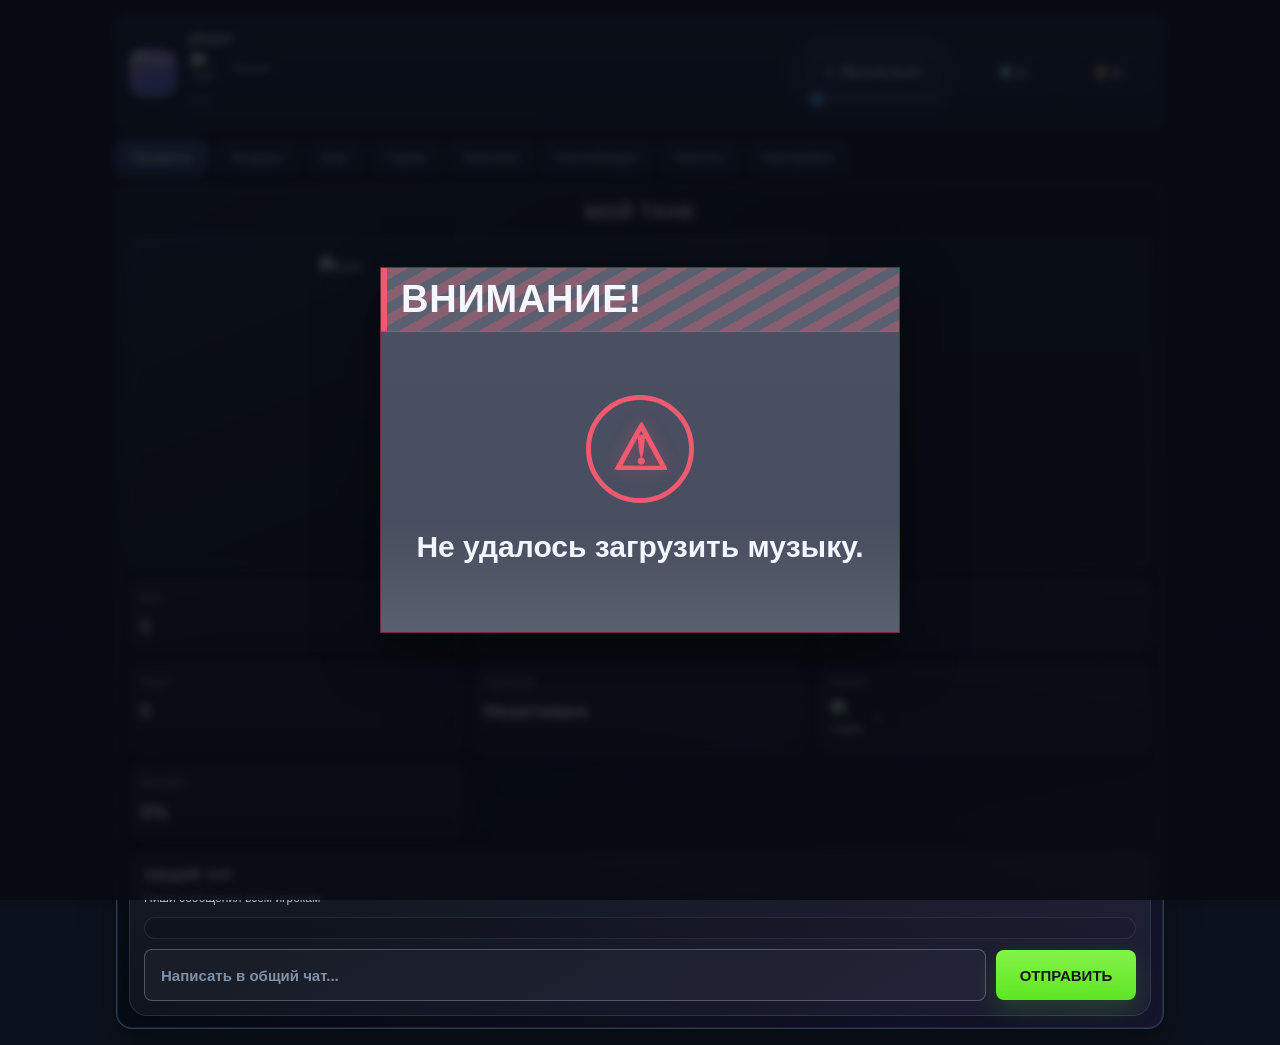
==== index.html @ f371767c "Add files via upload" ====
﻿<!doctype html>
<html lang="ru">
  <head>
    <meta charset="UTF-8" />
    <meta name="viewport" content="width=device-width, initial-scale=1.0" />
    <title>Tanki Online</title>
    <link rel="stylesheet" href="./styles.css?v=45" />
    <script src="https://telegram.org/js/telegram-web-app.js"></script>
    <script src="./config.js"></script>
    <script src="./app.js?v=81" defer></script>
  </head>
  <body>
    <div class="app" id="app">
      <header class="hud">
        <div class="hudLeft">
          <img id="logoImg" class="logo" alt="logo" />
          <div class="userMeta">
            <div class="nickname" id="nickname">player</div>
            <div class="rankLine">
              <span class="rankPremiumStack rankPremiumStack--hud" id="hudRankStack">
                <img id="hudPremiumBadge" class="premiumBadgeLayer" alt="" style="display:none" />
                <img id="rankImg" class="rankIcon rankIconFront" alt="rank" />
              </span>
              <span id="rankName">Звание</span>
            </div>
            <div class="expLine">
              <div class="expValue" id="expValue">0 / 0</div>
              <div class="expTrack"><div id="expFill" class="expFill"></div></div>
            </div>
          </div>
        </div>
        <div class="hudRight">
          <div class="audioControl">
            <button id="musicToggleBtn" class="ghostBtn musicBtn" type="button">
              <span class="musicLed" id="musicLed" aria-hidden="true"></span>
              <span id="musicToggleLabel">Музыка выкл</span>
            </button>
            <input id="musicVolume" class="musicVolume" type="range" min="0" max="100" step="1" value="35" />
          </div>
          <div class="currency">💎 <span id="pillCrystals">0</span></div>
          <div class="currency">📦 <span id="pillContainers">0</span></div>
        </div>
      </header>

      <nav class="mainTabs" id="tabs">
        <button class="mainTab isActive" data-tab="profile">Профиль</button>
        <button class="mainTab" data-tab="leaders">Лидеры</button>
        <button class="mainTab" data-tab="battles">Бои</button>
        <button class="mainTab" data-tab="garage">Гараж</button>
        <button class="mainTab" data-tab="shop">Магазин</button>
        <button class="mainTab" data-tab="containers">Контейнеры</button>
        <button class="mainTab" data-tab="quests">Квесты <span id="questsTabAlert" class="questTabAlert" style="display:none;">!</span></button>
        <button class="mainTab" data-tab="settings">Настройки</button>
      </nav>

      <section class="notice" id="panelNotice" style="display: none"><div id="notice"></div></section>

      <main class="panel panelProfile" id="panelProfile">
        <div class="profileTankTitle">Мой танк</div>
        <div class="profileTankWrap">
          <div class="tankGlow"></div>
          <img id="tankImg" class="profileTank" alt="tank" />
        </div>
        <div class="statsGrid">
          <div class="statCard"><div class="statLabel">Бои</div><div class="statValue" id="battlesValue">0</div></div>
          <div class="statCard"><div class="statLabel">Победы</div><div class="statValue" id="winsValue">0</div></div>
          <div class="statCard"><div class="statLabel">Поражения</div><div class="statValue" id="lossesValue">0</div></div>
          <div class="statCard"><div class="statLabel">Опыт</div><div class="statValue" id="expTotalValue">0</div></div>
          <div class="statCard">
            <div class="statLabel">Премиум</div>
            <div class="statValue" id="premiumStatusValue">Неактивен</div>
            <div class="statMini" id="premiumUntilValue" style="margin-top:6px; opacity:.9; color: rgba(160, 180, 210, 0.92); font-size: 12px; line-height: 1.3;"></div>
          </div>
          <div class="statCard">
            <div class="statLabel">Звание</div>
            <div class="statValue rankValueRow">
              <span class="rankPremiumStack rankPremiumStack--profile" id="profileRankStack">
                <img id="profilePremiumBadge" class="premiumBadgeLayer" alt="" style="display:none" />
                <img id="rankValueIcon" class="rankValueIcon rankIconFront" alt="rank" />
              </span>
              <span id="rankValue">-</span>
            </div>
          </div>
          <div class="statCard"><div class="statLabel">Винрейт</div><div class="statValue" id="winrateValue">0%</div></div>
        </div>

        <section class="chatCard" id="globalChatCard">
          <div class="chatHead">
            <div class="chatTitle">ОБЩИЙ ЧАТ</div>
            <div class="chatSubtitle">Пиши сообщения всем игрокам</div>
          </div>
          <div id="globalChatList" class="chatList"></div>
          <form id="globalChatForm" class="chatForm">
            <input id="globalChatInput" class="promoInput chatInput" type="text" placeholder="Написать в общий чат..." maxlength="300" autocomplete="off" />
            <button id="globalChatSend" class="promoBtn chatSendBtn" type="submit">Отправить</button>
          </form>
        </section>
      </main>

      <main class="panel panelGarage" id="panelGarage" style="display:none">
        <div class="subTabs" id="garageCategoryTabs">
          <button class="subTab isActive" data-cat="weapon">Пушки</button>
          <button class="subTab" data-cat="hull">Корпуса</button>
        </div>
        <div class="garageStage">
          <div class="stageInfo">
            <div class="stageTitle" id="garageSelectedName">—</div>
            <div class="stageDesc" id="garageSelectedDesc">Выберите пушку или корпус</div>
            <button id="equipBtn" class="equipBtn">Установить</button>
            <div class="hint" id="garageHint"></div>
          </div>
          <div class="tankShowcase">
            <div class="tankGlow"></div>
            <img id="garageTankImg" alt="tank" />
          </div>
        </div>
        <div class="itemsRail" id="garageItemsRail"></div>
      </main>

      <main class="panel panelLeaders" id="panelLeaders" style="display:none">
        <div class="leadersPromoLayout">
          <div class="promoHeroCard leadersHeroCard" aria-hidden="true">
            <div class="leadersHeroArt">
              <div class="leadersHeroTrophy">🏆</div>
              <div class="leadersHeroHeadline">ТОП ИГРОКИ</div>
              <div class="leadersHeroSub">Опыт • Победы • Бои</div>
              <div class="leadersHeroShine" aria-hidden="true"></div>
            </div>
          </div>
          <div class="leadersBoardCard">
            <div class="leadersHeader">
              <div class="leadersTitle">ТАБЛИЦА ЛИДЕРОВ</div>
              <div class="leadersSubtitle">Лучшие игроки сервера</div>
            </div>
            <div class="leadersControls" id="leadersSortTabs">
              <button class="leadersSortBtn isActive" type="button" data-sort="experience">Опыт</button>
              <button class="leadersSortBtn" type="button" data-sort="wins">Победы</button>
              <button class="leadersSortBtn" type="button" data-sort="battles">Бои</button>
            </div>
            <div class="leadersTableWrap">
              <div class="leadersTableHead">
                <span>#</span><span>Игрок</span><span>Опыт</span><span>W/L</span><span>Бои</span>
              </div>
              <div id="leadersRows" class="leadersRows"></div>
            </div>
            <div id="leadersMeWrap" class="leadersMeWrap" style="display:none">
              <div class="leadersMeLabel">Твоя позиция</div>
              <div id="leadersMeRow" class="leadersMeRow"></div>
            </div>
          </div>
        </div>
      </main>

      <main class="panel panelBattles" id="panelBattles" style="display:none">
        <div class="battlesHeader">
          <div id="battlesTitle" class="battlesTitle">ВЫБОР РЕЖИМА</div>
        </div>

        <div class="battleLobbyCreateWrap">
          <button id="createLobbyBtn" class="promoBtn battleLobbyCreateBtn" type="button">Создать бой</button>
        </div>

        <div id="battleModesGrid" class="battleModesGrid" aria-label="Режимы боев">
          <button id="battleBotModeCard" class="battleModeCard isPrimary" type="button">
            <div class="battleModeName">БОЙ С БОТОМ</div>
            <div class="battleModeIcon">☠</div>
          </button>
          <button id="battlePlayerModeCard" class="battleModeCard" type="button">
            <div class="battleModeName">БОЙ С ИГРОКОМ</div>
            <div class="battleModeIcon">⚔</div>
          </button>
        </div>

        <section id="battleLobbiesSection" class="battleLobbiesSection">
          <div class="battleLobbiesTitle">Открытые бои</div>
          <div id="battleLobbiesList" class="battleLobbiesList"></div>
        </section>

        <div id="battleBotCard" class="battleBotCard" style="display:none">
          <div class="battleBotCardTitle">БОЙ С БОТОМ</div>
          <div class="battleBotCardIcon">☠</div>
          <div class="battleBotCardActions">
            <button id="startBotBattleBtn" class="equipBtn" type="button">Начать бой</button>
            <button id="backToModesBtn" class="ghostBtn" type="button" style="margin-top:0">Назад</button>
          </div>
        </div>

        <div id="battlePlayerCard" class="battleBotCard" style="display:none">
          <div class="battleBotCardTitle">БОЙ С ИГРОКОМ</div>
          <div class="battleBotCardActions" style="flex-direction:column; width:min(100%, 360px);">
            <input id="pvpUsernameInput" class="promoInput" type="text" placeholder="@username" autocomplete="off" />
            <button id="sendPvpInviteBtn" class="promoBtn" type="button">Отправить приглашение</button>
            <button id="cancelPvpInviteBtn" class="ghostBtn" type="button" style="margin-top:0; display:none;">Отменить приглашение</button>
            <button id="backToModesFromPvpBtn" class="ghostBtn" type="button" style="margin-top:0">Назад</button>
            <div id="pvpInviteHint" class="hint" style="text-align:center;"></div>
          </div>
        </div>

        <div id="battleArena" class="battleArena" style="display:none">
          <div id="battleLoadingOverlay" class="battleLoadingOverlay" style="display:none" aria-hidden="true">
            <div class="battleLoadingCard">
              <div class="battleLoadingSpinner" aria-hidden="true"></div>
              <div class="battleLoadingText">ЗАГРУЗКА БОЯ…</div>
            </div>
          </div>
          <div class="battleArenaTop">
            <button id="battleSurrenderBtn" class="ghostBtn" type="button" style="margin-top:0">Сдаться</button>
          </div>

          <div class="battleStage">
            <aside class="battleSide battleSideLeft">
              <div id="battlePlayerTitle" class="battleSideTitle">ВАШ ТАНК</div>
              <div id="battleAimState" class="battleAimState" style="display:none">🎯 Прицел активен</div>
              <img id="battlePlayerTankImg" class="battleTankImg" alt="player tank" />
              <div class="battleSideHp">
                <div class="battleSideHpHead">
                  <span class="battleSideHpLabel">HP</span>
                  <span id="battlePlayerHpText" class="battleSideHpValue">0/0</span>
                </div>
                <div class="battleHpTrack"><div id="battlePlayerHpFill" class="battleHpFill isPlayer"></div></div>
                <div id="battlePlayerDamageHint" class="battleDamageHint" style="display:none"></div>
              </div>
              <div class="battleSideMeta">
                <div id="battlePlayerWeapon" class="battleSideLine">—</div>
                <div id="battlePlayerHull" class="battleSideLine">—</div>
              </div>
            </aside>

            <section class="battleCenter">
              <div id="battleMap" class="battleMap" aria-label="Карта боя"></div>
              <div id="battleLog" class="battleLog"></div>

              <div class="battleControls">
                <div class="battleMovePad">
                  <div class="battlePadRow battlePadRowTop">
                    <span class="battlePadSpacer" aria-hidden="true"></span>
                    <button class="battlePadBtn" data-battle-move="up" type="button" aria-label="Вверх"><span>▲</span></button>
                    <span class="battlePadSpacer" aria-hidden="true"></span>
                  </div>
                  <div class="battlePadRow">
                    <button class="battlePadBtn" data-battle-move="left" type="button" aria-label="Влево"><span>◀</span></button>
                    <button class="battlePadBtn" data-battle-move="down" type="button" aria-label="Вниз"><span>▼</span></button>
                    <button class="battlePadBtn" data-battle-move="right" type="button" aria-label="Вправо"><span>▶</span></button>
                  </div>
                </div>
                <div class="battleActionPad">
                  <button id="battleShootBtn" class="equipBtn" type="button" style="margin-top:0">Огонь</button>
                  <button id="battleAimBtn" class="ghostBtn" type="button" style="margin-top:10px; display:none">Прицел</button>
                  <button id="battlePaladinStepBtn" class="ghostBtn" type="button" style="margin-top:10px; display:none">Ход: 1 клетка</button>
                  <div class="battleHotkeysHint">ПК: WASD/стрелки - движение, F - огонь, G - прицел</div>
                  <div id="battleTurnTimer" class="battleCooldown"></div>
                  <div id="battleCooldown" class="battleCooldown"></div>
                </div>
              </div>

              <div class="battleChatWrap battleChatInArena" id="battleChatWrap" style="display:none">
                <div class="battleChatHead">
                  <div class="battleChatTitle">ЧАТ БОЯ</div>
                </div>
                <div id="battleChatList" class="battleChatList"></div>
                <form id="battleChatForm" class="battleChatForm">
                  <input id="battleChatInput" class="promoInput battleChatInput" type="text" placeholder="Сообщение..." maxlength="300" autocomplete="off" />
                  <button id="battleChatSend" class="promoBtn battleChatSend" type="submit">ОК</button>
                </form>
              </div>
            </section>

            <aside class="battleSide battleSideRight">
              <div id="battleOpponentTitle" class="battleSideTitle">ПРОТИВНИК</div>
              <img id="battleBotTankImg" class="battleTankImg" alt="bot tank" />
              <div class="battleSideHp">
                <div class="battleSideHpHead">
                  <span class="battleSideHpLabel">HP</span>
                  <span id="battleBotHpText" class="battleSideHpValue">0/0</span>
                </div>
                <div class="battleHpTrack"><div id="battleBotHpFill" class="battleHpFill isBot"></div></div>
                <div id="battleBotDamageHint" class="battleDamageHint" style="display:none"></div>
              </div>
              <div class="battleSideMeta">
                <div id="battleBotWeapon" class="battleSideLine">—</div>
                <div id="battleBotHull" class="battleSideLine">—</div>
              </div>
            </aside>
          </div>
        </div>

      </main>

      <main class="panel panelShop" id="panelShop" style="display:none">
        <div class="shopLayout">
          <aside class="shopMenu" id="shopCategory">
            <button class="shopCat isActive" data-cat="weapon">Пушки</button>
            <button class="shopCat" data-cat="hull">Корпуса</button>
            <button class="shopCat" data-cat="premium">Премиум подписка</button>
            <button class="shopCat" data-cat="promo">Промокоды</button>
          </aside>
          <section class="shopContent">
            <div class="shopHeader" id="shopHeader">Предложения</div>
            <div id="shopList" class="shopList"></div>
            <div id="promoPanel" class="promoPanel" style="display:none">
              <div class="promoHeroCard" aria-hidden="true">
                <div class="promoHeroDots">
                  <span class="promoHeroDot"></span>
                  <span class="promoHeroDot"></span>
                  <span class="promoHeroDot"></span>
                </div>
              </div>
              <div class="promoRedeemCard">
                <div class="promoTitle">Активировать промокод</div>
                <div class="promoSubtitle">
                  Промокоды вводятся только в веб‑магазине.
                </div>
                <form id="promoForm" class="promoForm">
                  <input
                    id="promoCodeInput"
                    class="promoInput"
                    type="text"
                    placeholder="TNKI0-XXXXX-XXXXX-XXXXX"
                    autocomplete="off"
                  />
                  <button id="promoSubmitBtn" class="promoBtn" type="submit">Отправить</button>
                </form>
                <div id="promoResult" class="promoResult"></div>
              </div>
            </div>
          </section>
        </div>
      </main>

      <main class="panel panelContainers" id="panelContainers" style="display:none">
        <div class="subTabs containerTabs"><button class="subTab isActive">Обычный</button></div>
        <div class="containerWrap"><img id="containerImg" class="containerImg" alt="container" /></div>
        <div class="containerActions">
          <button id="openContainerBtn" class="equipBtn">Открыть контейнер</button>
          <button id="viewContainerRewardsBtn" class="ghostBtn" type="button">Посмотреть содержимое контейнера</button>
          <button id="refreshBtn" class="ghostBtn">Обновить</button>
        </div>
        <div class="hint" id="containerResult"></div>
      </main>

      <main class="panel panelQuests" id="panelQuests" style="display:none">
        <div class="leadersTitle" style="margin-bottom:10px;">ЕЖЕДНЕВНЫЕ КВЕСТЫ</div>
        <div id="questsResetTime" class="questResetTime">До обновления: --ч --м</div>
        <div id="questsList" class="questsList"></div>
      </main>

      <main class="panel panelSettings" id="panelSettings" style="display:none">
        <div class="leadersTitle" style="margin-bottom:12px;">НАСТРОЙКИ</div>
        <div class="subTabs" id="settingsTabs" style="margin-bottom:10px;">
          <button class="subTab isActive" data-settings="privacy" type="button">Приватность</button>
          <button class="subTab" data-settings="chat" type="button">Чат</button>
        </div>

        <section class="card" id="settingsPrivacy">
          <div class="shopTitle" style="margin-bottom:8px;">Приватность</div>
          <label class="battleLobbyAllRanks" style="margin-top:6px;">
            <input id="setBlockInvites" type="checkbox" />
            <span>Приглашения: запретить другим приглашать меня в бой</span>
          </label>
          <div class="hint" style="margin-top:8px; opacity:.9;">
            Исключения по username (через запятую):
          </div>
          <input id="setInvitesAllowlist" class="promoInput" type="text" placeholder="@user1, user2, user3" autocomplete="off" />

          <label class="battleLobbyAllRanks" style="margin-top:10px;">
            <input id="setShowAvatar" type="checkbox" checked />
            <span>Аватар: показывать мой аватар всем</span>
          </label>
          <div class="purchaseActions" style="margin-top:12px;">
            <button id="settingsSaveBtn" class="purchaseActionBtn" type="button">Сохранить</button>
          </div>
          <div class="hint" id="settingsSavedHint" style="margin-top:8px;"></div>
        </section>

        <section class="card" id="settingsChat" style="display:none;">
          <div class="shopTitle" style="margin-bottom:8px;">Чат</div>
          <label class="battleLobbyCoverLabel" for="setChatVisibility">Видимость чата</label>
          <select id="setChatVisibility" class="battleLobbySelect" aria-label="Видимость чата">
            <option value="on">Вкл (все чаты)</option>
            <option value="battle_only">Только в боях</option>
            <option value="off">Выкл (никакие чаты)</option>
          </select>
          <div class="hint" style="margin-top:8px; opacity:.9;">
            Если чат выключен, соперник не сможет писать вам в чат боя.
          </div>
          <div class="purchaseActions" style="margin-top:12px;">
            <button id="settingsSaveBtn2" class="purchaseActionBtn" type="button">Сохранить</button>
          </div>
          <div class="hint" id="settingsSavedHint2" style="margin-top:8px;"></div>
        </section>
      </main>
    </div>

    <div class="rewardModal" id="rewardModal" style="display:none">
      <div class="rewardCard" id="rewardCard">
        <div class="rewardTitle">Контейнер открыт</div>
        <div class="rewardContainerBox" id="rewardContainerBox">
          <img id="rewardContainerImg" class="rewardContainerImg" alt="opened container" />
          <img id="rewardDropImg" class="rewardDropImg" alt="reward" />
        </div>
        <div id="rewardText" class="rewardText"></div>
      </div>
    </div>

    <div class="errorModal" id="errorModal" style="display:none">
      <div class="errorCard" role="alertdialog" aria-modal="true" aria-labelledby="errorTitle">
        <div class="errorHead">
          <div class="errorAccent"></div>
          <div class="errorTitle" id="errorTitle">ВНИМАНИЕ!</div>
        </div>
        <div class="errorBody">
          <div class="errorIcon" aria-hidden="true">⚠</div>
          <div class="errorText" id="errorBody">Произошла ошибка.</div>
        </div>
      </div>
    </div>

    <div class="purchaseModal" id="purchaseModal" style="display:none">
      <div class="purchaseCard" role="dialog" aria-modal="true" aria-labelledby="purchaseTitle">
        <button id="purchaseCloseTopBtn" class="purchaseCloseTop" type="button" aria-label="Закрыть">×</button>
        <div class="purchaseIconPane">
          <div id="purchaseIcon" class="purchaseCartIcon" aria-hidden="true">🛒</div>
        </div>
        <div class="purchaseContent">
          <div class="purchaseTitle" id="purchaseTitle">ПОКУПКА ПРОИЗВЕДЕНА УСПЕШНО</div>
          <div class="purchaseLabel" id="purchaseLabel">Вы приобрели:</div>
          <div class="purchaseRow">
            <span id="purchaseItemName" class="purchaseItemName">Предмет</span>
            <span id="purchaseItemPrice" class="purchaseItemPrice">0</span>
          </div>
          <div class="purchaseActions">
            <button id="purchaseCloseBtn" class="purchaseActionBtn" type="button">Закрыть</button>
          </div>
        </div>
      </div>
    </div>

    <div class="battleResultModal" id="battleResultModal" style="display:none">
      <div class="battleResultCard" id="battleResultCard" role="dialog" aria-modal="true" aria-labelledby="battleResultTitle">
        <div class="battleResultBanner" id="battleResultBanner">
          <div id="battleResultTitle" class="battleResultTitle">ПОБЕДА</div>
        </div>
        <div class="battleResultBody">
          <div id="battleResultIcon" class="battleResultIcon" aria-hidden="true">🏆</div>
          <div id="battleResultText" class="battleResultText">Сражение завершено. Нажмите вне окна, чтобы продолжить.</div>
        </div>
      </div>
    </div>

    <div class="purchaseModal" id="surrenderModal" style="display:none">
      <div class="purchaseCard" role="dialog" aria-modal="true" aria-labelledby="surrenderTitle">
        <div class="purchaseIconPane">
          <div class="purchaseCartIcon" aria-hidden="true">🏳️</div>
        </div>
        <div class="purchaseContent">
          <div class="purchaseTitle" id="surrenderTitle">СДАТЬСЯ?</div>
          <div class="purchaseLabel">Ты точно хочешь завершить бой поражением?</div>
          <div class="purchaseActions" style="gap:10px;">
            <button id="surrenderCancelBtn" class="ghostBtn" type="button" style="margin-top:0;">Отмена</button>
            <button id="surrenderConfirmBtn" class="purchaseActionBtn" type="button">Сдаться</button>
          </div>
        </div>
      </div>
    </div>

    <div class="purchaseModal" id="pvpInviteModal" style="display:none">
      <div class="purchaseCard" role="dialog" aria-modal="true" aria-labelledby="pvpInviteTitle">
        <button id="pvpInviteCloseTopBtn" class="purchaseCloseTop" type="button" aria-label="Закрыть">×</button>
        <div class="purchaseIconPane">
          <div class="purchaseCartIcon" aria-hidden="true">⚔</div>
        </div>
        <div class="purchaseContent">
          <div class="purchaseTitle" id="pvpInviteTitle">ПРИГЛАШЕНИЕ В БОЙ</div>
          <div class="purchaseLabel" id="pvpInviteLabel">Вас пригласили в PvP бой.</div>
          <div class="purchaseRow">
            <span id="pvpInviteName" class="purchaseItemName">Игрок</span>
            <span id="pvpInviteTime" class="purchaseItemPrice">120 сек</span>
          </div>
          <div class="purchaseActions" style="gap:10px;">
            <button id="pvpDeclineBtn" class="ghostBtn" type="button" style="margin-top:0;">Отказаться</button>
            <button id="pvpAcceptBtn" class="purchaseActionBtn" type="button">Играть</button>
          </div>
        </div>
      </div>
    </div>

    <div class="rankUpModal" id="rankUpModal" style="display:none">
      <div class="rankUpCard" role="dialog" aria-modal="true" aria-labelledby="rankUpTitle">
        <div class="rankUpHead">
          <div class="rankUpTitle" id="rankUpTitle">НОВОЕ ЗВАНИЕ!</div>
        </div>
        <div class="rankUpBody">
          <img id="rankUpImg" class="rankUpImg" alt="rank" />
          <div id="rankUpName" class="rankUpName">—</div>
          <div class="rankUpGift">Подарок: <b>+5 контейнеров</b></div>
        </div>
      </div>
    </div>

    <div class="purchaseModal" id="createLobbyModal" style="display:none">
      <div class="purchaseCard" role="dialog" aria-modal="true" aria-labelledby="createLobbyTitle">
        <div class="purchaseIconPane">
          <div class="purchaseCartIcon" aria-hidden="true">⚔</div>
        </div>
        <div class="purchaseContent">
          <div class="purchaseTitle" id="createLobbyTitle">СОЗДАТЬ БОЙ</div>
          <div class="purchaseLabel">Настрой бой и жди соперника (3 минуты).</div>

          <div class="promoForm" style="gap:10px;">
            <input id="lobbyNameInput" class="promoInput" type="text" placeholder="Название боя" maxlength="32" autocomplete="off" />
            <label class="battleLobbyAllRanks">
              <input id="lobbyAllowAllRanks" type="checkbox" />
              <span>Разрешить все звания</span>
            </label>
            <div id="lobbyRankRange" class="battleLobbyRankRange">
              <select id="lobbyMinRank" class="battleLobbySelect"></select>
              <span class="battleLobbyDash">—</span>
              <select id="lobbyMaxRank" class="battleLobbySelect"></select>
            </div>
            <label class="battleLobbyCoverLabel" for="lobbyCoverMap">Выбор карты</label>
            <select id="lobbyCoverMap" class="battleLobbySelect battleLobbyCoverSelect" aria-label="Тип карты">
              <option value="random">Случайная (с укрытиями или без)</option>
              <option value="with">С укрытиями</option>
              <option value="without">Без укрытий</option>
            </select>
            <label class="battleLobbyCoverLabel" for="lobbyPvpMode">Режим боя</label>
            <select id="lobbyPvpMode" class="battleLobbySelect battleLobbyCoverSelect" aria-label="Режим боя">
              <option value="classic">Классический (на выбывание)</option>
              <option value="deathmatch">Deathmatch (по киллам и таймеру)</option>
            </select>
            <div id="lobbyDeathmatchOptions" class="battleLobbyRankRange" style="grid-template-columns: 1fr 1fr;">
              <div>
                <label class="battleLobbyCoverLabel" for="lobbyMatchSeconds">⏱ Время матча (сек)</label>
                <input id="lobbyMatchSeconds" class="promoInput" type="number" min="60" max="600" step="30" value="120" placeholder="120" />
              </div>
              <div>
                <label class="battleLobbyCoverLabel" for="lobbyTargetKills">🎯 Лимит фрагов</label>
                <input id="lobbyTargetKills" class="promoInput" type="number" min="1" max="30" step="1" value="5" placeholder="5" />
              </div>
            </div>
            <label class="battleLobbyAllRanks">
              <input id="lobbyNoStatsUpdate" type="checkbox" />
              <span>Без изменения статистики и наград после боя</span>
            </label>
          </div>

          <div class="purchaseActions" style="gap:10px;">
            <button id="createLobbyCancelBtn" class="ghostBtn" type="button" style="margin-top:0;">Отмена</button>
            <button id="createLobbyConfirmBtn" class="purchaseActionBtn" type="button">Создать</button>
          </div>
        </div>
      </div>
    </div>

    <div class="purchaseModal" id="confirmModal" style="display:none">
      <div class="purchaseCard" role="dialog" aria-modal="true" aria-labelledby="confirmTitle">
        <div class="purchaseIconPane">
          <div class="purchaseCartIcon" id="confirmIcon" aria-hidden="true">⚑</div>
        </div>
        <div class="purchaseContent">
          <div class="purchaseTitle" id="confirmTitle">ПОДТВЕРДИТЕ</div>
          <div class="purchaseLabel" id="confirmLabel">Вы уверены?</div>
          <div class="purchaseRow">
            <div class="purchaseItemName" id="confirmName">—</div>
            <div class="purchaseItemPrice" id="confirmMeta"></div>
          </div>
          <div class="purchaseActions" style="gap:10px;">
            <button id="confirmCancelBtn" class="ghostBtn" type="button">Отмена</button>
            <button id="confirmOkBtn" class="purchaseActionBtn" type="button">Подтвердить</button>
          </div>
        </div>
      </div>
    </div>

    <div class="purchaseModal joinLobbyModalRoot" id="joinLobbyModal" style="display:none">
      <div class="purchaseCard joinLobbyPurchaseCard" role="dialog" aria-modal="true" aria-labelledby="joinLobbyTitle">
        <div class="purchaseIconPane joinLobbyIconPane">
          <div class="purchaseCartIcon joinLobbyPadIcon" aria-hidden="true">🎮</div>
        </div>
        <div class="purchaseContent joinLobbyPurchaseContent">
          <div class="purchaseTitle" id="joinLobbyTitle">ВСТУПИТЬ В БОЙ?</div>
          <div class="purchaseLabel joinLobbySubtitle" id="joinLobbyLabel">Вы хотите вступить в бой?</div>
          <p class="joinLobbyBattleHint" id="joinLobbyBattleHint"></p>
          <div class="joinLobbyDataRow">
            <span id="joinLobbyCreatorName" class="joinLobbyDataLeft"></span>
            <div class="joinLobbyDataRight" id="joinLobbyRankMeta"></div>
          </div>
          <div class="purchaseActions joinLobbyPurchaseActions">
            <button id="joinLobbyCancelBtn" class="ghostBtn joinLobbyGhostBtn" type="button">Отмена</button>
            <button id="joinLobbyConfirmBtn" class="purchaseActionBtn joinLobbyConfirmBtn" type="button">Вступить</button>
          </div>
        </div>
      </div>
    </div>

    <div class="lootModal" id="lootModal" style="display:none">
      <div class="lootCard" role="dialog" aria-modal="true" aria-labelledby="lootTitle">
        <button id="lootCloseTopBtn" class="lootCloseTop" type="button" aria-label="Закрыть">×</button>
        <div class="lootSidebar">
          <div class="lootSidebarIcon">📦</div>
          <div class="lootSidebarLabel">Награды контейнера</div>
          <div id="lootPreviewName" class="lootPreviewName">Обычный контейнер</div>
          <div id="lootPreviewDesc" class="lootPreviewDesc">Выберите предмет из списка, чтобы посмотреть описание и шанс выпадения.</div>
        </div>
        <div class="lootContent">
          <div class="lootHeader">
            <div class="lootTitle" id="lootTitle">ВОЗМОЖНЫЕ НАГРАДЫ</div>
            <div class="lootFilters" id="lootFilters">
              <button class="lootFilterBtn isActive" type="button" data-rarity="all">Все</button>
              <button class="lootFilterBtn rarity-rare" type="button" data-rarity="rare">Редкие</button>
              <button class="lootFilterBtn rarity-epic" type="button" data-rarity="epic">Эпические</button>
              <button class="lootFilterBtn rarity-ultrarare" type="button" data-rarity="ultrarare">Ультраредкие</button>
              <button class="lootFilterBtn rarity-legendary" type="button" data-rarity="legendary">Легендарные</button>
            </div>
          </div>
          <div class="lootGrid" id="lootGrid"></div>
        </div>
      </div>
    </div>

    <div class="toastHost" id="toastHost" aria-live="polite" aria-atomic="true"></div>

    <!-- app.js loaded in <head> with cache-bust -->
  </body>
</html>
---- styles.css ----
.questResetTime {
  margin-bottom: 14px;
  padding: 10px 12px;
  border-radius: 12px;
  border: 1px solid rgba(126, 188, 255, 0.26);
  background: linear-gradient(180deg, rgba(20, 33, 53, 0.82), rgba(13, 23, 40, 0.9));
  color: #bcd1ee;
  font-size: 12px;
  font-weight: 700;
  letter-spacing: 0.02em;
}

.questsList {
  display: grid;
  grid-template-columns: repeat(auto-fill, minmax(250px, 1fr));
  gap: 14px;
}

.questCard {
  background:
    radial-gradient(360px 140px at 0% -20%, rgba(126, 188, 255, 0.26), transparent 58%),
    radial-gradient(260px 120px at 100% 130%, rgba(151, 111, 255, 0.16), transparent 62%),
    linear-gradient(180deg, rgba(22, 35, 57, 0.96), rgba(14, 23, 39, 0.97));
  border: 1px solid rgba(124, 172, 232, 0.38);
  border-radius: 14px;
  padding: 13px;
  box-shadow: 0 14px 26px rgba(0, 0, 0, 0.34), inset 0 1px 0 rgba(255, 255, 255, 0.06);
  transition: transform 0.15s ease, border-color 0.15s ease, box-shadow 0.15s ease;
}

.questCard:hover {
  transform: translateY(-1px);
  border-color: rgba(144, 198, 255, 0.52);
  box-shadow: 0 18px 30px rgba(0, 0, 0, 0.4), 0 0 0 1px rgba(126, 188, 255, 0.15) inset;
}

.questCardPremium {
  border-color: rgba(255, 210, 96, 0.6);
  box-shadow: 0 0 0 1px rgba(255, 210, 96, 0.2) inset, 0 12px 26px rgba(0, 0, 0, 0.34);
}

.questTop,
.questFooter,
.questProgressRow {
  display: flex;
  align-items: center;
  justify-content: space-between;
  gap: 10px;
}

.questTitle { font-weight: 900; font-size: 14px; letter-spacing: 0.03em; color: #eef5ff; }
.questChip {
  margin-top: 5px;
  display: inline-flex;
  align-items: center;
  min-height: 20px;
  padding: 0 8px;
  border-radius: 999px;
  border: 1px solid rgba(126, 188, 255, 0.35);
  background: rgba(81, 139, 214, 0.16);
  color: #cae2ff;
  font-size: 10px;
  font-weight: 800;
  letter-spacing: 0.05em;
  text-transform: uppercase;
}
.questReward { color: #ffd36d; font-weight: 900; font-size: 12px; }
.questDesc { color: #a8bdd8; margin: 8px 0; min-height: 36px; font-size: 12px; line-height: 1.35; }
.questProgressTrack {
  flex: 1;
  height: 8px;
  border-radius: 999px;
  background: rgba(255, 255, 255, 0.1);
  border: 1px solid rgba(255, 255, 255, 0.08);
  overflow: hidden;
}
.questProgressFill {
  height: 100%;
  background: linear-gradient(90deg, #58adff, #88d2ff);
}
.questProgressText { font-size: 11px; color: #97adc9; min-width: 56px; text-align: right; }
.questStatus { font-size: 11px; color: #9db4d1; min-height: 26px; display: inline-flex; align-items: center; }
.questClaimBtn {
  margin-top: 0;
  padding: 0 12px;
  min-height: 30px;
  min-width: 96px;
  font-size: 11px;
  border-radius: 10px;
  display: inline-flex;
  align-items: center;
  justify-content: center;
  white-space: nowrap;
  font-weight: 800;
  box-shadow: none;
}
.questClaimBtn.promoBtn {
  min-height: 30px !important;
  min-width: 96px !important;
  padding: 0 12px !important;
  font-size: 11px !important;
  border-radius: 10px !important;
}
.questCardReady {
  border-color: rgba(126, 255, 53, 0.55);
  box-shadow: 0 0 0 1px rgba(126, 255, 53, 0.18) inset, 0 14px 28px rgba(0, 0, 0, 0.36);
}
.questCardReady .questChip {
  border-color: rgba(126, 255, 53, 0.5);
  background: rgba(126, 255, 53, 0.15);
  color: #dbffc7;
}
.questCardDone {
  opacity: 0.54;
  filter: saturate(0.7);
}
.questCardCompleted:not(.questCardDone) {
  opacity: 0.82;
}
.questCardCompleted .questDesc {
  display: none;
}
.questCardDone .questDesc,
.questCardDone .questProgressRow {
  display: none;
}

.questTabAlert {
  display: inline-flex;
  align-items: center;
  justify-content: center;
  min-width: 18px;
  height: 18px;
  padding: 0 5px;
  border-radius: 999px;
  margin-left: 6px;
  background: linear-gradient(180deg, #ff5f5f, #ff2f2f);
  color: #fff;
  font-size: 12px;
  font-weight: 900;
  box-shadow: 0 0 14px rgba(255, 73, 73, 0.65);
  animation: questBadgePulse 1s ease-in-out infinite;
}
@keyframes questBadgePulse {
  0%, 100% { transform: scale(1); }
  50% { transform: scale(1.08); }
}
:root {
  --bg: #0a0f18;
  --surface: #141c2b;
  --surface-soft: #1a2538;
  --border: #304562;
  --text: #eef5ff;
  --muted: #9fb4cf;
  --primary: #4ea1ff;
  --primary-hover: #3b90f0;
  --danger: #ff5d5d;
  --shadow: 0 14px 30px rgba(0, 0, 0, 0.35);
  --bg-image: url("./images/webapp/Background.webp");
}

* {
  box-sizing: border-box;
  -webkit-tap-highlight-color: transparent;
}

html,
body {
  height: 100%;
}

body {
  margin: 0;
  background: linear-gradient(180deg, #0c121d 0%, #0a101a 100%);
  color: var(--text);
  font: 14px/1.45 "Segoe UI", Inter, Arial, sans-serif;
  position: relative;
  overflow-x: hidden;
  touch-action: manipulation;
}

button,
input,
select,
textarea,
a {
  touch-action: manipulation;
}

button, .mainTab, .equipBtn, .purchaseActionBtn, .ghostBtn, .chatFlagBtn {
  -webkit-user-select: none;
  user-select: none;
}

@media (pointer: coarse) {
  .mainTab,
  .equipBtn,
  .purchaseActionBtn,
  .ghostBtn,
  .chatFlagBtn {
    min-height: 44px;
  }
}

body::before {
  content: "";
  position: fixed;
  inset: 0;
  pointer-events: none;
  background:
    linear-gradient(rgba(8, 14, 24, 0.52), rgba(8, 14, 24, 0.62)),
    var(--bg-image) center/cover no-repeat;
  filter: blur(3px) brightness(0.5);
  transform: scale(1);
  transform-origin: center;
  opacity: 0.5;
  z-index: 0;
}

@media (pointer: coarse) {
  body::before {
    filter: brightness(0.56);
    opacity: 0.42;
  }
  .app::before,
  body::after {
    display: none;
  }
}

body::after {
  content: "";
  position: fixed;
  inset: 0;
  pointer-events: none;
  background:
    radial-gradient(circle at 24% 22%, rgba(255, 255, 255, 0.08) 0 1px, transparent 1px),
    radial-gradient(circle at 74% 68%, rgba(255, 255, 255, 0.06) 0 1px, transparent 1px),
    radial-gradient(circle at 56% 36%, rgba(255, 255, 255, 0.04) 0 1px, transparent 1px);
  background-size: 120px 120px, 160px 160px, 90px 90px;
  mix-blend-mode: soft-light;
  opacity: 0.28;
  z-index: 0;
}

.app {
  max-width: 1080px;
  margin: 0 auto;
  min-height: 100%;
  padding: 16px;
  position: relative;
  z-index: 1;
}

.app::before {
  content: "";
  position: fixed;
  inset: 0;
  pointer-events: none;
  background-image:
    linear-gradient(rgba(255, 255, 255, 0.02) 1px, transparent 1px),
    linear-gradient(90deg, rgba(255, 255, 255, 0.02) 1px, transparent 1px);
  background-size: 38px 38px;
  mask-image: radial-gradient(ellipse at center, rgba(0, 0, 0, 0.55), transparent 85%);
  -webkit-mask-image: radial-gradient(ellipse at center, rgba(0, 0, 0, 0.55), transparent 85%);
  z-index: 0;
}

.app > * {
  position: relative;
  z-index: 1;
}

.hud {
  display: flex;
  justify-content: space-between;
  align-items: center;
  gap: 12px;
  background: linear-gradient(180deg, #162338, #121d2f);
  border: 1px solid var(--border);
  border-radius: 10px;
  padding: 10px 12px;
  box-shadow: var(--shadow);
}

.hudLeft {
  display: flex;
  align-items: center;
  gap: 12px;
  min-width: 0;
}

.logo {
  width: 48px;
  height: 48px;
  border-radius: 14px;
  border: 1px solid rgba(126, 188, 255, 0.35);
  background: linear-gradient(145deg, #d4c4ff 0%, #8b7ae8 45%, #4f7fd4 100%);
  flex: 0 0 auto;
  object-fit: cover;
  box-shadow: 0 6px 18px rgba(0, 0, 0, 0.38);
}

.userMeta {
  min-width: 0;
}

.nickname {
  font-size: 15px;
  font-weight: 600;
  white-space: nowrap;
  overflow: hidden;
  text-overflow: ellipsis;
}

.rankLine {
  margin-top: 2px;
  display: flex;
  align-items: center;
  gap: 6px;
  color: var(--muted);
  font-size: 12px;
}

/* Звание поверх премиум-картинки (премиум крупнее, на заднем плане) */
.rankPremiumStack {
  position: relative;
  display: inline-flex;
  align-items: center;
  justify-content: center;
  flex-shrink: 0;
  vertical-align: middle;
}

.premiumBadgeLayer {
  position: absolute;
  left: 50%;
  top: 50%;
  transform: translate(-50%, -50%);
  width: 100%;
  height: 100%;
  max-width: none;
  object-fit: contain;
  z-index: 0;
  pointer-events: none;
}

.rankIcon.rankIconFront,
.rankValueIcon.rankIconFront {
  position: relative;
  z-index: 1;
  object-fit: contain;
}

/* Без премиума — только иконка звания */
.rankPremiumStack--hud {
  width: 36px;
  height: 36px;
}

.rankPremiumStack--hud .rankIconFront {
  width: 32px;
  height: 32px;
}

.rankPremiumStack--hud.rankPremiumStack--hasPremium {
  width: 44px;
  height: 44px;
}

.rankPremiumStack--hud.rankPremiumStack--hasPremium .rankIconFront {
  width: 24px;
  height: 24px;
}

.rankPremiumStack--profile {
  width: 38px;
  height: 38px;
}

.rankPremiumStack--profile .rankIconFront {
  width: 32px;
  height: 32px;
}

.rankPremiumStack--profile.rankPremiumStack--hasPremium {
  width: 48px;
  height: 48px;
}

.rankPremiumStack--profile.rankPremiumStack--hasPremium .rankIconFront {
  width: 24px;
  height: 24px;
}

.leadersRankImgCol {
  position: relative;
  display: inline-flex;
  align-items: center;
  justify-content: center;
  margin-right: 8px;
  vertical-align: middle;
  flex-shrink: 0;
}

.leadersRankImgCol:not(.rankPremiumStack--hasPremium) {
  width: auto;
  height: auto;
}

.leadersRankImgCol:not(.rankPremiumStack--hasPremium) .leadersRankIcon {
  width: 26px;
  height: 26px;
  object-fit: contain;
}

.leadersRankImgCol.rankPremiumStack--hasPremium {
  width: 44px;
  height: 44px;
}

.leadersRankImgCol .premiumBadgeLayer {
  z-index: 0;
}

.leadersRankImgCol .leadersRankIcon {
  position: relative;
  z-index: 1;
  object-fit: contain;
}

.leadersRankImgCol.rankPremiumStack--hasPremium .leadersRankIcon {
  width: 22px;
  height: 22px;
}

.leadersRank .leadersRankImgCol {
  margin-right: 8px;
}

.battleRankPremiumCol {
  position: relative;
  display: inline-flex;
  align-items: center;
  justify-content: center;
  margin-right: 8px;
  vertical-align: middle;
}

.battleRankPremiumCol:not(.rankPremiumStack--hasPremium) {
  width: auto;
  height: auto;
}

.battleRankPremiumCol:not(.rankPremiumStack--hasPremium) .battleRankIcon {
  width: 32px;
  height: 32px;
  object-fit: contain;
}

.battleRankPremiumCol.rankPremiumStack--hasPremium {
  width: 48px;
  height: 48px;
}

.battleRankPremiumCol .battleRankIcon {
  position: relative;
  z-index: 1;
  object-fit: contain;
}

.battleRankPremiumCol.rankPremiumStack--hasPremium .battleRankIcon {
  width: 24px;
  height: 24px;
}

.battleRankPremiumCol .premiumBadgeLayer {
  z-index: 0;
}

.chatRankPremiumStack {
  position: relative;
  display: flex;
  align-items: center;
  justify-content: center;
  width: 36px;
  height: 36px;
  flex-shrink: 0;
}

.chatRankPremiumStack .chatPremiumBg {
  position: absolute;
  left: 50%;
  top: 50%;
  transform: translate(-50%, -50%);
  width: 100%;
  height: 100%;
  object-fit: contain;
  z-index: 0;
  pointer-events: none;
}

.chatRankPremiumStack .chatRankIcon {
  position: relative;
  z-index: 1;
  width: 20px;
  height: 20px;
  object-fit: contain;
  filter: drop-shadow(0 4px 12px rgba(0,0,0,0.5));
}

/* Non-premium rank icon base size (used in global chat line layout) */
.chatRankIcon {
  width: 34px;
  height: 34px;
  object-fit: contain;
  filter: drop-shadow(0 6px 16px rgba(0,0,0,0.45));
  flex-shrink: 0;
}

/* Обёртка без filter — иначе в WebView не анимируется градиент у дочернего текста */
.chatNickPremiumGlow {
  display: inline-block;
  vertical-align: baseline;
}

.chatNickPremium {
  display: inline-block;
  font-weight: 900;
  background: linear-gradient(92deg, #fffef8 0%, #ffe566 14%, #ffc933 32%, #ffb020 52%, #ffe8a0 72%, #ffd54a 100%);
  background-size: 280% 100%;
  -webkit-background-clip: text;
  background-clip: text;
  -webkit-text-fill-color: transparent;
  color: transparent;
  animation: premiumShine 2.8s linear infinite;
  will-change: background-position;
  transform: translateZ(0);
}

@keyframes premiumShine {
  0% {
    background-position: 0% center;
  }
  100% {
    background-position: 200% center;
  }
}

.battleChatNickPremium {
  display: inline-block;
  font-weight: 900;
  background: linear-gradient(92deg, #fffef8 0%, #ffe566 14%, #ffc933 32%, #ffb020 52%, #ffe8a0 72%, #ffd54a 100%);
  background-size: 280% 100%;
  -webkit-background-clip: text;
  background-clip: text;
  -webkit-text-fill-color: transparent;
  color: transparent;
  animation: premiumShine 2.8s linear infinite;
  will-change: background-position;
  transform: translateZ(0);
}

.expLine {
  margin-top: 6px;
  width: min(360px, 68vw);
}

.expValue {
  font-size: 11px;
  color: var(--muted);
  margin-bottom: 4px;
}

.expTrack {
  height: 6px;
  border-radius: 999px;
  background: #11151d;
  border: 1px solid var(--border);
}

.expFill {
  width: 0;
  height: 100%;
  border-radius: inherit;
  background: var(--primary);
  transition: width 0.2s ease;
}

.hudRight {
  display: flex;
  gap: 8px;
  align-items: center;
  flex-wrap: wrap;
}

.currency {
  min-width: 88px;
  text-align: center;
  padding: 7px 10px;
  border: 1px solid var(--border);
  border-radius: 8px;
  background: var(--surface-soft);
  font-weight: 600;
}

.audioControl {
  display: flex;
  flex-direction: column;
  align-items: center;
  justify-content: center;
  gap: 6px;
  min-width: 170px;
  padding: 8px 10px;
  border: 1px solid var(--border);
  border-radius: 999px;
  background: linear-gradient(180deg, #1e2d47, #162338);
  box-shadow: inset 0 0 0 1px rgba(78, 161, 255, 0.12);
}

.musicBtn {
  margin-top: 0;
  padding: 7px 12px;
  font-size: 12px;
  min-width: 130px;
  border-radius: 999px;
  display: inline-flex;
  align-items: center;
  justify-content: center;
  gap: 8px;
  background: linear-gradient(180deg, #2a3c5e, #22324f);
  border-color: #476187;
}

.musicBtn:hover {
  border-color: #5f84bd;
  background: linear-gradient(180deg, #30476f, #273b5d);
}

.musicBtn.isOn {
  border-color: #63b4ff;
  box-shadow:
    0 0 0 1px rgba(78, 161, 255, 0.35) inset,
    0 0 16px rgba(78, 161, 255, 0.2);
}

.musicLed {
  width: 8px;
  height: 8px;
  border-radius: 50%;
  background: #8494aa;
  box-shadow: 0 0 0 1px rgba(0, 0, 0, 0.25) inset;
  transition: all 0.18s ease;
}

.musicLed.isOn {
  background: #5dffad;
  box-shadow: 0 0 10px rgba(93, 255, 173, 0.65);
}

.musicVolume {
  width: 130px;
  height: 4px;
  border-radius: 999px;
  background: rgba(255, 255, 255, 0.15);
  accent-color: var(--primary);
  cursor: pointer;
}

.mainTabs {
  margin-top: 10px;
  display: flex;
  gap: 8px;
}

.mainTab {
  padding: 9px 14px;
  border-radius: 8px;
  border: 1px solid var(--border);
  background: var(--surface);
  color: var(--muted);
  cursor: pointer;
  font-weight: 600;
  transition: all 0.16s ease;
}

.mainTab.isActive {
  color: #fff;
  border-color: var(--primary);
  background: linear-gradient(180deg, #284b77, #1a3253);
  box-shadow: 0 0 0 1px rgba(78, 161, 255, 0.25) inset;
}

.mainTab:disabled,
.mainTab.isDisabled {
  opacity: 0.5;
  cursor: not-allowed;
  transform: none;
}

.mainTab:hover {
  color: #d8e4ff;
  border-color: #3a4a67;
}

.notice {
  margin-top: 10px;
  padding: 10px 12px;
  border-radius: 8px;
  border: 1px solid #5a2a2a;
  background: #26181a;
  color: #ffc7c7;
}

.panel {
  margin-top: 10px;
  background:
    radial-gradient(820px 240px at 15% -10%, rgba(110, 187, 255, 0.12), transparent 66%),
    radial-gradient(620px 220px at 100% 0%, rgba(140, 96, 255, 0.1), transparent 62%),
    linear-gradient(180deg, #152033, #121b2c);
  border: 1px solid rgba(115, 166, 235, 0.3);
  border-radius: 14px;
  padding: 12px;
  box-shadow: 0 18px 36px rgba(0, 0, 0, 0.38), 0 0 0 1px rgba(130, 180, 245, 0.08) inset;
  backdrop-filter: blur(2px);
}

.panelProfile,
.panelGarage,
.panelBattles,
.panelShop,
.panelContainers,
.panelLeaders {
  position: relative;
  overflow: hidden;
}

.panelProfile::after,
.panelGarage::after,
.panelBattles::after,
.panelShop::after,
.panelContainers::after,
.panelLeaders::after {
  content: "";
  position: absolute;
  inset: 0;
  pointer-events: none;
  background:
    linear-gradient(140deg, rgba(114, 178, 255, 0.09), transparent 34%),
    linear-gradient(320deg, rgba(166, 116, 255, 0.08), transparent 40%);
}

.leadersHeader { display: grid; gap: 4px; margin-bottom: 10px; }
.leadersTitle { font-size: 24px; font-weight: 900; letter-spacing: 0.04em; color: #f3f8ff; }
.leadersSubtitle { color: rgba(203, 221, 246, 0.86); font-size: 13px; }
.leadersPromoLayout {
  min-height: 520px;
  display: flex;
  align-items: center;
  justify-content: space-between;
  gap: 28px;
  padding: 8px 4px 4px;
}
.leadersHeroCard {
  flex: 1 1 auto;
  min-height: 300px;
}

.leadersHeroArt {
  width: min(100%, 520px);
  min-height: 220px;
  border-radius: 22px;
  border: 1px solid rgba(206, 220, 255, 0.16);
  background:
    radial-gradient(520px 220px at 30% 30%, rgba(126, 188, 255, 0.18), transparent 62%),
    radial-gradient(420px 220px at 80% 70%, rgba(156, 112, 255, 0.14), transparent 60%),
    linear-gradient(180deg, rgba(22, 28, 39, 0.82), rgba(12, 16, 25, 0.88));
  box-shadow: 0 18px 34px rgba(0, 0, 0, 0.34), inset 0 1px 0 rgba(255, 255, 255, 0.08);
  display: grid;
  place-items: center;
  text-align: center;
  position: relative;
  overflow: hidden;
  padding: 18px;
}

.leadersHeroTrophy {
  font-size: 72px;
  filter: drop-shadow(0 14px 18px rgba(0, 0, 0, 0.35));
}

.leadersHeroHeadline {
  margin-top: 8px;
  font-size: 22px;
  font-weight: 900;
  letter-spacing: 0.06em;
  text-transform: uppercase;
  color: #f3f8ff;
}

.leadersHeroSub {
  margin-top: 6px;
  color: rgba(193, 214, 243, 0.88);
  font-size: 13px;
  font-weight: 700;
}

.leadersHeroShine {
  position: absolute;
  inset: -40% -60%;
  background: linear-gradient(120deg, transparent 30%, rgba(126, 255, 53, 0.08), transparent 70%);
  transform: rotate(12deg);
  animation: leadersShine 4.8s ease-in-out infinite;
}

@keyframes leadersShine {
  0% { transform: translateX(-10%) rotate(12deg); opacity: 0.2; }
  50% { transform: translateX(10%) rotate(12deg); opacity: 0.55; }
  100% { transform: translateX(-10%) rotate(12deg); opacity: 0.2; }
}
.leadersBoardCard {
  flex: 0 0 min(540px, 100%);
  padding: 20px 18px 18px;
  border-radius: 16px;
  border: 1px solid rgba(255, 255, 255, 0.08);
  background: linear-gradient(180deg, rgba(22, 28, 39, 0.96), rgba(15, 20, 30, 0.98));
  box-shadow: 0 18px 34px rgba(0, 0, 0, 0.34);
}
.leadersControls { display: flex; flex-wrap: wrap; gap: 8px; margin-bottom: 10px; }
.leadersSortBtn {
  border: 1px solid rgba(126, 188, 255, 0.32);
  border-radius: 999px;
  background: rgba(20, 33, 54, 0.9);
  color: rgba(226, 237, 251, 0.95);
  padding: 8px 12px;
  font-weight: 700;
  cursor: pointer;
}
.leadersSortBtn.isActive {
  background: linear-gradient(180deg, rgba(56, 93, 145, 0.96), rgba(38, 68, 114, 0.96));
  border-color: rgba(126, 188, 255, 0.58);
  box-shadow: 0 0 0 1px rgba(126, 188, 255, 0.22) inset;
}
.leadersTableWrap {
  border: 1px solid rgba(126, 188, 255, 0.24);
  border-radius: 12px;
  overflow: hidden;
  background: linear-gradient(180deg, rgba(12, 21, 36, 0.95), rgba(9, 16, 29, 0.96));
}
.leadersTableHead, .leadersRow {
  display: grid;
  grid-template-columns: 52px minmax(230px, 1.8fr) 0.9fr 0.8fr 0.7fr;
  gap: 8px;
  align-items: center;
}
.leadersTableHead {
  padding: 10px 12px;
  background: rgba(33, 52, 81, 0.75);
  color: rgba(208, 224, 247, 0.9);
  font-size: 11px;
  font-weight: 800;
  text-transform: uppercase;
}
.leadersRows { max-height: 520px; overflow-y: auto; }
.leadersRow { padding: 10px 12px; border-top: 1px solid rgba(255, 255, 255, 0.06); }
.leadersRow:nth-child(1) { background: linear-gradient(90deg, rgba(255, 215, 80, 0.12), transparent); }
.leadersRow:nth-child(2) { background: linear-gradient(90deg, rgba(183, 219, 255, 0.1), transparent); }
.leadersRow:nth-child(3) { background: linear-gradient(90deg, rgba(245, 174, 121, 0.1), transparent); }
.leadersRow.isMe { border: 1px solid rgba(126, 188, 255, 0.45); border-radius: 10px; background: rgba(37, 61, 97, 0.36); }
.leadersPlace { font-weight: 900; color: #f6fbff; }
.leadersIdentity {
  display: flex;
  align-items: center;
  gap: 10px;
  min-width: 0;
}

.leadersAvatar {
  width: 34px;
  height: 34px;
  border-radius: 50%;
  overflow: hidden;
  border: 1px solid rgba(126, 188, 255, 0.44);
  background: linear-gradient(180deg, rgba(41, 66, 102, 0.95), rgba(27, 45, 73, 0.96));
  display: grid;
  place-items: center;
  font-size: 13px;
  font-weight: 900;
  color: rgba(220, 235, 255, 0.95);
  flex: 0 0 auto;
}

.leadersAvatar img {
  width: 100%;
  height: 100%;
  object-fit: cover;
}

.leadersAvatarFallback {
  display: none;
}

.leadersAvatar.isFallback .leadersAvatarFallback {
  display: inline;
}

.leadersNameWrap {
  display: grid;
  min-width: 0;
  gap: 2px;
}

.leadersName {
  font-weight: 700;
  overflow: hidden;
  text-overflow: ellipsis;
  white-space: nowrap;
}

.leadersRank {
  display: inline-flex;
  align-items: center;
  gap: 6px;
  color: rgba(192, 214, 243, 0.88);
  font-size: 11px;
  min-width: 0;
}

.leadersRank span {
  overflow: hidden;
  text-overflow: ellipsis;
  white-space: nowrap;
}

.leadersRankIcon {
  width: 22px;
  height: 22px;
  object-fit: contain;
  flex: 0 0 auto;
}
.leadersExp, .leadersWL, .leadersBattles { color: rgba(216, 231, 250, 0.94); font-weight: 700; }
.leadersMeWrap { margin-top: 10px; border: 1px dashed rgba(126, 188, 255, 0.34); border-radius: 12px; padding: 8px; }
.leadersMeLabel { color: rgba(188, 210, 240, 0.86); font-size: 12px; margin-bottom: 6px; }
.leadersEmpty { padding: 14px; color: rgba(195, 214, 238, 0.86); text-align: center; }

/* ---- Unified promo-style theme across tabs ---- */
.panel {
  background:
    linear-gradient(180deg, rgba(6, 12, 22, 0.72), rgba(6, 12, 22, 0.82)),
    radial-gradient(circle at center, rgba(104, 134, 190, 0.08), transparent 42%);
  border: 1px solid rgba(126, 188, 255, 0.28);
  border-radius: 16px;
  box-shadow: 0 18px 36px rgba(0, 0, 0, 0.4), 0 0 0 1px rgba(126, 188, 255, 0.12) inset;
}

.panelProfile::after,
.panelGarage::after,
.panelBattles::after,
.panelShop::after,
.panelContainers::after,
.panelLeaders::after {
  background:
    linear-gradient(150deg, rgba(119, 182, 255, 0.11), transparent 35%),
    linear-gradient(330deg, rgba(156, 112, 255, 0.1), transparent 42%);
}

.stageInfo,
.tankShowcase,
.shopMenu,
.shopContent,
.containerWrap,
.statCard,
.itemCard,
.shopCard,
.battleBotCard,
.battleArena,
.battleSide,
.battleMovePad,
.battleActionPad,
.leadersTableWrap,
.leadersMeWrap {
  border: 1px solid rgba(255, 255, 255, 0.1) !important;
  border-radius: 16px !important;
  background: linear-gradient(180deg, rgba(22, 28, 39, 0.96), rgba(15, 20, 30, 0.98)) !important;
  box-shadow: 0 14px 30px rgba(0, 0, 0, 0.32);
}

/* battle chat is inside arena now; no extra reserved space needed */

.statCard:hover,
.itemCard:not(.isLocked):hover,
.shopCard:hover {
  border-color: rgba(126, 188, 255, 0.58) !important;
  box-shadow: 0 18px 32px rgba(0, 0, 0, 0.38), 0 0 0 1px rgba(126, 188, 255, 0.16) inset !important;
}

.equipBtn {
  background: linear-gradient(180deg, #82ff39, #58f10e) !important;
  border-color: rgba(126, 255, 53, 0.95) !important;
  color: #081008 !important;
  font-weight: 900 !important;
  text-transform: uppercase;
  box-shadow: 0 10px 24px rgba(88, 241, 14, 0.18);
}

.equipBtn:hover {
  transform: translateY(-1px);
  filter: brightness(1.04);
  box-shadow: 0 14px 28px rgba(88, 241, 14, 0.24) !important;
}

/* Disabled/locked action buttons must be GREY (no green glow) */
.equipBtn.isDisabled,
.equipBtn:disabled {
  background: linear-gradient(180deg, rgba(98, 108, 125, 0.95), rgba(67, 76, 92, 0.98)) !important;
  border-color: rgba(190, 200, 214, 0.35) !important;
  color: rgba(230, 236, 245, 0.9) !important;
  text-shadow: none !important;
  box-shadow: none !important;
  filter: none !important;
  transform: none !important;
  cursor: not-allowed !important;
}

.equipBtn:disabled:hover,
.equipBtn.isDisabled:hover {
  transform: none !important;
  filter: none !important;
  box-shadow: none !important;
}

.ghostBtn {
  background: linear-gradient(180deg, rgba(37, 50, 74, 0.96), rgba(28, 39, 59, 0.98)) !important;
  border-color: rgba(126, 188, 255, 0.34) !important;
}

.ghostBtn:hover {
  border-color: rgba(126, 188, 255, 0.56) !important;
  background: linear-gradient(180deg, rgba(44, 61, 90, 0.98), rgba(33, 46, 70, 0.98)) !important;
}

.mainTab {
  border-radius: 10px;
  border: 1px solid rgba(126, 188, 255, 0.28);
  background: linear-gradient(180deg, rgba(24, 37, 58, 0.96), rgba(17, 28, 44, 0.96));
}

.mainTab.isActive {
  border-color: rgba(126, 188, 255, 0.65);
  background: linear-gradient(180deg, rgba(54, 85, 130, 0.96), rgba(35, 60, 98, 0.98));
}

/* Leaders: make it more premium than other tabs */
.panelLeaders .leadersTitle {
  font-size: 28px;
  text-shadow: 0 0 18px rgba(126, 188, 255, 0.24);
}

.panelLeaders .leadersTableWrap {
  border: 1px solid rgba(126, 188, 255, 0.42) !important;
  background:
    radial-gradient(660px 240px at 50% -30%, rgba(126, 188, 255, 0.12), transparent 65%),
    linear-gradient(180deg, rgba(12, 21, 36, 0.98), rgba(9, 16, 29, 0.98)) !important;
}

.panelLeaders .leadersBoardCard {
  border: 1px solid rgba(126, 188, 255, 0.42);
  background:
    radial-gradient(660px 240px at 50% -30%, rgba(126, 188, 255, 0.1), transparent 65%),
    linear-gradient(180deg, rgba(22, 28, 39, 0.98), rgba(15, 20, 30, 0.99));
}

.panelLeaders .leadersRow:nth-child(1) {
  background: linear-gradient(90deg, rgba(255, 215, 80, 0.2), rgba(255, 215, 80, 0.04));
}

.panelLeaders .leadersRow:nth-child(2) {
  background: linear-gradient(90deg, rgba(199, 224, 255, 0.18), rgba(199, 224, 255, 0.04));
}

.panelLeaders .leadersRow:nth-child(3) {
  background: linear-gradient(90deg, rgba(255, 193, 143, 0.18), rgba(255, 193, 143, 0.04));
}

.battlesHeader {
  display: flex;
  align-items: center;
  justify-content: center;
  padding: 6px 0 10px;
}

.battlesTitle {
  font-size: 18px;
  font-weight: 800;
  letter-spacing: 0.08em;
  text-transform: uppercase;
  color: #f2f7ff;
}

.battleModesGrid {
  margin-top: 8px;
  display: grid;
  grid-template-columns: repeat(4, minmax(0, 1fr));
  gap: 10px;
}

.battleModesGridSingle {
  grid-template-columns: minmax(240px, 420px);
  justify-content: center;
}

.battleModeCard {
  min-height: 160px;
  border: 1px solid rgba(255, 255, 255, 0.12);
  border-radius: 10px;
  background: radial-gradient(520px 220px at 50% 45%, rgba(255, 255, 255, 0.05), transparent 62%),
    linear-gradient(180deg, rgba(18, 28, 46, 0.9), rgba(12, 19, 33, 0.92));
  color: #eaf2ff;
  padding: 12px;
  display: flex;
  flex-direction: column;
  align-items: center;
  justify-content: center;
  gap: 10px;
  cursor: pointer;
  transition: transform 0.16s ease, border-color 0.16s ease, background 0.16s ease;
}

.battleModeCard:disabled {
  cursor: not-allowed;
  opacity: 0.55;
}

.battleModeCard:not(:disabled):hover {
  transform: translateY(-1px);
  border-color: rgba(97, 170, 255, 0.55);
}

.battleModeCard.isPrimary {
  border-color: rgba(97, 170, 255, 0.55);
  box-shadow: 0 0 0 1px rgba(97, 170, 255, 0.2) inset;
}

.battleModeName {
  font-size: 11px;
  color: rgba(206, 223, 246, 0.92);
  font-weight: 800;
  letter-spacing: 0.08em;
  text-transform: uppercase;
  text-align: center;
}

.battleModeIcon {
  font-size: 46px;
  color: rgba(224, 236, 255, 0.92);
  filter: drop-shadow(0 12px 18px rgba(0, 0, 0, 0.35));
}

.battleBotCard {
  margin-top: 10px;
  min-height: 320px;
  border: 1px solid rgba(255, 255, 255, 0.12);
  border-radius: 10px;
  background: radial-gradient(620px 260px at 50% 45%, rgba(255, 255, 255, 0.07), transparent 62%),
    linear-gradient(180deg, rgba(18, 28, 46, 0.95), rgba(10, 16, 28, 0.96));
  display: flex;
  flex-direction: column;
  align-items: center;
  justify-content: center;
  gap: 14px;
  padding: 18px 12px;
}

.battleBotCardTitle {
  font-size: 18px;
  font-weight: 900;
  letter-spacing: 0.06em;
  text-transform: uppercase;
}

.battleBotCardIcon {
  font-size: 86px;
  color: rgba(224, 236, 255, 0.92);
}

.battleBotCardActions {
  display: flex;
  gap: 10px;
}

/* Bot battle card: keep "Назад" same size as "Начать бой" */
#battleBotCard .battleBotCardActions #startBotBattleBtn,
#battleBotCard .battleBotCardActions #backToModesBtn {
  width: min(100%, 260px);
  min-height: 50px;
  padding: 14px 18px;
  font-size: 15px;
  margin-top: 0 !important;
}

.battleArena {
  position: relative;
  margin-top: 10px;
  border: 1px solid rgba(255, 255, 255, 0.12);
  border-radius: 10px;
  background: linear-gradient(180deg, rgba(18, 28, 46, 0.96), rgba(10, 16, 28, 0.97));
  padding: 12px;
}

.battleLoadingOverlay {
  position: absolute;
  inset: 0;
  z-index: 50;
  display: flex;
  align-items: center;
  justify-content: center;
  border-radius: inherit;
  background: rgba(8, 12, 22, 0.78);
  backdrop-filter: blur(6px);
  -webkit-backdrop-filter: blur(6px);
}

.battleLoadingCard {
  text-align: center;
  padding: 20px 28px;
  border-radius: 16px;
  border: 1px solid rgba(126, 188, 255, 0.22);
  background: linear-gradient(180deg, rgba(26, 38, 58, 0.96), rgba(14, 22, 38, 0.98));
  box-shadow: 0 18px 40px rgba(0, 0, 0, 0.45);
}

.battleLoadingSpinner {
  width: 40px;
  height: 40px;
  margin: 0 auto 14px;
  border-radius: 50%;
  border: 3px solid rgba(126, 188, 255, 0.2);
  border-top-color: rgba(126, 188, 255, 0.95);
  animation: battleLoadSpin 0.85s linear infinite;
}

.battleLoadingText {
  font-weight: 900;
  letter-spacing: 0.12em;
  font-size: 12px;
  color: rgba(226, 236, 248, 0.92);
}

@keyframes battleLoadSpin {
  to { transform: rotate(360deg); }
}

.battleStage {
  margin-top: 12px;
  display: grid;
  grid-template-columns: 260px 1fr 260px;
  gap: 12px;
  align-items: start;
}

.battleSide {
  border: 1px solid rgba(255, 255, 255, 0.12);
  border-radius: 10px;
  background: linear-gradient(180deg, rgba(18, 28, 46, 0.92), rgba(10, 16, 28, 0.94));
  padding: 12px;
}

.battleSideTitle {
  font-weight: 900;
  letter-spacing: 0.08em;
  text-transform: uppercase;
  font-size: 11px;
  color: rgba(206, 223, 246, 0.9);
}

.battleSideTitle .battleRankPremiumCol:not(.rankPremiumStack--hasPremium) .battleRankIcon {
  width: 28px;
  height: 28px;
  object-fit: contain;
  margin-right: 6px;
  vertical-align: middle;
}

.battleSideTitle .battleRankPremiumCol.rankPremiumStack--hasPremium {
  vertical-align: middle;
}

#pvpInviteName .battleRankPremiumCol:not(.rankPremiumStack--hasPremium) .battleRankIcon {
  width: 28px;
  height: 28px;
  object-fit: contain;
  margin-right: 6px;
  vertical-align: middle;
}

#pvpInviteName .battleRankPremiumCol.rankPremiumStack--hasPremium {
  vertical-align: middle;
}

.battleAimState {
  margin-top: 8px;
  padding: 5px 9px;
  border-radius: 999px;
  border: 1px solid rgba(255, 214, 102, 0.5);
  background: linear-gradient(180deg, rgba(255, 214, 102, 0.22), rgba(179, 128, 28, 0.18));
  color: rgba(255, 236, 179, 0.98);
  font-size: 11px;
  font-weight: 800;
  letter-spacing: 0.03em;
  align-items: center;
  gap: 6px;
}

.battleAimState.isActive {
  box-shadow: 0 0 0 1px rgba(255, 214, 102, 0.25) inset, 0 0 16px rgba(255, 191, 43, 0.25);
}

.battleTankImg {
  margin-top: 10px;
  width: 100%;
  height: 120px;
  object-fit: contain;
  filter: drop-shadow(0 18px 24px rgba(0, 0, 0, 0.35));
}

.battleSideMeta {
  margin-top: 10px;
  display: grid;
  gap: 6px;
}

.battleSideHp {
  margin-top: 8px;
}

.battleDamageHint {
  margin-top: 6px;
  padding: 3px 8px;
  border-radius: 999px;
  border: 1px solid rgba(255, 105, 105, 0.45);
  background: rgba(77, 19, 19, 0.5);
  color: #ffadad;
  font-size: 11px;
  font-weight: 800;
  letter-spacing: 0.02em;
  opacity: 0;
  transform: translateY(-3px);
  transition: opacity 0.18s ease, transform 0.18s ease;
}

.battleDamageHint.isShow {
  opacity: 1;
  transform: translateY(0);
}

.battleSideHpHead {
  margin-bottom: 6px;
  display: flex;
  align-items: center;
  justify-content: space-between;
}

.battleSideHpLabel,
.battleSideHpValue {
  color: rgba(206, 223, 246, 0.9);
  font-weight: 800;
  font-size: 12px;
}

.battleSideLine {
  color: rgba(224, 236, 255, 0.92);
  font-weight: 800;
  font-size: 12px;
}

.battleCenter {
  min-width: 0;
}

.battleArenaTop {
  display: flex;
  gap: 10px;
  align-items: center;
  justify-content: flex-end;
}

.battleHpTrack {
  height: 10px;
  border-radius: 999px;
  background: rgba(255, 255, 255, 0.08);
  border: 1px solid rgba(255, 255, 255, 0.12);
  overflow: hidden;
}

.battleHpFill {
  height: 100%;
  width: 0%;
  border-radius: inherit;
  transition: width 0.18s ease;
}

.battleHpFill.isPlayer { background: linear-gradient(90deg, #49ff9d, #2bdc7c); }
.battleHpFill.isBot { background: linear-gradient(90deg, #ff5d5d, #d93a3a); }

.battleMap {
  margin-top: 12px;
  display: grid;
  grid-template-columns: repeat(5, 1fr);
  gap: 8px;
  border: 1px solid rgba(255, 255, 255, 0.12);
  border-radius: 10px;
  padding: 10px;
  background: radial-gradient(420px 240px at 50% 40%, rgba(97, 170, 255, 0.14), transparent 68%);
}

.battleCell {
  position: relative;
  aspect-ratio: 1 / 1;
  border-radius: 10px;
  border: 1px solid rgba(255, 255, 255, 0.1);
  background: rgba(255, 255, 255, 0.04);
  display: flex;
  align-items: center;
  justify-content: center;
  font-size: 20px;
  overflow: hidden;
}

.battleCell.isPlayer {
  overflow: visible;
  background: rgba(73, 255, 157, 0.12);
  border-color: rgba(73, 255, 157, 0.35);
}
.battleCell.isBot { background: rgba(255, 93, 93, 0.12); border-color: rgba(255, 93, 93, 0.35); }

.battleCell.isCover {
  background: linear-gradient(180deg, rgba(72, 92, 118, 0.55), rgba(38, 52, 72, 0.72));
  border-color: rgba(180, 200, 220, 0.22);
  box-shadow: inset 0 0 0 1px rgba(255, 255, 255, 0.06);
}

.battleCoverMark {
  font-size: clamp(16px, 4.2vw, 22px);
  line-height: 1;
  opacity: 0.55;
  color: rgba(210, 224, 240, 0.85);
  user-select: none;
}

.battleMarker {
  width: 78%;
  height: 78%;
  position: relative;
  border-radius: 10px;
  border: 1px solid rgba(255, 255, 255, 0.18);
  background: rgba(13, 21, 35, 0.72);
  display: flex;
  align-items: center;
  justify-content: center;
  overflow: hidden;
  font-size: 10px;
  font-weight: 900;
  letter-spacing: 0.05em;
  color: rgba(240, 247, 255, 0.95);
  text-transform: uppercase;
}

.battleMarker.isPlayer {
  box-shadow: 0 0 0 1px rgba(73, 255, 157, 0.35) inset;
}

.battleMarker.isPlayer.isAiming {
  border-color: rgba(255, 214, 102, 0.65);
  box-shadow: 0 0 0 1px rgba(255, 214, 102, 0.48) inset, 0 0 12px rgba(255, 189, 54, 0.45);
}

.battlePlayerHintArrow {
  position: absolute;
  top: -12px;
  left: 50%;
  transform: translateX(-50%);
  font-size: 18px;
  line-height: 1;
  color: rgba(210, 255, 234, 0.98);
  text-shadow:
    0 0 16px rgba(73, 255, 157, 0.9),
    0 2px 0 rgba(0, 0, 0, 0.35);
  filter: drop-shadow(0 2px 4px rgba(0, 0, 0, 0.6));
  pointer-events: none;
  animation: battleHintBounce 0.9s ease-in-out infinite;
  z-index: 4;
}

@keyframes battleHintBounce {
  0%, 100% { transform: translateX(-50%) translateY(0); opacity: 1; }
  50% { transform: translateX(-50%) translateY(-3px); opacity: 0.85; }
}

.battleMarker.isPlayer.isAiming::after {
  content: "🎯";
  position: absolute;
  right: -6px;
  top: -8px;
  width: 18px;
  height: 18px;
  border-radius: 50%;
  display: grid;
  place-items: center;
  font-size: 11px;
  background: rgba(20, 16, 5, 0.9);
  border: 1px solid rgba(255, 214, 102, 0.7);
  box-shadow: 0 0 10px rgba(255, 189, 54, 0.4);
}

.battleMarker.isBot {
  box-shadow: 0 0 0 1px rgba(255, 93, 93, 0.35) inset;
}

.battleMarker.isBot.isAiming {
  border-color: rgba(255, 214, 102, 0.65);
  box-shadow: 0 0 0 1px rgba(255, 214, 102, 0.48) inset, 0 0 12px rgba(255, 189, 54, 0.45);
}

.battleMarker.isBot.isAiming::after {
  content: "🎯";
  position: absolute;
  right: -6px;
  top: -8px;
  width: 18px;
  height: 18px;
  border-radius: 50%;
  display: grid;
  place-items: center;
  font-size: 11px;
  background: rgba(20, 16, 5, 0.9);
  border: 1px solid rgba(255, 214, 102, 0.7);
  box-shadow: 0 0 10px rgba(255, 189, 54, 0.4);
}

.battleMarkerImg {
  width: 100%;
  height: 100%;
  object-fit: contain;
  filter: drop-shadow(0 4px 6px rgba(0, 0, 0, 0.3));
}

.battleMarkerDamage {
  position: absolute;
  top: -10px;
  left: 50%;
  transform: translateX(-50%);
  padding: 2px 6px;
  border-radius: 999px;
  background: rgba(99, 16, 16, 0.88);
  border: 1px solid rgba(255, 104, 104, 0.65);
  color: #ffd6d6;
  font-size: 10px;
  font-weight: 800;
  pointer-events: none;
  animation: markerDamageFloat 0.9s ease forwards;
}

@keyframes markerDamageFloat {
  0% { opacity: 0; transform: translateX(-50%) translateY(4px); }
  15% { opacity: 1; transform: translateX(-50%) translateY(0); }
  100% { opacity: 0; transform: translateX(-50%) translateY(-14px); }
}

.battleLog {
  margin-top: 10px;
  min-height: 92px;
  padding: 10px;
  border: 1px solid rgba(255, 255, 255, 0.12);
  border-radius: 10px;
  background: rgba(0, 0, 0, 0.18);
  display: grid;
  gap: 6px;
  overflow: hidden;
}

.battleLogItem {
  padding: 7px 9px;
  border-radius: 8px;
  background: rgba(255, 255, 255, 0.04);
  color: rgba(224, 236, 255, 0.92);
  font-size: 12px;
  border: 1px solid rgba(255, 255, 255, 0.08);
}

.battleLogItem.isHit {
  background: rgba(97, 170, 255, 0.14);
  border-color: rgba(97, 170, 255, 0.32);
}

.battleLogItem.isWarn {
  background: rgba(255, 93, 93, 0.14);
  border-color: rgba(255, 93, 93, 0.32);
}

.battleLogItem.isWin {
  background: rgba(93, 255, 173, 0.14);
  border-color: rgba(93, 255, 173, 0.32);
}

.battleLogItem.isTime {
  background: rgba(255, 211, 79, 0.12);
  border-color: rgba(255, 211, 79, 0.3);
}

.battleControls {
  margin-top: 12px;
  display: grid;
  grid-template-columns: 1fr 1fr;
  gap: 12px;
}

.battleMovePad {
  border: 1px solid rgba(255, 255, 255, 0.12);
  border-radius: 10px;
  padding: 10px;
  display: grid;
  gap: 10px;
  justify-items: center;
  background: rgba(255, 255, 255, 0.04);
}

.battlePadRowTop {
  width: 100%;
}

.battlePadRow {
  display: grid;
  grid-template-columns: repeat(3, 52px);
  gap: 10px;
  align-items: center;
  justify-items: center;
  justify-content: center;
}

.battlePadSpacer {
  width: 52px;
  height: 52px;
  display: block;
}

.battlePadBtn {
  width: 52px;
  height: 52px;
  border-radius: 12px;
  border: 1px solid rgba(113, 177, 255, 0.26);
  background: linear-gradient(180deg, rgba(32, 49, 76, 0.96), rgba(18, 29, 47, 0.98));
  color: rgba(240, 247, 255, 0.98);
  font-weight: 900;
  cursor: pointer;
  box-shadow: 0 8px 18px rgba(0, 0, 0, 0.28), 0 0 0 1px rgba(255, 255, 255, 0.04) inset;
  transition: transform 0.12s ease, border-color 0.12s ease, box-shadow 0.12s ease, background 0.12s ease;
}

.battlePadBtn span {
  display: inline-block;
  font-size: 16px;
  line-height: 1;
  transform: translateY(-1px);
}

.battlePadBtn:hover {
  border-color: rgba(123, 191, 255, 0.58);
  background: linear-gradient(180deg, rgba(41, 63, 95, 0.98), rgba(22, 35, 56, 1));
}

.battlePadBtn:active {
  transform: translateY(1px) scale(0.98);
  box-shadow: 0 4px 10px rgba(0, 0, 0, 0.22), 0 0 0 1px rgba(255, 255, 255, 0.03) inset;
}

.battleActionPad {
  border: 1px solid rgba(255, 255, 255, 0.12);
  border-radius: 10px;
  padding: 10px;
  background: rgba(255, 255, 255, 0.04);
}

#battleShootBtn,
#battleAimBtn {
  width: 100%;
}

.battleHotkeysHint {
  margin-top: 8px;
  font-size: 11px;
  color: rgba(190, 208, 235, 0.72);
  letter-spacing: 0.01em;
}

.battleLobbyCreateWrap {
  display: flex;
  justify-content: center;
  margin: 10px 0 14px;
}

.battleLobbyCreateBtn {
  width: min(100%, 420px);
}

.battleLobbiesSection {
  margin-top: 14px;
  display: block;
}

.battleLobbiesTitle {
  font-weight: 900;
  letter-spacing: 0.08em;
  font-size: 12px;
  opacity: 0.75;
  text-transform: uppercase;
  margin: 0 0 10px;
}

.battleLobbiesList {
  display: grid;
  gap: 10px;
  grid-template-columns: repeat(2, minmax(0, 1fr));
}

.battleLobbyCard {
  border: 1px solid rgba(126, 188, 255, 0.24);
  border-radius: 18px;
  background: linear-gradient(180deg, rgba(27, 40, 62, 0.96), rgba(19, 29, 46, 0.98));
  box-shadow: 0 16px 34px rgba(0, 0, 0, 0.32);
  padding: 12px 12px 12px;
  text-align: left;
  cursor: pointer;
  transition: transform 160ms ease, border-color 160ms ease, box-shadow 160ms ease;
  color: rgba(236, 244, 255, 0.96);
}

.battleLobbyCard:hover {
  transform: translateY(-1px);
  border-color: rgba(126, 188, 255, 0.35);
  box-shadow: 0 18px 38px rgba(0, 0, 0, 0.38);
}

.battleLobbyName {
  font-size: 14px;
  font-weight: 900;
  margin-bottom: 6px;
  color: rgba(245, 250, 255, 0.98);
}

.battleLobbyMapBrief {
  font-size: 11px;
  font-weight: 700;
  opacity: 0.78;
  margin: -4px 0 8px;
  letter-spacing: 0.02em;
  line-height: 1.25;
}

.battleLobbyMeta {
  display: flex;
  gap: 8px;
  flex-wrap: wrap;
  align-items: stretch;
  font-size: 11px;
  opacity: 0.92;
}

.battleLobbyTag {
  display: inline-flex;
  align-items: center;
  gap: 6px;
  min-height: 30px;
  box-sizing: border-box;
  padding: 4px 10px;
  border-radius: 999px;
  border: 1px solid rgba(126, 188, 255, 0.24);
  background: rgba(80, 136, 210, 0.14);
  color: rgba(237, 245, 255, 0.96);
}

.battleLobbyAllRanks {
  display: inline-flex;
  align-items: center;
  gap: 10px;
  padding: 10px 12px;
  border-radius: 14px;
  border: 1px solid rgba(255, 255, 255, 0.08);
  background: rgba(0, 0, 0, 0.16);
  color: rgba(238, 245, 255, 0.9);
  font-weight: 800;
  font-size: 12px;
}

.battleLobbyAllRanks input {
  width: 18px;
  height: 18px;
  accent-color: #7ebcff;
}

.battleLobbyCoverLabel {
  display: block;
  margin-top: 6px;
  font-size: 11px;
  font-weight: 900;
  letter-spacing: 0.06em;
  text-transform: uppercase;
  opacity: 0.78;
  color: rgba(220, 232, 248, 0.92);
}

.battleLobbyCoverSelect {
  margin-top: 6px;
}

.battleLobbyRankRange {
  display: grid;
  grid-template-columns: 1fr auto 1fr;
  gap: 10px;
  align-items: center;
}

.battleLobbySelect {
  width: 100%;
  padding: 12px 12px;
  border-radius: 14px;
  border: 1px solid rgba(255, 255, 255, 0.1);
  background: rgba(0, 0, 0, 0.22);
  color: rgba(238, 245, 255, 0.95);
  font-weight: 800;
}

.battleLobbyDash {
  opacity: 0.6;
  font-weight: 900;
}

.battleLobbyCreatorTag {
  gap: 6px;
  max-width: 100%;
  flex-wrap: nowrap;
  flex: 1 1 120px;
  min-width: 0;
}

.battleLobbyCreatorName {
  font-weight: 800;
  color: rgba(245, 250, 255, 0.96);
  overflow: hidden;
  text-overflow: ellipsis;
  white-space: nowrap;
  min-width: 0;
  font-size: 12px;
}

/* Открытые бои: стек премиум + звание (как в профиле) */
.battleLobbyRankStack {
  position: relative;
  display: inline-flex;
  align-items: center;
  justify-content: center;
  flex-shrink: 0;
  vertical-align: middle;
}

.battleLobbyRankStack .premiumBadgeLayer {
  z-index: 0;
}

.battleLobbyRankStack .battleLobbyRankIcon {
  position: relative;
  z-index: 1;
  object-fit: contain;
}

.battleLobbyRankPremium:not(.rankPremiumStack--hasPremium) {
  width: 26px;
  height: 26px;
}

.battleLobbyRankPremium:not(.rankPremiumStack--hasPremium) .battleLobbyRankIcon {
  width: 22px;
  height: 22px;
}

.battleLobbyRankPremium.rankPremiumStack--hasPremium {
  width: 30px;
  height: 30px;
}

.battleLobbyRankPremium.rankPremiumStack--hasPremium .battleLobbyRankIcon {
  width: 18px;
  height: 18px;
}

.battleLobbyRangeTag {
  gap: 4px;
  flex: 0 1 auto;
}

.battleLobbyStripIcon {
  width: 22px;
  height: 22px;
  object-fit: contain;
  flex-shrink: 0;
}

.battleLobbyRangeDash {
  opacity: 0.55;
  font-weight: 900;
  font-size: 12px;
  padding: 0 2px;
}

.battleLobbyTimerTag {
  flex: 0 0 auto;
  font-variant-numeric: tabular-nums;
}

/* —— Модалка «Вступить в бой» (макет: ник слева зелёным, звания справа) —— */
.joinLobbyModalRoot {
  background: rgba(6, 10, 14, 0.82);
}

#joinLobbyModal .joinLobbyPurchaseCard {
  background: #0b0c0f;
  border: 1px solid rgba(255, 255, 255, 0.08);
  box-shadow: 0 24px 56px rgba(0, 0, 0, 0.55);
}

#joinLobbyModal .joinLobbyIconPane {
  background:
    radial-gradient(ellipse 130% 100% at 50% 46%, rgba(80, 210, 60, 0.42), transparent 58%),
    radial-gradient(circle at center, rgba(115, 255, 37, 0.2), transparent 52%),
    linear-gradient(180deg, #060a0e, #0a100f);
  border-right: 1px solid rgba(255, 255, 255, 0.07);
}

#joinLobbyModal .joinLobbyPadIcon {
  filter: drop-shadow(0 0 28px rgba(114, 255, 39, 0.45));
}

#joinLobbyModal .joinLobbyPurchaseContent {
  padding: 22px 26px 20px;
}

#joinLobbyModal .joinLobbySubtitle {
  margin-top: 10px;
  color: rgba(210, 218, 232, 0.88);
  font-size: 15px;
  font-weight: 600;
  line-height: 1.35;
}

#joinLobbyModal .joinLobbyBattleHint {
  margin: 10px 0 0;
  padding: 0;
  color: rgba(170, 186, 210, 0.78);
  font-size: 13px;
  font-weight: 600;
  line-height: 1.3;
}

#joinLobbyModal .joinLobbyMapHint {
  display: block;
  margin-top: 6px;
  font-size: 12px;
  font-weight: 700;
  color: rgba(200, 218, 240, 0.9);
}

#joinLobbyModal .joinLobbyDataRow {
  margin-top: 14px;
  padding: 14px 0;
  border-top: 1px solid rgba(255, 255, 255, 0.1);
  border-bottom: 1px solid rgba(255, 255, 255, 0.1);
  display: flex;
  justify-content: space-between;
  align-items: center;
  gap: 14px;
  flex-wrap: wrap;
}

#joinLobbyModal .joinLobbyDataLeft {
  color: #72ff27;
  font-size: 17px;
  font-weight: 800;
  letter-spacing: 0.02em;
  overflow: hidden;
  text-overflow: ellipsis;
  white-space: nowrap;
  min-width: 0;
  max-width: 48%;
}

#joinLobbyModal .joinLobbyDataRight {
  display: inline-flex;
  align-items: center;
  justify-content: flex-end;
  gap: 8px;
  flex: 1;
  flex-wrap: wrap;
  min-width: 0;
  color: #72ff27;
  font-size: 14px;
  font-weight: 700;
  text-align: right;
}

#joinLobbyModal .joinLobbyRankIconsInline {
  display: inline-flex;
  align-items: center;
  gap: 4px;
  flex-shrink: 0;
}

#joinLobbyModal .joinLobbyRankIconsInline .battleLobbyStripIcon {
  width: 22px;
  height: 22px;
}

#joinLobbyModal .joinLobbyRankCap {
  white-space: normal;
  text-align: right;
  max-width: 200px;
  line-height: 1.25;
}

#joinLobbyModal .joinLobbyPurchaseActions {
  margin-top: 22px;
  justify-content: space-between;
  gap: 12px;
}

#joinLobbyModal .joinLobbyGhostBtn {
  margin-top: 0;
  min-width: 0;
  flex: 1;
}

#joinLobbyModal .joinLobbyConfirmBtn {
  flex: 1.2;
  min-width: 0;
  text-transform: uppercase;
  letter-spacing: 0.06em;
  font-size: 16px;
}

@media (max-width: 520px) {
  #joinLobbyModal .joinLobbyDataRow {
    flex-direction: column;
    align-items: stretch;
  }
  #joinLobbyModal .joinLobbyDataLeft {
    max-width: none;
  }
  #joinLobbyModal .joinLobbyDataRight {
    justify-content: flex-start;
    text-align: left;
  }
  #joinLobbyModal .joinLobbyRankCap {
    text-align: left;
    max-width: none;
  }
}

/* ===== Chats ===== */
.chatCard {
  margin-top: 14px;
  border: 1px solid rgba(126, 188, 255, 0.14);
  border-radius: 18px;
  background: linear-gradient(180deg, rgba(22, 28, 39, 0.94), rgba(15, 20, 30, 0.98));
  box-shadow: 0 16px 34px rgba(0, 0, 0, 0.34);
  padding: 14px;
}
.chatHead { margin-bottom: 10px; }
.chatTitle {
  font-weight: 1000;
  letter-spacing: 0.08em;
  font-size: 13px;
  text-transform: uppercase;
}
.chatSubtitle {
  margin-top: 4px;
  font-size: 12px;
  opacity: 0.72;
}
.chatList {
  max-height: 260px;
  overflow: auto;
  display: grid;
  gap: 8px;
  padding: 10px;
  border-radius: 14px;
  border: 1px solid rgba(255, 255, 255, 0.08);
  background: rgba(0, 0, 0, 0.14);
}
.chatMsg {
  display: block;
  padding: 10px 10px;
  border-radius: 14px;
  border: 1px solid rgba(255, 255, 255, 0.08);
  background: linear-gradient(180deg, rgba(30, 43, 66, 0.5), rgba(18, 26, 41, 0.55));
}
.chatIdentityCol {
  display: grid;
  gap: 6px;
  justify-items: center;
}

.chatInlineRow {
  display: flex;
  gap: 8px;
  align-items: center;
  flex-wrap: nowrap;
}

.chatInlineRow--full {
  width: 100%;
}

.chatMsgLine {
  flex: 1;
  min-width: 0;
  color: rgba(226, 236, 248, 0.92);
  line-height: 1.35;
  font-size: 13px;
  word-break: break-word;
}

.chatNickInline {
  font-weight: 900;
  color: rgba(244, 250, 255, 0.98);
}

.chatFlagBtn {
  border: 1px solid rgba(255, 255, 255, 0.14);
  background: rgba(0, 0, 0, 0.18);
  color: rgba(230, 242, 255, 0.8);
  border-radius: 10px;
  height: 30px;
  min-width: 30px;
  display: inline-flex;
  align-items: center;
  justify-content: center;
  cursor: pointer;
  font-weight: 900;
  flex-shrink: 0;
}

.chatFlagBtn:active {
  transform: translateY(1px);
}

.chatAvatar {
  width: 28px;
  height: 28px;
  border-radius: 50%;
  overflow: hidden;
  background: linear-gradient(180deg, rgba(53, 74, 104, 0.95), rgba(29, 43, 64, 0.95));
  border: 1px solid rgba(255, 255, 255, 0.22);
  display: inline-flex;
  align-items: center;
  justify-content: center;
  color: rgba(230, 242, 255, 0.92);
  font-weight: 900;
  font-size: 12px;
}

.chatAvatar img {
  width: 100%;
  height: 100%;
  object-fit: cover;
  display: block;
}

.chatAvatarFallback {
  display: inline-flex;
  align-items: center;
  justify-content: center;
}

.chatAvatar:not(.isFallback) .chatAvatarFallback {
  display: none;
}

.chatAvatarSmall {
  width: 24px;
  height: 24px;
  font-size: 11px;
  flex-shrink: 0;
}

.chatIdentityCol > .chatRankIcon {
  width: 34px;
  height: 34px;
  object-fit: contain;
  filter: drop-shadow(0 6px 16px rgba(0,0,0,0.45));
  align-self: start;
  justify-self: center;
}
.chatMsgBody { display: grid; gap: 4px; }
.chatMsgTop {
  display: flex;
  gap: 8px;
  flex-wrap: wrap;
  align-items: baseline;
}
.chatNick:not(.chatNickPremium) {
  font-weight: 900;
  color: rgba(244, 250, 255, 0.98);
}
.chatText {
  color: rgba(226, 236, 248, 0.92);
  line-height: 1.35;
  font-size: 13px;
  word-break: break-word;
}
.chatForm {
  margin-top: 10px;
  display: grid;
  grid-template-columns: 1fr 140px;
  gap: 10px;
  align-items: center;
}
.chatSendBtn { min-height: 48px; }

.battleChatWrap {
  margin-top: 10px;
  border: 1px solid rgba(126, 188, 255, 0.14);
  border-radius: 16px;
  background: rgba(0, 0, 0, 0.14);
  padding: 10px;
}

.battleChatInArena {
  margin-top: 12px;
}
.battleChatTitle {
  font-weight: 1000;
  letter-spacing: 0.08em;
  font-size: 12px;
  opacity: 0.85;
}
.battleChatList {
  margin-top: 8px;
  max-height: 140px;
  overflow: auto;
  display: grid;
  gap: 6px;
}
.battleChatLine {
  padding: 8px 10px;
  border-radius: 14px;
  border: 1px solid rgba(255, 255, 255, 0.08);
  background: linear-gradient(180deg, rgba(30, 43, 66, 0.44), rgba(18, 26, 41, 0.5));
  color: rgba(226, 236, 248, 0.94);
  font-size: 12px;
  line-height: 1.35;
  word-break: break-word;
  display: flex;
  align-items: center;
  gap: 8px;
}

.battleChatLine .chatFlagBtn {
  height: 26px;
  min-width: 26px;
  border-radius: 9px;
  opacity: 0.9;
}

.battleChatMsgInline {
  flex: 1;
  min-width: 0;
}

.battleChatMsgRest {
  color: rgba(226, 236, 248, 0.94);
  font-weight: 500;
}

.battleChatLine > .chatRankIcon {
  width: 38px;
  height: 38px;
  object-fit: contain;
  flex-shrink: 0;
  filter: drop-shadow(0 4px 12px rgba(0, 0, 0, 0.45));
}

.battleChatRankStack.chatRankPremiumStack {
  margin-top: 0;
  align-self: center;
}

.chatRankPlaceholder {
  display: block;
  width: 38px;
  height: 38px;
  flex-shrink: 0;
}
.battleChatForm {
  margin-top: 8px;
  display: grid;
  grid-template-columns: 1fr 64px;
  gap: 8px;
}
.battleChatSend { min-height: 44px; }

.toastHost {
  position: fixed;
  top: calc(12px + env(safe-area-inset-top, 0px));
  right: 12px;
  left: auto;
  bottom: auto;
  width: min(380px, calc(100vw - 24px));
  display: grid;
  gap: 10px;
  z-index: 9999;
  pointer-events: none;
}

.toast {
  pointer-events: none;
  border: 1px solid rgba(126, 188, 255, 0.18);
  border-radius: 16px;
  background: linear-gradient(180deg, rgba(22, 28, 39, 0.96), rgba(15, 20, 30, 0.98));
  box-shadow: 0 18px 40px rgba(0, 0, 0, 0.42);
  padding: 12px 12px 10px;
  color: rgba(240, 247, 255, 0.96);
  overflow: hidden;
}

.toastTop {
  display: flex;
  gap: 8px;
  align-items: baseline;
  flex-wrap: wrap;
}

.toastTitle {
  font-weight: 1000;
  letter-spacing: 0.06em;
  font-size: 12px;
  opacity: 0.85;
  text-transform: uppercase;
}

.toastText {
  margin-top: 6px;
  font-size: 13px;
  font-weight: 700;
  line-height: 1.35;
  word-break: break-word;
}

.toastBar {
  margin-top: 10px;
  height: 4px;
  border-radius: 999px;
  background: rgba(255, 255, 255, 0.08);
  overflow: hidden;
}

.toastBarFill {
  height: 100%;
  width: 100%;
  background: linear-gradient(90deg, rgba(130, 255, 57, 0.95), rgba(88, 241, 14, 0.95));
  transform-origin: right center;
  transform: scaleX(1);
  animation: toastDrain var(--toast-ms, 2600ms) linear forwards;
}

@keyframes toastDrain {
  from { transform: scaleX(1); }
  to { transform: scaleX(0); }
}

@media (max-width: 640px) {
  .chatForm { grid-template-columns: 1fr; }
  .battleChatForm { grid-template-columns: 1fr 72px; }
  .chatList { max-height: 220px; }
  .toastHost {
    top: calc(10px + env(safe-area-inset-top, 0px));
    right: 10px;
    width: min(360px, calc(100vw - 20px));
  }
}

.battleCooldown {
  margin-top: 8px;
  min-height: 18px;
  color: rgba(206, 223, 246, 0.82);
  font-size: 12px;
  font-weight: 700;
}

@media (max-width: 900px) {
  .battleModesGrid { grid-template-columns: repeat(2, minmax(0, 1fr)); }
  .battleStage { grid-template-columns: 1fr; }
}

@media (max-width: 640px) {
  .battleControls { grid-template-columns: 1fr; }
  .battleModeCard { min-height: 130px; }
  .battlesTitle {
    font-size: 15px;
    letter-spacing: 0.05em;
    text-align: center;
  }
  .battleBotCard {
    min-height: 0;
    padding: 12px 10px;
    gap: 10px;
  }
  #battlePlayerCard .battleBotCardActions {
    width: 100%;
    min-width: 0;
  }
  .battleArena {
    padding: 10px 8px;
  }

  .battleLobbiesList {
    grid-template-columns: 1fr;
  }
  .battleArenaTop {
    justify-content: stretch;
  }
  .battleArenaTop .ghostBtn {
    width: 100%;
  }
  .battleStage {
    margin-top: 10px;
    gap: 10px;
  }
  .battleSide {
    padding: 10px;
  }
  .battleSideTitle {
    font-size: 10px;
  }
  .battleAimState {
    margin-top: 6px;
    font-size: 10px;
    padding: 4px 8px;
  }
  .battleTankImg {
    height: 88px;
    margin-top: 6px;
  }
  .battleSideMeta {
    gap: 4px;
  }
  .battleSideLine {
    font-size: 11px;
  }
  .battleMap {
    gap: 6px;
    padding: 8px;
  }
  .battleCell {
    border-radius: 8px;
    font-size: 16px;
  }
  .battleMarker {
    width: 82%;
    height: 82%;
    border-radius: 8px;
    font-size: 9px;
  }
  .battleLog {
    min-height: 76px;
    max-height: 180px;
    overflow-y: auto;
  }
  .battleLogItem {
    font-size: 11px;
    padding: 6px 8px;
  }
  .battleControls {
    margin-top: 10px;
    gap: 10px;
  }
  .battleMovePad,
  .battleActionPad {
    padding: 8px;
  }
  .battlePadRow {
    grid-template-columns: repeat(3, 44px);
    gap: 8px;
  }
  .battlePadBtn {
    width: 44px;
    height: 44px;
    border-radius: 10px;
  }
  .battlePadSpacer {
    width: 44px;
    height: 44px;
  }
  .battlePadBtn span {
    font-size: 15px;
  }
  .battleMarker.isPlayer.isAiming::after {
    width: 16px;
    height: 16px;
    font-size: 10px;
    right: -5px;
    top: -7px;
  }
  .battleMarker.isBot.isAiming::after {
    width: 16px;
    height: 16px;
    font-size: 10px;
    right: -5px;
    top: -7px;
  }
  .battleResultTitle {
    font-size: 34px;
  }
  .battleResultIcon {
    font-size: 50px;
  }
  .battleResultText {
    font-size: 13px;
  }
  .battleCooldown {
    font-size: 11px;
    min-height: 16px;
  }

  .battleCenter {
    display: flex;
    flex-direction: column;
    gap: 8px;
  }

  .battleMap {
    order: 1;
  }

  .battleControls {
    order: 2;
    margin-top: 0;
  }

  .battleLog {
    order: 3;
    margin-top: 0;
    max-height: 132px;
  }
}

.battleResultModal {
  position: fixed;
  inset: 0;
  z-index: 2400;
  display: flex;
  align-items: center;
  justify-content: center;
  background: rgba(3, 8, 14, 0.72);
  opacity: 0;
  visibility: hidden;
  transition: opacity 220ms ease, visibility 0s linear 220ms;
}

.battleResultModal.isOpen {
  opacity: 1;
  visibility: visible;
  transition: opacity 220ms ease, visibility 0s linear 0s;
}

.battleResultCard {
  width: min(860px, 94vw);
  border-radius: 18px;
  border: 1px solid rgba(126, 188, 255, 0.28);
  background:
    radial-gradient(720px 240px at 50% -20%, rgba(123, 191, 255, 0.2), transparent 65%),
    linear-gradient(180deg, rgba(18, 28, 46, 0.98), rgba(10, 16, 28, 0.98));
  overflow: hidden;
  box-shadow: 0 26px 58px rgba(0, 0, 0, 0.58), 0 0 0 1px rgba(255, 255, 255, 0.04) inset;
  transform: translateY(10px) scale(0.985);
  opacity: 0;
  transition: transform 260ms cubic-bezier(.2,.9,.2,1), opacity 260ms ease;
}

.battleResultModal.isOpen .battleResultCard {
  transform: translateY(0) scale(1);
  opacity: 1;
}
.battleResultBanner {
  padding: 30px 18px;
  display: flex;
  align-items: center;
  justify-content: center;
  background: radial-gradient(420px 160px at 50% 55%, rgba(73, 255, 157, 0.35), transparent 65%),
    linear-gradient(90deg, rgba(22, 60, 44, 0.9), rgba(16, 34, 30, 0.9));
  border-bottom: 1px solid rgba(255, 255, 255, 0.08);
}

.battleResultBanner.isLose {
  background: radial-gradient(420px 160px at 50% 55%, rgba(255, 93, 93, 0.35), transparent 65%),
    linear-gradient(90deg, rgba(62, 22, 28, 0.9), rgba(34, 16, 18, 0.9));
}

.battleResultTitle {
  font-size: 44px;
  font-weight: 900;
  letter-spacing: 0.06em;
  text-transform: uppercase;
  color: #f4f8ff;
  text-shadow: 0 0 18px rgba(0, 0, 0, 0.35);
}

.battleResultBody {
  padding: 22px 18px 24px;
  display: grid;
  justify-items: center;
  gap: 8px;
}

.battleResultIcon {
  font-size: 62px;
  line-height: 1;
  filter: drop-shadow(0 10px 16px rgba(0, 0, 0, 0.35));
}

.battleResultText {
  margin-top: 8px;
  max-width: 560px;
  text-align: center;
  color: rgba(218, 231, 248, 0.96);
  font-size: 15px;
  font-weight: 700;
  line-height: 1.45;
}

.rankUpModal {
  position: fixed;
  inset: 0;
  z-index: 2450;
  display: flex;
  align-items: center;
  justify-content: center;
  background: rgba(3, 8, 14, 0.78);
}

.rankUpCard {
  width: min(560px, 94vw);
  border: 1px solid rgba(255, 255, 255, 0.12);
  border-radius: 14px;
  overflow: hidden;
  background: linear-gradient(180deg, rgba(18, 28, 46, 0.96), rgba(10, 16, 28, 0.97));
  box-shadow: 0 20px 48px rgba(0, 0, 0, 0.55);
}

.rankUpHead {
  padding: 16px 18px;
  background:
    repeating-linear-gradient(-30deg, rgba(93, 255, 173, 0.16) 0 10px, transparent 10px 20px),
    radial-gradient(520px 200px at 50% 50%, rgba(93, 255, 173, 0.22), transparent 65%),
    linear-gradient(180deg, rgba(18, 44, 36, 0.92), rgba(12, 24, 22, 0.92));
  border-bottom: 1px solid rgba(255, 255, 255, 0.08);
}

.rankUpTitle {
  font-size: 28px;
  font-weight: 900;
  letter-spacing: 0.06em;
  text-transform: uppercase;
  text-align: center;
}

.rankUpBody {
  padding: 18px;
  display: flex;
  flex-direction: column;
  align-items: center;
  gap: 12px;
}

.rankUpImg {
  width: 140px;
  height: 140px;
  object-fit: contain;
  filter: drop-shadow(0 0 22px rgba(93, 255, 173, 0.25));
}

.rankUpName {
  font-size: 22px;
  font-weight: 900;
  color: rgba(244, 248, 255, 0.98);
  text-transform: uppercase;
  letter-spacing: 0.03em;
  text-align: center;
}

.rankUpGift {
  color: rgba(206, 223, 246, 0.9);
  font-size: 14px;
  font-weight: 700;
}

.rankUpFooter {
  padding: 14px 18px 18px;
  display: flex;
  justify-content: center;
}

.profileTankTitle {
  margin-bottom: 10px;
  font-size: 20px;
  font-weight: 700;
  text-align: center;
  text-transform: uppercase;
  letter-spacing: 0.04em;
}

.profileTankWrap,
.tankShowcase {
  position: relative;
  display: flex;
  align-items: center;
  justify-content: center;
  min-height: 240px;
  border: 1px solid var(--border);
  border-radius: 10px;
  background: linear-gradient(180deg, #1a2740, #172236);
  overflow: hidden;
}

.profileTankWrap {
  margin-bottom: 12px;
  min-height: 330px;
  background: linear-gradient(180deg, rgba(17, 24, 36, 0.98), rgba(12, 18, 28, 0.98)) !important;
}

.tankGlow {
  position: absolute;
  inset: 50% auto auto 50%;
  transform: translate(-50%, -50%);
  width: 250px;
  height: 250px;
  border-radius: 50%;
  background: radial-gradient(circle, rgba(255, 255, 255, 0.4) 0%, rgba(130, 185, 255, 0.18) 38%, rgba(130, 185, 255, 0) 72%);
  filter: blur(7px);
}

.profileTankWrap .tankGlow {
  display: none;
}

.subTabs {
  display: flex;
  gap: 8px;
  padding-bottom: 10px;
  border-bottom: 1px solid var(--border);
}

.subTab {
  border: 1px solid var(--border);
  background: var(--surface-soft);
  color: var(--muted);
  border-radius: 8px;
  padding: 8px 12px;
  font-weight: 600;
  transition: all 0.16s ease;
}

.subTab.isActive {
  color: #fff;
  border-color: var(--primary);
}

.subTab:hover {
  color: #d8e4ff;
  border-color: #3a4a67;
}

.garageStage {
  margin-top: 12px;
  display: grid;
  grid-template-columns: 260px 1fr;
  gap: 12px;
}

.stageInfo,
.tankShowcase,
.shopMenu,
.shopContent,
.containerWrap,
.statCard,
.itemCard,
.shopCard {
  border: 1px solid var(--border);
  border-radius: 10px;
  background: linear-gradient(180deg, #1a2740, #172236);
}

.stageInfo {
  padding: 12px;
}

.stageTitle {
  font-size: 18px;
  font-weight: 700;
}

.stageDesc {
  margin-top: 8px;
  color: var(--muted);
  min-height: 44px;
}

.hint {
  margin-top: 8px;
  color: var(--muted);
  min-height: 18px;
}

.equipBtn,
.ghostBtn {
  margin-top: 12px;
  padding: 9px 12px;
  border-radius: 8px;
  border: 1px solid var(--border);
  cursor: pointer;
  font-weight: 600;
  transition: all 0.16s ease;
}

.equipBtn {
  background: linear-gradient(180deg, #56adff, #2e7fda);
  border-color: #63b4ff;
  color: #fff;
  text-shadow: 0 1px 0 rgba(0, 0, 0, 0.2);
}

.equipBtn:hover {
  background: linear-gradient(180deg, #69b8ff, #3e90e8);
  transform: translateY(-1px);
  box-shadow: 0 10px 20px rgba(62, 144, 232, 0.35);
}

.equipBtn.isDisabled {
  background: linear-gradient(180deg, #5b6577, #465063);
  border-color: #707b8f;
  color: #d6dde8;
  text-shadow: none;
  box-shadow: none;
  transform: none;
}

.equipBtn:disabled {
  opacity: 1;
  cursor: not-allowed;
}

.ghostBtn {
  background: linear-gradient(180deg, #253451, #202d46);
  color: var(--text);
}

.ghostBtn:hover {
  border-color: #3a4a67;
  background: #262d3c;
}

.tankShowcase {
  padding: 8px;
}

.profileTank,
#garageTankImg {
  position: relative;
  z-index: 1;
  width: min(640px, 98%);
  height: 290px;
  object-fit: contain;
}

.itemsRail {
  margin-top: 12px;
  display: grid;
  grid-template-columns: repeat(auto-fill, minmax(130px, 1fr));
  gap: 10px;
}

.itemCard {
  padding: 8px;
  cursor: pointer;
  text-align: left;
  transition: all 0.16s ease;
}

.itemCard.isSelected {
  border-color: var(--primary);
  box-shadow:
    0 0 0 1px rgba(78, 161, 255, 0.5) inset,
    0 0 14px rgba(78, 161, 255, 0.22);
}

.itemCard.isLocked {
  opacity: 0.58;
}

.itemCard:not(.isLocked):hover {
  border-color: #3a4a67;
  transform: translateY(-1px);
  box-shadow: 0 8px 18px rgba(0, 0, 0, 0.28);
}

.itemCard img {
  width: 100%;
  height: 58px;
  object-fit: contain;
}

.lockedQuestionMark {
  width: 100%;
  height: 58px;
  display: flex;
  align-items: center;
  justify-content: center;
  border-radius: 10px;
  background: linear-gradient(180deg, #223447, #1a2a3b);
  color: #7f97b6;
  font-size: 42px;
  font-weight: 800;
  text-shadow: 0 0 16px rgba(0, 0, 0, 0.28);
}

.itemName {
  margin-top: 6px;
  font-size: 12px;
  font-weight: 600;
}

.itemStatus {
  margin-top: 4px;
  font-size: 11px;
  color: var(--muted);
}

.shopLayout {
  display: grid;
  grid-template-columns: 210px 1fr;
  gap: 12px;
}

.shopMenu {
  padding: 8px;
  display: grid;
  gap: 7px;
  height: fit-content;
}

.shopCat {
  width: 100%;
  text-align: left;
  border: 1px solid var(--border);
  background: linear-gradient(180deg, #2c3d5d, #24334e);
  color: var(--muted);
  border-radius: 8px;
  padding: 10px 12px;
  font-weight: 600;
  cursor: pointer;
  transition: all 0.16s ease;
}

.shopCat.isActive {
  color: #fff;
  border-color: var(--primary);
  box-shadow: 0 0 0 1px rgba(78, 161, 255, 0.3) inset;
}

.shopCat:hover {
  border-color: #3a4a67;
  color: #d8e4ff;
}

.shopContent {
  padding: 10px;
}

.shopContent.isPromoView {
  min-height: 520px;
  background:
    linear-gradient(180deg, rgba(6, 12, 22, 0.72), rgba(6, 12, 22, 0.82)),
    radial-gradient(circle at center, rgba(104, 134, 190, 0.08), transparent 42%);
}

.shopHeader {
  font-size: 14px;
  font-weight: 600;
  margin-bottom: 10px;
}

.shopList {
  display: grid;
  grid-template-columns: repeat(auto-fill, minmax(220px, 1fr));
  gap: 10px;
}

.promoPanel {
  min-height: 480px;
  display: flex;
  align-items: center;
  justify-content: space-between;
  gap: 28px;
  padding: 18px 10px 8px;
}

.promoHeroCard {
  flex: 1 1 auto;
  min-height: 300px;
  display: flex;
  align-items: center;
  justify-content: center;
}

.promoHeroDots {
  width: min(100%, 420px);
  min-height: 102px;
  border-radius: 22px;
  border: 1px solid rgba(206, 220, 255, 0.16);
  background:
    linear-gradient(90deg, rgba(203, 216, 255, 0.96), rgba(167, 179, 206, 0.94) 72%, rgba(126, 137, 161, 0.92)),
    linear-gradient(180deg, rgba(255, 255, 255, 0.18), rgba(255, 255, 255, 0));
  box-shadow:
    0 12px 26px rgba(0, 0, 0, 0.24),
    inset 0 1px 0 rgba(255, 255, 255, 0.28);
  display: flex;
  align-items: center;
  justify-content: center;
  gap: 20px;
}

.promoHeroDot {
  width: 38px;
  height: 38px;
  border-radius: 50%;
  background: radial-gradient(circle at 35% 35%, #233346, #0d1722 72%);
  box-shadow: inset 0 1px 2px rgba(255, 255, 255, 0.08);
}

.promoRedeemCard {
  flex: 0 0 300px;
  padding: 20px 18px 18px;
  border-radius: 16px;
  border: 1px solid rgba(255, 255, 255, 0.08);
  background: linear-gradient(180deg, rgba(22, 28, 39, 0.96), rgba(15, 20, 30, 0.98));
  box-shadow: 0 18px 34px rgba(0, 0, 0, 0.34);
}

.promoTitle {
  color: #eef4ff;
  font-size: 22px;
  font-weight: 800;
  text-transform: uppercase;
  letter-spacing: 0.03em;
}

.promoSubtitle {
  margin-top: 8px;
  color: #94a8c4;
  font-size: 13px;
  line-height: 1.5;
}

.promoForm {
  margin-top: 16px;
  display: grid;
  gap: 12px;
}

.promoInput {
  width: 100%;
  height: 52px;
  padding: 0 16px;
  border-radius: 8px;
  border: 1px solid rgba(182, 195, 220, 0.34);
  background: #181d27;
  color: #f3f8ff;
  font-size: 15px;
  font-weight: 600;
  outline: none;
  transition: border-color 0.16s ease, box-shadow 0.16s ease, background 0.16s ease;
}

.promoInput::placeholder {
  color: #7f90aa;
}

.promoInput:focus {
  border-color: rgba(126, 255, 53, 0.9);
  box-shadow: 0 0 0 3px rgba(126, 255, 53, 0.14);
  background: #1b212d;
}

.promoBtn {
  width: 100%;
  min-height: 50px;
  border: none;
  border-radius: 8px;
  background: linear-gradient(180deg, #82ff39, #58f10e);
  color: #081008;
  font-size: 15px;
  font-weight: 900;
  text-transform: uppercase;
  cursor: pointer;
  box-shadow: 0 10px 24px rgba(88, 241, 14, 0.18);
  transition: transform 0.16s ease, filter 0.16s ease, box-shadow 0.16s ease;
}

.promoBtn:hover {
  transform: translateY(-1px);
  filter: brightness(1.04);
  box-shadow: 0 14px 28px rgba(88, 241, 14, 0.24);
}

.promoBtn:disabled {
  opacity: 1;
  cursor: not-allowed;
  transform: none;
  background: linear-gradient(180deg, rgba(98, 108, 125, 0.95), rgba(67, 76, 92, 0.98));
  color: rgba(230, 236, 245, 0.9);
  box-shadow: none;
  filter: none;
}

.promoResult {
  min-height: 20px;
  margin-top: 14px;
  color: #d9e7fa;
  font-size: 13px;
  line-height: 1.5;
}

.shopCard {
  padding: 10px;
  transition: all 0.16s ease;
}

.shopCard:hover {
  border-color: #3a4a67;
  transform: translateY(-1px);
  box-shadow: 0 10px 22px rgba(0, 0, 0, 0.3);
}

.shopCard img {
  width: 100%;
  height: 96px;
  object-fit: contain;
}

.shopCardTitle {
  margin-top: 6px;
  font-weight: 600;
}

.shopCardMeta {
  margin-top: 4px;
  font-size: 12px;
  color: var(--muted);
}

.shopCardActions {
  margin-top: 8px;
  display: flex;
  justify-content: space-between;
  align-items: center;
}

.shopOwned {
  color: #8de7a1;
  font-weight: 600;
}

.shopPrice {
  font-weight: 600;
}

/* Shop redesign (match promo green/dark look) */
.shopCard {
  position: relative;
  padding: 12px 12px 12px;
  background:
    radial-gradient(420px 160px at 50% 10%, rgba(126, 255, 53, 0.12), transparent 60%),
    linear-gradient(180deg, rgba(22, 28, 39, 0.96), rgba(15, 20, 30, 0.98));
  border: 1px solid rgba(255, 255, 255, 0.08);
  border-radius: 14px;
}

.shopCard:hover {
  border-color: rgba(126, 255, 53, 0.28);
  box-shadow:
    0 14px 28px rgba(0, 0, 0, 0.36),
    0 0 0 1px rgba(126, 255, 53, 0.16) inset;
}

.shopCardTitle {
  margin-top: 8px;
  font-weight: 800;
  letter-spacing: 0.01em;
  text-transform: uppercase;
}

.shopCardMeta {
  margin-top: 6px;
  font-size: 12px;
  color: rgba(160, 180, 210, 0.92);
}

.shopPrice {
  font-weight: 900;
  color: rgba(205, 231, 255, 0.95);
}

.shopBuyBtn {
  min-height: 44px;
  padding: 10px 14px;
  border-radius: 10px;
}

.shopBuyBtn:disabled {
  filter: none;
  background: linear-gradient(180deg, rgba(98, 108, 125, 0.95), rgba(67, 76, 92, 0.98));
  color: rgba(230, 236, 245, 0.9);
  box-shadow: none;
}

.shopCardPremium {
  overflow: hidden;
  background:
    radial-gradient(520px 180px at 50% 0%, rgba(244, 208, 74, 0.24), transparent 58%),
    linear-gradient(180deg, rgba(36, 28, 10, 0.98), rgba(18, 16, 12, 0.98));
  border-color: rgba(244, 208, 74, 0.18);
}

.shopCardPremium:hover {
  border-color: rgba(255, 222, 111, 0.38);
  box-shadow:
    0 16px 30px rgba(0, 0, 0, 0.42),
    0 0 0 1px rgba(255, 222, 111, 0.16) inset;
}

.shopPremiumGlow {
  position: absolute;
  inset: -40px -20px auto;
  height: 120px;
  background: radial-gradient(circle at center, rgba(255, 221, 95, 0.22), transparent 68%);
  pointer-events: none;
}

.shopPremiumHero {
  position: relative;
  display: flex;
  align-items: center;
  justify-content: center;
  min-height: 132px;
  padding-top: 8px;
}

.shopPremiumHero img {
  width: min(180px, 88%);
  height: 110px;
  object-fit: contain;
  filter: drop-shadow(0 12px 20px rgba(255, 208, 61, 0.18));
}

.shopPremiumBadge {
  position: absolute;
  top: 10px;
  right: 6px;
  padding: 6px 10px;
  border-radius: 999px;
  background: linear-gradient(180deg, rgba(255, 226, 120, 0.96), rgba(216, 176, 45, 0.96));
  color: #261b05;
  font-size: 11px;
  font-weight: 900;
  text-transform: uppercase;
  letter-spacing: 0.04em;
  box-shadow: 0 8px 18px rgba(0, 0, 0, 0.22);
}

.shopPremiumPerks {
  margin-top: 10px;
  display: flex;
  flex-wrap: wrap;
  gap: 8px;
}

.shopPremiumChip {
  padding: 7px 10px;
  border-radius: 999px;
  border: 1px solid rgba(255, 223, 120, 0.18);
  background: rgba(255, 233, 159, 0.07);
  color: rgba(255, 237, 189, 0.96);
  font-size: 12px;
  font-weight: 700;
}

.shopBuyBtnPremium {
  background: linear-gradient(180deg, #ffd96e, #ecb92d);
  color: #2b1d05;
  box-shadow: 0 10px 24px rgba(236, 185, 45, 0.22);
}

.shopBuyBtnPremium:hover {
  box-shadow: 0 14px 28px rgba(236, 185, 45, 0.28);
}

.containerTabs {
  overflow-x: auto;
}

.containerWrap {
  margin-top: 12px;
  min-height: 220px;
  display: flex;
  align-items: center;
  justify-content: center;
  background:
    radial-gradient(380px 210px at 50% 45%, rgba(78, 161, 255, 0.24), transparent 72%),
    linear-gradient(180deg, #1a2740, #172236);
}

.containerImg {
  width: min(360px, 90%);
  height: 180px;
  object-fit: contain;
}

.containerActions {
  display: flex;
  gap: 10px;
  margin-top: 12px;
}

.containerActions .equipBtn,
.containerActions .ghostBtn {
  margin-top: 0;
}

.rewardModal {
  position: fixed;
  inset: 0;
  z-index: 2000;
  display: flex;
  align-items: center;
  justify-content: center;
  background: rgba(4, 10, 20, 0.72);
  /* Blur is expensive in mobile WebView; keep FPS high. */
  backdrop-filter: none;
}

.errorModal {
  position: fixed;
  inset: 0;
  z-index: 2300;
  display: flex;
  align-items: center;
  justify-content: center;
  background: rgba(8, 10, 18, 0.82);
  backdrop-filter: blur(4px);
}

.errorCard {
  width: min(520px, 94vw);
  border: 1px solid #6d2d3c;
  border-radius: 0;
  background: linear-gradient(180deg, #4b5062 0%, #484d5f 70%, #5a606f 100%);
  box-shadow: 0 22px 48px rgba(0, 0, 0, 0.52);
  overflow: hidden;
}

.errorHead {
  position: relative;
  display: flex;
  align-items: center;
  min-height: 64px;
  background:
    repeating-linear-gradient(-30deg, rgba(255, 94, 112, 0.28) 0 10px, transparent 10px 20px),
    linear-gradient(180deg, #5b6071, #5a6070);
  border-bottom: 1px solid #6a7080;
}

.errorAccent {
  width: 6px;
  align-self: stretch;
  background: #f05a6f;
}

.errorTitle {
  margin-left: 14px;
  font-size: 38px;
  font-weight: 800;
  letter-spacing: 0.02em;
  color: #f4f7ff;
  text-transform: uppercase;
}

.errorBody {
  min-height: 300px;
  padding: 34px 22px;
  display: flex;
  flex-direction: column;
  align-items: center;
  justify-content: center;
  gap: 22px;
}

.errorIcon {
  width: 108px;
  height: 108px;
  border: 5px solid #f05a6f;
  border-radius: 50%;
  display: flex;
  align-items: center;
  justify-content: center;
  font-size: 62px;
  font-weight: 900;
  color: #f05a6f;
  text-shadow: 0 0 16px rgba(240, 90, 111, 0.35);
}

.errorText {
  text-align: center;
  font-size: 30px;
  font-weight: 600;
  color: #f2f6ff;
}

.errorFooter {
  min-height: 54px;
  padding: 10px 14px;
  background: rgba(33, 38, 52, 0.38);
  display: flex;
  justify-content: flex-end;
}

.purchaseModal {
  position: fixed;
  inset: 0;
  z-index: 2200;
  display: flex;
  align-items: center;
  justify-content: center;
  background: rgba(3, 8, 14, 0.72);
  backdrop-filter: none;
}

.purchaseCard {
  position: relative;
  width: min(840px, 94vw);
  min-height: 280px;
  display: grid;
  grid-template-columns: 280px 1fr;
  background: #040707;
  border-radius: 24px;
  overflow: hidden;
  box-shadow: 0 20px 48px rgba(0, 0, 0, 0.48);
}

.purchaseIconPane {
  display: flex;
  align-items: center;
  justify-content: center;
  background:
    radial-gradient(circle at center, rgba(115, 255, 37, 0.18), transparent 50%),
    linear-gradient(180deg, #030706, #07100f);
  border-right: 1px solid rgba(255, 255, 255, 0.08);
}

.purchaseCartIcon {
  color: #72ff27;
  font-size: 92px;
  filter: drop-shadow(0 0 20px rgba(114, 255, 39, 0.28));
}

.purchaseContent {
  padding: 26px 28px 22px;
  display: flex;
  flex-direction: column;
}

.purchaseTitle {
  color: #f6f8fd;
  font-size: 22px;
  font-weight: 800;
  text-transform: uppercase;
}

.purchaseLabel {
  margin-top: 54px;
  color: #d6dce7;
  font-size: 15px;
  font-weight: 600;
}

.purchaseRow {
  margin-top: 10px;
  padding: 10px 0;
  border-top: 1px solid rgba(255, 255, 255, 0.14);
  border-bottom: 1px solid rgba(255, 255, 255, 0.14);
  display: flex;
  justify-content: space-between;
  gap: 12px;
}

.purchaseItemName,
.purchaseItemPrice {
  color: #72ff27;
  font-size: 18px;
  font-weight: 700;
}

.purchaseActions {
  margin-top: auto;
  display: flex;
  justify-content: flex-end;
  align-items: center;
  gap: 10px;
  flex-wrap: wrap;
}

.purchaseActions .ghostBtn {
  min-width: 220px;
  padding: 14px 18px;
  font-size: 16px;
  font-weight: 800;
}

.purchaseActionBtn {
  min-width: 256px;
  padding: 16px 22px;
  border: none;
  border-radius: 14px;
  background: linear-gradient(180deg, #76ff2e, #5cff18);
  color: #0c130e;
  font-size: 18px;
  font-weight: 800;
  text-transform: uppercase;
  cursor: pointer;
}

.purchaseCloseTop {
  position: absolute;
  top: 18px;
  right: 18px;
  width: 38px;
  height: 38px;
  border: none;
  background: transparent;
  color: rgba(255, 255, 255, 0.42);
  font-size: 34px;
  line-height: 1;
  cursor: pointer;
}

.lootModal {
  position: fixed;
  inset: 0;
  z-index: 2250;
  display: flex;
  align-items: center;
  justify-content: center;
  background: rgba(5, 10, 18, 0.78);
  backdrop-filter: none;
}

.lootCard {
  position: relative;
  width: min(1120px, 96vw);
  min-height: 640px;
  display: grid;
  grid-template-columns: 260px 1fr;
  background: linear-gradient(180deg, #0d1524, #0b1320);
  border: 1px solid #26374f;
  border-radius: 18px;
  overflow: hidden;
  box-shadow: 0 24px 56px rgba(0, 0, 0, 0.5);
}

.lootSidebar {
  padding: 24px 18px;
  border-right: 1px solid rgba(255, 255, 255, 0.08);
  background: linear-gradient(180deg, #121f33, #0d1828);
  display: flex;
  flex-direction: column;
  align-items: flex-start;
}

.lootSidebarIcon {
  width: 68px;
  height: 68px;
  border-radius: 14px;
  background: linear-gradient(180deg, #21344d, #18283b);
  display: flex;
  align-items: center;
  justify-content: center;
  font-size: 34px;
}

.lootSidebarLabel {
  margin-top: 18px;
  color: #8ea6c5;
  font-size: 12px;
  text-transform: uppercase;
  letter-spacing: 0.08em;
}

.lootPreviewName {
  margin-top: 10px;
  font-size: 28px;
  font-weight: 800;
  color: #f4f8ff;
}

.lootPreviewDesc {
  margin-top: 14px;
  color: #b8c7db;
  font-size: 14px;
  line-height: 1.55;
}

.lootContent {
  padding: 20px 22px 24px;
  display: flex;
  flex-direction: column;
  min-width: 0;
}

.lootHeader {
  display: flex;
  flex-direction: column;
  gap: 14px;
}

.lootTitle {
  font-size: 22px;
  font-weight: 800;
  text-transform: uppercase;
}

.lootFilters {
  display: flex;
  flex-wrap: wrap;
  gap: 8px;
}

.lootFilterBtn {
  padding: 8px 12px;
  border-radius: 999px;
  border: 1px solid #304562;
  background: #162338;
  color: #d5e4f8;
  cursor: pointer;
  font-weight: 700;
}

.lootFilterBtn.isActive {
  background: linear-gradient(180deg, #2f4a73, #223959);
  border-color: #61aaff;
}

.lootFilterBtn.rarity-rare.isActive { border-color: #58e7ff; }
.lootFilterBtn.rarity-epic.isActive { border-color: #b071ff; }
.lootFilterBtn.rarity-ultrarare.isActive { border-color: #ff5d5d; }
.lootFilterBtn.rarity-legendary.isActive { border-color: #ffd34f; }

.lootGrid {
  margin-top: 16px;
  display: grid;
  grid-template-columns: repeat(auto-fill, minmax(132px, 1fr));
  gap: 12px;
  max-height: 500px;
  overflow-y: auto;
  padding-right: 4px;
}

.lootItemCard {
  position: relative;
  min-height: 148px;
  padding: 10px;
  border-radius: 12px;
  border: 1px solid #31445d;
  background: linear-gradient(180deg, #1a283b, #142133);
  color: #eff5ff;
  cursor: pointer;
  text-align: left;
  transition: transform 0.16s ease, border-color 0.16s ease, box-shadow 0.16s ease;
}

.lootItemCard:hover,
.lootItemCard.isSelected {
  transform: translateY(-1px);
  box-shadow: 0 10px 22px rgba(0, 0, 0, 0.3);
}

.lootItemCard.rarity-rare {
  background: linear-gradient(180deg, rgba(34, 74, 102, 0.92), rgba(23, 39, 59, 0.94));
  border-color: rgba(88, 231, 255, 0.55);
}

.lootItemCard.rarity-epic {
  background: linear-gradient(180deg, rgba(77, 46, 112, 0.92), rgba(30, 29, 58, 0.94));
  border-color: rgba(176, 113, 255, 0.55);
}

.lootItemCard.rarity-ultrarare {
  background: linear-gradient(180deg, rgba(106, 39, 54, 0.94), rgba(46, 20, 32, 0.96));
  border-color: rgba(255, 93, 93, 0.58);
}

.lootItemCard.rarity-legendary {
  background: linear-gradient(180deg, rgba(105, 90, 28, 0.96), rgba(45, 37, 17, 0.98));
  border-color: rgba(255, 211, 79, 0.68);
}

.lootChance {
  position: absolute;
  top: 8px;
  right: 10px;
  font-size: 12px;
  font-weight: 700;
  color: rgba(245, 248, 255, 0.92);
}

.lootItemImage {
  width: 100%;
  height: 86px;
  object-fit: contain;
  margin-top: 18px;
}

.lootItemFooter {
  margin-top: 10px;
  font-size: 13px;
  font-weight: 700;
  text-align: center;
}

.lootCloseTop {
  position: absolute;
  top: 16px;
  right: 16px;
  width: 40px;
  height: 40px;
  border: none;
  background: transparent;
  color: rgba(255, 255, 255, 0.45);
  font-size: 32px;
  line-height: 1;
  cursor: pointer;
  z-index: 2;
}

.rewardCard {
  width: min(460px, 92vw);
  border-radius: 14px;
  border: 2px solid transparent;
  background: linear-gradient(180deg, #1a2740, #172236);
  padding: 16px;
  box-shadow: 0 16px 36px rgba(0, 0, 0, 0.45);
  position: relative;
  /* Do NOT clip glow (otherwise rarity highlight disappears). */
  overflow: visible;
  will-change: transform;
}

.rewardCard::before {
  content: "";
  position: absolute;
  inset: -2px;
  border-radius: inherit;
  pointer-events: none;
  opacity: 0;
  transition: opacity 520ms ease;
  box-shadow:
    0 0 0 2px var(--reward-glow, rgba(255, 255, 255, 0)),
    0 0 22px var(--reward-glow-soft, rgba(0, 0, 0, 0));
}

.rewardCard.rarity-rare { --reward-glow: rgba(88, 231, 255, 0.95); --reward-glow-soft: rgba(88, 231, 255, 0.35); }
.rewardCard.rarity-epic { --reward-glow: rgba(176, 113, 255, 0.95); --reward-glow-soft: rgba(176, 113, 255, 0.35); }
.rewardCard.rarity-ultrarare { --reward-glow: rgba(255, 93, 93, 0.95); --reward-glow-soft: rgba(255, 93, 93, 0.36); }
.rewardCard.rarity-legendary { --reward-glow: rgba(255, 211, 79, 0.98); --reward-glow-soft: rgba(255, 211, 79, 0.38); }

.rewardCard.rarity-rare::before,
.rewardCard.rarity-epic::before,
.rewardCard.rarity-ultrarare::before,
.rewardCard.rarity-legendary::before {
  opacity: 1;
  box-shadow:
    0 0 0 2px var(--reward-glow),
    0 0 22px var(--reward-glow-soft);
}

.rewardTitle {
  text-align: center;
  font-size: 20px;
  font-weight: 700;
  margin-bottom: 10px;
}

.rewardContainerBox {
  position: relative;
  border-radius: 10px;
  min-height: 220px;
  display: flex;
  align-items: center;
  justify-content: center;
  background: radial-gradient(circle at center, rgba(255, 255, 255, 0.14), transparent 70%);
  will-change: transform;
}

.rewardContainerImg {
  width: min(320px, 90%);
  height: 180px;
  object-fit: contain;
  transition: opacity 260ms ease;
  will-change: opacity;
}

.rewardContainerImg.isHidden {
  opacity: 0;
}

.rewardDropImg {
  position: absolute;
  top: 50%;
  left: 50%;
  width: 110px;
  height: 110px;
  object-fit: contain;
  transform: translate(-50%, -50%) scale(0.7);
  opacity: 0;
  filter: drop-shadow(0 0 12px rgba(255, 255, 255, 0.7));
  transition: transform 0.45s ease, opacity 0.45s ease;
  will-change: transform, opacity;
}

.rewardDropImg.show {
  opacity: 1;
  transform: translate(-50%, -50%) scale(1);
}

.rewardText {
  margin-top: 10px;
  text-align: center;
  font-size: 16px;
  font-weight: 700;
}

.rewardCloseBtn {
  display: block;
  margin: 14px auto 0;
}

.rewardCloseBtn {
  opacity: 0;
  transform: translateY(6px);
  visibility: hidden;
  pointer-events: none;
  transition: opacity 220ms ease, transform 220ms ease, visibility 0s linear 220ms;
}

.rewardCloseBtn.isShown {
  opacity: 1;
  transform: translateY(0);
  visibility: visible;
  pointer-events: auto;
  transition: opacity 220ms ease, transform 220ms ease, visibility 0s linear 0s;
}

.shake { animation: shake 0.35s linear 1; }

@keyframes shake {
  0% { transform: translate3d(0, 0, 0); }
  20% { transform: translate3d(-6px, 0, 0); }
  40% { transform: translate3d(6px, 0, 0); }
  60% { transform: translate3d(-4px, 0, 0); }
  80% { transform: translate3d(4px, 0, 0); }
  100% { transform: translate3d(0, 0, 0); }
}

.statsGrid {
  display: grid;
  grid-template-columns: repeat(3, minmax(0, 1fr));
  gap: 10px;
}

.statCard {
  padding: 10px;
  transition: border-color 0.16s ease;
}

.statCard:hover {
  border-color: #3a4a67;
}

.statLabel {
  font-size: 12px;
  color: var(--muted);
}

.statValue {
  margin-top: 6px;
  font-size: 20px;
  font-weight: 700;
}

.rankValueRow {
  display: inline-flex;
  align-items: center;
  gap: 8px;
}

.rankValueIcon {
  width: 24px;
  height: 24px;
  object-fit: contain;
}

.rankValueRow #profileRankStack {
  flex-shrink: 0;
}

@media (max-width: 900px) {
  .garageStage {
    grid-template-columns: 1fr;
  }

  .shopLayout {
    grid-template-columns: 1fr;
  }

  .promoPanel {
    min-height: 0;
    flex-direction: column;
    align-items: stretch;
  }

  .promoHeroCard,
  .promoRedeemCard {
    width: 100%;
  }

  .promoRedeemCard {
    flex-basis: auto;
  }
}

@media (max-width: 640px) {
  .app {
    padding: 8px;
  }

  .hud {
    padding: 8px;
    flex-wrap: wrap;
    gap: 8px;
  }

  .hudRight {
    width: 100%;
    justify-content: space-between;
    gap: 6px;
  }

  .audioControl {
    min-width: 0;
    width: 100%;
    border-radius: 14px;
    padding: 8px;
  }

  .musicBtn,
  .musicVolume {
    width: 100%;
  }

  .currency {
    flex: 1;
    min-width: 0;
  }

  .mainTabs {
    overflow-x: auto;
    -webkit-overflow-scrolling: touch;
    padding-bottom: 2px;
  }

  .mainTab {
    white-space: nowrap;
    padding: 8px 12px;
  }

  .statsGrid {
    grid-template-columns: 1fr;
  }

  .panel {
    padding: 10px;
  }

  .profileTankTitle {
    font-size: 18px;
  }

  .profileTankWrap {
    min-height: 240px;
  }

  .profileTank,
  #garageTankImg {
    height: 210px;
  }

  .containerActions {
    flex-direction: column;
  }

  .containerActions .equipBtn,
  .containerActions .ghostBtn {
    width: 100%;
  }

  .promoHeroCard {
    min-height: 200px;
  }

  .promoHeroDots {
    min-height: 88px;
    gap: 14px;
  }

  .promoHeroDot {
    width: 30px;
    height: 30px;
  }

  .promoTitle {
    font-size: 18px;
  }

  .purchaseCard {
    grid-template-columns: 1fr;
    min-height: 0;
  }

  .lootCard {
    grid-template-columns: 1fr;
    min-height: 0;
    max-height: 92vh;
  }

  .lootSidebar {
    border-right: none;
    border-bottom: 1px solid rgba(255, 255, 255, 0.08);
  }

  .lootGrid {
    grid-template-columns: repeat(2, minmax(0, 1fr));
    max-height: 420px;
  }

  .purchaseIconPane {
    min-height: 130px;
    border-right: none;
    border-bottom: 1px solid rgba(255, 255, 255, 0.08);
  }

  .purchaseTitle {
    font-size: 18px;
    padding-right: 28px;
  }

  .purchaseLabel {
    margin-top: 22px;
  }

  .purchaseActionBtn {
    min-width: 100%;
  }

  .battleHotkeysHint {
    font-size: 10px;
  }

  .leadersTitle {
    font-size: 20px;
  }

  .leadersPromoLayout {
    min-height: 0;
    flex-direction: column;
    align-items: stretch;
    gap: 12px;
    padding: 4px 0 0;
  }

  .leadersHeroCard,
  .leadersBoardCard {
    width: 100%;
    min-height: 0;
  }

  /* Mobile leaderboard: readable card layout */
  .leadersTableHead {
    display: none;
  }

  .leadersTableWrap {
    background: transparent;
    border: none;
    box-shadow: none;
  }

  .leadersRows {
    max-height: none;
    overflow: visible;
    display: grid;
    gap: 10px;
  }

  .leadersRow {
    border-top: none;
    border: 1px solid rgba(255, 255, 255, 0.1);
    border-radius: 16px;
    background: linear-gradient(180deg, rgba(22, 28, 39, 0.96), rgba(15, 20, 30, 0.98));
    box-shadow: 0 14px 30px rgba(0, 0, 0, 0.32);
    padding: 10px 10px 12px;

    display: grid;
    grid-template-columns: 44px 1fr;
    grid-template-areas:
      "place identity"
      "exp wl"
      "battles battles";
    gap: 8px 10px;
    align-items: start;
  }

  .leadersRow.isMe {
    border-color: rgba(126, 188, 255, 0.6);
    box-shadow: 0 18px 34px rgba(0, 0, 0, 0.38), 0 0 0 1px rgba(126, 188, 255, 0.16) inset;
  }

  .leadersPlace {
    grid-area: place;
    width: 34px;
    height: 34px;
    border-radius: 12px;
    display: grid;
    place-items: center;
    background: rgba(33, 52, 81, 0.75);
    border: 1px solid rgba(126, 188, 255, 0.28);
    font-size: 13px;
  }

  .leadersIdentity { grid-area: identity; }
  .leadersExp { grid-area: exp; }
  .leadersWL { grid-area: wl; }
  .leadersBattles { grid-area: battles; }

  .leadersExp,
  .leadersWL,
  .leadersBattles {
    padding: 8px 10px;
    border-radius: 14px;
    border: 1px solid rgba(255, 255, 255, 0.08);
    background: rgba(0, 0, 0, 0.16);
    display: grid;
    gap: 2px;
    justify-items: start;
    font-variant-numeric: tabular-nums;
    font-size: 14px;
    font-weight: 900;
    color: rgba(238, 245, 255, 0.96);
  }

  .leadersExp::before {
    content: "ОПЫТ";
    font-size: 10px;
    letter-spacing: 0.08em;
    font-weight: 900;
    color: rgba(193, 214, 243, 0.8);
  }
  .leadersWL::before {
    content: "W/L";
    font-size: 10px;
    letter-spacing: 0.08em;
    font-weight: 900;
    color: rgba(193, 214, 243, 0.8);
  }
  .leadersBattles::before {
    content: "БОИ";
    font-size: 10px;
    letter-spacing: 0.08em;
    font-weight: 900;
    color: rgba(193, 214, 243, 0.8);
  }

  .leadersAvatar {
    width: 28px;
    height: 28px;
    font-size: 11px;
  }

  .leadersRank {
    font-size: 10px;
  }

  .purchaseActions {
    justify-content: stretch;
  }

  .purchaseActions .ghostBtn,
  .purchaseActions .purchaseActionBtn {
    width: 100%;
    min-width: 0;
  }

  .errorTitle {
    font-size: 28px;
  }

  .errorBody {
    min-height: 230px;
    padding: 22px 12px;
  }

  .errorText {
    font-size: 22px;
  }
}
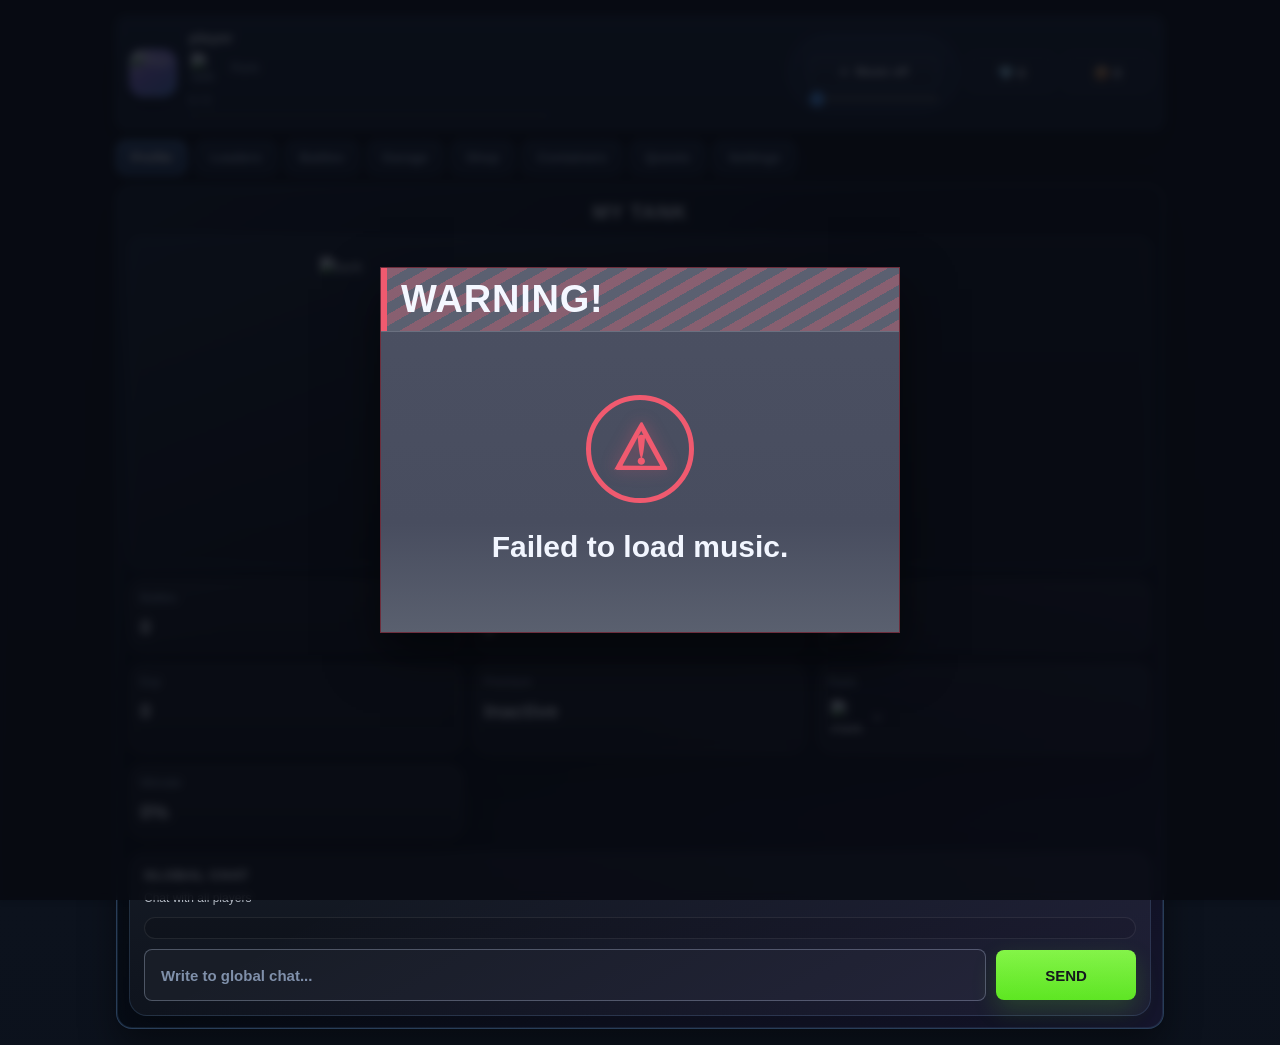
==== commit 92286f7a: "Add files via upload" ====
--- a/index.html
+++ b/index.html
@@ -21,7 +21,7 @@
                 <img id="hudPremiumBadge" class="premiumBadgeLayer" alt="" style="display:none" />
                 <img id="rankImg" class="rankIcon rankIconFront" alt="rank" />
               </span>
-              <span id="rankName">Звание</span>
+              <span id="rankName" data-i18n="profile_rank">Звание</span>
             </div>
             <div class="expLine">
               <div class="expValue" id="expValue">0 / 0</div>
@@ -33,7 +33,7 @@
           <div class="audioControl">
             <button id="musicToggleBtn" class="ghostBtn musicBtn" type="button">
               <span class="musicLed" id="musicLed" aria-hidden="true"></span>
-              <span id="musicToggleLabel">Музыка выкл</span>
+              <span id="musicToggleLabel" data-i18n="profile_music_off">Музыка выкл</span>
             </button>
             <input id="musicVolume" class="musicVolume" type="range" min="0" max="100" step="1" value="35" />
           </div>
@@ -43,36 +43,36 @@
       </header>
 
       <nav class="mainTabs" id="tabs">
-        <button class="mainTab isActive" data-tab="profile">Профиль</button>
-        <button class="mainTab" data-tab="leaders">Лидеры</button>
-        <button class="mainTab" data-tab="battles">Бои</button>
-        <button class="mainTab" data-tab="garage">Гараж</button>
-        <button class="mainTab" data-tab="shop">Магазин</button>
-        <button class="mainTab" data-tab="containers">Контейнеры</button>
-        <button class="mainTab" data-tab="quests">Квесты <span id="questsTabAlert" class="questTabAlert" style="display:none;">!</span></button>
-        <button class="mainTab" data-tab="settings">Настройки</button>
+        <button class="mainTab isActive" data-tab="profile" data-i18n="tab_profile">Профиль</button>
+        <button class="mainTab" data-tab="leaders" data-i18n="tab_leaders">Лидеры</button>
+        <button class="mainTab" data-tab="battles" data-i18n="tab_battles">Бои</button>
+        <button class="mainTab" data-tab="garage" data-i18n="tab_garage">Гараж</button>
+        <button class="mainTab" data-tab="shop" data-i18n="tab_shop">Магазин</button>
+        <button class="mainTab" data-tab="containers" data-i18n="tab_containers">Контейнеры</button>
+        <button class="mainTab" data-tab="quests" data-i18n="tab_quests">Квесты <span id="questsTabAlert" class="questTabAlert" style="display:none;">!</span></button>
+        <button class="mainTab" data-tab="settings" data-i18n="tab_settings">Настройки</button>
       </nav>
 
       <section class="notice" id="panelNotice" style="display: none"><div id="notice"></div></section>
 
       <main class="panel panelProfile" id="panelProfile">
-        <div class="profileTankTitle">Мой танк</div>
+        <div class="profileTankTitle" data-i18n="profile_my_tank">Мой танк</div>
         <div class="profileTankWrap">
           <div class="tankGlow"></div>
           <img id="tankImg" class="profileTank" alt="tank" />
         </div>
         <div class="statsGrid">
-          <div class="statCard"><div class="statLabel">Бои</div><div class="statValue" id="battlesValue">0</div></div>
-          <div class="statCard"><div class="statLabel">Победы</div><div class="statValue" id="winsValue">0</div></div>
-          <div class="statCard"><div class="statLabel">Поражения</div><div class="statValue" id="lossesValue">0</div></div>
-          <div class="statCard"><div class="statLabel">Опыт</div><div class="statValue" id="expTotalValue">0</div></div>
+          <div class="statCard"><div class="statLabel" data-i18n="stat_battles">Бои</div><div class="statValue" id="battlesValue">0</div></div>
+          <div class="statCard"><div class="statLabel" data-i18n="stat_wins">Победы</div><div class="statValue" id="winsValue">0</div></div>
+          <div class="statCard"><div class="statLabel" data-i18n="stat_losses">Поражения</div><div class="statValue" id="lossesValue">0</div></div>
+          <div class="statCard"><div class="statLabel" data-i18n="stat_exp">Опыт</div><div class="statValue" id="expTotalValue">0</div></div>
           <div class="statCard">
-            <div class="statLabel">Премиум</div>
-            <div class="statValue" id="premiumStatusValue">Неактивен</div>
+            <div class="statLabel" data-i18n="stat_premium">Премиум</div>
+            <div class="statValue" id="premiumStatusValue" data-i18n="stat_premium_inactive">Неактивен</div>
             <div class="statMini" id="premiumUntilValue" style="margin-top:6px; opacity:.9; color: rgba(160, 180, 210, 0.92); font-size: 12px; line-height: 1.3;"></div>
           </div>
           <div class="statCard">
-            <div class="statLabel">Звание</div>
+            <div class="statLabel" data-i18n="profile_rank">Звание</div>
             <div class="statValue rankValueRow">
               <span class="rankPremiumStack rankPremiumStack--profile" id="profileRankStack">
                 <img id="profilePremiumBadge" class="premiumBadgeLayer" alt="" style="display:none" />
@@ -81,32 +81,32 @@
               <span id="rankValue">-</span>
             </div>
           </div>
-          <div class="statCard"><div class="statLabel">Винрейт</div><div class="statValue" id="winrateValue">0%</div></div>
+          <div class="statCard"><div class="statLabel" data-i18n="stat_winrate">Винрейт</div><div class="statValue" id="winrateValue">0%</div></div>
         </div>
 
         <section class="chatCard" id="globalChatCard">
           <div class="chatHead">
-            <div class="chatTitle">ОБЩИЙ ЧАТ</div>
-            <div class="chatSubtitle">Пиши сообщения всем игрокам</div>
+            <div class="chatTitle" data-i18n="global_chat_title">ОБЩИЙ ЧАТ</div>
+            <div class="chatSubtitle" data-i18n="global_chat_subtitle">Пиши сообщения всем игрокам</div>
           </div>
           <div id="globalChatList" class="chatList"></div>
           <form id="globalChatForm" class="chatForm">
-            <input id="globalChatInput" class="promoInput chatInput" type="text" placeholder="Написать в общий чат..." maxlength="300" autocomplete="off" />
-            <button id="globalChatSend" class="promoBtn chatSendBtn" type="submit">Отправить</button>
+            <input id="globalChatInput" class="promoInput chatInput" type="text" data-i18n-placeholder="global_chat_placeholder" placeholder="Написать в общий чат..." maxlength="300" autocomplete="off" />
+            <button id="globalChatSend" class="promoBtn chatSendBtn" type="submit" data-i18n="send">Отправить</button>
           </form>
         </section>
       </main>
 
       <main class="panel panelGarage" id="panelGarage" style="display:none">
         <div class="subTabs" id="garageCategoryTabs">
-          <button class="subTab isActive" data-cat="weapon">Пушки</button>
-          <button class="subTab" data-cat="hull">Корпуса</button>
+          <button class="subTab isActive" data-cat="weapon" data-i18n="garage_weapons">Пушки</button>
+          <button class="subTab" data-cat="hull" data-i18n="garage_hulls">Корпуса</button>
         </div>
         <div class="garageStage">
           <div class="stageInfo">
             <div class="stageTitle" id="garageSelectedName">—</div>
-            <div class="stageDesc" id="garageSelectedDesc">Выберите пушку или корпус</div>
-            <button id="equipBtn" class="equipBtn">Установить</button>
+            <div class="stageDesc" id="garageSelectedDesc" data-i18n="garage_pick_item">Выберите пушку или корпус</div>
+            <button id="equipBtn" class="equipBtn" data-i18n="equip">Установить</button>
             <div class="hint" id="garageHint"></div>
           </div>
           <div class="tankShowcase">
@@ -122,29 +122,29 @@
           <div class="promoHeroCard leadersHeroCard" aria-hidden="true">
             <div class="leadersHeroArt">
               <div class="leadersHeroTrophy">🏆</div>
-              <div class="leadersHeroHeadline">ТОП ИГРОКИ</div>
-              <div class="leadersHeroSub">Опыт • Победы • Бои</div>
+              <div class="leadersHeroHeadline" data-i18n="leaders_top_players">ТОП ИГРОКИ</div>
+              <div class="leadersHeroSub" data-i18n="leaders_top_sub">Опыт • Победы • Бои</div>
               <div class="leadersHeroShine" aria-hidden="true"></div>
             </div>
           </div>
           <div class="leadersBoardCard">
             <div class="leadersHeader">
-              <div class="leadersTitle">ТАБЛИЦА ЛИДЕРОВ</div>
-              <div class="leadersSubtitle">Лучшие игроки сервера</div>
+              <div class="leadersTitle" data-i18n="leaders_table_title">ТАБЛИЦА ЛИДЕРОВ</div>
+              <div class="leadersSubtitle" data-i18n="leaders_table_sub">Лучшие игроки сервера</div>
             </div>
             <div class="leadersControls" id="leadersSortTabs">
-              <button class="leadersSortBtn isActive" type="button" data-sort="experience">Опыт</button>
-              <button class="leadersSortBtn" type="button" data-sort="wins">Победы</button>
-              <button class="leadersSortBtn" type="button" data-sort="battles">Бои</button>
+              <button class="leadersSortBtn isActive" type="button" data-sort="experience" data-i18n="sort_exp">Опыт</button>
+              <button class="leadersSortBtn" type="button" data-sort="wins" data-i18n="sort_wins">Победы</button>
+              <button class="leadersSortBtn" type="button" data-sort="battles" data-i18n="stat_battles">Бои</button>
             </div>
             <div class="leadersTableWrap">
               <div class="leadersTableHead">
-                <span>#</span><span>Игрок</span><span>Опыт</span><span>W/L</span><span>Бои</span>
+                <span>#</span><span data-i18n="leaders_head_player">Игрок</span><span data-i18n="leaders_head_exp">Опыт</span><span>W/L</span><span data-i18n="leaders_head_battles">Бои</span>
               </div>
               <div id="leadersRows" class="leadersRows"></div>
             </div>
             <div id="leadersMeWrap" class="leadersMeWrap" style="display:none">
-              <div class="leadersMeLabel">Твоя позиция</div>
+              <div class="leadersMeLabel" data-i18n="leaders_you_pos">Твоя позиция</div>
               <div id="leadersMeRow" class="leadersMeRow"></div>
             </div>
           </div>
@@ -153,45 +153,45 @@
 
       <main class="panel panelBattles" id="panelBattles" style="display:none">
         <div class="battlesHeader">
-          <div id="battlesTitle" class="battlesTitle">ВЫБОР РЕЖИМА</div>
+          <div id="battlesTitle" class="battlesTitle" data-i18n="battles_title_modes">ВЫБОР РЕЖИМА</div>
         </div>
 
         <div class="battleLobbyCreateWrap">
-          <button id="createLobbyBtn" class="promoBtn battleLobbyCreateBtn" type="button">Создать бой</button>
-        </div>
-
-        <div id="battleModesGrid" class="battleModesGrid" aria-label="Режимы боев">
+          <button id="createLobbyBtn" class="promoBtn battleLobbyCreateBtn" type="button" data-i18n="battles_create">Создать бой</button>
+        </div>
+
+        <div id="battleModesGrid" class="battleModesGrid" data-i18n-aria="battles_modes_aria" aria-label="Режимы боев">
           <button id="battleBotModeCard" class="battleModeCard isPrimary" type="button">
-            <div class="battleModeName">БОЙ С БОТОМ</div>
+            <div class="battleModeName" data-i18n="battles_title_bot">БОЙ С БОТОМ</div>
             <div class="battleModeIcon">☠</div>
           </button>
           <button id="battlePlayerModeCard" class="battleModeCard" type="button">
-            <div class="battleModeName">БОЙ С ИГРОКОМ</div>
+            <div class="battleModeName" data-i18n="battles_title_pvp">БОЙ С ИГРОКОМ</div>
             <div class="battleModeIcon">⚔</div>
           </button>
         </div>
 
         <section id="battleLobbiesSection" class="battleLobbiesSection">
-          <div class="battleLobbiesTitle">Открытые бои</div>
+          <div class="battleLobbiesTitle" data-i18n="battles_open">Открытые бои</div>
           <div id="battleLobbiesList" class="battleLobbiesList"></div>
         </section>
 
         <div id="battleBotCard" class="battleBotCard" style="display:none">
-          <div class="battleBotCardTitle">БОЙ С БОТОМ</div>
+          <div class="battleBotCardTitle" data-i18n="battles_title_bot">БОЙ С БОТОМ</div>
           <div class="battleBotCardIcon">☠</div>
           <div class="battleBotCardActions">
-            <button id="startBotBattleBtn" class="equipBtn" type="button">Начать бой</button>
-            <button id="backToModesBtn" class="ghostBtn" type="button" style="margin-top:0">Назад</button>
+            <button id="startBotBattleBtn" class="equipBtn" type="button" data-i18n="start_battle">Начать бой</button>
+            <button id="backToModesBtn" class="ghostBtn" type="button" style="margin-top:0" data-i18n="back">Назад</button>
           </div>
         </div>
 
         <div id="battlePlayerCard" class="battleBotCard" style="display:none">
-          <div class="battleBotCardTitle">БОЙ С ИГРОКОМ</div>
+          <div class="battleBotCardTitle" data-i18n="battles_title_pvp">БОЙ С ИГРОКОМ</div>
           <div class="battleBotCardActions" style="flex-direction:column; width:min(100%, 360px);">
             <input id="pvpUsernameInput" class="promoInput" type="text" placeholder="@username" autocomplete="off" />
-            <button id="sendPvpInviteBtn" class="promoBtn" type="button">Отправить приглашение</button>
-            <button id="cancelPvpInviteBtn" class="ghostBtn" type="button" style="margin-top:0; display:none;">Отменить приглашение</button>
-            <button id="backToModesFromPvpBtn" class="ghostBtn" type="button" style="margin-top:0">Назад</button>
+            <button id="sendPvpInviteBtn" class="promoBtn" type="button" data-i18n="send_invite">Отправить приглашение</button>
+            <button id="cancelPvpInviteBtn" class="ghostBtn" type="button" style="margin-top:0; display:none;" data-i18n="cancel_invite">Отменить приглашение</button>
+            <button id="backToModesFromPvpBtn" class="ghostBtn" type="button" style="margin-top:0" data-i18n="back">Назад</button>
             <div id="pvpInviteHint" class="hint" style="text-align:center;"></div>
           </div>
         </div>
@@ -200,17 +200,17 @@
           <div id="battleLoadingOverlay" class="battleLoadingOverlay" style="display:none" aria-hidden="true">
             <div class="battleLoadingCard">
               <div class="battleLoadingSpinner" aria-hidden="true"></div>
-              <div class="battleLoadingText">ЗАГРУЗКА БОЯ…</div>
+              <div class="battleLoadingText" data-i18n="battle_loading">ЗАГРУЗКА БОЯ…</div>
             </div>
           </div>
           <div class="battleArenaTop">
-            <button id="battleSurrenderBtn" class="ghostBtn" type="button" style="margin-top:0">Сдаться</button>
+            <button id="battleSurrenderBtn" class="ghostBtn" type="button" style="margin-top:0" data-i18n="surrender">Сдаться</button>
           </div>
 
           <div class="battleStage">
             <aside class="battleSide battleSideLeft">
-              <div id="battlePlayerTitle" class="battleSideTitle">ВАШ ТАНК</div>
-              <div id="battleAimState" class="battleAimState" style="display:none">🎯 Прицел активен</div>
+              <div id="battlePlayerTitle" class="battleSideTitle" data-i18n="battle_your_tank">ВАШ ТАНК</div>
+              <div id="battleAimState" class="battleAimState" style="display:none" data-i18n="aim_active">🎯 Прицел активен</div>
               <img id="battlePlayerTankImg" class="battleTankImg" alt="player tank" />
               <div class="battleSideHp">
                 <div class="battleSideHpHead">
@@ -227,27 +227,27 @@
             </aside>
 
             <section class="battleCenter">
-              <div id="battleMap" class="battleMap" aria-label="Карта боя"></div>
+              <div id="battleMap" class="battleMap" data-i18n-aria="battle_map_aria" aria-label="Карта боя"></div>
               <div id="battleLog" class="battleLog"></div>
 
               <div class="battleControls">
                 <div class="battleMovePad">
                   <div class="battlePadRow battlePadRowTop">
                     <span class="battlePadSpacer" aria-hidden="true"></span>
-                    <button class="battlePadBtn" data-battle-move="up" type="button" aria-label="Вверх"><span>▲</span></button>
+                    <button class="battlePadBtn" data-battle-move="up" type="button" data-i18n-aria="move_up" aria-label="Вверх"><span>▲</span></button>
                     <span class="battlePadSpacer" aria-hidden="true"></span>
                   </div>
                   <div class="battlePadRow">
-                    <button class="battlePadBtn" data-battle-move="left" type="button" aria-label="Влево"><span>◀</span></button>
-                    <button class="battlePadBtn" data-battle-move="down" type="button" aria-label="Вниз"><span>▼</span></button>
-                    <button class="battlePadBtn" data-battle-move="right" type="button" aria-label="Вправо"><span>▶</span></button>
+                    <button class="battlePadBtn" data-battle-move="left" type="button" data-i18n-aria="move_left" aria-label="Влево"><span>◀</span></button>
+                    <button class="battlePadBtn" data-battle-move="down" type="button" data-i18n-aria="move_down" aria-label="Вниз"><span>▼</span></button>
+                    <button class="battlePadBtn" data-battle-move="right" type="button" data-i18n-aria="move_right" aria-label="Вправо"><span>▶</span></button>
                   </div>
                 </div>
                 <div class="battleActionPad">
-                  <button id="battleShootBtn" class="equipBtn" type="button" style="margin-top:0">Огонь</button>
-                  <button id="battleAimBtn" class="ghostBtn" type="button" style="margin-top:10px; display:none">Прицел</button>
-                  <button id="battlePaladinStepBtn" class="ghostBtn" type="button" style="margin-top:10px; display:none">Ход: 1 клетка</button>
-                  <div class="battleHotkeysHint">ПК: WASD/стрелки - движение, F - огонь, G - прицел</div>
+                  <button id="battleShootBtn" class="equipBtn" type="button" style="margin-top:0" data-i18n="fire">Огонь</button>
+                  <button id="battleAimBtn" class="ghostBtn" type="button" style="margin-top:10px; display:none" data-i18n="battle_aim">Прицел</button>
+                  <button id="battlePaladinStepBtn" class="ghostBtn" type="button" style="margin-top:10px; display:none" data-i18n="paladin_step_1">Ход: 1 клетка</button>
+                  <div class="battleHotkeysHint" data-i18n="hotkeys_hint">ПК: WASD/стрелки - движение, F - огонь, G - прицел</div>
                   <div id="battleTurnTimer" class="battleCooldown"></div>
                   <div id="battleCooldown" class="battleCooldown"></div>
                 </div>
@@ -255,18 +255,18 @@
 
               <div class="battleChatWrap battleChatInArena" id="battleChatWrap" style="display:none">
                 <div class="battleChatHead">
-                  <div class="battleChatTitle">ЧАТ БОЯ</div>
+                  <div class="battleChatTitle" data-i18n="battle_chat_title">ЧАТ БОЯ</div>
                 </div>
                 <div id="battleChatList" class="battleChatList"></div>
                 <form id="battleChatForm" class="battleChatForm">
-                  <input id="battleChatInput" class="promoInput battleChatInput" type="text" placeholder="Сообщение..." maxlength="300" autocomplete="off" />
-                  <button id="battleChatSend" class="promoBtn battleChatSend" type="submit">ОК</button>
+                  <input id="battleChatInput" class="promoInput battleChatInput" type="text" data-i18n-placeholder="battle_chat_placeholder" placeholder="Сообщение..." maxlength="300" autocomplete="off" />
+                  <button id="battleChatSend" class="promoBtn battleChatSend" type="submit" data-i18n="ok">ОК</button>
                 </form>
               </div>
             </section>
 
             <aside class="battleSide battleSideRight">
-              <div id="battleOpponentTitle" class="battleSideTitle">ПРОТИВНИК</div>
+              <div id="battleOpponentTitle" class="battleSideTitle" data-i18n="battle_opponent">ПРОТИВНИК</div>
               <img id="battleBotTankImg" class="battleTankImg" alt="bot tank" />
               <div class="battleSideHp">
                 <div class="battleSideHpHead">
@@ -289,13 +289,13 @@
       <main class="panel panelShop" id="panelShop" style="display:none">
         <div class="shopLayout">
           <aside class="shopMenu" id="shopCategory">
-            <button class="shopCat isActive" data-cat="weapon">Пушки</button>
-            <button class="shopCat" data-cat="hull">Корпуса</button>
-            <button class="shopCat" data-cat="premium">Премиум подписка</button>
-            <button class="shopCat" data-cat="promo">Промокоды</button>
+            <button class="shopCat isActive" data-cat="weapon" data-i18n="shop_cat_weapon">Пушки</button>
+            <button class="shopCat" data-cat="hull" data-i18n="shop_cat_hull">Корпуса</button>
+            <button class="shopCat" data-cat="premium" data-i18n="shop_cat_premium">Премиум подписка</button>
+            <button class="shopCat" data-cat="promo" data-i18n="shop_cat_promo">Промокоды</button>
           </aside>
           <section class="shopContent">
-            <div class="shopHeader" id="shopHeader">Предложения</div>
+            <div class="shopHeader" id="shopHeader" data-i18n="shop_offers">Предложения</div>
             <div id="shopList" class="shopList"></div>
             <div id="promoPanel" class="promoPanel" style="display:none">
               <div class="promoHeroCard" aria-hidden="true">
@@ -306,10 +306,8 @@
                 </div>
               </div>
               <div class="promoRedeemCard">
-                <div class="promoTitle">Активировать промокод</div>
-                <div class="promoSubtitle">
-                  Промокоды вводятся только в веб‑магазине.
-                </div>
+                <div class="promoTitle" data-i18n="promo_title">Активировать промокод</div>
+                <div class="promoSubtitle" data-i18n="promo_note">Промокоды вводятся только в веб‑магазине.</div>
                 <form id="promoForm" class="promoForm">
                   <input
                     id="promoCodeInput"
@@ -318,7 +316,7 @@
                     placeholder="TNKI0-XXXXX-XXXXX-XXXXX"
                     autocomplete="off"
                   />
-                  <button id="promoSubmitBtn" class="promoBtn" type="submit">Отправить</button>
+                  <button id="promoSubmitBtn" class="promoBtn" type="submit" data-i18n="send">Отправить</button>
                 </form>
                 <div id="promoResult" class="promoResult"></div>
               </div>
@@ -328,63 +326,70 @@
       </main>
 
       <main class="panel panelContainers" id="panelContainers" style="display:none">
-        <div class="subTabs containerTabs"><button class="subTab isActive">Обычный</button></div>
+        <div class="subTabs containerTabs"><button class="subTab isActive" data-i18n="containers_standard">Обычный</button></div>
         <div class="containerWrap"><img id="containerImg" class="containerImg" alt="container" /></div>
         <div class="containerActions">
-          <button id="openContainerBtn" class="equipBtn">Открыть контейнер</button>
-          <button id="viewContainerRewardsBtn" class="ghostBtn" type="button">Посмотреть содержимое контейнера</button>
-          <button id="refreshBtn" class="ghostBtn">Обновить</button>
+          <button id="openContainerBtn" class="equipBtn" data-i18n="open_container">Открыть контейнер</button>
+          <button id="viewContainerRewardsBtn" class="ghostBtn" type="button" data-i18n="view_rewards">Посмотреть содержимое контейнера</button>
+          <button id="refreshBtn" class="ghostBtn" data-i18n="refresh">Обновить</button>
         </div>
         <div class="hint" id="containerResult"></div>
       </main>
 
       <main class="panel panelQuests" id="panelQuests" style="display:none">
-        <div class="leadersTitle" style="margin-bottom:10px;">ЕЖЕДНЕВНЫЕ КВЕСТЫ</div>
+        <div class="leadersTitle" style="margin-bottom:10px;" data-i18n="quests_title">ЕЖЕДНЕВНЫЕ КВЕСТЫ</div>
         <div id="questsResetTime" class="questResetTime">До обновления: --ч --м</div>
         <div id="questsList" class="questsList"></div>
       </main>
 
       <main class="panel panelSettings" id="panelSettings" style="display:none">
-        <div class="leadersTitle" style="margin-bottom:12px;">НАСТРОЙКИ</div>
+        <div class="leadersTitle" style="margin-bottom:12px;" data-i18n="settings_title">НАСТРОЙКИ</div>
         <div class="subTabs" id="settingsTabs" style="margin-bottom:10px;">
-          <button class="subTab isActive" data-settings="privacy" type="button">Приватность</button>
-          <button class="subTab" data-settings="chat" type="button">Чат</button>
+          <button class="subTab isActive" data-settings="privacy" type="button" data-i18n="settings_privacy_tab">Приватность</button>
+          <button class="subTab" data-settings="chat" type="button" data-i18n="settings_chat_tab">Чат</button>
         </div>
 
         <section class="card" id="settingsPrivacy">
-          <div class="shopTitle" style="margin-bottom:8px;">Приватность</div>
+          <div class="shopTitle" style="margin-bottom:8px;" data-i18n="settings_privacy_title">Приватность</div>
+
+          <label class="battleLobbyCoverLabel" for="setLocale" data-i18n="settings_language">Язык</label>
+          <select id="setLocale" class="battleLobbySelect" data-i18n-aria="settings_language" aria-label="Язык">
+            <option value="ru" data-i18n="lang_ru">Русский</option>
+            <option value="en" data-i18n="lang_en">English</option>
+          </select>
+
           <label class="battleLobbyAllRanks" style="margin-top:6px;">
             <input id="setBlockInvites" type="checkbox" />
-            <span>Приглашения: запретить другим приглашать меня в бой</span>
+            <span data-i18n="settings_block_invites">Приглашения: запретить другим приглашать меня в бой</span>
           </label>
           <div class="hint" style="margin-top:8px; opacity:.9;">
-            Исключения по username (через запятую):
+            <span data-i18n="settings_allowlist_label">Исключения по username (через запятую):</span>
           </div>
           <input id="setInvitesAllowlist" class="promoInput" type="text" placeholder="@user1, user2, user3" autocomplete="off" />
 
           <label class="battleLobbyAllRanks" style="margin-top:10px;">
             <input id="setShowAvatar" type="checkbox" checked />
-            <span>Аватар: показывать мой аватар всем</span>
+            <span data-i18n="settings_show_avatar">Аватар: показывать мой аватар всем</span>
           </label>
           <div class="purchaseActions" style="margin-top:12px;">
-            <button id="settingsSaveBtn" class="purchaseActionBtn" type="button">Сохранить</button>
+            <button id="settingsSaveBtn" class="purchaseActionBtn" type="button" data-i18n="save">Сохранить</button>
           </div>
           <div class="hint" id="settingsSavedHint" style="margin-top:8px;"></div>
         </section>
 
         <section class="card" id="settingsChat" style="display:none;">
-          <div class="shopTitle" style="margin-bottom:8px;">Чат</div>
-          <label class="battleLobbyCoverLabel" for="setChatVisibility">Видимость чата</label>
-          <select id="setChatVisibility" class="battleLobbySelect" aria-label="Видимость чата">
-            <option value="on">Вкл (все чаты)</option>
-            <option value="battle_only">Только в боях</option>
-            <option value="off">Выкл (никакие чаты)</option>
+          <div class="shopTitle" style="margin-bottom:8px;" data-i18n="settings_chat_title">Чат</div>
+          <label class="battleLobbyCoverLabel" for="setChatVisibility" data-i18n="settings_chat_visibility">Видимость чата</label>
+          <select id="setChatVisibility" class="battleLobbySelect" data-i18n-aria="settings_chat_visibility" aria-label="Видимость чата">
+            <option value="on" data-i18n="chat_vis_on">Вкл (все чаты)</option>
+            <option value="battle_only" data-i18n="chat_vis_battle_only">Только в боях</option>
+            <option value="off" data-i18n="chat_vis_off">Выкл (никакие чаты)</option>
           </select>
           <div class="hint" style="margin-top:8px; opacity:.9;">
-            Если чат выключен, соперник не сможет писать вам в чат боя.
+            <span data-i18n="settings_chat_note">Если чат выключен, соперник не сможет писать вам в чат боя.</span>
           </div>
           <div class="purchaseActions" style="margin-top:12px;">
-            <button id="settingsSaveBtn2" class="purchaseActionBtn" type="button">Сохранить</button>
+            <button id="settingsSaveBtn2" class="purchaseActionBtn" type="button" data-i18n="save">Сохранить</button>
           </div>
           <div class="hint" id="settingsSavedHint2" style="margin-top:8px;"></div>
         </section>
@@ -393,7 +398,7 @@
 
     <div class="rewardModal" id="rewardModal" style="display:none">
       <div class="rewardCard" id="rewardCard">
-        <div class="rewardTitle">Контейнер открыт</div>
+        <div class="rewardTitle" data-i18n="reward_opened">Контейнер открыт</div>
         <div class="rewardContainerBox" id="rewardContainerBox">
           <img id="rewardContainerImg" class="rewardContainerImg" alt="opened container" />
           <img id="rewardDropImg" class="rewardDropImg" alt="reward" />
@@ -406,30 +411,30 @@
       <div class="errorCard" role="alertdialog" aria-modal="true" aria-labelledby="errorTitle">
         <div class="errorHead">
           <div class="errorAccent"></div>
-          <div class="errorTitle" id="errorTitle">ВНИМАНИЕ!</div>
+          <div class="errorTitle" id="errorTitle" data-i18n="warning">ВНИМАНИЕ!</div>
         </div>
         <div class="errorBody">
           <div class="errorIcon" aria-hidden="true">⚠</div>
-          <div class="errorText" id="errorBody">Произошла ошибка.</div>
+          <div class="errorText" id="errorBody" data-i18n="error_default">Произошла ошибка.</div>
         </div>
       </div>
     </div>
 
     <div class="purchaseModal" id="purchaseModal" style="display:none">
       <div class="purchaseCard" role="dialog" aria-modal="true" aria-labelledby="purchaseTitle">
-        <button id="purchaseCloseTopBtn" class="purchaseCloseTop" type="button" aria-label="Закрыть">×</button>
+        <button id="purchaseCloseTopBtn" class="purchaseCloseTop" type="button" data-i18n-aria="close" aria-label="Закрыть">×</button>
         <div class="purchaseIconPane">
           <div id="purchaseIcon" class="purchaseCartIcon" aria-hidden="true">🛒</div>
         </div>
         <div class="purchaseContent">
-          <div class="purchaseTitle" id="purchaseTitle">ПОКУПКА ПРОИЗВЕДЕНА УСПЕШНО</div>
-          <div class="purchaseLabel" id="purchaseLabel">Вы приобрели:</div>
+          <div class="purchaseTitle" id="purchaseTitle" data-i18n="purchase_success_title">ПОКУПКА ПРОИЗВЕДЕНА УСПЕШНО</div>
+          <div class="purchaseLabel" id="purchaseLabel" data-i18n="purchase_success_label">Вы приобрели:</div>
           <div class="purchaseRow">
-            <span id="purchaseItemName" class="purchaseItemName">Предмет</span>
+            <span id="purchaseItemName" class="purchaseItemName" data-i18n="item">Предмет</span>
             <span id="purchaseItemPrice" class="purchaseItemPrice">0</span>
           </div>
           <div class="purchaseActions">
-            <button id="purchaseCloseBtn" class="purchaseActionBtn" type="button">Закрыть</button>
+            <button id="purchaseCloseBtn" class="purchaseActionBtn" type="button" data-i18n="close">Закрыть</button>
           </div>
         </div>
       </div>
@@ -438,11 +443,11 @@
     <div class="battleResultModal" id="battleResultModal" style="display:none">
       <div class="battleResultCard" id="battleResultCard" role="dialog" aria-modal="true" aria-labelledby="battleResultTitle">
         <div class="battleResultBanner" id="battleResultBanner">
-          <div id="battleResultTitle" class="battleResultTitle">ПОБЕДА</div>
+          <div id="battleResultTitle" class="battleResultTitle" data-i18n="battle_victory">ПОБЕДА</div>
         </div>
         <div class="battleResultBody">
           <div id="battleResultIcon" class="battleResultIcon" aria-hidden="true">🏆</div>
-          <div id="battleResultText" class="battleResultText">Сражение завершено. Нажмите вне окна, чтобы продолжить.</div>
+          <div id="battleResultText" class="battleResultText" data-i18n="battle_result_default">Сражение завершено. Нажмите вне окна, чтобы продолжить.</div>
         </div>
       </div>
     </div>
@@ -453,11 +458,11 @@
           <div class="purchaseCartIcon" aria-hidden="true">🏳️</div>
         </div>
         <div class="purchaseContent">
-          <div class="purchaseTitle" id="surrenderTitle">СДАТЬСЯ?</div>
-          <div class="purchaseLabel">Ты точно хочешь завершить бой поражением?</div>
+          <div class="purchaseTitle" id="surrenderTitle" data-i18n="surrender_title">СДАТЬСЯ?</div>
+          <div class="purchaseLabel" data-i18n="surrender_label">Ты точно хочешь завершить бой поражением?</div>
           <div class="purchaseActions" style="gap:10px;">
-            <button id="surrenderCancelBtn" class="ghostBtn" type="button" style="margin-top:0;">Отмена</button>
-            <button id="surrenderConfirmBtn" class="purchaseActionBtn" type="button">Сдаться</button>
+            <button id="surrenderCancelBtn" class="ghostBtn" type="button" style="margin-top:0;" data-i18n="cancel">Отмена</button>
+            <button id="surrenderConfirmBtn" class="purchaseActionBtn" type="button" data-i18n="surrender">Сдаться</button>
           </div>
         </div>
       </div>
@@ -465,20 +470,20 @@
 
     <div class="purchaseModal" id="pvpInviteModal" style="display:none">
       <div class="purchaseCard" role="dialog" aria-modal="true" aria-labelledby="pvpInviteTitle">
-        <button id="pvpInviteCloseTopBtn" class="purchaseCloseTop" type="button" aria-label="Закрыть">×</button>
+        <button id="pvpInviteCloseTopBtn" class="purchaseCloseTop" type="button" data-i18n-aria="close" aria-label="Закрыть">×</button>
         <div class="purchaseIconPane">
           <div class="purchaseCartIcon" aria-hidden="true">⚔</div>
         </div>
         <div class="purchaseContent">
-          <div class="purchaseTitle" id="pvpInviteTitle">ПРИГЛАШЕНИЕ В БОЙ</div>
-          <div class="purchaseLabel" id="pvpInviteLabel">Вас пригласили в PvP бой.</div>
+          <div class="purchaseTitle" id="pvpInviteTitle" data-i18n="pvp_invite_title">ПРИГЛАШЕНИЕ В БОЙ</div>
+          <div class="purchaseLabel" id="pvpInviteLabel" data-i18n="pvp_invite_label">Вас пригласили в PvP бой.</div>
           <div class="purchaseRow">
-            <span id="pvpInviteName" class="purchaseItemName">Игрок</span>
-            <span id="pvpInviteTime" class="purchaseItemPrice">120 сек</span>
+            <span id="pvpInviteName" class="purchaseItemName" data-i18n="leaders_head_player">Игрок</span>
+            <span id="pvpInviteTime" class="purchaseItemPrice" data-i18n="invite_time_default">120 сек</span>
           </div>
           <div class="purchaseActions" style="gap:10px;">
-            <button id="pvpDeclineBtn" class="ghostBtn" type="button" style="margin-top:0;">Отказаться</button>
-            <button id="pvpAcceptBtn" class="purchaseActionBtn" type="button">Играть</button>
+            <button id="pvpDeclineBtn" class="ghostBtn" type="button" style="margin-top:0;" data-i18n="decline">Отказаться</button>
+            <button id="pvpAcceptBtn" class="purchaseActionBtn" type="button" data-i18n="play">Играть</button>
           </div>
         </div>
       </div>
@@ -487,12 +492,12 @@
     <div class="rankUpModal" id="rankUpModal" style="display:none">
       <div class="rankUpCard" role="dialog" aria-modal="true" aria-labelledby="rankUpTitle">
         <div class="rankUpHead">
-          <div class="rankUpTitle" id="rankUpTitle">НОВОЕ ЗВАНИЕ!</div>
+          <div class="rankUpTitle" id="rankUpTitle" data-i18n="rankup_title">НОВОЕ ЗВАНИЕ!</div>
         </div>
         <div class="rankUpBody">
           <img id="rankUpImg" class="rankUpImg" alt="rank" />
           <div id="rankUpName" class="rankUpName">—</div>
-          <div class="rankUpGift">Подарок: <b>+5 контейнеров</b></div>
+          <div class="rankUpGift" data-i18n-html="rankup_gift">Подарок: <b>+5 контейнеров</b></div>
         </div>
       </div>
     </div>
@@ -503,50 +508,50 @@
           <div class="purchaseCartIcon" aria-hidden="true">⚔</div>
         </div>
         <div class="purchaseContent">
-          <div class="purchaseTitle" id="createLobbyTitle">СОЗДАТЬ БОЙ</div>
-          <div class="purchaseLabel">Настрой бой и жди соперника (3 минуты).</div>
+          <div class="purchaseTitle" id="createLobbyTitle" data-i18n="lobby_create_title">СОЗДАТЬ БОЙ</div>
+          <div class="purchaseLabel" data-i18n="lobby_create_label">Настрой бой и жди соперника (3 минуты).</div>
 
           <div class="promoForm" style="gap:10px;">
-            <input id="lobbyNameInput" class="promoInput" type="text" placeholder="Название боя" maxlength="32" autocomplete="off" />
+            <input id="lobbyNameInput" class="promoInput" type="text" data-i18n-placeholder="lobby_name_placeholder" placeholder="Название боя" maxlength="32" autocomplete="off" />
             <label class="battleLobbyAllRanks">
               <input id="lobbyAllowAllRanks" type="checkbox" />
-              <span>Разрешить все звания</span>
+              <span data-i18n="allow_all_ranks">Разрешить все звания</span>
             </label>
             <div id="lobbyRankRange" class="battleLobbyRankRange">
               <select id="lobbyMinRank" class="battleLobbySelect"></select>
               <span class="battleLobbyDash">—</span>
               <select id="lobbyMaxRank" class="battleLobbySelect"></select>
             </div>
-            <label class="battleLobbyCoverLabel" for="lobbyCoverMap">Выбор карты</label>
-            <select id="lobbyCoverMap" class="battleLobbySelect battleLobbyCoverSelect" aria-label="Тип карты">
-              <option value="random">Случайная (с укрытиями или без)</option>
-              <option value="with">С укрытиями</option>
-              <option value="without">Без укрытий</option>
+            <label class="battleLobbyCoverLabel" for="lobbyCoverMap" data-i18n="cover_map_label">Выбор карты</label>
+            <select id="lobbyCoverMap" class="battleLobbySelect battleLobbyCoverSelect" data-i18n-aria="cover_map_aria" aria-label="Тип карты">
+              <option value="random" data-i18n="cover_random">Случайная (с укрытиями или без)</option>
+              <option value="with" data-i18n="cover_with">С укрытиями</option>
+              <option value="without" data-i18n="cover_without">Без укрытий</option>
             </select>
-            <label class="battleLobbyCoverLabel" for="lobbyPvpMode">Режим боя</label>
-            <select id="lobbyPvpMode" class="battleLobbySelect battleLobbyCoverSelect" aria-label="Режим боя">
-              <option value="classic">Классический (на выбывание)</option>
-              <option value="deathmatch">Deathmatch (по киллам и таймеру)</option>
+            <label class="battleLobbyCoverLabel" for="lobbyPvpMode" data-i18n="pvp_mode_label">Режим боя</label>
+            <select id="lobbyPvpMode" class="battleLobbySelect battleLobbyCoverSelect" data-i18n-aria="pvp_mode_aria" aria-label="Режим боя">
+              <option value="classic" data-i18n="pvp_classic">Классический (на выбывание)</option>
+              <option value="deathmatch" data-i18n="pvp_deathmatch">Deathmatch (по киллам и таймеру)</option>
             </select>
             <div id="lobbyDeathmatchOptions" class="battleLobbyRankRange" style="grid-template-columns: 1fr 1fr;">
               <div>
-                <label class="battleLobbyCoverLabel" for="lobbyMatchSeconds">⏱ Время матча (сек)</label>
+                <label class="battleLobbyCoverLabel" for="lobbyMatchSeconds" data-i18n="match_seconds_label">⏱ Время матча (сек)</label>
                 <input id="lobbyMatchSeconds" class="promoInput" type="number" min="60" max="600" step="30" value="120" placeholder="120" />
               </div>
               <div>
-                <label class="battleLobbyCoverLabel" for="lobbyTargetKills">🎯 Лимит фрагов</label>
+                <label class="battleLobbyCoverLabel" for="lobbyTargetKills" data-i18n="target_kills_label">🎯 Лимит фрагов</label>
                 <input id="lobbyTargetKills" class="promoInput" type="number" min="1" max="30" step="1" value="5" placeholder="5" />
               </div>
             </div>
             <label class="battleLobbyAllRanks">
               <input id="lobbyNoStatsUpdate" type="checkbox" />
-              <span>Без изменения статистики и наград после боя</span>
+              <span data-i18n="no_stats">Без изменения статистики и наград после боя</span>
             </label>
           </div>
 
           <div class="purchaseActions" style="gap:10px;">
-            <button id="createLobbyCancelBtn" class="ghostBtn" type="button" style="margin-top:0;">Отмена</button>
-            <button id="createLobbyConfirmBtn" class="purchaseActionBtn" type="button">Создать</button>
+            <button id="createLobbyCancelBtn" class="ghostBtn" type="button" style="margin-top:0;" data-i18n="cancel">Отмена</button>
+            <button id="createLobbyConfirmBtn" class="purchaseActionBtn" type="button" data-i18n="create">Создать</button>
           </div>
         </div>
       </div>
@@ -558,15 +563,15 @@
           <div class="purchaseCartIcon" id="confirmIcon" aria-hidden="true">⚑</div>
         </div>
         <div class="purchaseContent">
-          <div class="purchaseTitle" id="confirmTitle">ПОДТВЕРДИТЕ</div>
-          <div class="purchaseLabel" id="confirmLabel">Вы уверены?</div>
+          <div class="purchaseTitle" id="confirmTitle" data-i18n="confirm">ПОДТВЕРДИТЕ</div>
+          <div class="purchaseLabel" id="confirmLabel" data-i18n="confirm_label">Вы уверены?</div>
           <div class="purchaseRow">
             <div class="purchaseItemName" id="confirmName">—</div>
             <div class="purchaseItemPrice" id="confirmMeta"></div>
           </div>
           <div class="purchaseActions" style="gap:10px;">
-            <button id="confirmCancelBtn" class="ghostBtn" type="button">Отмена</button>
-            <button id="confirmOkBtn" class="purchaseActionBtn" type="button">Подтвердить</button>
+            <button id="confirmCancelBtn" class="ghostBtn" type="button" data-i18n="cancel">Отмена</button>
+            <button id="confirmOkBtn" class="purchaseActionBtn" type="button" data-i18n="confirm">Подтвердить</button>
           </div>
         </div>
       </div>
@@ -578,16 +583,16 @@
           <div class="purchaseCartIcon joinLobbyPadIcon" aria-hidden="true">🎮</div>
         </div>
         <div class="purchaseContent joinLobbyPurchaseContent">
-          <div class="purchaseTitle" id="joinLobbyTitle">ВСТУПИТЬ В БОЙ?</div>
-          <div class="purchaseLabel joinLobbySubtitle" id="joinLobbyLabel">Вы хотите вступить в бой?</div>
+          <div class="purchaseTitle" id="joinLobbyTitle" data-i18n="join_lobby_title">ВСТУПИТЬ В БОЙ?</div>
+          <div class="purchaseLabel joinLobbySubtitle" id="joinLobbyLabel" data-i18n="join_lobby_label">Вы хотите вступить в бой?</div>
           <p class="joinLobbyBattleHint" id="joinLobbyBattleHint"></p>
           <div class="joinLobbyDataRow">
             <span id="joinLobbyCreatorName" class="joinLobbyDataLeft"></span>
             <div class="joinLobbyDataRight" id="joinLobbyRankMeta"></div>
           </div>
           <div class="purchaseActions joinLobbyPurchaseActions">
-            <button id="joinLobbyCancelBtn" class="ghostBtn joinLobbyGhostBtn" type="button">Отмена</button>
-            <button id="joinLobbyConfirmBtn" class="purchaseActionBtn joinLobbyConfirmBtn" type="button">Вступить</button>
+            <button id="joinLobbyCancelBtn" class="ghostBtn joinLobbyGhostBtn" type="button" data-i18n="cancel">Отмена</button>
+            <button id="joinLobbyConfirmBtn" class="purchaseActionBtn joinLobbyConfirmBtn" type="button" data-i18n="join">Вступить</button>
           </div>
         </div>
       </div>
@@ -595,22 +600,22 @@
 
     <div class="lootModal" id="lootModal" style="display:none">
       <div class="lootCard" role="dialog" aria-modal="true" aria-labelledby="lootTitle">
-        <button id="lootCloseTopBtn" class="lootCloseTop" type="button" aria-label="Закрыть">×</button>
+        <button id="lootCloseTopBtn" class="lootCloseTop" type="button" data-i18n-aria="close" aria-label="Закрыть">×</button>
         <div class="lootSidebar">
           <div class="lootSidebarIcon">📦</div>
-          <div class="lootSidebarLabel">Награды контейнера</div>
-          <div id="lootPreviewName" class="lootPreviewName">Обычный контейнер</div>
-          <div id="lootPreviewDesc" class="lootPreviewDesc">Выберите предмет из списка, чтобы посмотреть описание и шанс выпадения.</div>
+          <div class="lootSidebarLabel" data-i18n="loot_sidebar">Награды контейнера</div>
+          <div id="lootPreviewName" class="lootPreviewName" data-i18n="containers_standard">Обычный контейнер</div>
+          <div id="lootPreviewDesc" class="lootPreviewDesc" data-i18n="loot_pick_item">Выберите предмет из списка, чтобы посмотреть описание и шанс выпадения.</div>
         </div>
         <div class="lootContent">
           <div class="lootHeader">
-            <div class="lootTitle" id="lootTitle">ВОЗМОЖНЫЕ НАГРАДЫ</div>
+            <div class="lootTitle" id="lootTitle" data-i18n="loot_title">ВОЗМОЖНЫЕ НАГРАДЫ</div>
             <div class="lootFilters" id="lootFilters">
-              <button class="lootFilterBtn isActive" type="button" data-rarity="all">Все</button>
-              <button class="lootFilterBtn rarity-rare" type="button" data-rarity="rare">Редкие</button>
-              <button class="lootFilterBtn rarity-epic" type="button" data-rarity="epic">Эпические</button>
-              <button class="lootFilterBtn rarity-ultrarare" type="button" data-rarity="ultrarare">Ультраредкие</button>
-              <button class="lootFilterBtn rarity-legendary" type="button" data-rarity="legendary">Легендарные</button>
+              <button class="lootFilterBtn isActive" type="button" data-rarity="all" data-i18n="loot_all">Все</button>
+              <button class="lootFilterBtn rarity-rare" type="button" data-rarity="rare" data-i18n="loot_rare">Редкие</button>
+              <button class="lootFilterBtn rarity-epic" type="button" data-rarity="epic" data-i18n="loot_epic">Эпические</button>
+              <button class="lootFilterBtn rarity-ultrarare" type="button" data-rarity="ultrarare" data-i18n="loot_ultrarare">Ультраредкие</button>
+              <button class="lootFilterBtn rarity-legendary" type="button" data-rarity="legendary" data-i18n="loot_legendary">Легендарные</button>
             </div>
           </div>
           <div class="lootGrid" id="lootGrid"></div>
--- a/styles.css
+++ b/styles.css
@@ -4183,8 +4183,15 @@
     color: rgba(238, 245, 255, 0.96);
   }
 
-  .leadersExp::before {
+  body[data-locale="ru"] .leadersExp::before {
     content: "ОПЫТ";
+    font-size: 10px;
+    letter-spacing: 0.08em;
+    font-weight: 900;
+    color: rgba(193, 214, 243, 0.8);
+  }
+  body[data-locale="en"] .leadersExp::before {
+    content: "EXP";
     font-size: 10px;
     letter-spacing: 0.08em;
     font-weight: 900;
@@ -4197,13 +4204,20 @@
     font-weight: 900;
     color: rgba(193, 214, 243, 0.8);
   }
-  .leadersBattles::before {
+  body[data-locale="ru"] .leadersBattles::before {
     content: "БОИ";
     font-size: 10px;
     letter-spacing: 0.08em;
     font-weight: 900;
     color: rgba(193, 214, 243, 0.8);
   }
+  body[data-locale="en"] .leadersBattles::before {
+    content: "BATTLES";
+    font-size: 10px;
+    letter-spacing: 0.08em;
+    font-weight: 900;
+    color: rgba(193, 214, 243, 0.8);
+  }
 
   .leadersAvatar {
     width: 28px;
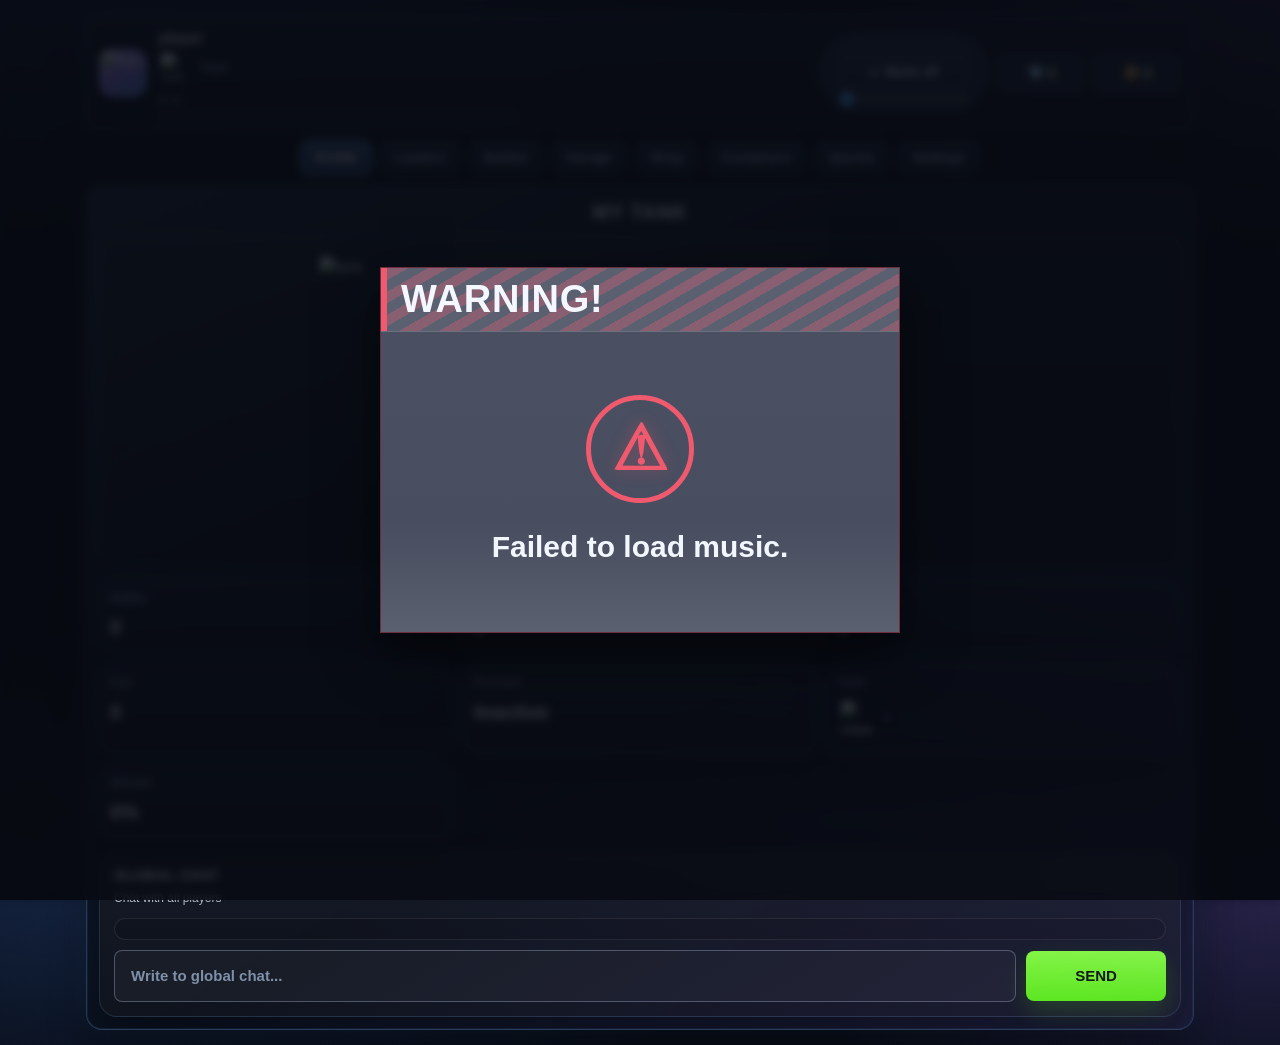
==== commit e297bf97: "Add files via upload" ====
--- a/index.html
+++ b/index.html
@@ -292,6 +292,7 @@
             <button class="shopCat isActive" data-cat="weapon" data-i18n="shop_cat_weapon">Пушки</button>
             <button class="shopCat" data-cat="hull" data-i18n="shop_cat_hull">Корпуса</button>
             <button class="shopCat" data-cat="premium" data-i18n="shop_cat_premium">Премиум подписка</button>
+            <button class="shopCat" data-cat="premium_containers" data-i18n="shop_cat_premium_containers">Премиум контейнеры</button>
             <button class="shopCat" data-cat="promo" data-i18n="shop_cat_promo">Промокоды</button>
           </aside>
           <section class="shopContent">
@@ -326,13 +327,17 @@
       </main>
 
       <main class="panel panelContainers" id="panelContainers" style="display:none">
-        <div class="subTabs containerTabs"><button class="subTab isActive" data-i18n="containers_standard">Обычный</button></div>
+        <div class="subTabs containerTabs" id="containerKindTabs">
+          <button class="subTab isActive" data-kind="standard" data-i18n="containers_standard">Обычный</button>
+          <button class="subTab rarity-legendary" data-kind="premium" data-i18n="containers_premium">Премиум</button>
+        </div>
         <div class="containerWrap"><img id="containerImg" class="containerImg" alt="container" /></div>
         <div class="containerActions">
           <button id="openContainerBtn" class="equipBtn" data-i18n="open_container">Открыть контейнер</button>
           <button id="viewContainerRewardsBtn" class="ghostBtn" type="button" data-i18n="view_rewards">Посмотреть содержимое контейнера</button>
           <button id="refreshBtn" class="ghostBtn" data-i18n="refresh">Обновить</button>
         </div>
+        <div class="containerMetaRow" id="containerMetaRow"></div>
         <div class="hint" id="containerResult"></div>
       </main>
 
--- a/styles.css
+++ b/styles.css
@@ -155,6 +155,9 @@
   --muted: #9fb4cf;
   --primary: #4ea1ff;
   --primary-hover: #3b90f0;
+  --neon-blue: rgba(126, 188, 255, 0.55);
+  --neon-purple: rgba(156, 112, 255, 0.42);
+  --glass: rgba(18, 28, 46, 0.56);
   --danger: #ff5d5d;
   --shadow: 0 14px 30px rgba(0, 0, 0, 0.35);
   --bg-image: url("./images/webapp/Background.webp");
@@ -240,7 +243,7 @@
     radial-gradient(circle at 56% 36%, rgba(255, 255, 255, 0.04) 0 1px, transparent 1px);
   background-size: 120px 120px, 160px 160px, 90px 90px;
   mix-blend-mode: soft-light;
-  opacity: 0.28;
+  opacity: 0.1;
   z-index: 0;
 }
 
@@ -258,12 +261,9 @@
   position: fixed;
   inset: 0;
   pointer-events: none;
-  background-image:
-    linear-gradient(rgba(255, 255, 255, 0.02) 1px, transparent 1px),
-    linear-gradient(90deg, rgba(255, 255, 255, 0.02) 1px, transparent 1px);
-  background-size: 38px 38px;
-  mask-image: radial-gradient(ellipse at center, rgba(0, 0, 0, 0.55), transparent 85%);
-  -webkit-mask-image: radial-gradient(ellipse at center, rgba(0, 0, 0, 0.55), transparent 85%);
+  background:
+    radial-gradient(900px 320px at 50% 100%, rgba(112, 170, 255, 0.06), transparent 68%),
+    radial-gradient(700px 280px at 5% 90%, rgba(156, 112, 255, 0.05), transparent 70%);
   z-index: 0;
 }
 
@@ -952,6 +952,7 @@
   border: 1px solid rgba(126, 188, 255, 0.28);
   border-radius: 16px;
   box-shadow: 0 18px 36px rgba(0, 0, 0, 0.4), 0 0 0 1px rgba(126, 188, 255, 0.12) inset;
+  transition: box-shadow 140ms ease, border-color 140ms ease;
 }
 
 .panelProfile::after,
@@ -2229,7 +2230,9 @@
   margin-top: 10px;
   border: 1px solid rgba(126, 188, 255, 0.14);
   border-radius: 16px;
-  background: rgba(0, 0, 0, 0.14);
+  background:
+    radial-gradient(560px 180px at 50% 0%, rgba(126, 188, 255, 0.12), transparent 70%),
+    linear-gradient(180deg, rgba(22, 28, 39, 0.92), rgba(15, 20, 30, 0.96));
   padding: 10px;
 }
 
@@ -2385,6 +2388,108 @@
     right: 10px;
     width: min(360px, calc(100vw - 20px));
   }
+}
+
+/* ===== Modern Neon Refresh ===== */
+body {
+  background:
+    radial-gradient(1200px 520px at 10% -10%, rgba(84, 143, 255, 0.22), transparent 62%),
+    radial-gradient(920px 420px at 100% 0%, rgba(156, 112, 255, 0.2), transparent 58%),
+    linear-gradient(180deg, #070d18 0%, #060b14 100%);
+}
+
+.app {
+  max-width: 1140px;
+  margin: 0 auto;
+}
+
+.mainTabs {
+  justify-content: center;
+  flex-wrap: wrap;
+}
+
+.hud,
+.panel,
+.shopContent,
+.shopMenu,
+.stageInfo,
+.tankShowcase,
+.battleArena,
+.battleSide,
+.itemCard,
+.shopCard,
+.statCard {
+  background: linear-gradient(180deg, rgba(19, 29, 46, 0.78), rgba(11, 18, 31, 0.84)) !important;
+  border-color: rgba(120, 176, 255, 0.24) !important;
+  backdrop-filter: blur(10px);
+  -webkit-backdrop-filter: blur(10px);
+  box-shadow:
+    0 18px 36px rgba(0, 0, 0, 0.38),
+    0 0 0 1px rgba(120, 176, 255, 0.08) inset,
+    0 0 28px rgba(120, 176, 255, 0.08);
+}
+
+.mainTab,
+.subTab,
+.shopCat,
+.ghostBtn,
+.promoBtn,
+.equipBtn,
+.purchaseActionBtn {
+  transition: transform 140ms ease, box-shadow 160ms ease, border-color 160ms ease, filter 160ms ease;
+}
+
+.mainTab:hover,
+.subTab:hover,
+.shopCat:hover {
+  transform: translateY(-1px);
+}
+
+.mainTab.isActive,
+.subTab.isActive,
+.shopCat.isActive {
+  box-shadow: 0 0 0 1px rgba(126, 188, 255, 0.24) inset, 0 0 18px rgba(126, 188, 255, 0.14);
+}
+
+.promoBtn:active,
+.equipBtn:active,
+.ghostBtn:active,
+.purchaseActionBtn:active,
+.mainTab:active,
+.subTab:active,
+.shopCat:active {
+  transform: translateY(1px) scale(0.99);
+}
+
+.battleLobbyCreateBtn {
+  position: relative;
+  min-height: 56px;
+  font-size: 16px;
+  font-weight: 1000;
+  letter-spacing: 0.04em;
+  box-shadow:
+    0 14px 28px rgba(126, 255, 53, 0.22),
+    0 0 20px rgba(126, 255, 53, 0.14);
+}
+
+.battleLobbyCreateBtn::after {
+  content: "";
+  position: absolute;
+  inset: -1px;
+  border-radius: inherit;
+  pointer-events: none;
+  box-shadow: 0 0 0 1px rgba(126, 255, 53, 0.26), 0 0 20px rgba(126, 255, 53, 0.16);
+}
+
+.panelContainers .containerWrap {
+  display: flex;
+  align-items: center;
+  justify-content: center;
+}
+
+.shopPremiumContainerShowcase {
+  margin: 0 auto;
+  max-width: 980px;
 }
 
 .battleCooldown {
@@ -2991,6 +3096,14 @@
     radial-gradient(circle at center, rgba(104, 134, 190, 0.08), transparent 42%);
 }
 
+.shopContent.isPremiumContainersView {
+  background:
+    radial-gradient(900px 360px at 50% -10%, rgba(255, 214, 92, 0.18), transparent 66%),
+    radial-gradient(740px 280px at 0% 100%, rgba(126, 188, 255, 0.16), transparent 70%),
+    linear-gradient(180deg, rgba(18, 16, 22, 0.96), rgba(10, 13, 23, 0.98)) !important;
+  border-color: rgba(255, 211, 79, 0.28) !important;
+}
+
 .shopHeader {
   font-size: 14px;
   font-weight: 600;
@@ -3001,6 +3114,21 @@
   display: grid;
   grid-template-columns: repeat(auto-fill, minmax(220px, 1fr));
   gap: 10px;
+}
+
+.starsRecordWarning {
+  grid-column: 1 / -1;
+  padding: 12px 14px;
+  border-radius: 12px;
+  border: 1px solid rgba(255, 211, 79, 0.46);
+  background:
+    radial-gradient(640px 180px at 50% 0%, rgba(255, 211, 79, 0.16), transparent 70%),
+    linear-gradient(180deg, rgba(46, 35, 12, 0.95), rgba(22, 18, 12, 0.97));
+  color: rgba(255, 236, 186, 0.98);
+  font-size: 13px;
+  line-height: 1.42;
+  font-weight: 700;
+  box-shadow: 0 10px 24px rgba(0, 0, 0, 0.32), 0 0 16px rgba(255, 211, 79, 0.12);
 }
 
 .promoPanel {
@@ -3312,6 +3440,23 @@
   box-shadow: 0 14px 28px rgba(236, 185, 45, 0.28);
 }
 
+.shopBuyDual {
+  width: 100%;
+  display: grid;
+  gap: 10px;
+}
+
+.shopBuyBtnAlt {
+  min-height: 44px;
+  border-radius: 12px;
+  font-weight: 900;
+  text-transform: uppercase;
+  letter-spacing: 0.04em;
+}
+
+.shopPriceStars { display: inline-block; margin-right: 10px; font-weight: 1000; color: rgba(255, 237, 189, 0.98); }
+.shopPriceCrystals { opacity: 0.78; font-weight: 900; color: rgba(205, 231, 255, 0.9); }
+
 .containerTabs {
   overflow-x: auto;
 }
@@ -3337,6 +3482,146 @@
   display: flex;
   gap: 10px;
   margin-top: 12px;
+}
+
+.containerMetaRow {
+  margin-top: 12px;
+  display: grid;
+  grid-template-columns: minmax(180px, 1fr) minmax(200px, auto);
+  align-items: center;
+  justify-content: stretch;
+  gap: 10px;
+  padding: 12px;
+  border-radius: 16px;
+  border: 1px solid rgba(255, 255, 255, 0.1);
+  background:
+    radial-gradient(420px 160px at 10% 20%, rgba(126, 188, 255, 0.12), transparent 60%),
+    radial-gradient(420px 160px at 90% 80%, rgba(156, 112, 255, 0.1), transparent 60%),
+    linear-gradient(180deg, rgba(22, 28, 39, 0.92), rgba(15, 20, 30, 0.96));
+}
+.containerMetaTitle { font-weight: 1000; letter-spacing: 0.06em; text-transform: uppercase; font-size: 12px; opacity: 0.88; }
+.containerMetaCounts { margin-top: 8px; display: flex; gap: 8px; flex-wrap: wrap; }
+.containerPill {
+  display: inline-flex;
+  align-items: center;
+  gap: 6px;
+  padding: 7px 10px;
+  border-radius: 999px;
+  border: 1px solid rgba(126, 188, 255, 0.28);
+  background: rgba(80, 136, 210, 0.12);
+  font-weight: 900;
+}
+.containerPill.isPremium {
+  border-color: rgba(255, 211, 79, 0.45);
+  background: rgba(255, 211, 79, 0.12);
+  box-shadow: 0 0 18px rgba(255, 211, 79, 0.12);
+}
+.containerMetaActive { color: rgba(226, 236, 248, 0.92); font-weight: 800; }
+.containerMetaRight {
+  display: flex;
+  flex-direction: column;
+  align-items: flex-end;
+  gap: 8px;
+}
+
+.starsBuyBtn {
+  min-height: 44px;
+  border-radius: 12px;
+  background: linear-gradient(180deg, #ffd96e, #ecb92d);
+  color: #2b1d05;
+  box-shadow: 0 12px 26px rgba(236, 185, 45, 0.22), 0 0 22px rgba(255, 211, 79, 0.12);
+}
+.starsBuyBtn:hover {
+  filter: brightness(1.03);
+  transform: translateY(-1px);
+}
+
+.panelContainers.isPremiumContainerView {
+  background:
+    radial-gradient(700px 280px at 50% 10%, rgba(255, 211, 79, 0.14), transparent 62%),
+    radial-gradient(620px 260px at 20% 80%, rgba(126, 188, 255, 0.13), transparent 64%),
+    linear-gradient(180deg, rgba(9, 12, 20, 0.96), rgba(15, 10, 26, 0.98));
+  border-color: rgba(255, 211, 79, 0.36);
+}
+
+.panelContainers.isPremiumContainerView .containerWrap {
+  min-height: 300px;
+  background:
+    radial-gradient(420px 220px at 50% 45%, rgba(255, 211, 79, 0.2), transparent 72%),
+    linear-gradient(180deg, rgba(20, 16, 6, 0.92), rgba(14, 11, 20, 0.96));
+  border-color: rgba(255, 211, 79, 0.36) !important;
+}
+
+.panelContainers.isPremiumContainerView .containerImg {
+  width: min(430px, 94%);
+  height: 230px;
+  animation: premiumContainerFloat 2.8s ease-in-out infinite;
+  filter: drop-shadow(0 0 26px rgba(255, 211, 79, 0.38));
+}
+
+.premiumContainerShowInfo {
+  width: 100%;
+  margin-top: 8px;
+  padding-top: 8px;
+  border-top: 1px dashed rgba(255, 211, 79, 0.36);
+}
+.premiumContainerShowTitle { font-size: 18px; font-weight: 1000; color: #ffe7ac; letter-spacing: 0.03em; }
+.premiumContainerShowSub { margin-top: 6px; font-size: 13px; color: rgba(255, 229, 170, 0.92); font-weight: 700; }
+.premiumContainerDrops {
+  margin-top: 10px;
+  display: flex;
+  flex-wrap: wrap;
+  gap: 8px;
+}
+
+.shopPremiumContainerShowcase {
+  grid-column: 1 / -1;
+  position: relative;
+  overflow: hidden;
+  border-color: rgba(255, 211, 79, 0.4) !important;
+  background:
+    radial-gradient(820px 360px at 50% 10%, rgba(255, 214, 92, 0.38), transparent 70%),
+    radial-gradient(760px 300px at 6% 100%, rgba(126, 188, 255, 0.24), transparent 72%),
+    radial-gradient(720px 280px at 94% 100%, rgba(156, 112, 255, 0.2), transparent 72%),
+    linear-gradient(180deg, rgba(37, 28, 11, 0.98), rgba(21, 14, 29, 0.99)) !important;
+}
+.premiumContainerBgFx {
+  position: absolute;
+  inset: -40% -20%;
+  pointer-events: none;
+  background: radial-gradient(circle at 50% 50%, rgba(255, 211, 79, 0.2), transparent 60%);
+  filter: blur(16px);
+}
+.premiumContainerHero {
+  position: relative;
+  min-height: 300px;
+  display: flex;
+  align-items: center;
+  justify-content: center;
+}
+
+.premiumContainerHero::before {
+  content: "";
+  position: absolute;
+  width: 340px;
+  height: 340px;
+  border-radius: 50%;
+  background: radial-gradient(circle, rgba(255, 214, 92, 0.3), rgba(255, 214, 92, 0) 68%);
+  filter: blur(8px);
+  pointer-events: none;
+}
+
+.premiumContainerHeroImg {
+  width: min(620px, 100%);
+  height: 340px;
+  object-fit: contain;
+  transform: scale(1.28);
+  filter: drop-shadow(0 0 30px rgba(255, 211, 79, 0.42));
+}
+
+@keyframes premiumContainerFloat {
+  0%, 100% { transform: translateY(0); }
+  50% { transform: translateY(-6px); }
 }
 
 .containerActions .equipBtn,
@@ -3831,7 +4116,7 @@
 
 .rewardDropImg {
   position: absolute;
-  top: 50%;
+  top: 43%;
   left: 50%;
   width: 110px;
   height: 110px;
@@ -3848,6 +4133,21 @@
   transform: translate(-50%, -50%) scale(1);
 }
 
+.rewardContainerBox.rewardBurst::after {
+  content: "";
+  position: absolute;
+  inset: 8% 10%;
+  border-radius: 50%;
+  pointer-events: none;
+  background: radial-gradient(circle at center, rgba(255, 240, 180, 0.65), rgba(255, 211, 79, 0) 70%);
+  animation: rewardBurstFx 260ms ease-out;
+}
+
+@keyframes rewardBurstFx {
+  0% { opacity: 0.9; transform: scale(0.88); }
+  100% { opacity: 0; transform: scale(1.15); }
+}
+
 .rewardText {
   margin-top: 10px;
   text-align: center;
@@ -3955,6 +4255,106 @@
 }
 
 @media (max-width: 640px) {
+  .purchaseModal,
+  .lootModal,
+  .errorModal,
+  .rankUpModal,
+  .battleResultModal {
+    align-items: flex-start;
+    justify-content: center;
+    overflow-y: auto;
+    padding: calc(8px + env(safe-area-inset-top, 0px)) 6px calc(8px + env(safe-area-inset-bottom, 0px));
+  }
+
+  .rewardModal {
+    align-items: center;
+    justify-content: center;
+    overflow: hidden;
+    padding: 8px;
+  }
+
+  .purchaseCard,
+  .lootCard,
+  .errorCard,
+  .rankUpCard,
+  .battleResultCard {
+    margin: 0 auto;
+    max-height: calc(100vh - 16px - env(safe-area-inset-top, 0px) - env(safe-area-inset-bottom, 0px));
+    overflow-y: auto;
+    -webkit-overflow-scrolling: touch;
+  }
+
+  .rewardCard {
+    margin: 0 auto;
+    max-height: none;
+    overflow: visible;
+  }
+
+  .purchaseContent {
+    min-width: 0;
+  }
+
+  .purchaseActions {
+    position: sticky;
+    bottom: 0;
+    background: linear-gradient(180deg, rgba(4, 7, 12, 0), rgba(4, 7, 12, 0.88) 36%);
+    padding-top: 8px;
+    margin-top: 12px;
+  }
+
+  #createLobbyModal .purchaseCard {
+    max-height: calc(100vh - 12px - env(safe-area-inset-top, 0px) - env(safe-area-inset-bottom, 0px));
+  }
+
+  .starsRecordWarning {
+    font-size: 12px;
+    padding: 10px 11px;
+  }
+
+  .containerMetaRow {
+    grid-template-columns: 1fr;
+    gap: 12px;
+  }
+
+  .containerMetaLeft,
+  .containerMetaRight {
+    width: 100%;
+    align-items: center;
+    text-align: center;
+  }
+
+  .premiumContainerShowInfo {
+    margin-top: 2px;
+    padding-top: 10px;
+  }
+
+  .premiumContainerShowTitle {
+    font-size: 24px;
+    line-height: 1.1;
+  }
+
+  .premiumContainerShowSub {
+    font-size: 14px;
+  }
+
+  .premiumContainerDrops {
+    justify-content: center;
+  }
+
+  .shopPremiumContainerShowcase {
+    padding: 12px 10px 14px;
+  }
+
+  .premiumContainerHero {
+    min-height: 220px;
+  }
+
+  .premiumContainerHeroImg {
+    width: min(520px, 100%);
+    height: 240px;
+    transform: scale(1.22);
+  }
+
   .app {
     padding: 8px;
   }
@@ -4059,13 +4459,82 @@
   }
 
   .lootSidebar {
+    padding: 12px 12px 10px;
     border-right: none;
     border-bottom: 1px solid rgba(255, 255, 255, 0.08);
   }
 
+  .lootSidebarIcon {
+    width: 52px;
+    height: 52px;
+    font-size: 26px;
+  }
+
+  .lootSidebarLabel {
+    margin-top: 10px;
+    font-size: 11px;
+  }
+
+  .lootPreviewName {
+    margin-top: 6px;
+    font-size: 15px;
+    line-height: 1.2;
+  }
+
+  .lootPreviewDesc {
+    margin-top: 8px;
+    font-size: 12px;
+    line-height: 1.35;
+  }
+
+  .lootContent {
+    padding: 12px 10px 14px;
+  }
+
+  .lootHeader {
+    gap: 8px;
+  }
+
+  .lootTitle {
+    font-size: 14px;
+    letter-spacing: 0.04em;
+  }
+
+  .lootFilters {
+    gap: 6px;
+  }
+
+  .lootFilterBtn {
+    padding: 7px 10px;
+    font-size: 13px;
+  }
+
   .lootGrid {
     grid-template-columns: repeat(2, minmax(0, 1fr));
-    max-height: 420px;
+    max-height: 360px;
+    margin-top: 10px;
+    gap: 8px;
+  }
+
+  .lootItemCard {
+    min-height: 132px;
+    padding: 8px;
+  }
+
+  .lootChance {
+    top: 6px;
+    right: 8px;
+    font-size: 11px;
+  }
+
+  .lootItemImage {
+    height: 70px;
+    margin-top: 14px;
+  }
+
+  .lootItemFooter {
+    margin-top: 8px;
+    font-size: 12px;
   }
 
   .purchaseIconPane {
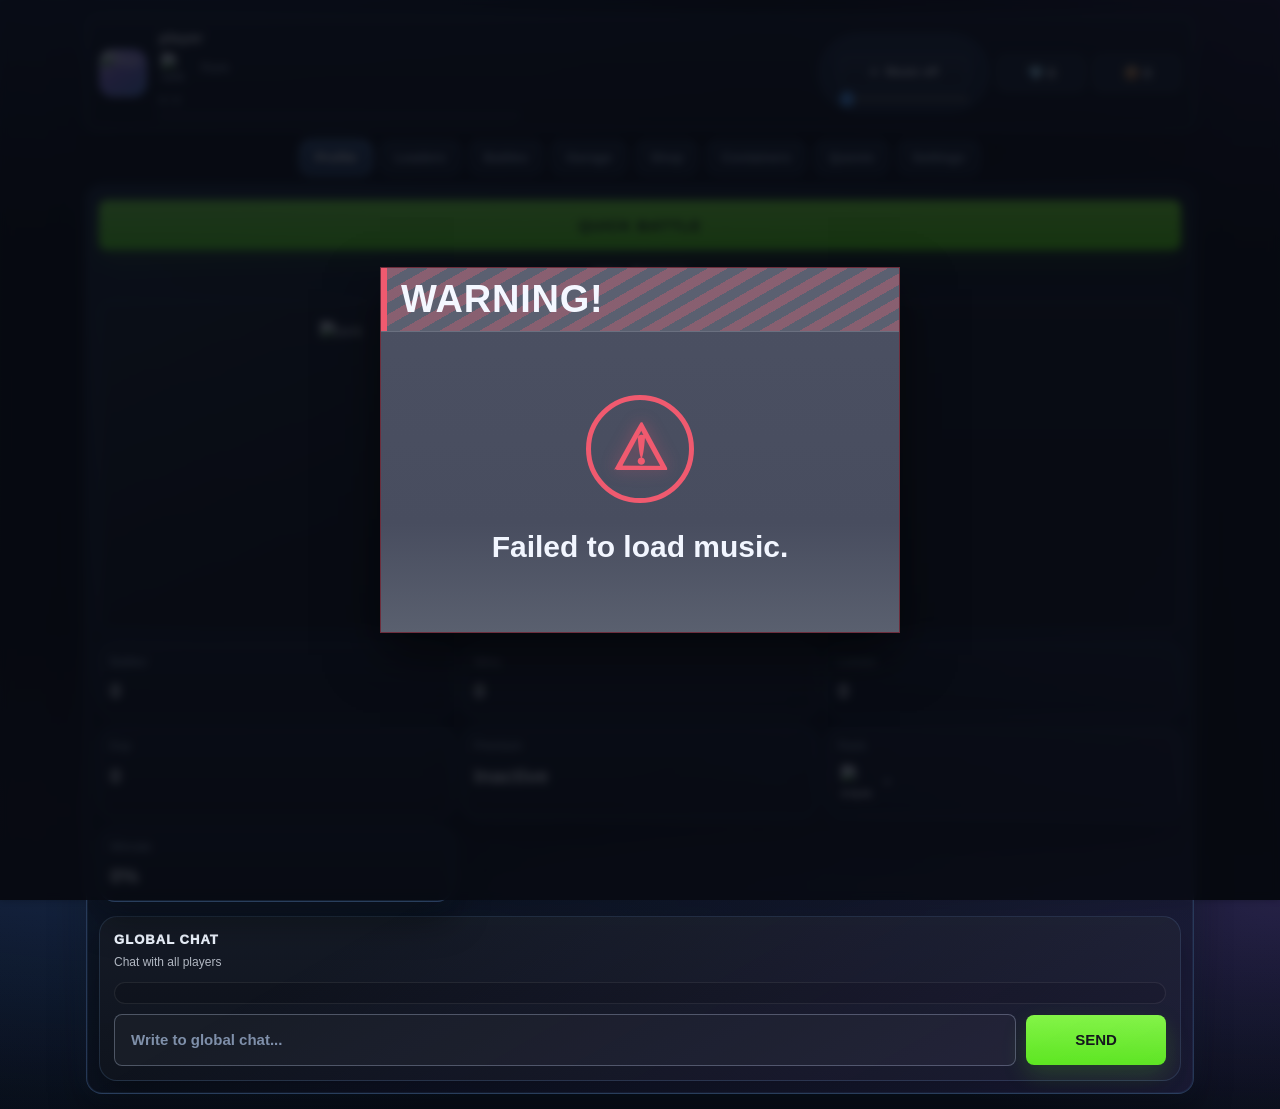
==== commit f342ed1f: "Add files via upload" ====
--- a/index.html
+++ b/index.html
@@ -4,10 +4,10 @@
     <meta charset="UTF-8" />
     <meta name="viewport" content="width=device-width, initial-scale=1.0" />
     <title>Tanki Online</title>
-    <link rel="stylesheet" href="./styles.css?v=45" />
+    <link rel="stylesheet" href="./styles.css?v=55" />
     <script src="https://telegram.org/js/telegram-web-app.js"></script>
     <script src="./config.js"></script>
-    <script src="./app.js?v=81" defer></script>
+    <script src="./app.js?v=92" defer></script>
   </head>
   <body>
     <div class="app" id="app">
@@ -56,6 +56,9 @@
       <section class="notice" id="panelNotice" style="display: none"><div id="notice"></div></section>
 
       <main class="panel panelProfile" id="panelProfile">
+        <div class="profileQuickBattleWrap">
+          <button id="profileQuickBattleBtn" class="promoBtn quickBattleCta" type="button" data-i18n="battles_quick">⚡ БЫСТРЫЙ БОЙ</button>
+        </div>
         <div class="profileTankTitle" data-i18n="profile_my_tank">Мой танк</div>
         <div class="profileTankWrap">
           <div class="tankGlow"></div>
@@ -153,31 +156,37 @@
 
       <main class="panel panelBattles" id="panelBattles" style="display:none">
         <div class="battlesHeader">
-          <div id="battlesTitle" class="battlesTitle" data-i18n="battles_title_modes">ВЫБОР РЕЖИМА</div>
+          <div id="battlesTitle" class="battlesTitle" data-i18n="battles_title_modes">БЫСТРЫЙ БОЙ</div>
         </div>
 
         <div class="battleLobbyCreateWrap">
-          <button id="createLobbyBtn" class="promoBtn battleLobbyCreateBtn" type="button" data-i18n="battles_create">Создать бой</button>
-        </div>
-
+          <button id="quickBattleBtn" class="promoBtn battleLobbyCreateBtn quickBattleCta" type="button" data-i18n="battles_quick">БЫСТРЫЙ БОЙ</button>
+        </div>
+
+        <div class="battleSectionTitle" data-i18n="battles_modes_title">РЕЖИМЫ ИГРЫ</div>
         <div id="battleModesGrid" class="battleModesGrid" data-i18n-aria="battles_modes_aria" aria-label="Режимы боев">
           <button id="battleBotModeCard" class="battleModeCard isPrimary" type="button">
-            <div class="battleModeName" data-i18n="battles_title_bot">БОЙ С БОТОМ</div>
+            <div class="battleModeName" data-i18n="battles_training_bot">ТРЕНИРОВКА С БОТОМ</div>
             <div class="battleModeIcon">☠</div>
           </button>
           <button id="battlePlayerModeCard" class="battleModeCard" type="button">
-            <div class="battleModeName" data-i18n="battles_title_pvp">БОЙ С ИГРОКОМ</div>
+            <div class="battleModeName" data-i18n="battles_with_friend">ИГРА С ДРУГОМ</div>
             <div class="battleModeIcon">⚔</div>
           </button>
         </div>
 
+        <div class="battleSectionTitle" data-i18n="battles_or_create">ИЛИ ЖЕ СОЗДАТЬ СВОЙ БОЙ</div>
+        <div class="battleLobbyCreateWrap battleLobbyCreateWrapCustom">
+          <button id="createLobbyBtn" class="ghostBtn battleLobbyCreateBtn battleCustomCreateBtn" type="button" data-i18n="battles_custom_create">СОЗДАТЬ КАСТОМНЫЙ БОЙ</button>
+        </div>
+
         <section id="battleLobbiesSection" class="battleLobbiesSection">
-          <div class="battleLobbiesTitle" data-i18n="battles_open">Открытые бои</div>
+          <div class="battleLobbiesTitle" data-i18n="battles_custom_list">КАСТОМНЫЕ БОИ</div>
           <div id="battleLobbiesList" class="battleLobbiesList"></div>
         </section>
 
         <div id="battleBotCard" class="battleBotCard" style="display:none">
-          <div class="battleBotCardTitle" data-i18n="battles_title_bot">БОЙ С БОТОМ</div>
+          <div class="battleBotCardTitle" data-i18n="battles_training_bot">ТРЕНИРОВКА С БОТОМ</div>
           <div class="battleBotCardIcon">☠</div>
           <div class="battleBotCardActions">
             <button id="startBotBattleBtn" class="equipBtn" type="button" data-i18n="start_battle">Начать бой</button>
@@ -186,7 +195,7 @@
         </div>
 
         <div id="battlePlayerCard" class="battleBotCard" style="display:none">
-          <div class="battleBotCardTitle" data-i18n="battles_title_pvp">БОЙ С ИГРОКОМ</div>
+          <div class="battleBotCardTitle" data-i18n="battles_with_friend">ИГРА С ДРУГОМ</div>
           <div class="battleBotCardActions" style="flex-direction:column; width:min(100%, 360px);">
             <input id="pvpUsernameInput" class="promoInput" type="text" placeholder="@username" autocomplete="off" />
             <button id="sendPvpInviteBtn" class="promoBtn" type="button" data-i18n="send_invite">Отправить приглашение</button>
@@ -494,6 +503,23 @@
       </div>
     </div>
 
+    <!-- quick match widget lives inside Battles panel -->
+
+    <div id="quickMatchWidget" class="quickMatchWidget" style="display:none" aria-live="polite">
+      <div class="quickMatchWidgetTitle" data-i18n="quick_match_title">БЫСТРЫЙ БОЙ</div>
+      <div class="quickMatchWidgetBody">
+        <div class="quickMatchWidgetLine">
+          <span data-i18n="quick_match_avg">Среднее время ожидания</span>
+          <b id="quickMatchAvg">—</b>
+        </div>
+        <div class="quickMatchWidgetLine">
+          <span data-i18n="quick_match_current">Текущее время ожидания</span>
+          <b id="quickMatchCurrent">00 с</b>
+        </div>
+      </div>
+      <button id="quickMatchCancelBtn" class="quickMatchWidgetCancel" type="button" data-i18n="quick_match_cancel">ОТМЕНА</button>
+    </div>
+
     <div class="rankUpModal" id="rankUpModal" style="display:none">
       <div class="rankUpCard" role="dialog" aria-modal="true" aria-labelledby="rankUpTitle">
         <div class="rankUpHead">
--- a/styles.css
+++ b/styles.css
@@ -697,6 +697,14 @@
   opacity: 0.5;
   cursor: not-allowed;
   transform: none;
+}
+
+button.isDisabled,
+.battleModeCard.isDisabled,
+.battleBtn.isDisabled {
+  opacity: 0.5;
+  cursor: not-allowed;
+  pointer-events: none;
 }
 
 .mainTab:hover {
@@ -1088,7 +1096,7 @@
   display: flex;
   align-items: center;
   justify-content: center;
-  padding: 6px 0 10px;
+  padding: 16px 0 10px;
 }
 
 .battlesTitle {
@@ -1099,11 +1107,45 @@
   color: #f2f7ff;
 }
 
+.profileQuickBattleWrap {
+  display: flex;
+  justify-content: center;
+  margin: 2px 0 12px;
+}
+
+.quickBattleCta {
+  width: min(100%, 460px);
+  min-height: 56px;
+  font-size: 18px;
+  font-weight: 900;
+  letter-spacing: 0.07em;
+  text-transform: uppercase;
+  border-radius: 16px;
+  background: linear-gradient(180deg, #7ed1ff 0%, #4ea3ff 45%, #2a72ff 100%);
+  box-shadow: 0 18px 30px rgba(37, 120, 255, 0.45), 0 0 0 1px rgba(185, 226, 255, 0.6) inset;
+}
+
+.quickBattleCta:hover {
+  transform: translateY(-1px);
+  filter: saturate(1.07);
+}
+
 .battleModesGrid {
   margin-top: 8px;
   display: grid;
   grid-template-columns: repeat(4, minmax(0, 1fr));
   gap: 10px;
+}
+
+.battleSectionTitle {
+  margin-top: 6px;
+  margin-bottom: 8px;
+  text-align: center;
+  font-size: 13px;
+  font-weight: 900;
+  letter-spacing: 0.12em;
+  text-transform: uppercase;
+  color: rgba(215, 229, 248, 0.9);
 }
 
 .battleModesGridSingle {
@@ -1581,13 +1623,32 @@
 }
 
 .battleLogItem {
-  padding: 7px 9px;
+  padding: 8px 10px;
   border-radius: 8px;
   background: rgba(255, 255, 255, 0.04);
   color: rgba(224, 236, 255, 0.92);
   font-size: 12px;
   border: 1px solid rgba(255, 255, 255, 0.08);
-}
+  display: grid;
+  grid-template-columns: 18px 1fr;
+  gap: 8px;
+  align-items: center;
+}
+
+.battleLogIcon {
+  display: inline-flex;
+  width: 18px;
+  height: 18px;
+  align-items: center;
+  justify-content: center;
+  font-size: 12px;
+  opacity: 0.95;
+}
+
+.battleLogText { min-width: 0; }
+.battleLogName { font-weight: 700; color: rgba(235, 245, 255, 0.96); }
+.battleLogSep { opacity: 0.9; }
+.battleLogMsg { color: rgba(224, 236, 255, 0.92); }
 
 .battleLogItem.isHit {
   background: rgba(97, 170, 255, 0.14);
@@ -1697,15 +1758,189 @@
 .battleLobbyCreateWrap {
   display: flex;
   justify-content: center;
-  margin: 10px 0 14px;
+  margin: 16px 0 14px;
+}
+
+.battleLobbyCreateWrapCustom {
+  margin-top: 14px;
 }
 
 .battleLobbyCreateBtn {
   width: min(100%, 420px);
 }
 
+.battleCustomCreateBtn {
+  min-height: 48px;
+  font-weight: 900;
+  letter-spacing: 0.08em;
+  /* soften glow */
+  box-shadow: 0 10px 22px rgba(0, 0, 0, 0.36);
+  border-color: rgba(120, 190, 255, 0.22);
+}
+
+.quickMatchCard {
+  width: min(100%, 760px);
+  border-radius: 14px;
+  border: 1px solid rgba(101, 212, 145, 0.38);
+  background:
+    linear-gradient(102deg, rgba(40, 138, 72, 0.88) 0 2.2%, transparent 2.2% 100%),
+    radial-gradient(680px 200px at 0% 0%, rgba(44, 148, 88, 0.36), transparent 62%),
+    radial-gradient(520px 200px at 100% 100%, rgba(42, 101, 189, 0.3), transparent 62%),
+    linear-gradient(140deg, rgba(15, 40, 33, 0.97), rgba(11, 30, 53, 0.97));
+  box-shadow: 0 18px 46px rgba(0, 0, 0, 0.56);
+}
+
+.quickMatchCard,
+.quickMatchTop,
+.quickMatchTitle,
+.quickMatchCancelBtn,
+.quickMatchBody,
+.quickMatchLine {
+  /* legacy modal styles kept but unused */
+}
+
+.quickMatchWidget {
+  position: fixed;
+  top: 36px;
+  right: 16px;
+  width: 520px;
+  max-width: calc(100vw - 32px);
+  border-radius: 14px;
+  overflow: hidden;
+  border: 1px solid rgba(255, 255, 255, 0.14);
+  box-shadow: 0 16px 44px rgba(0, 0, 0, 0.52);
+  display: grid;
+  grid-template-columns: 1fr auto;
+  grid-template-rows: auto auto;
+  z-index: 60;
+  background:
+    linear-gradient(102deg, rgba(40, 138, 72, 0.88) 0 2.4%, transparent 2.4% 100%),
+    linear-gradient(180deg, rgba(0,0,0,0.46), rgba(0,0,0,0.28)),
+    url("../images/webapp/Background.webp");
+  background-size: cover;
+  background-position: center;
+  backdrop-filter: blur(2px);
+}
+
+@media (max-width: 900px) {
+  .quickMatchWidget {
+    top: 12px;
+    right: 10px;
+    width: min(520px, calc(100vw - 20px));
+  }
+}
+
+.quickMatchWidgetTitle {
+  padding: 12px 14px 6px;
+  font-weight: 1000;
+  letter-spacing: 0.08em;
+  text-transform: uppercase;
+  font-size: 16px;
+  color: rgba(245, 250, 255, 0.96);
+  text-shadow: 0 2px 12px rgba(0, 0, 0, 0.38);
+}
+
+.quickMatchWidgetBody {
+  padding: 0 14px 12px;
+  display: grid;
+  gap: 4px;
+}
+
+.quickMatchWidgetLine {
+  display: flex;
+  justify-content: space-between;
+  gap: 10px;
+  color: rgba(231, 244, 255, 0.92);
+  font-weight: 800;
+  font-size: 13px;
+  white-space: nowrap;
+}
+
+.quickMatchWidgetLine b {
+  color: #ffd44f;
+  font-weight: 1000;
+  letter-spacing: 0.02em;
+}
+
+.quickMatchWidgetCancel {
+  grid-column: 2 / 3;
+  grid-row: 1 / 3;
+  width: 120px;
+  border: none;
+  cursor: pointer;
+  font-weight: 1000;
+  letter-spacing: 0.08em;
+  color: rgba(235, 245, 255, 0.96);
+  background: linear-gradient(180deg, rgba(255, 255, 255, 0.10), rgba(255, 255, 255, 0.02));
+  border-left: 1px solid rgba(255, 255, 255, 0.14);
+  transition: filter 0.12s ease, background 0.12s ease;
+}
+
+.quickMatchWidgetCancel:hover { filter: brightness(1.06); }
+.quickMatchWidgetCancel:active { filter: brightness(0.98); }
+.quickMatchTop {
+  display: grid;
+  grid-template-columns: 1fr auto;
+  gap: 12px;
+  align-items: center;
+  margin-bottom: 10px;
+}
+
+.quickMatchTitle {
+  font-size: 26px;
+  font-weight: 900;
+  letter-spacing: 0.03em;
+  color: #effaff;
+  text-transform: uppercase;
+}
+
+.quickMatchCancelBtn {
+  border: 1px solid rgba(131, 195, 255, 0.34);
+  background: rgba(255, 255, 255, 0.04);
+  color: #e7f2ff;
+  font-size: 20px;
+  font-weight: 900;
+  letter-spacing: 0.04em;
+  min-height: 58px;
+  min-width: 170px;
+  padding: 8px 22px;
+  border-radius: 10px;
+  cursor: pointer;
+}
+
+.quickMatchCancelBtn:hover {
+  border-color: rgba(163, 214, 255, 0.65);
+  background: rgba(255, 255, 255, 0.07);
+}
+
+.quickMatchBody {
+  margin-top: 6px;
+  display: grid;
+  gap: 10px;
+}
+
+.quickMatchLine {
+  display: flex;
+  justify-content: space-between;
+  align-items: center;
+  gap: 12px;
+  padding: 14px 16px;
+  border-radius: 10px;
+  background: linear-gradient(180deg, rgba(255, 255, 255, 0.09), rgba(255, 255, 255, 0.04));
+  color: rgba(231, 244, 255, 0.94);
+  font-weight: 800;
+  font-size: 21px;
+}
+
+.quickMatchLine b {
+  color: #ffd44f;
+  font-weight: 900;
+  letter-spacing: 0.03em;
+  font-size: 24px;
+}
+
 .battleLobbiesSection {
-  margin-top: 14px;
+  margin-top: 20px;
   display: block;
 }
 
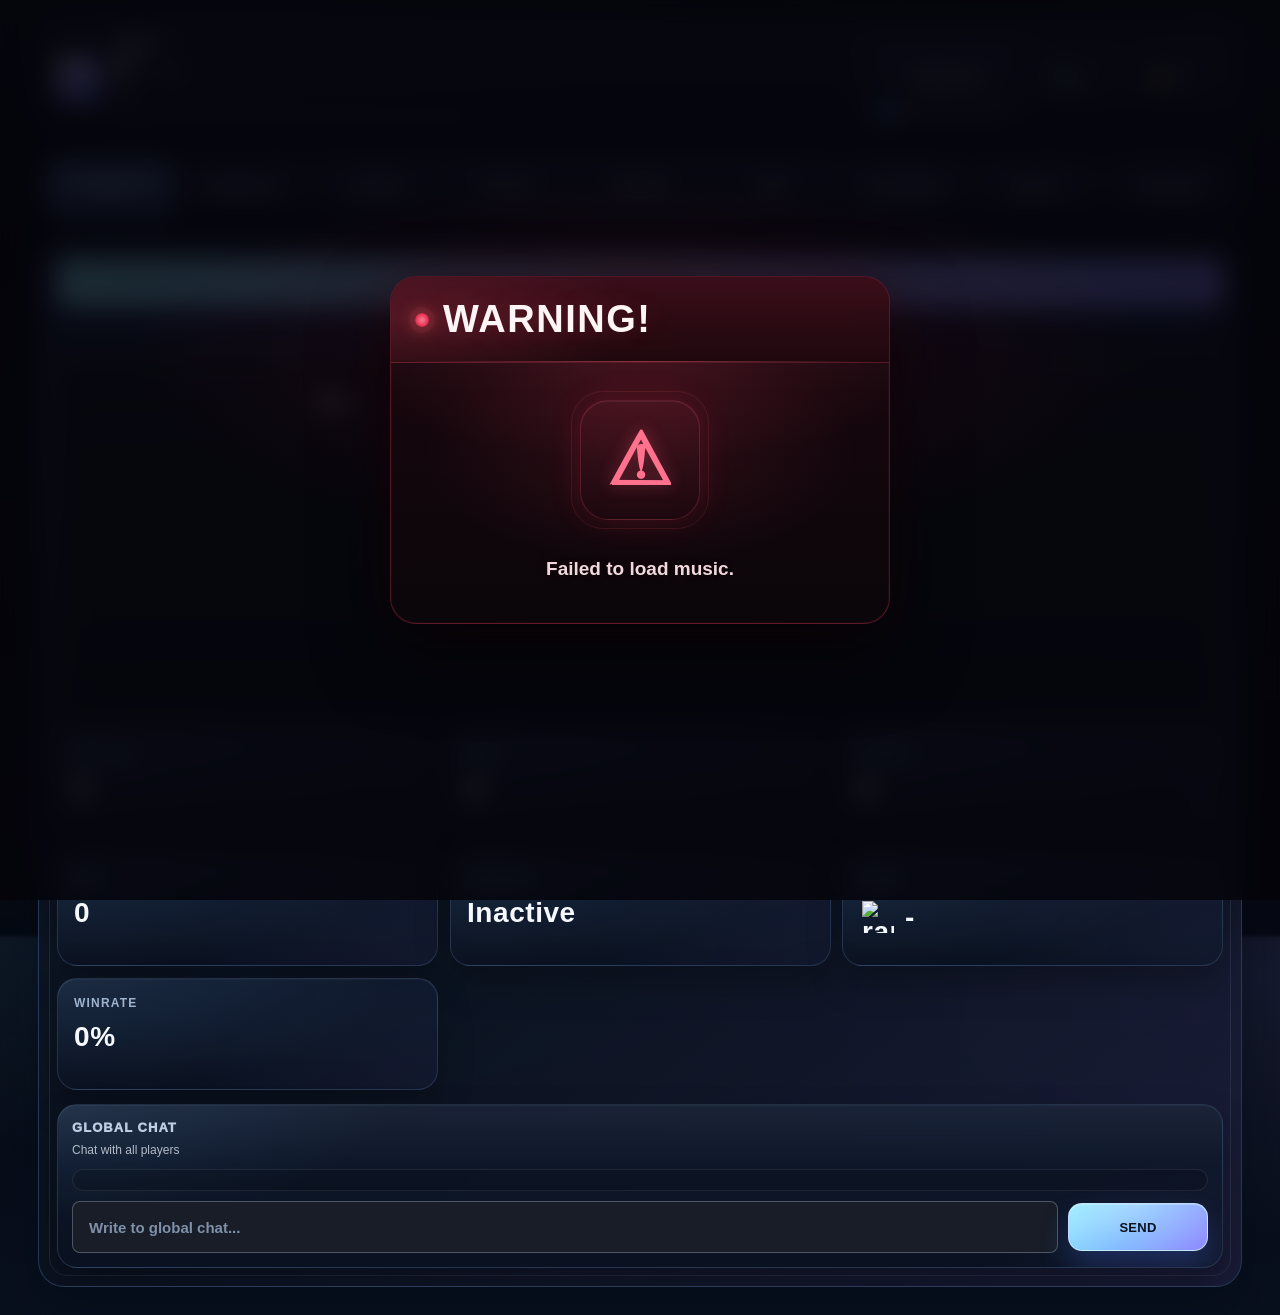
==== commit f5c8ef23: "Add files via upload" ====
--- a/index.html
+++ b/index.html
@@ -4,10 +4,10 @@
     <meta charset="UTF-8" />
     <meta name="viewport" content="width=device-width, initial-scale=1.0" />
     <title>Tanki Online</title>
-    <link rel="stylesheet" href="./styles.css?v=55" />
+    <link rel="stylesheet" href="./styles.css?v=64" />
     <script src="https://telegram.org/js/telegram-web-app.js"></script>
     <script src="./config.js"></script>
-    <script src="./app.js?v=92" defer></script>
+    <script src="./app.js?v=97" defer></script>
   </head>
   <body>
     <div class="app" id="app">
@@ -44,6 +44,7 @@
 
       <nav class="mainTabs" id="tabs">
         <button class="mainTab isActive" data-tab="profile" data-i18n="tab_profile">Профиль</button>
+        <button class="mainTab" data-tab="referrals" data-i18n="tab_referrals">Рефералы</button>
         <button class="mainTab" data-tab="leaders" data-i18n="tab_leaders">Лидеры</button>
         <button class="mainTab" data-tab="battles" data-i18n="tab_battles">Бои</button>
         <button class="mainTab" data-tab="garage" data-i18n="tab_garage">Гараж</button>
@@ -86,7 +87,6 @@
           </div>
           <div class="statCard"><div class="statLabel" data-i18n="stat_winrate">Винрейт</div><div class="statValue" id="winrateValue">0%</div></div>
         </div>
-
         <section class="chatCard" id="globalChatCard">
           <div class="chatHead">
             <div class="chatTitle" data-i18n="global_chat_title">ОБЩИЙ ЧАТ</div>
@@ -100,6 +100,60 @@
         </section>
       </main>
 
+      <main class="panel panelReferrals" id="panelReferrals" style="display:none">
+        <section class="refHero">
+          <div class="refHeroBadge" data-i18n="ref_title">РЕФЕРАЛЬНАЯ СИСТЕМА</div>
+          <h2 class="refHeroTitle" data-i18n="ref_hero_title">Приглашай друзей и забирай награды</h2>
+          <p class="refHeroSub" data-i18n="ref_hero_sub">Делись ссылкой, отслеживай прогресс и получай бонусы за этапы.</p>
+          <div class="refHeroStats">
+            <div class="refStat">
+              <div class="refStatLabel" data-i18n="ref_stat_invited">Приглашено</div>
+              <div class="refStatValue" id="refInvitedValue">0</div>
+            </div>
+            <div class="refStat">
+              <div class="refStatLabel" data-i18n="ref_stat_rewarded">Награждено</div>
+              <div class="refStatValue" id="refRewardedValue">0</div>
+            </div>
+            <div class="refStat">
+              <div class="refStatLabel" data-i18n="ref_stat_slots">Осталось слотов</div>
+              <div class="refStatValue" id="refSlotsValue">20/20</div>
+            </div>
+          </div>
+        </section>
+
+        <section class="refLinkCard">
+          <div class="refLinkTitle" data-i18n="ref_link_title">Твоя реферальная ссылка</div>
+          <div class="refLinkRow">
+            <input id="refLinkInput" class="promoInput" type="text" readonly />
+            <button id="copyRefBtn" class="promoBtn" type="button" data-i18n="ref_copy">Копировать ссылку</button>
+          </div>
+          <div class="hint" id="refStatsLine"></div>
+        </section>
+
+        <section class="refRewardsGrid">
+          <article class="refRewardCard">
+            <div class="refRewardIcon">💎</div>
+            <div class="refRewardTitle" data-i18n="ref_reward_each_you_title">За каждого реферала (вам)</div>
+            <div class="refRewardDesc" data-i18n="ref_reward_each_you_desc">+80 кристаллов и +1 контейнер</div>
+          </article>
+          <article class="refRewardCard">
+            <div class="refRewardIcon">🎁</div>
+            <div class="refRewardTitle" data-i18n="ref_reward_each_friend_title">Новому игроку</div>
+            <div class="refRewardDesc" data-i18n="ref_reward_each_friend_desc">+35 кристаллов за вход по вашей ссылке</div>
+          </article>
+          <article class="refRewardCard">
+            <div class="refRewardIcon">👑</div>
+            <div class="refRewardTitle" data-i18n="ref_reward_milestone_title">Этапные бонусы</div>
+            <div class="refRewardDesc" data-i18n="ref_reward_milestone_desc">Премиум и премиум контейнеры на ключевых этапах</div>
+          </article>
+        </section>
+
+        <section class="refMilestones">
+          <div class="refMilestonesTitle" data-i18n="ref_milestones_title">Этапы наград</div>
+          <div id="refMilestonesList" class="refMilestonesList"></div>
+        </section>
+      </main>
+
       <main class="panel panelGarage" id="panelGarage" style="display:none">
         <div class="subTabs" id="garageCategoryTabs">
           <button class="subTab isActive" data-cat="weapon" data-i18n="garage_weapons">Пушки</button>
@@ -122,8 +176,8 @@
 
       <main class="panel panelLeaders" id="panelLeaders" style="display:none">
         <div class="leadersPromoLayout">
-          <div class="promoHeroCard leadersHeroCard" aria-hidden="true">
-            <div class="leadersHeroArt">
+          <div class="promoHeroCard leadersHeroCard" aria-hidden="true" style="width:100%">
+            <div class="leadersHeroArt" style="width:100%;max-width:none">
               <div class="leadersHeroTrophy">🏆</div>
               <div class="leadersHeroHeadline" data-i18n="leaders_top_players">ТОП ИГРОКИ</div>
               <div class="leadersHeroSub" data-i18n="leaders_top_sub">Опыт • Победы • Бои</div>
@@ -298,21 +352,72 @@
       <main class="panel panelShop" id="panelShop" style="display:none">
         <div class="shopLayout">
           <aside class="shopMenu" id="shopCategory">
-            <button class="shopCat isActive" data-cat="weapon" data-i18n="shop_cat_weapon">Пушки</button>
-            <button class="shopCat" data-cat="hull" data-i18n="shop_cat_hull">Корпуса</button>
-            <button class="shopCat" data-cat="premium" data-i18n="shop_cat_premium">Премиум подписка</button>
-            <button class="shopCat" data-cat="premium_containers" data-i18n="shop_cat_premium_containers">Премиум контейнеры</button>
-            <button class="shopCat" data-cat="promo" data-i18n="shop_cat_promo">Промокоды</button>
+            <div class="shopMenuIntro">
+              <div class="shopMenuEyebrow" data-i18n="shop_menu_label">Витрина</div>
+              <div class="shopMenuTitle" data-i18n="tab_shop">Магазин</div>
+              <div class="shopMenuNote" data-i18n="shop_menu_note">Выбери раздел и оффер.</div>
+            </div>
+            <button class="shopCat isActive" data-cat="weapon" type="button">
+              <span class="shopCatIcon" aria-hidden="true">✦</span>
+              <span class="shopCatCopy">
+                <span class="shopCatTitle" data-i18n="shop_cat_weapon">Пушки</span>
+                <span class="shopCatMeta" data-i18n="shop_cat_weapon_meta">Боевые орудия за кристаллы</span>
+              </span>
+            </button>
+            <button class="shopCat" data-cat="hull" type="button">
+              <span class="shopCatIcon" aria-hidden="true">▣</span>
+              <span class="shopCatCopy">
+                <span class="shopCatTitle" data-i18n="shop_cat_hull">Корпуса</span>
+                <span class="shopCatMeta" data-i18n="shop_cat_hull_meta">Платформы под разные стили игры</span>
+              </span>
+            </button>
+            <button class="shopCat" data-cat="premium" type="button">
+              <span class="shopCatIcon" aria-hidden="true">👑</span>
+              <span class="shopCatCopy">
+                <span class="shopCatTitle" data-i18n="shop_cat_premium">Премиум подписка</span>
+                <span class="shopCatMeta" data-i18n="shop_cat_premium_meta">Stars или альтернатива за кристаллы</span>
+              </span>
+            </button>
+            <button class="shopCat" data-cat="premium_containers" type="button">
+              <span class="shopCatIcon" aria-hidden="true">⬢</span>
+              <span class="shopCatCopy">
+                <span class="shopCatTitle" data-i18n="shop_cat_premium_containers">Премиум контейнеры</span>
+                <span class="shopCatMeta" data-i18n="shop_cat_premium_containers_meta">Легендарный дроп за Stars</span>
+              </span>
+            </button>
+            <button class="shopCat" data-cat="promo" type="button">
+              <span class="shopCatIcon" aria-hidden="true">⌁</span>
+              <span class="shopCatCopy">
+                <span class="shopCatTitle" data-i18n="shop_cat_promo">Промокоды</span>
+                <span class="shopCatMeta" data-i18n="shop_cat_promo_meta">Активация бонусных кодов</span>
+              </span>
+            </button>
           </aside>
           <section class="shopContent">
+            <div class="shopShowcase" id="shopShowcase">
+              <div class="shopShowcaseCopy">
+                <div class="shopShowcaseEyebrow" id="shopShowcaseEyebrow">ARSENAL</div>
+                <div class="shopShowcaseTitle" id="shopShowcaseTitle">Предложения</div>
+                <div class="shopShowcaseSubtitle" id="shopShowcaseSubtitle">Выбирай раздел магазина и усиливай сборку танка.</div>
+              </div>
+              <div class="shopShowcaseMeta" id="shopShowcaseMeta"></div>
+            </div>
             <div class="shopHeader" id="shopHeader" data-i18n="shop_offers">Предложения</div>
             <div id="shopList" class="shopList"></div>
             <div id="promoPanel" class="promoPanel" style="display:none">
               <div class="promoHeroCard" aria-hidden="true">
-                <div class="promoHeroDots">
-                  <span class="promoHeroDot"></span>
-                  <span class="promoHeroDot"></span>
-                  <span class="promoHeroDot"></span>
+                <div class="promoHeroPoster">
+                  <div class="promoHeroLabel">PROMO</div>
+                  <div class="promoHeroLines">
+                    <span class="promoHeroLine"></span>
+                    <span class="promoHeroLine"></span>
+                    <span class="promoHeroLine"></span>
+                  </div>
+                  <div class="promoHeroDots">
+                    <span class="promoHeroDot"></span>
+                    <span class="promoHeroDot"></span>
+                    <span class="promoHeroDot"></span>
+                  </div>
                 </div>
               </div>
               <div class="promoRedeemCard">
@@ -506,16 +611,26 @@
     <!-- quick match widget lives inside Battles panel -->
 
     <div id="quickMatchWidget" class="quickMatchWidget" style="display:none" aria-live="polite">
-      <div class="quickMatchWidgetTitle" data-i18n="quick_match_title">БЫСТРЫЙ БОЙ</div>
+      <div class="quickMatchWidgetTop">
+        <div class="quickMatchWidgetEmblem" aria-hidden="true">⚡</div>
+        <div class="quickMatchWidgetHeading">
+          <div class="quickMatchWidgetKicker">MATCHMAKING</div>
+          <div class="quickMatchWidgetTitle" data-i18n="quick_match_title">БЫСТРЫЙ БОЙ</div>
+        </div>
+      </div>
       <div class="quickMatchWidgetBody">
-        <div class="quickMatchWidgetLine">
-          <span data-i18n="quick_match_avg">Среднее время ожидания</span>
+        <div class="quickMatchWidgetMetric">
+          <span class="quickMatchWidgetMetricLabel" data-i18n="quick_match_avg">Среднее время ожидания</span>
           <b id="quickMatchAvg">—</b>
         </div>
-        <div class="quickMatchWidgetLine">
-          <span data-i18n="quick_match_current">Текущее время ожидания</span>
+        <div class="quickMatchWidgetMetric">
+          <span class="quickMatchWidgetMetricLabel" data-i18n="quick_match_current">Текущее время ожидания</span>
           <b id="quickMatchCurrent">00 с</b>
         </div>
+      </div>
+      <div class="quickMatchWidgetStatus">
+        <span class="quickMatchWidgetStatusDot" aria-hidden="true"></span>
+        <span data-i18n="quick_match_status">Поиск соперника</span>
       </div>
       <button id="quickMatchCancelBtn" class="quickMatchWidgetCancel" type="button" data-i18n="quick_match_cancel">ОТМЕНА</button>
     </div>
--- a/styles.css
+++ b/styles.css
@@ -9,6 +9,5176 @@
   font-size: 12px;
   font-weight: 700;
   letter-spacing: 0.02em;
+}
+
+/* ===== Final Game Pass ===== */
+body {
+  background:
+    radial-gradient(1280px 560px at 18% -8%, rgba(112, 198, 255, 0.13), transparent 60%),
+    radial-gradient(980px 460px at 100% 8%, rgba(155, 144, 255, 0.11), transparent 58%),
+    radial-gradient(880px 420px at 50% 100%, rgba(120, 239, 203, 0.08), transparent 62%),
+    linear-gradient(180deg, #050a13 0%, #09111f 52%, #060a13 100%);
+  color: #eef5ff;
+}
+
+body::before {
+  background:
+    linear-gradient(rgba(5, 10, 19, 0.34), rgba(5, 11, 22, 0.8)),
+    radial-gradient(780px 280px at 50% 100%, rgba(123, 198, 255, 0.14), transparent 72%),
+    var(--bg-image) center/cover no-repeat;
+  filter: blur(1.5px) brightness(0.46) saturate(1.08);
+  transform: scale(1.08);
+  opacity: 0.9;
+}
+
+body::after {
+  opacity: 0.18;
+}
+
+.app {
+  max-width: 1240px;
+  padding: 18px 18px 28px;
+}
+
+.hud {
+  padding: 14px 16px;
+  border-radius: 22px;
+  border: 1px solid rgba(150, 201, 255, 0.2);
+  background:
+    radial-gradient(540px 180px at 0% 0%, rgba(123, 198, 255, 0.16), transparent 64%),
+    radial-gradient(520px 220px at 100% 100%, rgba(155, 144, 255, 0.11), transparent 68%),
+    linear-gradient(180deg, rgba(16, 26, 46, 0.92), rgba(9, 15, 29, 0.96));
+  box-shadow: 0 24px 56px rgba(2, 8, 20, 0.44), inset 0 1px 0 rgba(255, 255, 255, 0.05);
+  backdrop-filter: blur(18px) saturate(118%);
+}
+
+.nickname {
+  font-size: 16px;
+  font-weight: 800;
+  color: #f4f8ff;
+  letter-spacing: 0.02em;
+}
+
+.hudRight {
+  display: flex;
+  align-items: center;
+  justify-content: flex-end;
+  flex-wrap: wrap;
+  gap: 10px;
+}
+
+.audioControl,
+.currency {
+  min-height: 46px;
+  padding: 0 12px;
+  border-radius: 16px;
+  border: 1px solid rgba(123, 198, 255, 0.18);
+  background: linear-gradient(180deg, rgba(22, 35, 57, 0.84), rgba(12, 21, 36, 0.9));
+}
+
+.currency {
+  display: inline-flex;
+  align-items: center;
+  gap: 8px;
+  font-weight: 900;
+  color: #eff6ff;
+}
+
+.mainTabs {
+  margin-top: 12px;
+  padding: 10px;
+  display: grid;
+  grid-template-columns: repeat(auto-fit, minmax(112px, 1fr));
+  gap: 8px;
+  border-radius: 22px;
+  border: 1px solid rgba(123, 198, 255, 0.16);
+  background:
+    radial-gradient(620px 200px at 50% 0%, rgba(123, 198, 255, 0.08), transparent 72%),
+    linear-gradient(180deg, rgba(11, 19, 33, 0.86), rgba(8, 14, 24, 0.92));
+  box-shadow: 0 16px 34px rgba(0, 0, 0, 0.28);
+}
+
+.mainTab {
+  min-height: 50px;
+  padding: 12px 14px;
+  border-radius: 14px;
+  border: 1px solid rgba(123, 198, 255, 0.14);
+  background: linear-gradient(180deg, rgba(24, 38, 60, 0.94), rgba(13, 22, 38, 0.96));
+  color: rgba(207, 223, 244, 0.82);
+  font-size: 12px;
+  font-weight: 900;
+  letter-spacing: 0.08em;
+  text-transform: uppercase;
+}
+
+.mainTab.isActive {
+  color: #f7fbff;
+  border-color: rgba(157, 214, 255, 0.54);
+  background:
+    radial-gradient(240px 120px at 50% 0%, rgba(123, 198, 255, 0.2), transparent 70%),
+    linear-gradient(180deg, rgba(52, 84, 132, 0.98), rgba(28, 49, 82, 0.98));
+  box-shadow: 0 12px 28px rgba(44, 92, 170, 0.24), 0 0 0 1px rgba(123, 198, 255, 0.16) inset;
+}
+
+.notice,
+.panel {
+  position: relative;
+  overflow: hidden;
+}
+
+.panel {
+  margin-top: 14px;
+  padding: 18px;
+  border-radius: 26px;
+  border: 1px solid rgba(123, 198, 255, 0.26);
+  background:
+    radial-gradient(980px 320px at 0% 0%, rgba(123, 198, 255, 0.12), transparent 66%),
+    radial-gradient(760px 320px at 100% 100%, rgba(153, 112, 255, 0.1), transparent 70%),
+    linear-gradient(180deg, rgba(10, 16, 29, 0.9), rgba(7, 12, 21, 0.96));
+  box-shadow: 0 22px 52px rgba(0, 0, 0, 0.42), inset 0 1px 0 rgba(255, 255, 255, 0.05);
+  backdrop-filter: blur(12px);
+}
+
+.panel::before,
+.notice::before {
+  content: "";
+  position: absolute;
+  inset: 10px;
+  border-radius: 18px;
+  border: 1px solid rgba(160, 214, 255, 0.12);
+  pointer-events: none;
+}
+
+.stageInfo,
+.tankShowcase,
+.shopMenu,
+.shopContent,
+.containerWrap,
+.statCard,
+.itemCard,
+.shopCard,
+.battleBotCard,
+.battleArena,
+.battleSide,
+.battleMovePad,
+.battleActionPad,
+.leadersTableWrap,
+.leadersMeWrap,
+.leadersBoardCard,
+.promoRedeemCard,
+.promoHeroCard,
+.shopShowcase,
+.chatCard,
+.refHero,
+.refLinkCard,
+.refRewardCard,
+.refMilestoneCard,
+.questCard,
+.card,
+.battleModeCard {
+  border-radius: 20px !important;
+  border: 1px solid rgba(123, 198, 255, 0.16) !important;
+  background:
+    radial-gradient(520px 180px at 0% 0%, rgba(123, 198, 255, 0.12), transparent 64%),
+    linear-gradient(180deg, rgba(18, 29, 46, 0.94), rgba(10, 17, 31, 0.98)) !important;
+  box-shadow: 0 18px 34px rgba(0, 0, 0, 0.28), inset 0 1px 0 rgba(255, 255, 255, 0.04) !important;
+}
+
+.promoBtn,
+.equipBtn,
+.ghostBtn,
+.shopBuyBtn,
+.purchaseActionBtn {
+  min-height: 48px;
+  border-radius: 14px;
+  font-size: 13px;
+  font-weight: 900;
+  letter-spacing: 0.06em;
+}
+
+.promoBtn,
+.equipBtn {
+  background: linear-gradient(180deg, #a3ff70, #62f01f) !important;
+  color: #091108 !important;
+  border: 1px solid rgba(182, 255, 154, 0.86) !important;
+}
+
+.ghostBtn,
+.shopBuyBtnAlt {
+  background: linear-gradient(180deg, rgba(34, 50, 76, 0.98), rgba(18, 29, 46, 0.98)) !important;
+  color: #ecf3ff !important;
+  border: 1px solid rgba(123, 198, 255, 0.2) !important;
+}
+
+.subTabs {
+  padding: 8px;
+  border-radius: 18px;
+  border: 1px solid rgba(123, 198, 255, 0.12);
+  background: linear-gradient(180deg, rgba(12, 20, 35, 0.82), rgba(8, 14, 25, 0.9));
+}
+
+.subTab {
+  min-height: 44px;
+  border-radius: 12px;
+  font-size: 12px;
+  font-weight: 800;
+  letter-spacing: 0.06em;
+  text-transform: uppercase;
+}
+
+.subTab.isActive {
+  background: radial-gradient(220px 90px at 50% 0%, rgba(123, 198, 255, 0.16), transparent 70%), linear-gradient(180deg, rgba(50, 77, 118, 0.97), rgba(25, 42, 68, 0.98));
+}
+
+.profileTankTitle,
+.stageTitle,
+.leadersTitle,
+.battlesTitle,
+.shopShowcaseTitle,
+.promoTitle,
+.refHeroTitle,
+.battleBotCardTitle {
+  color: #f5f9ff;
+  font-weight: 900;
+  letter-spacing: 0.03em;
+  text-transform: uppercase;
+}
+
+.profileTankWrap,
+.tankShowcase {
+  min-height: 360px;
+  padding: 18px;
+}
+
+.statsGrid {
+  gap: 12px;
+}
+
+.statCard {
+  min-height: 112px;
+  padding: 16px 16px 14px;
+}
+
+.statValue {
+  margin-top: 10px;
+  font-size: 28px;
+  font-weight: 900;
+  line-height: 1.04;
+  color: #f5f9ff;
+}
+
+.chatCard,
+.refLinkCard,
+.card,
+.refHero,
+.refRewardCard,
+.refMilestoneCard,
+.questCard {
+  padding: 18px;
+}
+
+.promoInput {
+  border-radius: 14px;
+  background: linear-gradient(180deg, rgba(10, 17, 29, 0.92), rgba(15, 24, 39, 0.96));
+}
+
+.itemsRail {
+  margin-top: 14px;
+  display: grid;
+  grid-template-columns: repeat(auto-fit, minmax(132px, 1fr));
+  gap: 12px;
+}
+
+.itemCard {
+  min-height: 118px;
+  padding: 12px;
+}
+
+.battleModesGrid {
+  gap: 12px;
+}
+
+.battleModeCard {
+  min-height: 170px;
+  padding: 16px 14px;
+}
+
+.shopLayout {
+  gap: 18px;
+}
+
+.shopMenu {
+  padding: 14px;
+}
+
+.shopCat {
+  min-height: 76px;
+}
+
+.shopShowcase {
+  padding: 22px;
+  grid-template-columns: minmax(0, 1.6fr) minmax(344px, 0.9fr);
+}
+
+.shopShowcaseTitle {
+  font-size: 38px;
+}
+
+.shopShowcaseStat {
+  min-height: 96px;
+  padding: 12px;
+}
+
+.shopShowcaseStatValue {
+  font-size: 14px;
+  line-height: 1.12;
+  overflow-wrap: anywhere;
+}
+
+.shopList {
+  grid-template-columns: repeat(auto-fit, minmax(280px, 1fr));
+}
+
+.shopCard,
+.shopCardBody,
+.shopCardTitle,
+.shopCardMeta,
+.shopPremiumChip,
+.shopShowcaseStatValue,
+.shopShowcaseStatLabel {
+  min-width: 0;
+  overflow-wrap: anywhere;
+}
+
+.shopCardMedia {
+  min-height: 176px;
+}
+
+.shopCardItem .shopCardMedia img {
+  height: 132px;
+}
+
+.shopCardActions {
+  grid-template-columns: 112px minmax(0, 1fr);
+}
+
+.shopCardActions .shopBuyBtn {
+  width: 100%;
+  min-width: 0;
+  white-space: normal;
+  line-height: 1.14;
+  align-self: stretch;
+}
+
+.shopPrice {
+  width: 100%;
+  justify-content: center;
+}
+
+.shopPremiumContainerShowcase {
+  padding: 24px;
+}
+
+.premiumContainerShowcaseLayout {
+  grid-template-columns: minmax(420px, 1.15fr) minmax(320px, 0.9fr);
+  gap: 26px;
+}
+
+.premiumContainerVisual {
+  min-height: 320px;
+}
+
+.premiumContainerHero {
+  min-height: 300px;
+}
+
+.premiumContainerHeroImg {
+  width: min(680px, 100%);
+  height: 300px;
+}
+
+.premiumContainerActions {
+  grid-template-columns: 120px minmax(0, 320px) !important;
+  justify-content: flex-start;
+}
+
+.premiumContainerPrice .shopPriceStars {
+  margin-right: 0;
+}
+
+.containerWrap {
+  min-height: 320px;
+}
+
+.questsList {
+  grid-template-columns: repeat(auto-fit, minmax(260px, 1fr));
+}
+
+@media (max-width: 900px) {
+  .app {
+    padding: 12px 12px 24px;
+  }
+
+  .mainTabs {
+    grid-template-columns: repeat(auto-fit, minmax(96px, 1fr));
+  }
+
+  .panel {
+    padding: 14px;
+  }
+
+  .profileTankWrap,
+  .tankShowcase {
+    min-height: 300px;
+  }
+
+  .shopShowcase {
+    grid-template-columns: 1fr;
+  }
+
+  .shopCardActions {
+    grid-template-columns: 104px minmax(0, 1fr);
+  }
+
+  .premiumContainerShowcaseLayout {
+    grid-template-columns: 1fr;
+    gap: 18px;
+  }
+}
+
+@media (max-width: 640px) {
+  .app {
+    padding: 8px 8px 20px;
+  }
+
+  .mainTabs {
+    grid-template-columns: repeat(2, minmax(0, 1fr));
+  }
+
+  .mainTab {
+    min-height: 46px;
+    font-size: 11px;
+  }
+
+  .panel {
+    border-radius: 22px;
+    padding: 12px;
+  }
+
+  .profileTankWrap,
+  .tankShowcase {
+    min-height: 248px;
+    padding: 12px;
+  }
+
+  .stageTitle,
+  .leadersTitle,
+  .promoTitle,
+  .refHeroTitle,
+  .battlesTitle,
+  .shopShowcaseTitle {
+    font-size: 24px;
+  }
+
+  .itemsRail {
+    grid-template-columns: repeat(2, minmax(0, 1fr));
+  }
+
+  .shopCardActions,
+  .premiumContainerActions {
+    grid-template-columns: 1fr !important;
+  }
+
+  .premiumContainerVisual {
+    min-height: 240px;
+  }
+
+  .premiumContainerHero {
+    min-height: 220px;
+  }
+
+  .premiumContainerHeroImg {
+    height: 220px;
+  }
+}
+
+/* Final UI polish overrides */
+
+.mainTab,
+.subTab,
+.promoBtn,
+.equipBtn,
+.ghostBtn,
+.shopBuyBtn,
+.purchaseActionBtn,
+.questClaimBtn {
+  font-weight: 680 !important;
+  letter-spacing: 0.02em !important;
+}
+
+.leadersTitle,
+.battlesTitle,
+.shopShowcaseTitle,
+.profileTankTitle,
+.stageTitle,
+.purchaseTitle,
+.questTitle,
+.shopTitle,
+.nickname,
+.currency {
+  font-weight: 760 !important;
+  letter-spacing: 0.015em !important;
+}
+
+.stageInfo,
+.tankShowcase,
+.shopMenu,
+.shopContent,
+.containerWrap,
+.statCard,
+.itemCard,
+.shopCard,
+.battleBotCard,
+.battleArena,
+.battleSide,
+.leadersTableWrap,
+.leadersMeWrap,
+.leadersBoardCard,
+.promoRedeemCard,
+.promoHeroCard,
+.shopShowcase,
+.chatCard,
+.refHero,
+.refLinkCard,
+.refRewardCard,
+.refMilestoneCard,
+.questCard,
+.card,
+.battleModeCard,
+.rewardCard,
+.errorCard,
+.battleResultCard {
+  transition:
+    transform 380ms cubic-bezier(.22,.78,.16,1),
+    box-shadow 380ms cubic-bezier(.22,.78,.16,1),
+    border-color 320ms ease,
+    background 380ms ease !important;
+  will-change: transform, box-shadow;
+}
+
+.containerWrap,
+.shopCard,
+.questCard,
+.battleModeCard {
+  position: relative;
+  overflow: hidden;
+}
+
+.containerWrap::after,
+.shopCard::after,
+.questCard::after,
+.battleModeCard::after {
+  content: "";
+  position: absolute;
+  inset: 0;
+  pointer-events: none;
+  background: linear-gradient(120deg, transparent 0%, rgba(255, 255, 255, 0.06) 48%, transparent 70%);
+  opacity: 0;
+  transform: translateX(-34%);
+  transition: opacity 320ms ease, transform 540ms cubic-bezier(.22,.78,.16,1);
+}
+
+.containerWrap:hover,
+.shopCard:hover,
+.questCard:hover,
+.battleModeCard:hover {
+  transform: translateY(-2px);
+  box-shadow: 0 24px 44px rgba(2, 10, 24, 0.38), inset 0 1px 0 rgba(255, 255, 255, 0.04) !important;
+}
+
+.containerWrap:hover::after,
+.shopCard:hover::after,
+.questCard:hover::after,
+.battleModeCard:hover::after {
+  opacity: 1;
+  transform: translateX(16%);
+}
+
+.battleResultModal {
+  background:
+    radial-gradient(860px 320px at 50% 50%, rgba(30, 56, 94, 0.16), transparent 72%),
+    rgba(2, 6, 14, 0.8) !important;
+  backdrop-filter: blur(10px) saturate(112%);
+}
+
+.battleResultCard {
+  width: min(820px, 94vw) !important;
+  border-radius: 28px !important;
+  border: 1px solid rgba(134, 196, 255, 0.22) !important;
+  background:
+    radial-gradient(760px 280px at 50% -10%, rgba(129, 213, 255, 0.14), transparent 66%),
+    radial-gradient(640px 260px at 100% 100%, rgba(132, 116, 255, 0.12), transparent 72%),
+    linear-gradient(180deg, rgba(10, 18, 34, 0.98), rgba(6, 10, 20, 0.99)) !important;
+  box-shadow: 0 34px 74px rgba(0, 0, 0, 0.54), 0 0 0 1px rgba(255, 255, 255, 0.04) inset !important;
+}
+
+.battleResultCard::before {
+  content: "";
+  position: absolute;
+  inset: 0;
+  pointer-events: none;
+  background: linear-gradient(180deg, rgba(255, 255, 255, 0.05), transparent 26%, transparent 74%, rgba(255, 255, 255, 0.03));
+  opacity: 0.84;
+}
+
+.battleResultCard.isWin {
+  border-color: rgba(90, 219, 152, 0.3) !important;
+  box-shadow: 0 34px 74px rgba(0, 0, 0, 0.54), 0 0 0 1px rgba(90, 219, 152, 0.08) inset, 0 0 42px rgba(60, 174, 130, 0.08) !important;
+}
+
+.battleResultCard.isLose {
+  border-color: rgba(255, 94, 94, 0.24) !important;
+  background:
+    radial-gradient(760px 300px at 50% -10%, rgba(255, 90, 90, 0.16), transparent 66%),
+    radial-gradient(620px 240px at 100% 100%, rgba(118, 28, 52, 0.18), transparent 72%),
+    linear-gradient(180deg, rgba(20, 11, 18, 0.985), rgba(8, 7, 13, 0.995)) !important;
+  box-shadow: 0 34px 82px rgba(0, 0, 0, 0.6), 0 0 0 1px rgba(255, 78, 96, 0.08) inset, 0 0 46px rgba(150, 24, 44, 0.12) !important;
+}
+
+.battleResultBanner {
+  min-height: 132px;
+  padding: 26px 22px !important;
+  background:
+    radial-gradient(460px 190px at 50% 50%, rgba(78, 231, 152, 0.26), transparent 68%),
+    linear-gradient(180deg, rgba(18, 54, 41, 0.96), rgba(10, 23, 21, 0.98)) !important;
+  border-bottom: 1px solid rgba(255, 255, 255, 0.08) !important;
+}
+
+.battleResultBanner.isLose {
+  background:
+    radial-gradient(500px 200px at 50% 52%, rgba(255, 92, 92, 0.22), transparent 66%),
+    linear-gradient(180deg, rgba(63, 18, 28, 0.98), rgba(21, 10, 14, 0.995)) !important;
+  border-bottom-color: rgba(255, 112, 112, 0.14) !important;
+}
+
+.battleResultTitle {
+  font-size: clamp(34px, 6vw, 52px) !important;
+  font-weight: 820 !important;
+  letter-spacing: 0.045em !important;
+  text-transform: uppercase;
+  color: #f7fbff !important;
+  text-shadow: 0 10px 30px rgba(0, 0, 0, 0.32);
+}
+
+.battleResultBody {
+  padding: 30px 28px 32px !important;
+  gap: 16px !important;
+}
+
+.battleResultIcon {
+  width: 108px;
+  height: 108px;
+  display: grid !important;
+  place-items: center;
+  border-radius: 30px;
+  font-size: 54px !important;
+  line-height: 1 !important;
+  color: #ffe7a0;
+  background:
+    radial-gradient(circle at 50% 40%, rgba(255, 236, 158, 0.26), transparent 56%),
+    linear-gradient(180deg, rgba(42, 52, 82, 0.92), rgba(15, 21, 36, 0.96));
+  border: 1px solid rgba(255, 255, 255, 0.08);
+  box-shadow: 0 20px 42px rgba(0, 0, 0, 0.34), inset 0 1px 0 rgba(255, 255, 255, 0.07);
+  filter: none !important;
+}
+
+.battleResultCard.isWin .battleResultIcon {
+  color: #ffe598;
+  box-shadow: 0 24px 48px rgba(0, 0, 0, 0.34), 0 0 32px rgba(71, 209, 148, 0.12), inset 0 1px 0 rgba(255, 255, 255, 0.08);
+}
+
+.battleResultCard.isLose .battleResultIcon {
+  color: #ff9c87;
+  background:
+    radial-gradient(circle at 50% 42%, rgba(255, 149, 80, 0.28), transparent 56%),
+    linear-gradient(180deg, rgba(63, 24, 24, 0.94), rgba(18, 10, 14, 0.98));
+  border-color: rgba(255, 110, 110, 0.16);
+  box-shadow: 0 24px 50px rgba(0, 0, 0, 0.44), 0 0 36px rgba(173, 24, 42, 0.16), inset 0 1px 0 rgba(255, 255, 255, 0.06);
+}
+
+.battleResultText {
+  max-width: 600px !important;
+  font-size: 16px !important;
+  font-weight: 590 !important;
+  line-height: 1.58 !important;
+  color: rgba(226, 236, 248, 0.88) !important;
+}
+
+.errorModal {
+  background:
+    radial-gradient(760px 280px at 50% 40%, rgba(129, 14, 39, 0.18), transparent 68%),
+    rgba(5, 4, 10, 0.84) !important;
+  backdrop-filter: blur(12px) saturate(112%) !important;
+}
+
+.errorCard {
+  width: min(500px, 92vw) !important;
+  border-radius: 26px !important;
+  border: 1px solid rgba(191, 52, 74, 0.38) !important;
+  background:
+    radial-gradient(540px 220px at 50% -10%, rgba(138, 14, 43, 0.22), transparent 66%),
+    linear-gradient(180deg, rgba(26, 8, 16, 0.985), rgba(10, 6, 10, 0.995)) !important;
+  box-shadow: 0 30px 72px rgba(0, 0, 0, 0.6), 0 0 0 1px rgba(255, 86, 116, 0.05) inset, 0 0 54px rgba(109, 12, 33, 0.16) !important;
+  overflow: hidden;
+}
+
+.errorHead {
+  min-height: 86px !important;
+  padding: 0 24px !important;
+  gap: 16px;
+  background:
+    radial-gradient(360px 120px at 0% 50%, rgba(255, 77, 107, 0.18), transparent 68%),
+    linear-gradient(180deg, rgba(58, 14, 26, 0.98), rgba(31, 8, 13, 0.995)) !important;
+  border-bottom: 1px solid rgba(255, 94, 122, 0.14) !important;
+}
+
+.errorAccent {
+  width: 14px !important;
+  height: 14px;
+  align-self: auto !important;
+  border-radius: 999px;
+  background: radial-gradient(circle, #ff7d94 0%, #ea3b5b 54%, #8d112d 100%) !important;
+  box-shadow: 0 0 24px rgba(234, 59, 91, 0.46);
+  animation: dangerPulse 2.4s ease-in-out infinite;
+}
+
+.errorTitle {
+  margin-left: 0 !important;
+  font-size: clamp(24px, 5vw, 38px) !important;
+  font-weight: 820 !important;
+  letter-spacing: 0.04em !important;
+  color: #fff4f6 !important;
+}
+
+.errorBody {
+  padding: 28px 26px 30px !important;
+  display: grid;
+  justify-items: center;
+  gap: 18px;
+  background:
+    radial-gradient(420px 200px at 50% 10%, rgba(136, 14, 40, 0.12), transparent 70%),
+    linear-gradient(180deg, rgba(16, 8, 13, 0.7), rgba(9, 5, 8, 0));
+}
+
+.errorIcon {
+  width: 136px;
+  height: 136px;
+  display: grid !important;
+  place-items: center;
+  border-radius: 34px;
+  border: 1px solid rgba(255, 96, 126, 0.18);
+  background:
+    radial-gradient(circle at 50% 42%, rgba(255, 111, 140, 0.22), transparent 58%),
+    linear-gradient(180deg, rgba(56, 12, 24, 0.94), rgba(21, 8, 14, 0.98));
+  color: #ff718d !important;
+  font-size: 72px !important;
+  box-shadow: 0 24px 54px rgba(0, 0, 0, 0.42), 0 0 38px rgba(158, 18, 48, 0.18);
+}
+
+.errorText {
+  max-width: 360px;
+  text-align: center;
+  font-size: 19px !important;
+  font-weight: 620 !important;
+  line-height: 1.5 !important;
+  color: rgba(255, 230, 235, 0.94) !important;
+}
+
+.questResetTime {
+  margin-bottom: 12px;
+  font-size: 12px !important;
+  font-weight: 620 !important;
+  color: rgba(197, 213, 234, 0.68) !important;
+}
+
+.questsList {
+  display: grid;
+  gap: 12px;
+}
+
+.questCard {
+  padding: 16px !important;
+  min-height: 0 !important;
+  gap: 12px !important;
+  border-radius: 18px !important;
+}
+
+.questTop,
+.questFooter {
+  gap: 12px !important;
+  align-items: center !important;
+}
+
+.questTitle {
+  font-size: 17px !important;
+  font-weight: 750 !important;
+  line-height: 1.25 !important;
+}
+
+.questChip {
+  min-height: 24px;
+  padding: 0 10px !important;
+  font-size: 11px !important;
+  font-weight: 680 !important;
+}
+
+.questReward {
+  flex-shrink: 0;
+  min-height: 32px;
+  padding: 0 12px;
+  border-radius: 999px;
+  display: inline-flex;
+  align-items: center;
+  justify-content: center;
+  background: rgba(255, 211, 98, 0.1);
+  border: 1px solid rgba(255, 211, 98, 0.16);
+  color: #ffd980 !important;
+  font-size: 13px !important;
+  font-weight: 720 !important;
+}
+
+.questDesc {
+  margin-top: -2px;
+  font-size: 13px !important;
+  line-height: 1.45 !important;
+  color: rgba(206, 220, 239, 0.74) !important;
+}
+
+.questProgressRow {
+  grid-template-columns: minmax(0, 1fr) auto;
+  gap: 10px !important;
+  align-items: center !important;
+}
+
+.questProgressTrack {
+  height: 10px !important;
+}
+
+.questProgressText {
+  font-size: 12px !important;
+  font-weight: 650 !important;
+  color: rgba(215, 229, 246, 0.82) !important;
+}
+
+.questStatus {
+  min-height: 0 !important;
+  font-size: 12px !important;
+  font-weight: 600 !important;
+  color: rgba(202, 217, 237, 0.76) !important;
+}
+
+.questClaimBtn {
+  min-height: 40px !important;
+  padding: 0 16px !important;
+  border-radius: 12px !important;
+  font-size: 12px !important;
+}
+
+.shopLayout {
+  gap: 16px !important;
+}
+
+.shopMenu {
+  padding: 16px !important;
+  gap: 10px !important;
+}
+
+.shopMenuIntro {
+  gap: 6px !important;
+  margin-bottom: 6px !important;
+}
+
+.shopMenuTitle {
+  font-size: 28px !important;
+  font-weight: 780 !important;
+}
+
+.shopMenuNote {
+  font-size: 12px !important;
+  line-height: 1.45 !important;
+  color: rgba(203, 216, 236, 0.7) !important;
+}
+
+.shopCat {
+  min-height: 68px !important;
+  padding: 12px 14px !important;
+  gap: 12px !important;
+  border-radius: 16px !important;
+}
+
+.shopCatIcon {
+  width: 40px !important;
+  height: 40px !important;
+  font-size: 18px !important;
+}
+
+.shopCatTitle {
+  font-size: 14px !important;
+  font-weight: 720 !important;
+}
+
+.shopCatMeta {
+  font-size: 11px !important;
+  line-height: 1.35 !important;
+  color: rgba(207, 220, 239, 0.68) !important;
+}
+
+.shopContent {
+  padding: 16px !important;
+  gap: 14px !important;
+}
+
+.shopShowcase {
+  padding: 18px !important;
+  gap: 16px !important;
+}
+
+.shopShowcaseTitle {
+  font-size: clamp(28px, 4.6vw, 40px) !important;
+}
+
+.shopShowcaseSubtitle {
+  font-size: 14px !important;
+  line-height: 1.48 !important;
+  color: rgba(211, 224, 242, 0.74) !important;
+}
+
+.shopShowcaseMeta {
+  gap: 10px !important;
+}
+
+.shopShowcaseStat {
+  min-height: 82px !important;
+  padding: 12px !important;
+  border-radius: 16px !important;
+}
+
+.shopShowcaseStatValue {
+  font-size: 20px !important;
+  font-weight: 760 !important;
+}
+
+.shopShowcaseStatLabel {
+  font-size: 11px !important;
+  font-weight: 580 !important;
+}
+
+.shopList {
+  gap: 12px !important;
+}
+
+.shopCard {
+  padding: 14px !important;
+  gap: 12px !important;
+}
+
+.shopCardMedia {
+  min-height: 146px !important;
+  border-radius: 16px !important;
+}
+
+.shopCardTitle {
+  font-size: 17px !important;
+  font-weight: 740 !important;
+  line-height: 1.25 !important;
+}
+
+.shopCardMeta {
+  font-size: 12px !important;
+  line-height: 1.45 !important;
+  font-weight: 560 !important;
+}
+
+.shopCardActions {
+  gap: 10px !important;
+  align-items: stretch !important;
+}
+
+.shopPrice,
+.premiumContainerPrice {
+  min-height: 42px !important;
+  padding: 0 12px !important;
+  font-size: 14px !important;
+  font-weight: 730 !important;
+}
+
+.shopBuyBtnAlt,
+.starsBuyBtn {
+  min-height: 42px !important;
+  border-radius: 12px !important;
+  font-size: 12px !important;
+}
+
+.shopPremiumContainerShowcase {
+  border-radius: 22px !important;
+}
+
+.premiumContainerShowcaseLayout {
+  gap: 18px !important;
+}
+
+.premiumContainerVisual {
+  min-height: 252px !important;
+  padding: 8px !important;
+}
+
+.premiumContainerHero {
+  min-height: 208px !important;
+}
+
+.premiumContainerHeroImg {
+  height: 234px !important;
+}
+
+.premiumContainerShowTitle {
+  font-size: 17px !important;
+  font-weight: 760 !important;
+}
+
+.premiumContainerShowSub {
+  font-size: 12px !important;
+  font-weight: 580 !important;
+}
+
+.containerTabs {
+  gap: 8px !important;
+}
+
+.containerTabs .subTab {
+  min-height: 42px !important;
+  padding: 10px 14px !important;
+  font-size: 12px !important;
+}
+
+.containerWrap {
+  min-height: 208px !important;
+  border-radius: 20px !important;
+  background:
+    radial-gradient(420px 220px at 50% 45%, rgba(94, 167, 255, 0.22), transparent 72%),
+    linear-gradient(180deg, rgba(22, 33, 56, 0.96), rgba(14, 22, 39, 0.99)) !important;
+}
+
+.containerImg {
+  width: min(340px, 88%) !important;
+  height: 170px !important;
+  animation: standardContainerFloat 3.6s ease-in-out infinite;
+  filter: drop-shadow(0 16px 26px rgba(0, 0, 0, 0.34));
+}
+
+.containerActions {
+  gap: 8px !important;
+  margin-top: 10px !important;
+}
+
+.containerActions .equipBtn,
+.containerActions .ghostBtn {
+  min-height: 42px !important;
+  padding: 0 14px !important;
+  border-radius: 12px !important;
+  font-size: 12px !important;
+}
+
+.containerMetaRow {
+  margin-top: 10px !important;
+  padding: 10px 12px !important;
+  gap: 10px !important;
+  border-radius: 16px !important;
+}
+
+.containerMetaTitle {
+  font-size: 11px !important;
+  font-weight: 740 !important;
+  letter-spacing: 0.04em !important;
+}
+
+.containerPill {
+  min-height: 28px;
+  padding: 0 10px !important;
+  font-size: 12px !important;
+  font-weight: 700 !important;
+}
+
+.containerMetaActive {
+  font-size: 12px !important;
+  font-weight: 620 !important;
+}
+
+.rewardModal {
+  background:
+    radial-gradient(900px 340px at 50% 42%, rgba(67, 102, 170, 0.16), transparent 72%),
+    rgba(3, 7, 16, 0.82) !important;
+  backdrop-filter: blur(12px) saturate(114%);
+}
+
+.rewardCard {
+  --reward-glow: rgba(88, 231, 255, 0.98);
+  --reward-glow-soft: rgba(88, 231, 255, 0.24);
+  width: min(560px, 92vw) !important;
+  padding: 24px 22px 22px !important;
+  border-radius: 30px !important;
+  border: 1px solid rgba(127, 194, 255, 0.22) !important;
+  background:
+    radial-gradient(600px 220px at 50% -10%, rgba(138, 212, 255, 0.14), transparent 68%),
+    radial-gradient(520px 220px at 100% 100%, rgba(140, 126, 255, 0.12), transparent 74%),
+    linear-gradient(180deg, rgba(12, 20, 38, 0.98), rgba(7, 11, 22, 0.995)) !important;
+  box-shadow: 0 30px 74px rgba(0, 0, 0, 0.58), 0 0 0 1px rgba(255, 255, 255, 0.04) inset !important;
+  overflow: hidden;
+}
+
+.rewardCard::before {
+  content: "";
+  position: absolute;
+  inset: -14%;
+  border-radius: inherit;
+  pointer-events: none;
+  opacity: 0;
+  transform: scale(0.9);
+  background:
+    radial-gradient(circle at 50% 46%, var(--reward-glow-soft) 0%, rgba(255, 255, 255, 0.02) 34%, transparent 66%),
+    radial-gradient(circle at 50% 50%, rgba(255, 255, 255, 0.08), transparent 68%);
+  filter: blur(8px);
+}
+
+.rewardCard.rarity-rare { --reward-glow: rgba(88, 231, 255, 0.98); --reward-glow-soft: rgba(88, 231, 255, 0.26); }
+.rewardCard.rarity-epic { --reward-glow: rgba(176, 113, 255, 0.98); --reward-glow-soft: rgba(176, 113, 255, 0.28); }
+.rewardCard.rarity-ultrarare { --reward-glow: rgba(255, 93, 93, 0.98); --reward-glow-soft: rgba(255, 93, 93, 0.28); }
+.rewardCard.rarity-legendary { --reward-glow: rgba(255, 211, 79, 0.99); --reward-glow-soft: rgba(255, 211, 79, 0.32); }
+
+.rewardCard.isPrimed::before {
+  animation: rewardRarityGlow var(--reward-glow-ms, 680ms) cubic-bezier(.16,.84,.2,1) forwards;
+}
+
+.rewardCard.rarity-legendary.isPrimed::before {
+  animation: rewardLegendaryHaloFinal calc(var(--reward-glow-ms, 1600ms) * 1.18) cubic-bezier(.14,.82,.18,1) forwards;
+}
+
+.rewardCard.isReveal {
+  border-color: color-mix(in srgb, var(--reward-glow) 50%, rgba(255, 255, 255, 0.12)) !important;
+  box-shadow: 0 34px 84px rgba(0, 0, 0, 0.58), 0 0 0 1px rgba(255, 255, 255, 0.05) inset, 0 0 56px var(--reward-glow-soft) !important;
+}
+
+.rewardTitle {
+  font-size: 20px !important;
+  font-weight: 760 !important;
+  letter-spacing: 0.03em !important;
+}
+
+.rewardContainerBox {
+  width: min(360px, 100%) !important;
+  height: 234px !important;
+  margin: 18px auto 0 !important;
+  border-radius: 26px !important;
+  border: 1px solid rgba(146, 199, 255, 0.16) !important;
+  background:
+    radial-gradient(320px 180px at 50% 44%, rgba(106, 171, 255, 0.12), transparent 68%),
+    linear-gradient(180deg, rgba(16, 26, 47, 0.94), rgba(10, 17, 31, 0.98)) !important;
+  overflow: hidden;
+}
+
+.rewardContainerBox::before {
+  content: "";
+  position: absolute;
+  inset: -8%;
+  pointer-events: none;
+  opacity: 0;
+  transform: scale(0.92);
+  background:
+    radial-gradient(circle at 50% 46%, var(--reward-glow-soft) 0%, transparent 60%),
+    radial-gradient(circle at 50% 50%, color-mix(in srgb, var(--reward-glow) 56%, transparent) 0%, transparent 72%);
+  filter: blur(12px);
+}
+
+.rewardContainerBox.isPrimed::before {
+  opacity: 1;
+  transform: scale(1.04);
+  transition:
+    opacity var(--reward-glow-ms, 680ms) cubic-bezier(.16,.84,.2,1),
+    transform var(--reward-glow-ms, 680ms) cubic-bezier(.16,.84,.2,1);
+}
+
+.rewardContainerImg,
+.rewardDropImg {
+  transition:
+    transform 420ms cubic-bezier(.22,.78,.16,1),
+    opacity 320ms ease,
+    filter 380ms ease !important;
+}
+
+.rewardContainerBox.isCharging .rewardContainerImg {
+  animation: rewardContainerCharge 1.26s ease-in-out infinite;
+}
+
+.rewardContainerBox.isReveal .rewardContainerImg {
+  filter: drop-shadow(0 18px 34px rgba(0, 0, 0, 0.34));
+}
+
+.rewardContainerImg.isHidden {
+  opacity: 0 !important;
+  transform: translateY(10px) scale(0.92) !important;
+}
+
+.rewardDropImg.show {
+  opacity: 1 !important;
+  transform: translateY(0) scale(1) !important;
+  animation: rewardDropRise 520ms cubic-bezier(.18,.88,.24,1);
+}
+
+.rewardContainerBox.rewardBurst::after {
+  content: "";
+  position: absolute;
+  inset: -12%;
+  pointer-events: none;
+  border-radius: inherit;
+  background:
+    radial-gradient(circle at 50% 50%, color-mix(in srgb, var(--reward-glow) 34%, transparent) 0%, transparent 58%),
+    radial-gradient(circle at 50% 50%, rgba(255, 255, 255, 0.3) 0%, transparent 38%);
+  animation: rewardBurstFx 720ms ease-out forwards;
+}
+
+.rewardText {
+  margin-top: 18px !important;
+  font-size: 16px !important;
+  font-weight: 620 !important;
+  line-height: 1.52 !important;
+  color: rgba(232, 240, 250, 0.92) !important;
+}
+
+@keyframes rewardRarityGlow {
+  0% {
+    opacity: 0;
+    transform: scale(0.9);
+    filter: blur(16px);
+  }
+  55% {
+    opacity: 0.92;
+    transform: scale(1.03);
+    filter: blur(10px);
+  }
+  100% {
+    opacity: 1;
+    transform: scale(1.08);
+    filter: blur(8px);
+  }
+}
+
+@keyframes rewardLegendaryHaloFinal {
+  0% {
+    opacity: 0;
+    transform: scale(0.84);
+    filter: blur(20px);
+  }
+  38% {
+    opacity: 0.48;
+    transform: scale(0.96);
+    filter: blur(16px);
+  }
+  72% {
+    opacity: 0.92;
+    transform: scale(1.06);
+    filter: blur(10px);
+  }
+  100% {
+    opacity: 1;
+    transform: scale(1.12);
+    filter: blur(8px);
+  }
+}
+
+@keyframes rewardContainerCharge {
+  0%, 100% {
+    transform: translateY(0) scale(1);
+    filter: drop-shadow(0 12px 22px rgba(0, 0, 0, 0.3));
+  }
+  50% {
+    transform: translateY(-7px) scale(1.025);
+    filter: drop-shadow(0 18px 28px color-mix(in srgb, var(--reward-glow) 32%, rgba(0, 0, 0, 0.18)));
+  }
+}
+
+@keyframes rewardDropRise {
+  0% {
+    opacity: 0;
+    transform: translateY(26px) scale(0.82);
+  }
+  70% {
+    opacity: 1;
+    transform: translateY(-4px) scale(1.04);
+  }
+  100% {
+    opacity: 1;
+    transform: translateY(0) scale(1);
+  }
+}
+
+@keyframes rewardBurstFx {
+  0% {
+    opacity: 0;
+    transform: scale(0.76);
+  }
+  28% {
+    opacity: 0.9;
+  }
+  100% {
+    opacity: 0;
+    transform: scale(1.18);
+  }
+}
+
+@keyframes dangerPulse {
+  0%, 100% {
+    transform: scale(1);
+    opacity: 0.9;
+  }
+  50% {
+    transform: scale(1.16);
+    opacity: 1;
+  }
+}
+
+@keyframes standardContainerFloat {
+  0%, 100% {
+    transform: translateY(0);
+  }
+  50% {
+    transform: translateY(-6px);
+  }
+}
+
+@media (max-width: 640px) {
+  .battleResultCard {
+    width: min(94vw, 520px) !important;
+    border-radius: 24px !important;
+  }
+
+  .battleResultBanner {
+    min-height: 106px;
+    padding: 18px 16px !important;
+  }
+
+  .battleResultTitle {
+    font-size: 17vw !important;
+    line-height: 0.94 !important;
+  }
+
+  .battleResultBody {
+    padding: 20px 16px 22px !important;
+    gap: 12px !important;
+  }
+
+  .battleResultIcon {
+    width: 82px;
+    height: 82px;
+    border-radius: 24px;
+    font-size: 40px !important;
+  }
+
+  .battleResultText {
+    font-size: 13px !important;
+    line-height: 1.5 !important;
+  }
+
+  .errorCard {
+    width: min(92vw, 420px) !important;
+    border-radius: 22px !important;
+  }
+
+  .errorHead {
+    min-height: 72px !important;
+    padding: 0 18px !important;
+    gap: 12px;
+  }
+
+  .errorIcon {
+    width: 110px;
+    height: 110px;
+    border-radius: 28px;
+    font-size: 58px !important;
+  }
+
+  .errorBody {
+    padding: 22px 18px 24px !important;
+    gap: 14px;
+  }
+
+  .errorText {
+    font-size: 16px !important;
+  }
+
+  .questsList {
+    gap: 10px;
+  }
+
+  .questCard {
+    padding: 12px !important;
+    gap: 10px !important;
+  }
+
+  .questTop {
+    grid-template-columns: minmax(0, 1fr) auto;
+  }
+
+  .questTitle {
+    font-size: 15px !important;
+  }
+
+  .questChip,
+  .questStatus,
+  .questProgressText,
+  .questDesc {
+    font-size: 11px !important;
+  }
+
+  .questReward {
+    min-height: 28px;
+    padding: 0 10px;
+    font-size: 12px !important;
+  }
+
+  .questFooter {
+    align-items: stretch !important;
+  }
+
+  .questClaimBtn {
+    min-height: 36px !important;
+    padding: 0 12px !important;
+    font-size: 11px !important;
+  }
+
+  .shopLayout {
+    gap: 12px !important;
+  }
+
+  .shopMenu,
+  .shopContent {
+    padding: 12px !important;
+  }
+
+  .shopMenuIntro {
+    gap: 4px !important;
+    margin-bottom: 4px !important;
+  }
+
+  .shopMenuTitle {
+    font-size: 22px !important;
+  }
+
+  .shopMenuNote {
+    font-size: 11px !important;
+  }
+
+  .shopCat {
+    min-height: 56px !important;
+    padding: 10px 12px !important;
+    gap: 10px !important;
+    border-radius: 14px !important;
+  }
+
+  .shopCatIcon {
+    width: 34px !important;
+    height: 34px !important;
+    font-size: 16px !important;
+  }
+
+  .shopCatTitle {
+    font-size: 13px !important;
+  }
+
+  .shopCatMeta {
+    font-size: 10px !important;
+    line-height: 1.28 !important;
+  }
+
+  .shopShowcase {
+    padding: 14px !important;
+    gap: 12px !important;
+  }
+
+  .shopShowcaseTitle {
+    font-size: 24px !important;
+  }
+
+  .shopShowcaseSubtitle {
+    font-size: 12px !important;
+  }
+
+  .shopShowcaseMeta {
+    gap: 8px !important;
+  }
+
+  .shopShowcaseStat {
+    min-height: 68px !important;
+    padding: 10px !important;
+  }
+
+  .shopShowcaseStatValue {
+    font-size: 17px !important;
+  }
+
+  .shopShowcaseStatLabel {
+    font-size: 10px !important;
+  }
+
+  .shopList {
+    gap: 10px !important;
+  }
+
+  .shopCard {
+    padding: 12px !important;
+    gap: 10px !important;
+  }
+
+  .shopCardMedia {
+    min-height: 108px !important;
+  }
+
+  .shopCardTitle {
+    font-size: 15px !important;
+  }
+
+  .shopCardMeta {
+    font-size: 11px !important;
+  }
+
+  .shopCardActions {
+    grid-template-columns: 1fr !important;
+    gap: 8px !important;
+  }
+
+  .shopPrice,
+  .premiumContainerPrice,
+  .shopBuyBtnAlt,
+  .starsBuyBtn {
+    min-height: 38px !important;
+    font-size: 11px !important;
+  }
+
+  .premiumContainerShowcaseLayout {
+    gap: 14px !important;
+  }
+
+  .premiumContainerVisual {
+    min-height: 200px !important;
+  }
+
+  .premiumContainerHero {
+    min-height: 170px !important;
+  }
+
+  .premiumContainerHeroImg {
+    height: 184px !important;
+    transform: scale(1.08) !important;
+  }
+
+  .premiumContainerShowTitle {
+    font-size: 15px !important;
+  }
+
+  .premiumContainerShowSub {
+    font-size: 11px !important;
+  }
+
+  .containerTabs {
+    gap: 6px !important;
+  }
+
+  .containerTabs .subTab {
+    min-height: 36px !important;
+    padding: 8px 12px !important;
+    font-size: 11px !important;
+  }
+
+  .containerWrap {
+    min-height: 170px !important;
+    margin-top: 10px !important;
+  }
+
+  .containerImg {
+    width: min(270px, 82%) !important;
+    height: 132px !important;
+  }
+
+  .containerActions {
+    display: grid !important;
+    grid-template-columns: 1fr !important;
+    gap: 8px !important;
+  }
+
+  .containerActions .equipBtn,
+  .containerActions .ghostBtn {
+    min-height: 36px !important;
+    padding: 0 12px !important;
+    font-size: 11px !important;
+  }
+
+  .containerMetaRow {
+    grid-template-columns: 1fr !important;
+    padding: 10px !important;
+    gap: 8px !important;
+  }
+
+  .containerMetaRight {
+    align-items: stretch !important;
+  }
+
+  .containerPill {
+    min-height: 24px;
+    font-size: 11px !important;
+  }
+
+  .rewardCard {
+    width: min(92vw, 440px) !important;
+    padding: 18px 16px 18px !important;
+    border-radius: 24px !important;
+  }
+
+  .rewardTitle {
+    font-size: 17px !important;
+  }
+
+  .rewardContainerBox {
+    width: min(290px, 100%) !important;
+    height: 188px !important;
+    margin-top: 14px !important;
+    border-radius: 22px !important;
+  }
+
+  .rewardText {
+    margin-top: 14px !important;
+    font-size: 13px !important;
+  }
+}
+
+/* ===== Final UI polish: battles, errors, quests, shop, containers ===== */
+.battleResultModal {
+  background:
+    radial-gradient(820px 320px at 50% 12%, rgba(120, 239, 203, 0.08), transparent 72%),
+    rgba(2, 7, 14, 0.82) !important;
+  backdrop-filter: blur(14px) saturate(115%) !important;
+}
+
+.battleResultCard {
+  position: relative;
+  width: min(720px, 94vw) !important;
+  border-radius: 24px !important;
+  border: 1px solid rgba(146, 205, 255, 0.18) !important;
+  background:
+    linear-gradient(180deg, rgba(8, 14, 27, 0.98), rgba(7, 10, 20, 0.99)) !important;
+  box-shadow: 0 36px 72px rgba(0, 0, 0, 0.62), inset 0 1px 0 rgba(255, 255, 255, 0.04) !important;
+  overflow: hidden !important;
+}
+
+.battleResultCard::before {
+  content: "";
+  position: absolute;
+  inset: 0;
+  pointer-events: none;
+  background:
+    radial-gradient(520px 220px at 50% 12%, rgba(120, 239, 203, 0.14), transparent 68%),
+    linear-gradient(180deg, rgba(255, 255, 255, 0.03), transparent 36%);
+}
+
+.battleResultCard.isLose::before {
+  background:
+    radial-gradient(520px 220px at 50% 12%, rgba(255, 84, 114, 0.16), transparent 68%),
+    linear-gradient(180deg, rgba(255, 255, 255, 0.02), transparent 34%);
+}
+
+.battleResultCard.isLose {
+  border-color: rgba(255, 98, 126, 0.22) !important;
+}
+
+.battleResultBanner {
+  position: relative;
+  padding: 24px 20px 18px !important;
+  background:
+    linear-gradient(180deg, rgba(12, 64, 49, 0.84), rgba(9, 28, 24, 0.9)) !important;
+  border-bottom: 1px solid rgba(255, 255, 255, 0.06) !important;
+}
+
+.battleResultBanner::after {
+  content: "";
+  position: absolute;
+  left: 24px;
+  right: 24px;
+  bottom: 0;
+  height: 1px;
+  background: linear-gradient(90deg, transparent, rgba(255, 255, 255, 0.2), transparent);
+}
+
+.battleResultBanner.isLose {
+  background:
+    linear-gradient(180deg, rgba(72, 12, 20, 0.9), rgba(22, 8, 12, 0.92)) !important;
+}
+
+.battleResultTitle {
+  font-size: 38px !important;
+  font-weight: 800 !important;
+  letter-spacing: 0.1em !important;
+  text-shadow: 0 0 24px rgba(0, 0, 0, 0.34) !important;
+}
+
+.battleResultBody {
+  position: relative;
+  min-height: 250px;
+  padding: 26px 24px 28px !important;
+  display: grid !important;
+  justify-items: center !important;
+  align-content: center !important;
+  gap: 14px !important;
+  background:
+    radial-gradient(360px 180px at 50% 34%, rgba(255, 255, 255, 0.04), transparent 72%);
+}
+
+.battleResultBody::before {
+  content: "";
+  position: absolute;
+  width: 220px;
+  height: 220px;
+  border-radius: 50%;
+  background: radial-gradient(circle, rgba(255, 255, 255, 0.06), transparent 70%);
+  filter: blur(10px);
+  pointer-events: none;
+}
+
+.battleResultIcon {
+  position: relative;
+  z-index: 1;
+  width: 108px;
+  height: 108px;
+  display: grid !important;
+  place-items: center;
+  border-radius: 28px;
+  border: 1px solid rgba(120, 239, 203, 0.22);
+  background:
+    linear-gradient(180deg, rgba(120, 239, 203, 0.12), rgba(13, 34, 30, 0.2));
+  color: #d8fff0;
+  font-size: 52px !important;
+  line-height: 1 !important;
+  box-shadow: inset 0 1px 0 rgba(255, 255, 255, 0.06), 0 0 30px rgba(120, 239, 203, 0.12);
+}
+
+.battleResultCard.isLose .battleResultIcon {
+  border-color: rgba(255, 98, 126, 0.24);
+  background:
+    linear-gradient(180deg, rgba(255, 84, 114, 0.12), rgba(40, 8, 14, 0.22));
+  color: #ffd6de;
+  box-shadow: inset 0 1px 0 rgba(255, 255, 255, 0.05), 0 0 34px rgba(255, 84, 114, 0.12);
+}
+
+.battleResultText {
+  position: relative;
+  z-index: 1;
+  margin-top: 0 !important;
+  max-width: 520px !important;
+  font-size: 17px !important;
+  line-height: 1.5 !important;
+  font-weight: 600 !important;
+  color: rgba(231, 239, 251, 0.94) !important;
+}
+
+.errorModal {
+  background:
+    radial-gradient(520px 260px at 50% 18%, rgba(183, 18, 44, 0.2), transparent 70%),
+    rgba(3, 4, 8, 0.88) !important;
+  backdrop-filter: blur(12px) saturate(120%) !important;
+}
+
+.errorCard {
+  position: relative;
+  width: min(540px, 94vw) !important;
+  border-radius: 20px !important;
+  border: 1px solid rgba(255, 84, 114, 0.24) !important;
+  background:
+    linear-gradient(180deg, rgba(24, 6, 10, 0.98), rgba(10, 4, 7, 0.99)) !important;
+  box-shadow:
+    0 36px 70px rgba(0, 0, 0, 0.62),
+    0 0 0 1px rgba(255, 92, 114, 0.06) inset,
+    0 0 60px rgba(122, 0, 25, 0.18) !important;
+  overflow: hidden !important;
+}
+
+.errorCard::before {
+  content: "";
+  position: absolute;
+  inset: 0;
+  pointer-events: none;
+  background:
+    radial-gradient(460px 160px at 50% 22%, rgba(255, 65, 95, 0.16), transparent 68%),
+    linear-gradient(180deg, rgba(255, 255, 255, 0.03), transparent 34%);
+}
+
+.errorHead {
+  position: relative;
+  min-height: 72px !important;
+  padding: 0 18px !important;
+  gap: 14px !important;
+  background:
+    linear-gradient(180deg, rgba(76, 10, 20, 0.92), rgba(35, 5, 11, 0.96)) !important;
+  border-bottom: 1px solid rgba(255, 94, 112, 0.18) !important;
+}
+
+.errorHead::after {
+  content: "";
+  position: absolute;
+  left: 18px;
+  right: 18px;
+  bottom: 0;
+  height: 1px;
+  background: linear-gradient(90deg, transparent, rgba(255, 94, 112, 0.5), transparent);
+}
+
+.errorAccent {
+  width: 10px !important;
+  height: 10px !important;
+  border-radius: 50% !important;
+  align-self: auto !important;
+  background: #ff526d !important;
+  box-shadow: 0 0 18px rgba(255, 82, 109, 0.8) !important;
+}
+
+.errorTitle {
+  margin-left: 0 !important;
+  font-size: 30px !important;
+  font-weight: 800 !important;
+  letter-spacing: 0.08em !important;
+  color: #fff1f4 !important;
+  text-shadow: 0 0 24px rgba(255, 82, 109, 0.18) !important;
+}
+
+.errorBody {
+  min-height: 260px !important;
+  padding: 28px 20px 26px !important;
+  gap: 16px !important;
+  background:
+    radial-gradient(300px 160px at 50% 34%, rgba(255, 68, 98, 0.12), transparent 72%),
+    linear-gradient(180deg, rgba(20, 4, 8, 0.32), transparent) !important;
+}
+
+.errorIcon {
+  width: 120px !important;
+  height: 120px !important;
+  border-radius: 28px !important;
+  border: 1px solid rgba(255, 84, 114, 0.22) !important;
+  background: linear-gradient(180deg, rgba(255, 75, 104, 0.08), rgba(40, 5, 13, 0.18)) !important;
+  color: #ff637d !important;
+  font-size: 58px !important;
+  box-shadow: inset 0 1px 0 rgba(255, 255, 255, 0.06), 0 0 32px rgba(255, 40, 80, 0.16) !important;
+}
+
+.errorText {
+  max-width: 420px !important;
+  font-size: 22px !important;
+  line-height: 1.3 !important;
+  font-weight: 700 !important;
+  color: #fff3f5 !important;
+}
+
+.questsList {
+  grid-template-columns: repeat(auto-fit, minmax(220px, 1fr)) !important;
+  gap: 10px !important;
+}
+
+.questCard {
+  padding: 11px 11px 10px !important;
+  border-radius: 12px !important;
+  box-shadow: 0 10px 22px rgba(0, 0, 0, 0.28), inset 0 1px 0 rgba(255, 255, 255, 0.05) !important;
+}
+
+.questTop,
+.questFooter,
+.questProgressRow {
+  gap: 8px !important;
+}
+
+.questTop {
+  align-items: flex-start !important;
+}
+
+.questTitle {
+  font-size: 13px !important;
+  line-height: 1.2 !important;
+  letter-spacing: 0.02em !important;
+}
+
+.questChip {
+  margin-top: 4px !important;
+  min-height: 18px !important;
+  padding: 0 7px !important;
+  font-size: 9px !important;
+  letter-spacing: 0.04em !important;
+}
+
+.questReward {
+  font-size: 11px !important;
+  white-space: nowrap;
+}
+
+.questDesc {
+  margin: 6px 0 !important;
+  min-height: 0 !important;
+  font-size: 11px !important;
+  line-height: 1.3 !important;
+  display: -webkit-box;
+  -webkit-box-orient: vertical;
+  -webkit-line-clamp: 2;
+  overflow: hidden;
+}
+
+.questProgressTrack {
+  height: 7px !important;
+}
+
+.questProgressText,
+.questStatus {
+  font-size: 10px !important;
+  min-height: 0 !important;
+}
+
+.questClaimBtn,
+.questClaimBtn.promoBtn {
+  min-height: 28px !important;
+  min-width: 84px !important;
+  padding: 0 10px !important;
+  font-size: 10px !important;
+  border-radius: 9px !important;
+}
+
+.shopShowcase {
+  padding: 18px !important;
+  gap: 16px !important;
+}
+
+.shopShowcaseTitle {
+  font-size: 32px !important;
+}
+
+.shopShowcaseStat {
+  min-height: 84px !important;
+  padding: 10px 12px !important;
+}
+
+.shopCard {
+  padding: 12px !important;
+  gap: 10px !important;
+}
+
+.shopCardMedia {
+  min-height: 140px !important;
+  padding: 12px 12px 10px !important;
+}
+
+.shopCardItem .shopCardMedia img {
+  height: 114px !important;
+}
+
+.shopCardMeta {
+  min-height: 0 !important;
+}
+
+.shopCardActions {
+  gap: 8px !important;
+}
+
+.shopPrice,
+.premiumContainerPrice {
+  min-height: 36px !important;
+}
+
+.rewardModal {
+  background:
+    radial-gradient(760px 300px at 50% 16%, rgba(123, 198, 255, 0.08), transparent 72%),
+    rgba(3, 7, 14, 0.82) !important;
+  backdrop-filter: blur(14px) saturate(115%) !important;
+}
+
+.rewardCard {
+  width: min(480px, 92vw) !important;
+  border-radius: 22px !important;
+  border: 1px solid rgba(154, 206, 255, 0.16) !important;
+  background:
+    linear-gradient(180deg, rgba(11, 18, 34, 0.98), rgba(8, 13, 26, 0.99)) !important;
+  padding: 18px 18px 16px !important;
+  box-shadow: 0 28px 56px rgba(0, 0, 0, 0.52), inset 0 1px 0 rgba(255, 255, 255, 0.04) !important;
+  overflow: visible !important;
+  --reward-glow-ms: 760ms;
+}
+
+.rewardCard::before {
+  inset: 0 !important;
+  opacity: 0;
+  transform: scale(0.96);
+  background:
+    radial-gradient(340px 180px at 50% 24%, var(--reward-glow-soft, rgba(0, 0, 0, 0)), transparent 72%),
+    linear-gradient(180deg, rgba(255, 255, 255, 0.03), transparent 38%);
+  transition:
+    opacity var(--reward-glow-ms) ease,
+    box-shadow var(--reward-glow-ms) ease,
+    transform var(--reward-glow-ms) ease !important;
+}
+
+.rewardCard.rarity-rare { --reward-glow: rgba(88, 231, 255, 0.98); --reward-glow-soft: rgba(88, 231, 255, 0.28); }
+.rewardCard.rarity-epic { --reward-glow: rgba(176, 113, 255, 0.98); --reward-glow-soft: rgba(176, 113, 255, 0.3); }
+.rewardCard.rarity-ultrarare { --reward-glow: rgba(255, 93, 93, 0.98); --reward-glow-soft: rgba(255, 93, 93, 0.3); }
+.rewardCard.rarity-legendary { --reward-glow: rgba(255, 211, 79, 0.99); --reward-glow-soft: rgba(255, 211, 79, 0.32); }
+
+.rewardCard.isPrimed::before {
+  opacity: 1;
+  transform: scale(1);
+  box-shadow:
+    inset 0 0 0 1px rgba(255, 255, 255, 0.05),
+    0 0 0 1px var(--reward-glow),
+    0 0 34px var(--reward-glow-soft);
+}
+
+.rewardCard.isReveal {
+  transform: translateY(-2px) scale(1.01);
+  transition: transform 420ms ease;
+}
+
+.rewardCard.rarity-legendary.isPrimed::before {
+  animation: rewardLegendaryHalo 1800ms ease-in-out infinite alternate;
+}
+
+@keyframes rewardLegendaryHalo {
+  0% { box-shadow: inset 0 0 0 1px rgba(255, 255, 255, 0.05), 0 0 0 1px var(--reward-glow), 0 0 26px var(--reward-glow-soft); }
+  100% { box-shadow: inset 0 0 0 1px rgba(255, 255, 255, 0.05), 0 0 0 1px var(--reward-glow), 0 0 54px var(--reward-glow-soft); }
+}
+
+.rewardTitle {
+  margin-bottom: 12px !important;
+  font-size: 17px !important;
+  font-weight: 700 !important;
+  letter-spacing: 0.12em !important;
+  text-transform: uppercase;
+  opacity: 0.86;
+}
+
+.rewardContainerBox {
+  min-height: 250px !important;
+  border-radius: 18px !important;
+  background:
+    radial-gradient(circle at 50% 36%, rgba(255, 255, 255, 0.12), transparent 62%),
+    linear-gradient(180deg, rgba(18, 27, 45, 0.82), rgba(11, 16, 30, 0.96)) !important;
+  overflow: hidden;
+}
+
+.rewardContainerBox::before {
+  content: "";
+  position: absolute;
+  inset: -10% -12%;
+  pointer-events: none;
+  opacity: 0;
+  transform: scale(0.92);
+  background: radial-gradient(circle at 50% 50%, var(--reward-glow-soft, rgba(0, 0, 0, 0)), transparent 62%);
+  transition: opacity var(--reward-glow-ms) ease, transform var(--reward-glow-ms) ease;
+}
+
+.rewardContainerBox.isPrimed::before {
+  opacity: 1;
+  transform: scale(1);
+}
+
+.rewardContainerImg {
+  width: min(330px, 88%) !important;
+  height: 190px !important;
+  transition: opacity 220ms ease, transform 360ms ease, filter 360ms ease !important;
+}
+
+.rewardContainerBox.isCharging .rewardContainerImg {
+  animation: rewardContainerCharge 1600ms ease-in-out infinite;
+  filter: drop-shadow(0 18px 30px rgba(0, 0, 0, 0.32)) drop-shadow(0 0 18px var(--reward-glow-soft, rgba(255, 255, 255, 0.14)));
+}
+
+.rewardContainerBox.isReveal .rewardContainerImg {
+  transform: translateY(-10px) scale(1.045);
+}
+
+.rewardContainerImg.isHidden {
+  opacity: 0 !important;
+  transform: translateY(-14px) scale(0.9) !important;
+}
+
+.rewardDropImg {
+  top: 50% !important;
+  width: 124px !important;
+  height: 124px !important;
+  transform: translate(-50%, -48%) scale(0.58) rotate(-8deg);
+  opacity: 0;
+  filter: drop-shadow(0 0 18px rgba(255, 255, 255, 0.34)) drop-shadow(0 0 28px var(--reward-glow-soft, rgba(255, 255, 255, 0.16)));
+  transition: transform 680ms cubic-bezier(0.18, 0.84, 0.22, 1), opacity 360ms ease !important;
+}
+
+.rewardDropImg.show {
+  opacity: 1;
+  transform: translate(-50%, -54%) scale(1) rotate(0deg);
+}
+
+.rewardContainerBox.rewardBurst::after {
+  inset: 6% 8% !important;
+  background: radial-gradient(circle at center, rgba(255, 255, 255, 0.24), var(--reward-glow-soft, rgba(255, 255, 255, 0.14)) 28%, transparent 72%) !important;
+  animation: rewardBurstFx 720ms cubic-bezier(0.18, 0.86, 0.22, 1) !important;
+}
+
+@keyframes rewardContainerCharge {
+  0%, 100% { transform: translateY(0) scale(1); }
+  50% { transform: translateY(-8px) scale(1.018); }
+}
+
+@keyframes rewardBurstFx {
+  0% { opacity: 0.16; transform: scale(0.74); }
+  40% { opacity: 0.92; transform: scale(1); }
+  100% { opacity: 0; transform: scale(1.24); }
+}
+
+.rewardText {
+  margin-top: 12px !important;
+  font-size: 17px !important;
+  line-height: 1.35 !important;
+  font-weight: 600 !important;
+  color: #f1f7ff !important;
+}
+
+@media (max-width: 640px) {
+  .battleResultCard {
+    width: min(100%, 96vw) !important;
+    border-radius: 18px !important;
+  }
+
+  .battleResultBanner {
+    padding: 18px 14px 14px !important;
+  }
+
+  .battleResultTitle {
+    font-size: 30px !important;
+  }
+
+  .battleResultBody {
+    min-height: 0 !important;
+    padding: 18px 14px 20px !important;
+    gap: 12px !important;
+  }
+
+  .battleResultIcon {
+    width: 82px;
+    height: 82px;
+    border-radius: 20px;
+    font-size: 40px !important;
+  }
+
+  .battleResultText {
+    font-size: 14px !important;
+    line-height: 1.4 !important;
+  }
+
+  .errorCard {
+    border-radius: 18px !important;
+  }
+
+  .errorHead {
+    min-height: 62px !important;
+    padding: 0 16px !important;
+  }
+
+  .errorTitle {
+    font-size: 26px !important;
+  }
+
+  .errorBody {
+    min-height: 220px !important;
+    padding: 20px 14px 22px !important;
+    gap: 14px !important;
+  }
+
+  .errorIcon {
+    width: 88px !important;
+    height: 88px !important;
+    border-radius: 22px !important;
+    font-size: 44px !important;
+  }
+
+  .errorText {
+    font-size: 18px !important;
+    line-height: 1.28 !important;
+  }
+
+  .questsList {
+    grid-template-columns: 1fr !important;
+    gap: 8px !important;
+  }
+
+  .questCard {
+    padding: 10px !important;
+  }
+
+  .shopMenu {
+    display: grid !important;
+    grid-template-columns: repeat(2, minmax(0, 1fr));
+    gap: 8px !important;
+    padding: 8px !important;
+  }
+
+  .shopMenuIntro {
+    grid-column: 1 / -1;
+    padding: 0 2px 6px !important;
+  }
+
+  .shopMenuTitle {
+    font-size: 18px !important;
+  }
+
+  .shopMenuNote {
+    margin-top: 4px !important;
+    font-size: 11px !important;
+  }
+
+  .shopCat {
+    grid-template-columns: 32px minmax(0, 1fr) !important;
+    min-height: 54px !important;
+    padding: 8px !important;
+    gap: 8px !important;
+    border-radius: 12px !important;
+  }
+
+  .shopCatIcon {
+    width: 32px !important;
+    height: 32px !important;
+    border-radius: 10px !important;
+    font-size: 14px !important;
+  }
+
+  .shopCatTitle {
+    font-size: 12px !important;
+    line-height: 1.12 !important;
+  }
+
+  .shopCatMeta {
+    display: none !important;
+  }
+
+  .shopContent {
+    padding: 8px !important;
+  }
+
+  .shopShowcase {
+    padding: 12px !important;
+    gap: 10px !important;
+    border-radius: 14px !important;
+  }
+
+  .shopShowcaseTitle {
+    font-size: 20px !important;
+  }
+
+  .shopShowcaseSubtitle {
+    font-size: 12px !important;
+    line-height: 1.35 !important;
+  }
+
+  .shopShowcaseMeta {
+    gap: 8px !important;
+  }
+
+  .shopShowcaseStat {
+    padding: 10px 12px !important;
+    border-radius: 12px !important;
+  }
+
+  .shopShowcaseStatValue {
+    font-size: 15px !important;
+  }
+
+  .shopShowcaseStatLabel {
+    font-size: 10px !important;
+  }
+
+  .shopList {
+    gap: 8px !important;
+  }
+
+  .shopCard {
+    padding: 10px !important;
+    gap: 8px !important;
+    border-radius: 14px !important;
+  }
+
+  .shopCardMedia {
+    min-height: 112px !important;
+    padding: 10px 10px 8px !important;
+    border-radius: 12px !important;
+  }
+
+  .shopCardItem .shopCardMedia img {
+    height: 92px !important;
+  }
+
+  .shopCardBadge,
+  .shopOwnedPill {
+    top: 8px !important;
+    min-height: 20px !important;
+    padding: 0 8px !important;
+    font-size: 9px !important;
+  }
+
+  .shopCardTitle {
+    font-size: 13px !important;
+  }
+
+  .shopCardMeta {
+    min-height: 0 !important;
+    font-size: 11px !important;
+    line-height: 1.3 !important;
+  }
+
+  .shopPrice,
+  .premiumContainerPrice {
+    min-height: 34px !important;
+    padding: 0 10px !important;
+    font-size: 11px !important;
+    border-radius: 10px !important;
+  }
+
+  .shopCardActions .shopBuyBtn,
+  .shopBuyBtnAlt,
+  .starsBuyBtn {
+    min-height: 36px !important;
+    padding: 8px 10px !important;
+    font-size: 11px !important;
+    border-radius: 10px !important;
+  }
+
+  .shopPremiumContainerShowcase {
+    padding: 10px 10px 12px !important;
+  }
+
+  .premiumContainerVisual {
+    min-height: 0 !important;
+    padding: 4px !important;
+    border-radius: 14px !important;
+  }
+
+  .premiumContainerHero {
+    min-height: 170px !important;
+  }
+
+  .premiumContainerHeroImg {
+    height: 176px !important;
+    transform: scale(1.08) !important;
+  }
+
+  .premiumContainerKicker {
+    min-height: 22px !important;
+    padding: 0 8px !important;
+    font-size: 9px !important;
+    letter-spacing: 0.08em !important;
+  }
+
+  .shopPremiumContainerShowcase .shopCardTitle,
+  .premiumContainerShowTitle {
+    font-size: 18px !important;
+  }
+
+  .shopPremiumContainerShowcase .shopCardMeta,
+  .premiumContainerShowSub {
+    font-size: 12px !important;
+  }
+
+  .premiumContainerDrops {
+    gap: 6px !important;
+  }
+
+  .containerTabs {
+    gap: 6px !important;
+    padding: 6px !important;
+  }
+
+  .containerTabs .subTab {
+    min-height: 34px !important;
+    padding: 7px 10px !important;
+    font-size: 11px !important;
+    border-radius: 10px !important;
+  }
+
+  .containerWrap {
+    min-height: 170px !important;
+    margin-top: 10px !important;
+  }
+
+  .containerImg {
+    width: min(280px, 88%) !important;
+    height: 140px !important;
+  }
+
+  .containerActions {
+    display: grid !important;
+    grid-template-columns: 1fr !important;
+    gap: 8px !important;
+    margin-top: 10px !important;
+  }
+
+  .containerActions .equipBtn,
+  .containerActions .ghostBtn {
+    width: 100% !important;
+    min-height: 38px !important;
+    padding: 8px 10px !important;
+    font-size: 11px !important;
+    border-radius: 10px !important;
+  }
+
+  .containerMetaRow {
+    margin-top: 10px !important;
+    padding: 10px !important;
+    gap: 8px !important;
+    border-radius: 12px !important;
+  }
+
+  .containerMetaTitle {
+    font-size: 10px !important;
+  }
+
+  .containerMetaActive {
+    font-size: 12px !important;
+  }
+
+  .containerPill {
+    gap: 5px !important;
+    padding: 6px 9px !important;
+    font-size: 11px !important;
+  }
+
+  .rewardCard {
+    width: min(94vw, 420px) !important;
+    border-radius: 18px !important;
+    padding: 14px 14px 12px !important;
+  }
+
+  .rewardTitle {
+    font-size: 14px !important;
+    letter-spacing: 0.08em !important;
+  }
+
+  .rewardContainerBox {
+    min-height: 210px !important;
+    border-radius: 14px !important;
+  }
+
+  .rewardContainerImg {
+    width: min(260px, 84%) !important;
+    height: 150px !important;
+  }
+
+  .rewardDropImg {
+    width: 96px !important;
+    height: 96px !important;
+  }
+
+  .rewardText {
+    font-size: 14px !important;
+  }
+}
+
+.quickMatchWidget.isHidden,
+#quickMatchWidget.isHidden {
+  display: none !important;
+  opacity: 0 !important;
+  pointer-events: none !important;
+  visibility: hidden !important;
+}
+
+button,
+.mainTab,
+.subTab,
+.promoBtn,
+.equipBtn,
+.ghostBtn,
+.shopBuyBtn,
+.purchaseActionBtn,
+.quickMatchWidgetCancel {
+  font-weight: 600 !important;
+  letter-spacing: 0.02em !important;
+}
+
+.nickname,
+.currency,
+.leadersTitle,
+.battlesTitle,
+.shopShowcaseTitle,
+.profileTankTitle,
+.stageTitle,
+.purchaseTitle,
+.questTitle,
+.shopTitle,
+.leadersHeroHeadline,
+.quickMatchWidgetTitle,
+.errorTitle,
+.battleResultTitle {
+  font-weight: 700 !important;
+  letter-spacing: 0.01em !important;
+}
+
+.leadersSubtitle,
+.leadersHeroSub,
+.quickMatchWidgetMetricLabel,
+.quickMatchWidgetKicker,
+.hint,
+.purchaseLabel,
+.shopCardMeta,
+.battleLobbyMeta,
+.battleLobbyMapBrief {
+  font-weight: 500 !important;
+  letter-spacing: 0.01em !important;
+}
+
+.statValue,
+.quickMatchWidgetMetric b,
+.leadersPlace,
+.leadersName,
+.shopPriceCrystals,
+.shopPriceStars {
+  font-weight: 700 !important;
+}
+
+/* ===== Final polish pass ===== */
+body {
+  color: #eef5ff !important;
+  background:
+    radial-gradient(1280px 560px at 18% -8%, rgba(112, 198, 255, 0.13), transparent 60%),
+    radial-gradient(980px 460px at 100% 8%, rgba(155, 144, 255, 0.11), transparent 58%),
+    radial-gradient(880px 420px at 50% 100%, rgba(120, 239, 203, 0.08), transparent 62%),
+    linear-gradient(180deg, #050a13 0%, #09111f 52%, #060a13 100%) !important;
+}
+
+body::before {
+  background:
+    linear-gradient(rgba(5, 10, 19, 0.34), rgba(5, 11, 22, 0.8)),
+    radial-gradient(780px 280px at 50% 100%, rgba(123, 198, 255, 0.14), transparent 72%),
+    var(--bg-image) center/cover no-repeat !important;
+  filter: blur(1.5px) brightness(0.46) saturate(1.08) !important;
+  opacity: 0.9 !important;
+}
+
+body::after {
+  opacity: 0.22 !important;
+}
+
+.hud,
+.mainTabs,
+.panel {
+  border-color: rgba(150, 201, 255, 0.2) !important;
+  box-shadow: 0 24px 56px rgba(2, 8, 20, 0.44), inset 0 1px 0 rgba(255, 255, 255, 0.05) !important;
+  backdrop-filter: blur(18px) saturate(118%) !important;
+}
+
+.hud {
+  background:
+    radial-gradient(540px 180px at 0% 0%, rgba(123, 198, 255, 0.16), transparent 64%),
+    radial-gradient(520px 220px at 100% 100%, rgba(155, 144, 255, 0.11), transparent 68%),
+    linear-gradient(180deg, rgba(16, 26, 46, 0.92), rgba(9, 15, 29, 0.96)) !important;
+}
+
+.mainTabs {
+  background:
+    radial-gradient(620px 200px at 50% 0%, rgba(123, 198, 255, 0.07), transparent 72%),
+    linear-gradient(180deg, rgba(12, 19, 35, 0.82), rgba(8, 14, 25, 0.92)) !important;
+}
+
+.panel {
+  background:
+    radial-gradient(980px 320px at 0% 0%, rgba(123, 198, 255, 0.1), transparent 66%),
+    radial-gradient(760px 300px at 100% 100%, rgba(155, 144, 255, 0.08), transparent 70%),
+    linear-gradient(180deg, rgba(10, 16, 30, 0.86), rgba(7, 12, 23, 0.95)) !important;
+}
+
+.panelReferrals {
+  background:
+    radial-gradient(720px 260px at 10% 8%, rgba(123, 198, 255, 0.14), transparent 64%),
+    radial-gradient(560px 220px at 100% 100%, rgba(171, 141, 255, 0.11), transparent 68%),
+    linear-gradient(180deg, rgba(10, 17, 32, 0.93), rgba(7, 12, 24, 0.98)) !important;
+}
+
+.panelLeaders {
+  background:
+    radial-gradient(780px 260px at 0% 0%, rgba(106, 203, 255, 0.14), transparent 62%),
+    radial-gradient(620px 240px at 100% 12%, rgba(255, 194, 118, 0.1), transparent 62%),
+    linear-gradient(180deg, rgba(10, 17, 32, 0.93), rgba(7, 12, 24, 0.98)) !important;
+}
+
+.panelBattles {
+  background:
+    radial-gradient(820px 280px at 86% 12%, rgba(255, 160, 92, 0.11), transparent 62%),
+    radial-gradient(720px 260px at 0% 100%, rgba(123, 198, 255, 0.08), transparent 68%),
+    linear-gradient(180deg, rgba(10, 16, 27, 0.94), rgba(7, 11, 20, 0.98)) !important;
+}
+
+.stageInfo,
+.tankShowcase,
+.shopMenu,
+.shopContent,
+.containerWrap,
+.statCard,
+.itemCard,
+.shopCard,
+.battleBotCard,
+.battleArena,
+.battleSide,
+.battleMovePad,
+.battleActionPad,
+.leadersTableWrap,
+.leadersMeWrap,
+.leadersBoardCard,
+.promoRedeemCard,
+.promoHeroCard,
+.shopShowcase,
+.chatCard,
+.refHero,
+.refLinkCard,
+.refRewardCard,
+.refMilestoneCard,
+.questCard,
+.card,
+.battleModeCard,
+.purchaseCard,
+.rankUpCard,
+.rewardCard,
+.battleResultCard {
+  border-color: rgba(149, 201, 255, 0.16) !important;
+  background:
+    radial-gradient(520px 180px at 0% 0%, rgba(123, 198, 255, 0.1), transparent 64%),
+    radial-gradient(340px 160px at 100% 100%, rgba(155, 144, 255, 0.06), transparent 70%),
+    linear-gradient(180deg, rgba(17, 27, 48, 0.9), rgba(10, 17, 32, 0.97)) !important;
+  box-shadow: 0 18px 34px rgba(0, 0, 0, 0.26), inset 0 1px 0 rgba(255, 255, 255, 0.04) !important;
+}
+
+.mainTab,
+.subTab,
+.promoBtn,
+.equipBtn,
+.ghostBtn,
+.shopBuyBtn,
+.purchaseActionBtn,
+.quickMatchWidgetCancel {
+  font-weight: 700 !important;
+  letter-spacing: 0.03em !important;
+}
+
+.mainTab {
+  border-color: rgba(149, 201, 255, 0.12) !important;
+  background: linear-gradient(180deg, rgba(21, 34, 58, 0.92), rgba(13, 22, 38, 0.96)) !important;
+  color: rgba(213, 227, 247, 0.78) !important;
+}
+
+.mainTab.isActive,
+.subTab.isActive {
+  border-color: rgba(181, 224, 255, 0.5) !important;
+  background:
+    radial-gradient(260px 110px at 50% 0%, rgba(144, 214, 255, 0.18), transparent 70%),
+    linear-gradient(180deg, rgba(66, 93, 146, 0.96), rgba(34, 53, 86, 0.98)) !important;
+  box-shadow: 0 12px 26px rgba(34, 84, 162, 0.22), 0 0 0 1px rgba(144, 214, 255, 0.12) inset !important;
+}
+
+.promoBtn,
+.equipBtn,
+.quickBattleCta,
+.purchaseActionBtn,
+.shopBuyBtn,
+.questClaimBtn {
+  border: 1px solid rgba(201, 241, 255, 0.78) !important;
+  background:
+    radial-gradient(180px 80px at 50% 0%, rgba(255, 255, 255, 0.28), transparent 72%),
+    linear-gradient(135deg, #95ecff 0%, #7cb8ff 50%, #8d84ff 100%) !important;
+  color: #071321 !important;
+  box-shadow: 0 16px 30px rgba(72, 123, 255, 0.24), inset 0 1px 0 rgba(255, 255, 255, 0.26) !important;
+}
+
+.ghostBtn,
+.shopBuyBtnAlt,
+.quickMatchWidgetCancel {
+  border: 1px solid rgba(149, 201, 255, 0.18) !important;
+  background: linear-gradient(180deg, rgba(27, 41, 64, 0.96), rgba(14, 24, 40, 0.98)) !important;
+  color: #eef5ff !important;
+}
+
+.nickname,
+.currency,
+.statValue,
+.questTitle,
+.shopTitle,
+.battleLobbyName,
+.leadersName,
+.purchaseTitle,
+.profileTankTitle,
+.stageTitle,
+.leadersTitle,
+.battlesTitle,
+.shopShowcaseTitle,
+.promoTitle,
+.refHeroTitle,
+.battleBotCardTitle,
+.leadersHeroHeadline,
+.quickMatchWidgetTitle,
+.errorTitle,
+.battleResultTitle,
+.premiumContainerShowTitle,
+.containerMetaTitle {
+  font-weight: 800 !important;
+  letter-spacing: 0.02em !important;
+}
+
+.hint,
+.leadersSubtitle,
+.leadersHeroSub,
+.battleLobbyMeta,
+.shopCardMeta,
+.purchaseLabel,
+.quickMatchWidgetMetricLabel,
+.quickMatchWidgetKicker {
+  color: rgba(210, 224, 245, 0.74) !important;
+  font-weight: 600 !important;
+  letter-spacing: 0.02em !important;
+}
+
+.leadersHeroCard {
+  justify-content: stretch !important;
+}
+
+.leadersHeroArt {
+  width: 100% !important;
+  max-width: none !important;
+  min-height: 212px !important;
+  border-color: rgba(184, 222, 255, 0.14) !important;
+  background:
+    radial-gradient(620px 240px at 18% 18%, rgba(123, 198, 255, 0.16), transparent 62%),
+    radial-gradient(560px 220px at 84% 76%, rgba(153, 112, 255, 0.12), transparent 60%),
+    linear-gradient(180deg, rgba(18, 27, 42, 0.9), rgba(10, 15, 26, 0.96)) !important;
+}
+
+.quickMatchWidget {
+  top: 24px !important;
+  right: 16px !important;
+  width: min(500px, calc(100vw - 24px)) !important;
+  max-width: calc(100vw - 24px) !important;
+  padding: 14px 14px 14px 16px !important;
+  border-radius: 22px !important;
+  border: 1px solid rgba(155, 214, 255, 0.22) !important;
+  grid-template-columns: minmax(0, 1fr) 112px !important;
+  grid-template-areas:
+    "top cancel"
+    "body cancel"
+    "status cancel" !important;
+  gap: 10px 12px !important;
+  background:
+    linear-gradient(132deg, rgba(10, 17, 31, 0.94), rgba(11, 20, 38, 0.9) 52%, rgba(31, 20, 51, 0.84) 100%),
+    radial-gradient(280px 120px at 84% 84%, rgba(155, 144, 255, 0.18), transparent 72%),
+    radial-gradient(260px 120px at 12% 18%, rgba(123, 198, 255, 0.14), transparent 74%),
+    url("/images/webapp/Background.webp") center/cover no-repeat !important;
+  box-shadow: 0 22px 44px rgba(0, 0, 0, 0.42), 0 0 0 1px rgba(168, 215, 255, 0.08) inset !important;
+  backdrop-filter: blur(16px) saturate(118%) !important;
+}
+
+.quickMatchWidgetTop {
+  gap: 10px !important;
+}
+
+.quickMatchWidgetEmblem {
+  width: 40px !important;
+  height: 40px !important;
+  border-radius: 12px !important;
+  border-color: rgba(153, 215, 255, 0.24) !important;
+  background: linear-gradient(180deg, rgba(129, 222, 255, 0.16), rgba(78, 107, 255, 0.12)) !important;
+  color: #bbecff !important;
+  font-size: 18px !important;
+}
+
+.quickMatchWidgetKicker {
+  font-size: 9px !important;
+  letter-spacing: 0.14em !important;
+}
+
+.quickMatchWidgetTitle {
+  font-size: 20px !important;
+  line-height: 1.05 !important;
+  text-shadow: none !important;
+}
+
+.quickMatchWidgetBody {
+  grid-template-columns: repeat(2, minmax(0, 1fr)) !important;
+  gap: 8px !important;
+}
+
+.quickMatchWidgetMetric {
+  min-height: 64px !important;
+  padding: 10px 12px !important;
+  border-radius: 14px !important;
+  border-color: rgba(155, 214, 255, 0.12) !important;
+  background: linear-gradient(180deg, rgba(15, 24, 41, 0.76), rgba(10, 16, 29, 0.88)) !important;
+  gap: 6px !important;
+}
+
+.quickMatchWidgetMetricLabel {
+  font-size: 10px !important;
+  line-height: 1.25 !important;
+  text-transform: none !important;
+}
+
+.quickMatchWidgetMetric b {
+  color: #f3f8ff !important;
+  font-size: 22px !important;
+  font-weight: 800 !important;
+  text-shadow: none !important;
+}
+
+.quickMatchWidgetStatus {
+  min-height: 28px !important;
+  padding: 0 10px !important;
+  border-color: rgba(120, 239, 203, 0.18) !important;
+  background: rgba(120, 239, 203, 0.08) !important;
+  color: rgba(219, 255, 245, 0.92) !important;
+  font-size: 10px !important;
+  font-weight: 700 !important;
+  letter-spacing: 0.06em !important;
+}
+
+.quickMatchWidgetStatusDot {
+  width: 7px !important;
+  height: 7px !important;
+  background: #78efcb !important;
+  box-shadow: 0 0 12px rgba(120, 239, 203, 0.58) !important;
+}
+
+.quickMatchWidgetCancel {
+  width: 112px !important;
+  min-height: 100% !important;
+  border-radius: 16px !important;
+  font-size: 12px !important;
+}
+
+@media (max-width: 900px) {
+  .quickMatchWidget {
+    top: 14px !important;
+    right: 10px !important;
+    width: min(460px, calc(100vw - 20px)) !important;
+    max-width: calc(100vw - 20px) !important;
+  }
+}
+
+@media (max-width: 640px) {
+  .mainTab,
+  .subTab,
+  .promoBtn,
+  .equipBtn,
+  .ghostBtn,
+  .shopBuyBtn,
+  .purchaseActionBtn {
+    letter-spacing: 0.02em !important;
+  }
+
+  .quickMatchWidget {
+    top: 10px !important;
+    right: 8px !important;
+    left: 8px !important;
+    width: auto !important;
+    max-width: none !important;
+    padding: 10px 10px 10px 12px !important;
+    border-radius: 18px !important;
+    grid-template-columns: minmax(0, 1fr) 94px !important;
+    grid-template-areas:
+      "top cancel"
+      "body cancel"
+      "status status" !important;
+    gap: 8px 10px !important;
+  }
+
+  .quickMatchWidgetTop {
+    gap: 8px !important;
+    align-items: flex-start !important;
+  }
+
+  .quickMatchWidgetEmblem {
+    width: 34px !important;
+    height: 34px !important;
+    border-radius: 10px !important;
+    font-size: 15px !important;
+  }
+
+  .quickMatchWidgetKicker {
+    display: none !important;
+  }
+
+  .quickMatchWidgetTitle {
+    font-size: 16px !important;
+    line-height: 1.1 !important;
+  }
+
+  .quickMatchWidgetBody {
+    grid-template-columns: repeat(2, minmax(0, 1fr)) !important;
+    gap: 8px !important;
+  }
+
+  .quickMatchWidgetMetric {
+    min-height: 52px !important;
+    padding: 8px 9px !important;
+    border-radius: 12px !important;
+    gap: 4px !important;
+  }
+
+  .quickMatchWidgetMetricLabel {
+    font-size: 9px !important;
+    line-height: 1.2 !important;
+  }
+
+  .quickMatchWidgetMetric b {
+    font-size: 17px !important;
+  }
+
+  .quickMatchWidgetStatus {
+    width: 100% !important;
+    justify-content: center !important;
+    font-size: 9px !important;
+    padding: 0 8px !important;
+  }
+
+  .quickMatchWidgetCancel {
+    width: 94px !important;
+    min-height: 100% !important;
+    padding: 10px 8px !important;
+    border-radius: 12px !important;
+    font-size: 11px !important;
+  }
+
+  .leadersHeroArt {
+    min-height: 176px !important;
+    padding: 16px !important;
+  }
+
+  .leadersHeroHeadline {
+    font-size: 20px !important;
+  }
+}
+
+/* ===== 2026 refinement pass ===== */
+:root {
+  --web-shell-bg: #060b14;
+  --web-panel-a: rgba(12, 19, 36, 0.9);
+  --web-panel-b: rgba(8, 13, 25, 0.96);
+  --web-card-a: rgba(17, 27, 48, 0.88);
+  --web-card-b: rgba(10, 17, 32, 0.96);
+  --web-line: rgba(150, 201, 255, 0.2);
+  --web-line-strong: rgba(188, 225, 255, 0.42);
+  --web-text: #eef5ff;
+  --web-text-soft: rgba(210, 224, 245, 0.74);
+  --web-cyan: #90d6ff;
+  --web-violet: #9b90ff;
+  --web-mint: #78efcb;
+  --web-shadow-lg: 0 24px 56px rgba(2, 8, 20, 0.44);
+}
+
+body {
+  color: var(--web-text);
+  background:
+    radial-gradient(1280px 560px at 18% -8%, rgba(112, 198, 255, 0.13), transparent 60%),
+    radial-gradient(980px 460px at 100% 8%, rgba(155, 144, 255, 0.11), transparent 58%),
+    radial-gradient(880px 420px at 50% 100%, rgba(120, 239, 203, 0.08), transparent 62%),
+    linear-gradient(180deg, #050a13 0%, #09111f 52%, #060a13 100%) !important;
+}
+
+body::before {
+  background:
+    linear-gradient(rgba(5, 10, 19, 0.34), rgba(5, 11, 22, 0.8)),
+    radial-gradient(780px 280px at 50% 100%, rgba(123, 198, 255, 0.14), transparent 72%),
+    var(--bg-image) center/cover no-repeat !important;
+  filter: blur(1.5px) brightness(0.46) saturate(1.08) !important;
+  opacity: 0.9 !important;
+}
+
+body::after {
+  opacity: 0.22 !important;
+  background:
+    linear-gradient(180deg, rgba(149, 197, 255, 0.035), transparent 26%, transparent 74%, rgba(151, 127, 255, 0.04)),
+    radial-gradient(circle at 22% 20%, rgba(255, 255, 255, 0.08) 0 1px, transparent 1px),
+    radial-gradient(circle at 76% 22%, rgba(255, 255, 255, 0.06) 0 1px, transparent 1px),
+    radial-gradient(circle at 58% 76%, rgba(255, 255, 255, 0.05) 0 1px, transparent 1px) !important;
+  background-size: auto, 132px 132px, 176px 176px, 118px 118px !important;
+}
+
+.hud,
+.mainTabs,
+.panel {
+  border-color: var(--web-line) !important;
+  box-shadow: var(--web-shadow-lg), inset 0 1px 0 rgba(255, 255, 255, 0.05) !important;
+  backdrop-filter: blur(18px) saturate(118%) !important;
+}
+
+.hud {
+  background:
+    radial-gradient(540px 180px at 0% 0%, rgba(123, 198, 255, 0.16), transparent 64%),
+    radial-gradient(520px 220px at 100% 100%, rgba(155, 144, 255, 0.11), transparent 68%),
+    linear-gradient(180deg, rgba(16, 26, 46, 0.92), rgba(9, 15, 29, 0.96)) !important;
+}
+
+.mainTabs {
+  background:
+    radial-gradient(620px 200px at 50% 0%, rgba(123, 198, 255, 0.07), transparent 72%),
+    linear-gradient(180deg, rgba(12, 19, 35, 0.82), rgba(8, 14, 25, 0.92)) !important;
+}
+
+.panel {
+  background:
+    radial-gradient(980px 320px at 0% 0%, rgba(123, 198, 255, 0.1), transparent 66%),
+    radial-gradient(760px 300px at 100% 100%, rgba(155, 144, 255, 0.08), transparent 70%),
+    linear-gradient(180deg, rgba(10, 16, 30, 0.86), rgba(7, 12, 23, 0.95)) !important;
+}
+
+.panel::before,
+.notice::before {
+  border-color: rgba(190, 225, 255, 0.1) !important;
+}
+
+.panelProfile {
+  background:
+    radial-gradient(760px 260px at 12% 14%, rgba(107, 211, 255, 0.14), transparent 64%),
+    radial-gradient(520px 240px at 88% 100%, rgba(120, 239, 203, 0.08), transparent 70%),
+    linear-gradient(180deg, rgba(9, 16, 31, 0.93), rgba(6, 11, 22, 0.98)) !important;
+}
+
+.panelReferrals {
+  background:
+    radial-gradient(720px 260px at 10% 8%, rgba(123, 198, 255, 0.14), transparent 64%),
+    radial-gradient(560px 220px at 100% 100%, rgba(171, 141, 255, 0.11), transparent 68%),
+    linear-gradient(180deg, rgba(10, 17, 32, 0.93), rgba(7, 12, 24, 0.98)) !important;
+}
+
+.panelLeaders {
+  background:
+    radial-gradient(780px 260px at 0% 0%, rgba(106, 203, 255, 0.14), transparent 62%),
+    radial-gradient(620px 240px at 100% 12%, rgba(255, 194, 118, 0.1), transparent 62%),
+    linear-gradient(180deg, rgba(10, 17, 32, 0.93), rgba(7, 12, 24, 0.98)) !important;
+}
+
+.panelBattles {
+  background:
+    radial-gradient(820px 280px at 86% 12%, rgba(255, 160, 92, 0.11), transparent 62%),
+    radial-gradient(720px 260px at 0% 100%, rgba(123, 198, 255, 0.08), transparent 68%),
+    linear-gradient(180deg, rgba(10, 16, 27, 0.94), rgba(7, 11, 20, 0.98)) !important;
+}
+
+.panelGarage {
+  background:
+    radial-gradient(720px 280px at 86% 16%, rgba(147, 126, 255, 0.12), transparent 64%),
+    radial-gradient(620px 240px at 0% 100%, rgba(123, 198, 255, 0.1), transparent 68%),
+    linear-gradient(180deg, rgba(8, 15, 28, 0.94), rgba(6, 11, 22, 0.98)) !important;
+}
+
+.panelShop {
+  background:
+    radial-gradient(760px 280px at 0% 0%, rgba(123, 198, 255, 0.1), transparent 66%),
+    radial-gradient(720px 280px at 100% 100%, rgba(120, 239, 203, 0.08), transparent 68%),
+    linear-gradient(180deg, rgba(9, 15, 29, 0.94), rgba(7, 12, 22, 0.98)) !important;
+}
+
+.panelContainers {
+  background:
+    radial-gradient(760px 280px at 50% 0%, rgba(255, 204, 120, 0.11), transparent 64%),
+    radial-gradient(680px 260px at 0% 100%, rgba(123, 198, 255, 0.08), transparent 68%),
+    linear-gradient(180deg, rgba(10, 15, 24, 0.94), rgba(7, 11, 20, 0.98)) !important;
+}
+
+.panelQuests {
+  background:
+    radial-gradient(760px 280px at 0% 0%, rgba(120, 239, 203, 0.1), transparent 64%),
+    radial-gradient(720px 280px at 100% 100%, rgba(123, 198, 255, 0.08), transparent 68%),
+    linear-gradient(180deg, rgba(9, 15, 26, 0.94), rgba(7, 11, 19, 0.98)) !important;
+}
+
+.panelSettings {
+  background:
+    radial-gradient(760px 280px at 0% 0%, rgba(123, 198, 255, 0.12), transparent 64%),
+    radial-gradient(720px 280px at 100% 100%, rgba(155, 144, 255, 0.08), transparent 68%),
+    linear-gradient(180deg, rgba(10, 16, 29, 0.94), rgba(7, 11, 21, 0.98)) !important;
+}
+
+.stageInfo,
+.tankShowcase,
+.shopMenu,
+.shopContent,
+.containerWrap,
+.statCard,
+.itemCard,
+.shopCard,
+.battleBotCard,
+.battleArena,
+.battleSide,
+.battleMovePad,
+.battleActionPad,
+.leadersTableWrap,
+.leadersMeWrap,
+.leadersBoardCard,
+.promoRedeemCard,
+.promoHeroCard,
+.shopShowcase,
+.chatCard,
+.refHero,
+.refLinkCard,
+.refRewardCard,
+.refMilestoneCard,
+.questCard,
+.card,
+.battleModeCard,
+.purchaseCard,
+.rankUpCard,
+.rewardCard,
+.battleResultCard {
+  border-color: rgba(149, 201, 255, 0.16) !important;
+  background:
+    radial-gradient(520px 180px at 0% 0%, rgba(123, 198, 255, 0.1), transparent 64%),
+    radial-gradient(340px 160px at 100% 100%, rgba(155, 144, 255, 0.06), transparent 70%),
+    linear-gradient(180deg, rgba(17, 27, 48, 0.9), rgba(10, 17, 32, 0.97)) !important;
+  box-shadow: 0 18px 34px rgba(0, 0, 0, 0.26), inset 0 1px 0 rgba(255, 255, 255, 0.04) !important;
+}
+
+.mainTab,
+.subTab {
+  font-weight: 700 !important;
+  letter-spacing: 0.04em !important;
+}
+
+.mainTab {
+  border-color: rgba(149, 201, 255, 0.12) !important;
+  background: linear-gradient(180deg, rgba(21, 34, 58, 0.92), rgba(13, 22, 38, 0.96)) !important;
+  color: rgba(213, 227, 247, 0.78) !important;
+}
+
+.mainTab.isActive,
+.subTab.isActive {
+  border-color: rgba(181, 224, 255, 0.5) !important;
+  background:
+    radial-gradient(260px 110px at 50% 0%, rgba(144, 214, 255, 0.18), transparent 70%),
+    linear-gradient(180deg, rgba(66, 93, 146, 0.96), rgba(34, 53, 86, 0.98)) !important;
+  box-shadow: 0 12px 26px rgba(34, 84, 162, 0.22), 0 0 0 1px rgba(144, 214, 255, 0.12) inset !important;
+}
+
+.promoBtn,
+.equipBtn,
+.quickBattleCta,
+.purchaseActionBtn,
+.shopBuyBtn,
+.questClaimBtn {
+  border: 1px solid rgba(201, 241, 255, 0.78) !important;
+  background:
+    radial-gradient(180px 80px at 50% 0%, rgba(255, 255, 255, 0.28), transparent 72%),
+    linear-gradient(135deg, #95ecff 0%, #7cb8ff 50%, #8d84ff 100%) !important;
+  color: #071321 !important;
+  box-shadow: 0 16px 30px rgba(72, 123, 255, 0.24), inset 0 1px 0 rgba(255, 255, 255, 0.26) !important;
+  font-weight: 700 !important;
+  letter-spacing: 0.03em !important;
+}
+
+.ghostBtn,
+.shopBuyBtnAlt {
+  border: 1px solid rgba(149, 201, 255, 0.18) !important;
+  background: linear-gradient(180deg, rgba(27, 41, 64, 0.96), rgba(14, 24, 40, 0.98)) !important;
+  color: #eef5ff !important;
+  font-weight: 700 !important;
+  letter-spacing: 0.03em !important;
+}
+
+.nickname,
+.currency,
+.statValue,
+.questTitle,
+.shopTitle,
+.battleLobbyName,
+.leadersName,
+.purchaseTitle,
+.profileTankTitle,
+.stageTitle,
+.leadersTitle,
+.battlesTitle,
+.shopShowcaseTitle,
+.promoTitle,
+.refHeroTitle,
+.battleBotCardTitle,
+.leadersHeroHeadline,
+.quickMatchWidgetTitle,
+.errorTitle,
+.battleResultTitle,
+.premiumContainerShowTitle,
+.containerMetaTitle {
+  font-weight: 800 !important;
+  letter-spacing: 0.02em !important;
+}
+
+.hint,
+.leadersSubtitle,
+.leadersHeroSub,
+.battleLobbyMeta,
+.shopCardMeta,
+.purchaseLabel,
+.quickMatchWidgetMetricLabel,
+.quickMatchWidgetKicker {
+  color: var(--web-text-soft) !important;
+  font-weight: 600 !important;
+  letter-spacing: 0.02em !important;
+}
+
+.leadersHeroCard {
+  justify-content: stretch !important;
+}
+
+.leadersHeroArt {
+  width: 100% !important;
+  max-width: none !important;
+  min-height: 212px !important;
+  border-color: rgba(184, 222, 255, 0.14) !important;
+  background:
+    radial-gradient(620px 240px at 18% 18%, rgba(123, 198, 255, 0.16), transparent 62%),
+    radial-gradient(560px 220px at 84% 76%, rgba(153, 112, 255, 0.12), transparent 60%),
+    linear-gradient(180deg, rgba(18, 27, 42, 0.9), rgba(10, 15, 26, 0.96)) !important;
+  box-shadow: 0 18px 34px rgba(0, 0, 0, 0.28), inset 0 1px 0 rgba(255, 255, 255, 0.06) !important;
+}
+
+.leadersHeroHeadline {
+  font-size: 24px !important;
+}
+
+.leadersHeroSub {
+  font-size: 14px !important;
+}
+
+.leadersBoardCard {
+  padding: 20px 22px 18px !important;
+}
+
+.quickMatchWidget {
+  position: fixed !important;
+  top: 24px !important;
+  right: 16px !important;
+  width: min(500px, calc(100vw - 24px)) !important;
+  max-width: calc(100vw - 24px) !important;
+  padding: 14px 14px 14px 16px !important;
+  border-radius: 22px !important;
+  border: 1px solid rgba(155, 214, 255, 0.22) !important;
+  grid-template-columns: minmax(0, 1fr) 112px !important;
+  grid-template-areas:
+    "top cancel"
+    "body cancel"
+    "status cancel" !important;
+  gap: 10px 12px !important;
+  background:
+    linear-gradient(132deg, rgba(10, 17, 31, 0.94), rgba(11, 20, 38, 0.9) 52%, rgba(31, 20, 51, 0.84) 100%),
+    radial-gradient(280px 120px at 84% 84%, rgba(155, 144, 255, 0.18), transparent 72%),
+    radial-gradient(260px 120px at 12% 18%, rgba(123, 198, 255, 0.14), transparent 74%),
+    url("/images/webapp/Background.webp") center/cover no-repeat !important;
+  box-shadow: 0 22px 44px rgba(0, 0, 0, 0.42), 0 0 0 1px rgba(168, 215, 255, 0.08) inset !important;
+  backdrop-filter: blur(16px) saturate(118%) !important;
+}
+
+.quickMatchWidget::before {
+  background:
+    linear-gradient(122deg, transparent 0 46%, rgba(160, 200, 255, 0.08) 58%, transparent 72%),
+    linear-gradient(180deg, rgba(255, 255, 255, 0.035), transparent 35%) !important;
+}
+
+.quickMatchWidgetTop {
+  gap: 10px !important;
+}
+
+.quickMatchWidgetEmblem {
+  width: 40px !important;
+  height: 40px !important;
+  border-radius: 12px !important;
+  border-color: rgba(153, 215, 255, 0.24) !important;
+  background: linear-gradient(180deg, rgba(129, 222, 255, 0.16), rgba(78, 107, 255, 0.12)) !important;
+  color: #bbecff !important;
+  font-size: 18px !important;
+}
+
+.quickMatchWidgetKicker {
+  font-size: 9px !important;
+  letter-spacing: 0.14em !important;
+}
+
+.quickMatchWidgetTitle {
+  font-size: 20px !important;
+  line-height: 1.05 !important;
+  text-shadow: none !important;
+}
+
+.quickMatchWidgetBody {
+  grid-template-columns: repeat(2, minmax(0, 1fr)) !important;
+  gap: 8px !important;
+}
+
+.quickMatchWidgetMetric {
+  min-height: 64px !important;
+  padding: 10px 12px !important;
+  border-radius: 14px !important;
+  border-color: rgba(155, 214, 255, 0.12) !important;
+  background:
+    linear-gradient(180deg, rgba(15, 24, 41, 0.76), rgba(10, 16, 29, 0.88)) !important;
+  gap: 6px !important;
+}
+
+.quickMatchWidgetMetricLabel {
+  font-size: 10px !important;
+  line-height: 1.25 !important;
+  text-transform: none !important;
+}
+
+.quickMatchWidgetMetric b {
+  color: #f3f8ff !important;
+  font-size: 22px !important;
+  font-weight: 800 !important;
+  text-shadow: none !important;
+}
+
+.quickMatchWidgetStatus {
+  min-height: 28px !important;
+  padding: 0 10px !important;
+  border-color: rgba(120, 239, 203, 0.18) !important;
+  background: rgba(120, 239, 203, 0.08) !important;
+  color: rgba(219, 255, 245, 0.92) !important;
+  font-size: 10px !important;
+  font-weight: 700 !important;
+  letter-spacing: 0.06em !important;
+}
+
+.quickMatchWidgetStatusDot {
+  width: 7px !important;
+  height: 7px !important;
+  background: #78efcb !important;
+  box-shadow: 0 0 12px rgba(120, 239, 203, 0.58) !important;
+}
+
+.quickMatchWidgetCancel {
+  width: 112px !important;
+  min-height: 100% !important;
+  border-radius: 16px !important;
+  font-size: 12px !important;
+}
+
+@media (max-width: 900px) {
+  .quickMatchWidget {
+    top: 14px !important;
+    right: 10px !important;
+    width: min(460px, calc(100vw - 20px)) !important;
+    max-width: calc(100vw - 20px) !important;
+  }
+}
+
+@media (max-width: 640px) {
+  .mainTabs {
+    gap: 6px !important;
+  }
+
+  .mainTab,
+  .subTab,
+  .promoBtn,
+  .equipBtn,
+  .ghostBtn,
+  .shopBuyBtn,
+  .purchaseActionBtn {
+    letter-spacing: 0.02em !important;
+  }
+
+  .quickMatchWidget {
+    top: 10px !important;
+    right: 8px !important;
+    left: 8px !important;
+    width: auto !important;
+    max-width: none !important;
+    padding: 10px 10px 10px 12px !important;
+    border-radius: 18px !important;
+    grid-template-columns: minmax(0, 1fr) 94px !important;
+    grid-template-areas:
+      "top cancel"
+      "body cancel"
+      "status status" !important;
+    gap: 8px 10px !important;
+  }
+
+  .quickMatchWidgetTop {
+    gap: 8px !important;
+    align-items: flex-start !important;
+  }
+
+  .quickMatchWidgetEmblem {
+    width: 34px !important;
+    height: 34px !important;
+    border-radius: 10px !important;
+    font-size: 15px !important;
+  }
+
+  .quickMatchWidgetKicker {
+    display: none !important;
+  }
+
+  .quickMatchWidgetTitle {
+    font-size: 16px !important;
+    line-height: 1.1 !important;
+  }
+
+  .quickMatchWidgetBody {
+    grid-template-columns: repeat(2, minmax(0, 1fr)) !important;
+    gap: 8px !important;
+  }
+
+  .quickMatchWidgetMetric {
+    min-height: 52px !important;
+    padding: 8px 9px !important;
+    border-radius: 12px !important;
+    gap: 4px !important;
+  }
+
+  .quickMatchWidgetMetricLabel {
+    font-size: 9px !important;
+    line-height: 1.2 !important;
+  }
+
+  .quickMatchWidgetMetric b {
+    font-size: 17px !important;
+  }
+
+  .quickMatchWidgetStatus {
+    width: 100% !important;
+    justify-content: center !important;
+    font-size: 9px !important;
+    padding: 0 8px !important;
+  }
+
+  .quickMatchWidgetCancel {
+    width: 94px !important;
+    min-height: 100% !important;
+    padding: 10px 8px !important;
+    border-radius: 12px !important;
+    font-size: 11px !important;
+  }
+
+  .leadersHeroArt {
+    min-height: 176px !important;
+    padding: 16px !important;
+  }
+
+  .leadersHeroHeadline {
+    font-size: 20px !important;
+  }
+}
+/* EOF mobile/game overrides */
+#quickMatchWidget[style*="display:none"] { display: none !important; }
+.questClaimBtn:disabled { background: linear-gradient(180deg, rgba(110, 121, 140, 0.96), rgba(75, 85, 102, 0.98)) !important; border: 1px solid rgba(191, 202, 216, 0.24) !important; color: rgba(232, 239, 246, 0.86) !important; box-shadow: none !important; }
+.errorHead { background: radial-gradient(320px 140px at 0% 0%, rgba(255, 100, 100, 0.22), transparent 70%), linear-gradient(180deg, rgba(76, 16, 24, 0.78), rgba(34, 11, 17, 0.78)) !important; border-bottom: 1px solid rgba(255, 110, 110, 0.14) !important; }
+.errorCard { border-color: rgba(255, 103, 103, 0.28) !important; background: radial-gradient(460px 180px at 50% 0%, rgba(255, 95, 95, 0.22), transparent 70%), linear-gradient(180deg, rgba(34, 12, 16, 0.98), rgba(12, 7, 14, 0.99)) !important; }
+.errorText { color: #fff0f0 !important; text-align: center !important; }
+@media (max-width: 640px) {
+  .mainTabs { display: flex !important; gap: 6px !important; padding: 6px !important; overflow-x: auto !important; scrollbar-width: none; }
+  .mainTabs::-webkit-scrollbar { display: none; }
+  .mainTab { flex: 0 0 auto !important; min-width: 84px !important; min-height: 38px !important; padding: 8px 10px !important; font-size: 10px !important; border-radius: 11px !important; }
+  .quickMatchWidget { top: 10px !important; right: 8px !important; width: min(94vw, 420px) !important; padding: 12px !important; border-radius: 18px !important; grid-template-columns: 1fr !important; grid-template-areas: "top" "body" "status" "cancel" !important; gap: 8px !important; }
+  .quickMatchWidgetBody { grid-template-columns: 1fr !important; }
+  .quickMatchWidgetTitle { font-size: 18px !important; }
+  .quickMatchWidgetMetric { min-height: 58px !important; padding: 9px 10px !important; }
+  .quickMatchWidgetMetric b { font-size: 20px !important; }
+  .quickMatchWidgetCancel { width: 100% !important; min-height: 46px !important; border-radius: 14px !important; }
+}
+
+/* ===== Last-mile guaranteed overrides ===== */
+#quickMatchWidget[style*="display:none"] { display: none !important; }
+.questClaimBtn:disabled { background: linear-gradient(180deg, rgba(110, 121, 140, 0.96), rgba(75, 85, 102, 0.98)) !important; border: 1px solid rgba(191, 202, 216, 0.24) !important; color: rgba(232, 239, 246, 0.86) !important; box-shadow: none !important; }
+.errorHead { background: radial-gradient(320px 140px at 0% 0%, rgba(255, 100, 100, 0.22), transparent 70%), linear-gradient(180deg, rgba(76, 16, 24, 0.78), rgba(34, 11, 17, 0.78)) !important; border-bottom: 1px solid rgba(255, 110, 110, 0.14) !important; }
+.errorCard { border-color: rgba(255, 103, 103, 0.28) !important; background: radial-gradient(460px 180px at 50% 0%, rgba(255, 95, 95, 0.22), transparent 70%), linear-gradient(180deg, rgba(34, 12, 16, 0.98), rgba(12, 7, 14, 0.99)) !important; }
+.errorText { color: #fff0f0 !important; text-align: center !important; }
+
+@media (max-width: 640px) {
+  .mainTabs {
+    display: flex !important;
+    gap: 6px !important;
+    padding: 6px !important;
+    overflow-x: auto !important;
+    scrollbar-width: none;
+  }
+  .mainTabs::-webkit-scrollbar { display: none; }
+  .mainTab {
+    flex: 0 0 auto !important;
+    min-width: 84px !important;
+    min-height: 38px !important;
+    padding: 8px 10px !important;
+    font-size: 10px !important;
+    border-radius: 11px !important;
+  }
+  .quickMatchWidget {
+    top: 10px !important;
+    right: 8px !important;
+    width: min(94vw, 420px) !important;
+    padding: 12px !important;
+    border-radius: 18px !important;
+    grid-template-columns: 1fr !important;
+    grid-template-areas: "top" "body" "status" "cancel" !important;
+    gap: 8px !important;
+  }
+  .quickMatchWidgetBody { grid-template-columns: 1fr !important; }
+  .quickMatchWidgetTitle { font-size: 18px !important; }
+  .quickMatchWidgetMetric { min-height: 58px !important; padding: 9px 10px !important; }
+  .quickMatchWidgetMetric b { font-size: 20px !important; }
+  .quickMatchWidgetCancel { width: 100% !important; min-height: 46px !important; border-radius: 14px !important; }
+}
+
+/* ===== Absolute final overrides ===== */
+#quickMatchWidget[style*="display:none"] { display: none !important; }
+
+.quickMatchWidget {
+  border-color: rgba(255, 191, 92, 0.28) !important;
+  box-shadow: 0 28px 52px rgba(0, 0, 0, 0.48), 0 0 0 1px rgba(255, 211, 134, 0.08) inset !important;
+}
+
+.tankShowcase.isPreviewMode {
+  border-color: rgba(255, 214, 102, 0.34) !important;
+  box-shadow: 0 20px 40px rgba(0, 0, 0, 0.32), 0 0 0 1px rgba(255, 214, 102, 0.14) inset, 0 0 24px rgba(255, 214, 102, 0.08) !important;
+}
+
+.tankShowcase.isPreviewMode::after {
+  content: "PREVIEW";
+  position: absolute;
+  top: 14px;
+  right: 14px;
+  min-height: 26px;
+  padding: 0 10px;
+  border-radius: 999px;
+  border: 1px solid rgba(255, 214, 102, 0.36);
+  background: rgba(255, 214, 102, 0.12);
+  color: rgba(255, 236, 178, 0.98);
+  font-size: 10px;
+  font-weight: 900;
+  letter-spacing: 0.12em;
+  text-transform: uppercase;
+  display: inline-flex;
+  align-items: center;
+}
+
+.errorModal {
+  background: radial-gradient(480px 240px at 50% 22%, rgba(255, 76, 76, 0.18), transparent 68%), rgba(5, 8, 14, 0.86) !important;
+  backdrop-filter: blur(10px);
+}
+
+.errorCard {
+  width: min(560px, calc(100vw - 24px));
+  border-radius: 24px;
+  border: 1px solid rgba(255, 103, 103, 0.28) !important;
+  background: radial-gradient(460px 180px at 50% 0%, rgba(255, 95, 95, 0.22), transparent 70%), linear-gradient(180deg, rgba(34, 12, 16, 0.98), rgba(12, 7, 14, 0.99)) !important;
+  box-shadow: 0 28px 60px rgba(0, 0, 0, 0.56), 0 0 0 1px rgba(255, 115, 115, 0.08) inset, 0 0 46px rgba(255, 74, 74, 0.12) !important;
+}
+
+.errorBody {
+  min-height: 290px;
+  background: radial-gradient(320px 160px at 50% 34%, rgba(255, 95, 95, 0.16), transparent 72%), linear-gradient(180deg, rgba(24, 10, 15, 0.2), transparent);
+}
+
+.errorText {
+  max-width: 420px;
+  text-align: center;
+  color: #fff0f0;
+  font-size: 24px;
+  font-weight: 900;
+  line-height: 1.2;
+}
+
+/* ===== Ultra polish pass ===== */
+.promoBtn:disabled,
+.equipBtn:disabled,
+.shopBuyBtn:disabled,
+.questClaimBtn:disabled,
+.promoBtn.isDisabled,
+.equipBtn.isDisabled {
+  background: linear-gradient(180deg, rgba(110, 121, 140, 0.96), rgba(75, 85, 102, 0.98)) !important;
+  border: 1px solid rgba(191, 202, 216, 0.24) !important;
+  color: rgba(232, 239, 246, 0.86) !important;
+  box-shadow: none !important;
+  filter: none !important;
+  cursor: not-allowed !important;
+}
+
+.questClaimBtn:disabled {
+  text-transform: uppercase;
+  letter-spacing: 0.08em;
+}
+
+.questCard {
+  display: grid;
+  grid-template-rows: auto auto auto 1fr auto;
+}
+
+.questFooter {
+  align-items: end;
+}
+
+.questStatus {
+  color: rgba(186, 205, 229, 0.82);
+}
+
+.errorHead {
+  padding: 18px 20px 16px !important;
+  background:
+    radial-gradient(320px 140px at 0% 0%, rgba(255, 100, 100, 0.22), transparent 70%),
+    linear-gradient(180deg, rgba(76, 16, 24, 0.78), rgba(34, 11, 17, 0.78)) !important;
+  border-bottom: 1px solid rgba(255, 110, 110, 0.14);
+}
+
+.errorAccent {
+  width: 14px !important;
+  height: 14px !important;
+  box-shadow: 0 0 18px rgba(255, 100, 100, 0.82), 0 0 0 6px rgba(255, 100, 100, 0.06) !important;
+}
+
+.errorTitle {
+  font-size: 34px !important;
+}
+
+.errorBody {
+  border-top: none !important;
+}
+
+.errorIcon {
+  position: relative;
+}
+
+.errorIcon::after {
+  content: "";
+  position: absolute;
+  inset: -10px;
+  border-radius: 32px;
+  border: 1px solid rgba(255, 103, 103, 0.12);
+  pointer-events: none;
+}
+
+.panel::before,
+.notice::before {
+  border-color: rgba(160, 214, 255, 0.1);
+}
+
+.mainTabs {
+  align-items: stretch;
+}
+
+.mainTab {
+  text-wrap: balance;
+}
+
+.shopCard,
+.questCard,
+.battleLobbyCard,
+.refRewardCard,
+.refMilestoneCard,
+.card {
+  transition: transform 0.18s ease, border-color 0.18s ease, box-shadow 0.18s ease;
+}
+
+.shopCard:hover,
+.questCard:hover,
+.battleLobbyCard:hover,
+.refRewardCard:hover,
+.refMilestoneCard:hover {
+  transform: translateY(-2px);
+}
+
+.quickMatchWidgetMetric {
+  min-height: 72px;
+}
+
+.quickMatchWidgetMetric b {
+  font-size: 24px;
+}
+
+.quickMatchWidgetCancel {
+  font-size: 13px;
+}
+
+@media (max-width: 900px) {
+  .hud {
+    padding: 12px;
+    border-radius: 18px;
+  }
+
+  .audioControl {
+    min-width: 150px;
+  }
+
+  .mainTab {
+    min-height: 44px;
+    padding: 10px 12px;
+    font-size: 11px;
+  }
+
+  .shopShowcaseTitle,
+  .leadersTitle,
+  .refHeroTitle,
+  .battlesTitle,
+  .profileTankTitle {
+    font-size: 28px !important;
+  }
+
+  .quickMatchWidget {
+    width: min(540px, calc(100vw - 20px)) !important;
+    padding: 14px 14px 14px 15px !important;
+    grid-template-columns: minmax(0, 1fr) 112px !important;
+  }
+
+  .quickMatchWidgetTitle {
+    font-size: 22px !important;
+  }
+
+  .quickMatchWidgetMetric {
+    min-height: 66px;
+    padding: 10px 12px;
+  }
+
+  .quickMatchWidgetMetric b {
+    font-size: 22px;
+  }
+}
+
+@media (max-width: 640px) {
+  .hud {
+    gap: 8px;
+  }
+
+  .nickname {
+    font-size: 14px;
+  }
+
+  .mainTabs {
+    display: flex !important;
+    gap: 6px;
+    padding: 6px;
+    overflow-x: auto;
+    scrollbar-width: none;
+    border-radius: 16px;
+  }
+
+  .mainTabs::-webkit-scrollbar {
+    display: none;
+  }
+
+  .mainTab {
+    flex: 0 0 auto;
+    min-width: 84px;
+    min-height: 38px;
+    padding: 8px 10px;
+    border-radius: 11px;
+    font-size: 10px;
+    letter-spacing: 0.05em;
+  }
+
+  .panel {
+    margin-top: 10px;
+    padding: 10px;
+  }
+
+  .statCard {
+    min-height: 92px;
+    padding: 12px;
+  }
+
+  .statValue {
+    font-size: 22px;
+  }
+
+  .shopMenu,
+  .shopShowcase,
+  .chatCard,
+  .refHero,
+  .refLinkCard,
+  .questCard,
+  .card,
+  .battleArena,
+  .battleSide {
+    border-radius: 16px !important;
+  }
+
+  .quickMatchWidget {
+    top: 10px !important;
+    right: 8px !important;
+    width: min(94vw, 420px) !important;
+    padding: 12px !important;
+    border-radius: 18px !important;
+    gap: 8px !important;
+  }
+
+  .quickMatchWidgetEmblem {
+    width: 38px;
+    height: 38px;
+    border-radius: 12px;
+    font-size: 16px;
+  }
+
+  .quickMatchWidgetKicker {
+    font-size: 9px;
+  }
+
+  .quickMatchWidgetTitle {
+    font-size: 18px !important;
+  }
+
+  .quickMatchWidgetMetric {
+    min-height: 58px;
+    padding: 9px 10px;
+    border-radius: 13px;
+  }
+
+  .quickMatchWidgetMetricLabel {
+    font-size: 10px;
+  }
+
+  .quickMatchWidgetMetric b {
+    font-size: 20px;
+  }
+
+  .quickMatchWidgetCancel {
+    min-height: 46px !important;
+    border-radius: 14px !important;
+    font-size: 12px;
+  }
+
+  .quickMatchWidgetStatus {
+    min-height: 28px;
+    padding: 0 10px;
+    font-size: 10px;
+  }
+
+  .errorCard {
+    width: min(92vw, 420px);
+  }
+
+  .errorTitle {
+    font-size: 26px !important;
+  }
+
+  .errorBody {
+    min-height: 236px;
+    padding: 18px 14px 20px;
+  }
+
+  .errorIcon {
+    width: 84px;
+    height: 84px;
+    font-size: 42px;
+    border-radius: 22px;
+  }
+
+  .errorText {
+    font-size: 20px;
+  }
+}
+
+/* ===== Visual finish: widget + section atmosphere ===== */
+.quickMatchWidget {
+  top: 18px !important;
+  right: 18px !important;
+  width: min(620px, calc(100vw - 24px)) !important;
+  padding: 16px 16px 16px 18px !important;
+  border-radius: 24px !important;
+  border: 1px solid rgba(255, 191, 92, 0.28) !important;
+  display: grid !important;
+  grid-template-columns: minmax(0, 1fr) 132px !important;
+  grid-template-areas:
+    "top cancel"
+    "body cancel"
+    "status cancel";
+  gap: 12px 16px !important;
+  background:
+    linear-gradient(90deg, rgba(9, 16, 27, 0.94) 0%, rgba(9, 16, 27, 0.82) 42%, rgba(26, 18, 10, 0.72) 100%),
+    radial-gradient(320px 140px at 78% 68%, rgba(255, 157, 51, 0.22), transparent 72%),
+    radial-gradient(260px 120px at 16% 20%, rgba(126, 188, 255, 0.14), transparent 74%),
+    url("/images/webapp/Background.webp") center/cover no-repeat !important;
+  box-shadow: 0 28px 52px rgba(0, 0, 0, 0.48), 0 0 0 1px rgba(255, 211, 134, 0.08) inset !important;
+}
+
+.quickMatchWidgetTop { grid-area: top; display: flex; align-items: center; gap: 12px; min-width: 0; }
+.quickMatchWidgetBody { grid-area: body; padding: 0 !important; display: grid; grid-template-columns: repeat(2, minmax(0, 1fr)); gap: 10px; }
+.quickMatchWidgetStatus { grid-area: status; display: inline-flex; align-items: center; gap: 8px; min-height: 32px; width: fit-content; padding: 0 12px; border-radius: 999px; border: 1px solid rgba(126, 255, 53, 0.22); background: rgba(126, 255, 53, 0.08); color: rgba(223, 255, 204, 0.92); font-size: 11px; font-weight: 900; letter-spacing: 0.1em; text-transform: uppercase; }
+.quickMatchWidgetCancel { grid-area: cancel; width: 132px !important; min-height: 100%; border-radius: 18px !important; display: inline-flex; align-items: center; justify-content: center; text-align: center; line-height: 1.1; }
+.quickMatchWidgetEmblem { width: 46px; height: 46px; border-radius: 14px; display: inline-flex; align-items: center; justify-content: center; border: 1px solid rgba(255, 191, 92, 0.26); background: linear-gradient(180deg, rgba(255, 167, 72, 0.18), rgba(68, 34, 9, 0.18)); color: #ffd36f; font-size: 20px; }
+.quickMatchWidgetHeading { min-width: 0; display: grid; gap: 4px; }
+.quickMatchWidgetKicker { color: rgba(255, 208, 143, 0.76); font-size: 10px; font-weight: 900; letter-spacing: 0.18em; text-transform: uppercase; }
+.quickMatchWidgetTitle { padding: 0 !important; font-size: 26px !important; line-height: 1 !important; letter-spacing: 0.03em !important; }
+.quickMatchWidgetMetric { min-width: 0; min-height: 76px; padding: 12px 14px; border-radius: 16px; border: 1px solid rgba(255, 255, 255, 0.08); background: linear-gradient(180deg, rgba(12, 21, 36, 0.72), rgba(8, 14, 24, 0.84)); display: grid; gap: 8px; align-content: space-between; }
+.quickMatchWidgetMetricLabel { color: rgba(214, 228, 246, 0.82); font-size: 11px; font-weight: 800; line-height: 1.3; letter-spacing: 0.04em; text-transform: uppercase; overflow-wrap: anywhere; }
+.quickMatchWidgetMetric b { color: #ffd45e; font-size: 26px; font-weight: 1000; line-height: 1; text-shadow: 0 0 16px rgba(255, 195, 92, 0.18); }
+.quickMatchWidgetStatusDot { width: 8px; height: 8px; border-radius: 50%; background: #8ef95b; box-shadow: 0 0 14px rgba(142, 249, 91, 0.72); animation: quickMatchPulse 1s ease-in-out infinite; }
+
+.panelProfile { background: radial-gradient(760px 260px at 12% 14%, rgba(116, 190, 255, 0.14), transparent 64%), radial-gradient(540px 220px at 88% 100%, rgba(124, 255, 192, 0.08), transparent 68%), linear-gradient(180deg, rgba(8, 16, 29, 0.92), rgba(6, 12, 22, 0.98)) !important; }
+.panelGarage { background: radial-gradient(720px 280px at 86% 16%, rgba(131, 116, 255, 0.12), transparent 64%), radial-gradient(620px 240px at 0% 100%, rgba(123, 198, 255, 0.1), transparent 68%), linear-gradient(180deg, rgba(8, 15, 28, 0.94), rgba(6, 11, 22, 0.98)) !important; }
+.panelBattles { background: radial-gradient(820px 280px at 86% 12%, rgba(255, 151, 79, 0.12), transparent 62%), radial-gradient(700px 260px at 0% 100%, rgba(123, 198, 255, 0.08), transparent 68%), linear-gradient(180deg, rgba(10, 16, 27, 0.94), rgba(7, 11, 20, 0.98)) !important; }
+.panelShop { background: radial-gradient(760px 280px at 0% 0%, rgba(123, 198, 255, 0.1), transparent 66%), radial-gradient(720px 280px at 100% 100%, rgba(255, 211, 110, 0.08), transparent 68%), linear-gradient(180deg, rgba(9, 15, 29, 0.94), rgba(7, 12, 22, 0.98)) !important; }
+.panelContainers { background: radial-gradient(760px 280px at 50% 0%, rgba(255, 203, 104, 0.1), transparent 64%), radial-gradient(680px 260px at 0% 100%, rgba(123, 198, 255, 0.08), transparent 68%), linear-gradient(180deg, rgba(10, 15, 24, 0.94), rgba(7, 11, 20, 0.98)) !important; }
+.panelQuests { background: radial-gradient(760px 280px at 0% 0%, rgba(142, 249, 91, 0.1), transparent 64%), radial-gradient(720px 280px at 100% 100%, rgba(123, 198, 255, 0.08), transparent 68%), linear-gradient(180deg, rgba(9, 15, 26, 0.94), rgba(7, 11, 19, 0.98)) !important; }
+.panelSettings { background: radial-gradient(760px 280px at 0% 0%, rgba(123, 198, 255, 0.12), transparent 64%), radial-gradient(720px 280px at 100% 100%, rgba(153, 112, 255, 0.08), transparent 68%), linear-gradient(180deg, rgba(10, 16, 29, 0.94), rgba(7, 11, 21, 0.98)) !important; }
+
+.quickBattleCta { background: radial-gradient(260px 120px at 50% 0%, rgba(255, 243, 181, 0.28), transparent 70%), linear-gradient(180deg, #9ce8ff 0%, #58aaff 52%, #2d68f6 100%) !important; border: 1px solid rgba(193, 235, 255, 0.9) !important; color: #06111f !important; box-shadow: 0 18px 36px rgba(36, 124, 255, 0.32), inset 0 1px 0 rgba(255,255,255,0.28) !important; }
+.tankShowcase { background: radial-gradient(360px 180px at 50% 58%, rgba(123, 198, 255, 0.16), transparent 68%), linear-gradient(180deg, rgba(12, 19, 33, 0.94), rgba(7, 12, 22, 0.98)) !important; }
+.battleModesGrid .battleModeCard:nth-child(1) { background: radial-gradient(320px 140px at 50% 0%, rgba(123, 198, 255, 0.18), transparent 68%), linear-gradient(180deg, rgba(18, 31, 52, 0.98), rgba(10, 18, 31, 0.98)) !important; }
+.battleModesGrid .battleModeCard:nth-child(2) { background: radial-gradient(320px 140px at 50% 0%, rgba(255, 171, 85, 0.16), transparent 68%), linear-gradient(180deg, rgba(33, 24, 16, 0.98), rgba(14, 18, 30, 0.98)) !important; }
+.battleModesGrid .battleModeCard:nth-child(3), .battleModesGrid .battleModeCard:nth-child(4) { background: radial-gradient(320px 140px at 50% 0%, rgba(142, 249, 91, 0.14), transparent 68%), linear-gradient(180deg, rgba(18, 30, 29, 0.98), rgba(10, 18, 26, 0.98)) !important; }
+.battleLobbyCard { background: radial-gradient(320px 120px at 0% 0%, rgba(123, 198, 255, 0.14), transparent 68%), linear-gradient(180deg, rgba(21, 33, 52, 0.98), rgba(11, 18, 31, 0.98)) !important; }
+.refHero { background: radial-gradient(520px 180px at 0% 0%, rgba(123, 198, 255, 0.2), transparent 66%), radial-gradient(420px 180px at 100% 100%, rgba(153, 112, 255, 0.16), transparent 70%), linear-gradient(180deg, rgba(18, 29, 46, 0.97), rgba(10, 17, 31, 0.99)) !important; }
+.containerWrap { background: radial-gradient(420px 220px at 50% 45%, rgba(255, 203, 104, 0.2), transparent 70%), radial-gradient(320px 180px at 50% 65%, rgba(123, 198, 255, 0.16), transparent 72%), linear-gradient(180deg, rgba(16, 24, 39, 0.96), rgba(9, 15, 26, 0.98)) !important; }
+.questCard { background: radial-gradient(360px 140px at 0% -20%, rgba(126, 188, 255, 0.24), transparent 58%), radial-gradient(260px 120px at 100% 130%, rgba(151, 111, 255, 0.12), transparent 62%), linear-gradient(180deg, rgba(22, 35, 57, 0.96), rgba(11, 18, 31, 0.98)) !important; }
+
+@media (max-width: 900px) {
+  .quickMatchWidget { top: 12px !important; right: 10px !important; width: min(620px, calc(100vw - 20px)) !important; }
+}
+
+@media (max-width: 640px) {
+  .quickMatchWidget { grid-template-columns: 1fr !important; grid-template-areas: "top" "body" "status" "cancel"; gap: 10px !important; padding: 14px !important; }
+  .quickMatchWidgetBody { grid-template-columns: 1fr !important; }
+  .quickMatchWidgetCancel { width: 100% !important; min-height: 54px; }
+  .quickMatchWidgetTitle { font-size: 22px !important; }
+}
+
+#quickMatchWidget[style*="display:none"] {
+  display: none !important;
+}
+
+.tankShowcase.isPreviewMode {
+  border-color: rgba(255, 214, 102, 0.34) !important;
+  box-shadow:
+    0 20px 40px rgba(0, 0, 0, 0.32),
+    0 0 0 1px rgba(255, 214, 102, 0.14) inset,
+    0 0 24px rgba(255, 214, 102, 0.08) !important;
+}
+
+.tankShowcase.isPreviewMode::after {
+  content: "PREVIEW";
+  position: absolute;
+  top: 14px;
+  right: 14px;
+  min-height: 26px;
+  padding: 0 10px;
+  border-radius: 999px;
+  border: 1px solid rgba(255, 214, 102, 0.36);
+  background: rgba(255, 214, 102, 0.12);
+  color: rgba(255, 236, 178, 0.98);
+  font-size: 10px;
+  font-weight: 900;
+  letter-spacing: 0.12em;
+  text-transform: uppercase;
+  display: inline-flex;
+  align-items: center;
+}
+
+.tankShowcase.isPreviewMode #garageTankImg {
+  filter: drop-shadow(0 20px 28px rgba(255, 191, 77, 0.22));
+}
+
+.chatCard,
+.battleLobbyCard,
+.refRewardCard,
+.refMilestoneCard,
+.questCard,
+.card,
+.purchaseCard,
+.rankUpCard,
+.lootModalCard,
+.rewardCard {
+  overflow: hidden;
+  position: relative;
+}
+
+.chatCard::before,
+.battleLobbyCard::before,
+.refRewardCard::before,
+.refMilestoneCard::before,
+.questCard::before,
+.card::before {
+  content: "";
+  position: absolute;
+  inset: 0;
+  background: linear-gradient(180deg, rgba(255,255,255,0.04), transparent 38%);
+  pointer-events: none;
+}
+
+.battleLobbyCard {
+  padding: 16px;
+}
+
+.battleLobbyTag {
+  background: rgba(96, 149, 226, 0.14);
+  border-color: rgba(123, 198, 255, 0.18);
+}
+
+.refRewardCard {
+  display: grid;
+  align-content: start;
+  gap: 10px;
+}
+
+.refRewardIcon {
+  width: 46px;
+  height: 46px;
+  border-radius: 14px;
+  display: inline-flex;
+  align-items: center;
+  justify-content: center;
+  background: linear-gradient(180deg, rgba(123, 198, 255, 0.18), rgba(52, 84, 132, 0.14));
+  border: 1px solid rgba(123, 198, 255, 0.18);
+  box-shadow: inset 0 1px 0 rgba(255,255,255,0.08);
+}
+
+.refRewardTitle,
+.refMilestoneReward,
+.questTitle,
+.shopTitle {
+  color: #f4f8ff;
+  font-weight: 900;
+}
+
+.battleLobbySelect,
+.battleLobbyAllRanks,
+.battleLobbyCard,
+.purchaseActionBtn {
+  border-radius: 16px;
+}
+
+.errorModal {
+  background:
+    radial-gradient(480px 240px at 50% 22%, rgba(255, 76, 76, 0.18), transparent 68%),
+    rgba(5, 8, 14, 0.86);
+  backdrop-filter: blur(10px);
+}
+
+.errorCard {
+  width: min(560px, calc(100vw - 24px));
+  border-radius: 24px;
+  border: 1px solid rgba(255, 103, 103, 0.28);
+  background:
+    radial-gradient(460px 180px at 50% 0%, rgba(255, 95, 95, 0.22), transparent 70%),
+    linear-gradient(180deg, rgba(34, 12, 16, 0.98), rgba(12, 7, 14, 0.99));
+  box-shadow:
+    0 28px 60px rgba(0, 0, 0, 0.56),
+    0 0 0 1px rgba(255, 115, 115, 0.08) inset,
+    0 0 46px rgba(255, 74, 74, 0.12);
+  overflow: hidden;
+}
+
+.errorHead {
+  padding: 18px 20px 0;
+  gap: 12px;
+  align-items: center;
+}
+
+.errorAccent {
+  width: 12px;
+  height: 12px;
+  border-radius: 50%;
+  background: #ff6464;
+  box-shadow: 0 0 18px rgba(255, 100, 100, 0.82);
+}
+
+.errorTitle {
+  color: #ffe8e8;
+  letter-spacing: 0.14em;
+  text-shadow: 0 0 18px rgba(255, 100, 100, 0.22);
+}
+
+.errorBody {
+  min-height: 290px;
+  padding: 24px 22px 24px;
+  display: grid;
+  place-items: center;
+  gap: 18px;
+  background:
+    radial-gradient(320px 160px at 50% 34%, rgba(255, 95, 95, 0.16), transparent 72%),
+    linear-gradient(180deg, rgba(24, 10, 15, 0.2), transparent);
+}
+
+.errorIcon {
+  width: 108px;
+  height: 108px;
+  border-radius: 28px;
+  display: grid;
+  place-items: center;
+  font-size: 56px;
+  color: #ffd6d6;
+  border: 1px solid rgba(255, 103, 103, 0.24);
+  background: linear-gradient(180deg, rgba(255, 95, 95, 0.14), rgba(76, 13, 13, 0.22));
+  box-shadow: inset 0 1px 0 rgba(255,255,255,0.08), 0 0 28px rgba(255, 80, 80, 0.12);
+}
+
+.errorText {
+  max-width: 420px;
+  text-align: center;
+  color: #fff0f0;
+  font-size: 24px;
+  font-weight: 900;
+  line-height: 1.2;
+  text-shadow: 0 0 18px rgba(255, 95, 95, 0.1);
+}
+
+/* ===== Art pass: matchmaking widget + section skins ===== */
+.quickMatchWidget {
+  top: 18px;
+  right: 18px;
+  width: min(620px, calc(100vw - 24px));
+  padding: 16px 16px 16px 18px;
+  border-radius: 24px;
+  border: 1px solid rgba(255, 191, 92, 0.28);
+  display: grid;
+  grid-template-columns: minmax(0, 1fr) 132px;
+  grid-template-areas:
+    "top cancel"
+    "body cancel"
+    "status cancel";
+  gap: 12px 16px;
+  background:
+    linear-gradient(90deg, rgba(9, 16, 27, 0.94) 0%, rgba(9, 16, 27, 0.82) 42%, rgba(26, 18, 10, 0.72) 100%),
+    radial-gradient(320px 140px at 78% 68%, rgba(255, 157, 51, 0.22), transparent 72%),
+    radial-gradient(260px 120px at 16% 20%, rgba(126, 188, 255, 0.14), transparent 74%),
+    url("/images/webapp/Background.webp") center/cover no-repeat;
+  box-shadow: 0 28px 52px rgba(0, 0, 0, 0.48), 0 0 0 1px rgba(255, 211, 134, 0.08) inset;
+  backdrop-filter: blur(14px);
+  overflow: hidden;
+}
+
+.quickMatchWidget::before {
+  content: "";
+  position: absolute;
+  inset: 0;
+  background:
+    linear-gradient(120deg, transparent 0 46%, rgba(255, 166, 71, 0.1) 56%, transparent 70%),
+    linear-gradient(180deg, rgba(255,255,255,0.04), transparent 35%);
+  pointer-events: none;
+}
+
+.quickMatchWidget::after {
+  content: "";
+  position: absolute;
+  inset: 10px;
+  border-radius: 18px;
+  border: 1px solid rgba(255, 214, 153, 0.08);
+  pointer-events: none;
+}
+
+.quickMatchWidgetTop,
+.quickMatchWidgetBody,
+.quickMatchWidgetStatus,
+.quickMatchWidgetCancel {
+  position: relative;
+  z-index: 1;
+}
+
+.quickMatchWidgetTop {
+  grid-area: top;
+  display: flex;
+  align-items: center;
+  gap: 12px;
+  min-width: 0;
+}
+
+.quickMatchWidgetEmblem {
+  width: 46px;
+  height: 46px;
+  border-radius: 14px;
+  display: inline-flex;
+  align-items: center;
+  justify-content: center;
+  border: 1px solid rgba(255, 191, 92, 0.26);
+  background: linear-gradient(180deg, rgba(255, 167, 72, 0.18), rgba(68, 34, 9, 0.18));
+  box-shadow: inset 0 1px 0 rgba(255, 255, 255, 0.08), 0 0 24px rgba(255, 157, 51, 0.12);
+  color: #ffd36f;
+  font-size: 20px;
+}
+
+.quickMatchWidgetHeading {
+  min-width: 0;
+  display: grid;
+  gap: 4px;
+}
+
+.quickMatchWidgetKicker {
+  color: rgba(255, 208, 143, 0.76);
+  font-size: 10px;
+  font-weight: 900;
+  letter-spacing: 0.18em;
+  text-transform: uppercase;
+}
+
+.quickMatchWidgetTitle {
+  padding: 0;
+  font-size: 26px;
+  line-height: 1;
+  letter-spacing: 0.03em;
+  text-shadow: 0 0 18px rgba(255, 174, 77, 0.16);
+}
+
+.quickMatchWidgetBody {
+  grid-area: body;
+  padding: 0;
+  display: grid;
+  grid-template-columns: repeat(2, minmax(0, 1fr));
+  gap: 10px;
+}
+
+.quickMatchWidgetMetric {
+  min-width: 0;
+  min-height: 76px;
+  padding: 12px 14px;
+  border-radius: 16px;
+  border: 1px solid rgba(255, 255, 255, 0.08);
+  background:
+    linear-gradient(180deg, rgba(12, 21, 36, 0.72), rgba(8, 14, 24, 0.84));
+  display: grid;
+  gap: 8px;
+  align-content: space-between;
+}
+
+.quickMatchWidgetMetricLabel {
+  color: rgba(214, 228, 246, 0.82);
+  font-size: 11px;
+  font-weight: 800;
+  line-height: 1.3;
+  letter-spacing: 0.04em;
+  text-transform: uppercase;
+  overflow-wrap: anywhere;
+}
+
+.quickMatchWidgetMetric b {
+  color: #ffd45e;
+  font-size: 26px;
+  font-weight: 1000;
+  line-height: 1;
+  text-shadow: 0 0 16px rgba(255, 195, 92, 0.18);
+}
+
+.quickMatchWidgetStatus {
+  grid-area: status;
+  display: inline-flex;
+  align-items: center;
+  gap: 8px;
+  min-height: 32px;
+  width: fit-content;
+  padding: 0 12px;
+  border-radius: 999px;
+  border: 1px solid rgba(126, 255, 53, 0.22);
+  background: rgba(126, 255, 53, 0.08);
+  color: rgba(223, 255, 204, 0.92);
+  font-size: 11px;
+  font-weight: 900;
+  letter-spacing: 0.1em;
+  text-transform: uppercase;
+}
+
+.quickMatchWidgetStatusDot {
+  width: 8px;
+  height: 8px;
+  border-radius: 50%;
+  background: #8ef95b;
+  box-shadow: 0 0 14px rgba(142, 249, 91, 0.72);
+  animation: quickMatchPulse 1s ease-in-out infinite;
+}
+
+@keyframes quickMatchPulse {
+  0%, 100% { transform: scale(1); opacity: 1; }
+  50% { transform: scale(1.18); opacity: 0.7; }
+}
+
+.quickMatchWidgetCancel {
+  grid-area: cancel;
+  width: 132px;
+  min-height: 100%;
+  border: 1px solid rgba(255, 255, 255, 0.12);
+  border-radius: 18px;
+  background:
+    linear-gradient(180deg, rgba(255, 255, 255, 0.08), rgba(255, 255, 255, 0.02));
+  display: inline-flex;
+  align-items: center;
+  justify-content: center;
+  text-align: center;
+  line-height: 1.1;
+  box-shadow: inset 0 1px 0 rgba(255, 255, 255, 0.06);
+}
+
+.quickMatchWidgetCancel:hover {
+  filter: brightness(1.05);
+  border-color: rgba(255, 214, 153, 0.24);
+}
+
+.panelProfile {
+  background:
+    radial-gradient(760px 260px at 12% 14%, rgba(116, 190, 255, 0.14), transparent 64%),
+    radial-gradient(540px 220px at 88% 100%, rgba(124, 255, 192, 0.08), transparent 68%),
+    linear-gradient(180deg, rgba(8, 16, 29, 0.92), rgba(6, 12, 22, 0.98));
+}
+
+.panelGarage {
+  background:
+    radial-gradient(720px 280px at 86% 16%, rgba(131, 116, 255, 0.12), transparent 64%),
+    radial-gradient(620px 240px at 0% 100%, rgba(123, 198, 255, 0.1), transparent 68%),
+    linear-gradient(180deg, rgba(8, 15, 28, 0.94), rgba(6, 11, 22, 0.98));
+}
+
+.panelBattles {
+  background:
+    radial-gradient(820px 280px at 86% 12%, rgba(255, 151, 79, 0.12), transparent 62%),
+    radial-gradient(700px 260px at 0% 100%, rgba(123, 198, 255, 0.08), transparent 68%),
+    linear-gradient(180deg, rgba(10, 16, 27, 0.94), rgba(7, 11, 20, 0.98));
+}
+
+.panelShop {
+  background:
+    radial-gradient(760px 280px at 0% 0%, rgba(123, 198, 255, 0.1), transparent 66%),
+    radial-gradient(720px 280px at 100% 100%, rgba(255, 211, 110, 0.08), transparent 68%),
+    linear-gradient(180deg, rgba(9, 15, 29, 0.94), rgba(7, 12, 22, 0.98));
+}
+
+.panelContainers {
+  background:
+    radial-gradient(760px 280px at 50% 0%, rgba(255, 203, 104, 0.1), transparent 64%),
+    radial-gradient(680px 260px at 0% 100%, rgba(123, 198, 255, 0.08), transparent 68%),
+    linear-gradient(180deg, rgba(10, 15, 24, 0.94), rgba(7, 11, 20, 0.98));
+}
+
+.panelQuests {
+  background:
+    radial-gradient(760px 280px at 0% 0%, rgba(142, 249, 91, 0.1), transparent 64%),
+    radial-gradient(720px 280px at 100% 100%, rgba(123, 198, 255, 0.08), transparent 68%),
+    linear-gradient(180deg, rgba(9, 15, 26, 0.94), rgba(7, 11, 19, 0.98));
+}
+
+.panelSettings {
+  background:
+    radial-gradient(760px 280px at 0% 0%, rgba(123, 198, 255, 0.12), transparent 64%),
+    radial-gradient(720px 280px at 100% 100%, rgba(153, 112, 255, 0.08), transparent 68%),
+    linear-gradient(180deg, rgba(10, 16, 29, 0.94), rgba(7, 11, 21, 0.98));
+}
+
+.profileQuickBattleWrap,
+.battleLobbyCreateWrap {
+  margin-bottom: 16px;
+}
+
+.quickBattleCta {
+  background:
+    radial-gradient(260px 120px at 50% 0%, rgba(255, 243, 181, 0.28), transparent 70%),
+    linear-gradient(180deg, #9ce8ff 0%, #58aaff 52%, #2d68f6 100%) !important;
+  border: 1px solid rgba(193, 235, 255, 0.9) !important;
+  color: #06111f !important;
+  box-shadow: 0 18px 36px rgba(36, 124, 255, 0.32), inset 0 1px 0 rgba(255,255,255,0.28) !important;
+}
+
+.stageInfo {
+  background:
+    linear-gradient(180deg, rgba(17, 29, 46, 0.92), rgba(10, 17, 29, 0.98)) !important;
+}
+
+.tankShowcase {
+  background:
+    radial-gradient(360px 180px at 50% 58%, rgba(123, 198, 255, 0.16), transparent 68%),
+    linear-gradient(180deg, rgba(12, 19, 33, 0.94), rgba(7, 12, 22, 0.98)) !important;
+}
+
+.battleModeCard {
+  overflow: hidden;
+  position: relative;
+}
+
+.battleModeCard::before {
+  content: "";
+  position: absolute;
+  inset: 0;
+  background: linear-gradient(180deg, rgba(255,255,255,0.04), transparent 34%);
+  pointer-events: none;
+}
+
+.battleModesGrid .battleModeCard:nth-child(1) {
+  background:
+    radial-gradient(320px 140px at 50% 0%, rgba(123, 198, 255, 0.18), transparent 68%),
+    linear-gradient(180deg, rgba(18, 31, 52, 0.98), rgba(10, 18, 31, 0.98)) !important;
+}
+
+.battleModesGrid .battleModeCard:nth-child(2) {
+  background:
+    radial-gradient(320px 140px at 50% 0%, rgba(255, 171, 85, 0.16), transparent 68%),
+    linear-gradient(180deg, rgba(33, 24, 16, 0.98), rgba(14, 18, 30, 0.98)) !important;
+}
+
+.battleModesGrid .battleModeCard:nth-child(3),
+.battleModesGrid .battleModeCard:nth-child(4) {
+  background:
+    radial-gradient(320px 140px at 50% 0%, rgba(142, 249, 91, 0.14), transparent 68%),
+    linear-gradient(180deg, rgba(18, 30, 29, 0.98), rgba(10, 18, 26, 0.98)) !important;
+}
+
+.battleLobbyCard {
+  padding: 14px;
+  background:
+    radial-gradient(320px 120px at 0% 0%, rgba(123, 198, 255, 0.14), transparent 68%),
+    linear-gradient(180deg, rgba(21, 33, 52, 0.98), rgba(11, 18, 31, 0.98));
+}
+
+.refHero {
+  background:
+    radial-gradient(520px 180px at 0% 0%, rgba(123, 198, 255, 0.2), transparent 66%),
+    radial-gradient(420px 180px at 100% 100%, rgba(153, 112, 255, 0.16), transparent 70%),
+    linear-gradient(180deg, rgba(18, 29, 46, 0.97), rgba(10, 17, 31, 0.99)) !important;
+}
+
+.refRewardCard {
+  min-height: 152px;
+}
+
+.containerWrap {
+  background:
+    radial-gradient(420px 220px at 50% 45%, rgba(255, 203, 104, 0.2), transparent 70%),
+    radial-gradient(320px 180px at 50% 65%, rgba(123, 198, 255, 0.16), transparent 72%),
+    linear-gradient(180deg, rgba(16, 24, 39, 0.96), rgba(9, 15, 26, 0.98)) !important;
+}
+
+.questCard {
+  background:
+    radial-gradient(360px 140px at 0% -20%, rgba(126, 188, 255, 0.24), transparent 58%),
+    radial-gradient(260px 120px at 100% 130%, rgba(151, 111, 255, 0.12), transparent 62%),
+    linear-gradient(180deg, rgba(22, 35, 57, 0.96), rgba(11, 18, 31, 0.98)) !important;
+}
+
+.panelSettings .card {
+  background:
+    radial-gradient(360px 140px at 0% 0%, rgba(123, 198, 255, 0.14), transparent 68%),
+    linear-gradient(180deg, rgba(18, 29, 46, 0.96), rgba(10, 17, 31, 0.98)) !important;
+}
+
+@media (max-width: 900px) {
+  .quickMatchWidget {
+    top: 12px;
+    right: 10px;
+    width: min(620px, calc(100vw - 20px));
+  }
+}
+
+@media (max-width: 640px) {
+  .quickMatchWidget {
+    grid-template-columns: 1fr;
+    grid-template-areas:
+      "top"
+      "body"
+      "status"
+      "cancel";
+    gap: 10px;
+    padding: 14px;
+  }
+
+  .quickMatchWidgetBody {
+    grid-template-columns: 1fr;
+  }
+
+  .quickMatchWidgetCancel {
+    width: 100%;
+    min-height: 54px;
+  }
+
+  .quickMatchWidgetTitle {
+    font-size: 22px;
+  }
+}
+
+/* ===== Game UI Refresh ===== */
+:root {
+  --shell-ink: #08101d;
+  --shell-panel: rgba(11, 18, 32, 0.9);
+  --shell-panel-strong: rgba(14, 23, 40, 0.96);
+  --shell-border: rgba(123, 183, 255, 0.26);
+  --shell-border-strong: rgba(168, 215, 255, 0.48);
+  --shell-blue: #7bc6ff;
+  --shell-green: #8ef95b;
+  --shell-gold: #ffd66e;
+  --shell-shadow: 0 22px 52px rgba(0, 0, 0, 0.42);
+}
+
+body {
+  background:
+    radial-gradient(1400px 620px at 50% -10%, rgba(90, 150, 255, 0.12), transparent 62%),
+    linear-gradient(180deg, #060b14 0%, #08101b 48%, #060b13 100%);
+}
+
+body::before {
+  background:
+    linear-gradient(rgba(4, 10, 19, 0.34), rgba(5, 11, 20, 0.76)),
+    radial-gradient(700px 260px at 50% 100%, rgba(126, 188, 255, 0.12), transparent 72%),
+    var(--bg-image) center/cover no-repeat;
+  filter: blur(1.5px) brightness(0.44) saturate(1.08);
+  transform: scale(1.08);
+  opacity: 0.84;
+}
+
+body::after {
+  background:
+    linear-gradient(180deg, rgba(147, 196, 255, 0.045), transparent 28%, transparent 72%, rgba(155, 112, 255, 0.04)),
+    radial-gradient(circle at 18% 18%, rgba(255, 255, 255, 0.08) 0 1px, transparent 1px),
+    radial-gradient(circle at 78% 24%, rgba(255, 255, 255, 0.06) 0 1px, transparent 1px),
+    radial-gradient(circle at 58% 72%, rgba(255, 255, 255, 0.05) 0 1px, transparent 1px);
+  background-size: auto, 132px 132px, 176px 176px, 104px 104px;
+  opacity: 0.18;
+}
+
+.app {
+  max-width: 1240px;
+  padding: 18px 18px 28px;
+}
+
+.hud {
+  padding: 14px 16px;
+  border-radius: 22px;
+  border: 1px solid var(--shell-border);
+  background:
+    radial-gradient(560px 180px at 0% 0%, rgba(123, 198, 255, 0.18), transparent 64%),
+    radial-gradient(520px 200px at 100% 100%, rgba(153, 112, 255, 0.12), transparent 68%),
+    linear-gradient(180deg, rgba(17, 28, 47, 0.94), rgba(10, 17, 30, 0.96));
+  box-shadow: var(--shell-shadow), inset 0 1px 0 rgba(255, 255, 255, 0.06);
+  backdrop-filter: blur(14px);
+}
+
+.nickname {
+  font-size: 16px;
+  font-weight: 800;
+  color: #f4f8ff;
+  letter-spacing: 0.02em;
+  text-shadow: 0 0 12px rgba(123, 198, 255, 0.14);
+}
+
+.rankLine,
+.expValue {
+  color: rgba(207, 224, 247, 0.9);
+}
+
+.hudRight {
+  display: flex;
+  align-items: center;
+  justify-content: flex-end;
+  flex-wrap: wrap;
+  gap: 10px;
+}
+
+.audioControl,
+.currency {
+  min-height: 46px;
+  padding: 0 12px;
+  border-radius: 16px;
+  border: 1px solid rgba(123, 198, 255, 0.18);
+  background: linear-gradient(180deg, rgba(22, 35, 57, 0.84), rgba(12, 21, 36, 0.9));
+  box-shadow: inset 0 1px 0 rgba(255, 255, 255, 0.04);
+}
+
+.currency {
+  display: inline-flex;
+  align-items: center;
+  gap: 8px;
+  font-weight: 900;
+  color: #eff6ff;
+}
+
+.mainTabs {
+  margin-top: 12px;
+  padding: 10px;
+  display: grid;
+  grid-template-columns: repeat(auto-fit, minmax(112px, 1fr));
+  gap: 8px;
+  border-radius: 22px;
+  border: 1px solid rgba(123, 198, 255, 0.16);
+  background:
+    radial-gradient(620px 200px at 50% 0%, rgba(123, 198, 255, 0.08), transparent 72%),
+    linear-gradient(180deg, rgba(11, 19, 33, 0.86), rgba(8, 14, 24, 0.92));
+  box-shadow: 0 16px 34px rgba(0, 0, 0, 0.28);
+}
+
+.mainTab {
+  min-height: 50px;
+  padding: 12px 14px;
+  border-radius: 14px;
+  border: 1px solid rgba(123, 198, 255, 0.14);
+  background:
+    linear-gradient(180deg, rgba(24, 38, 60, 0.94), rgba(13, 22, 38, 0.96));
+  color: rgba(207, 223, 244, 0.82);
+  font-size: 12px;
+  font-weight: 900;
+  letter-spacing: 0.08em;
+  text-transform: uppercase;
+  box-shadow: inset 0 1px 0 rgba(255, 255, 255, 0.04);
+}
+
+.mainTab:hover {
+  color: #f2f7ff;
+  border-color: rgba(123, 198, 255, 0.34);
+  background:
+    linear-gradient(180deg, rgba(33, 53, 82, 0.97), rgba(18, 29, 47, 0.97));
+}
+
+.mainTab.isActive {
+  color: #f7fbff;
+  border-color: rgba(157, 214, 255, 0.54);
+  background:
+    radial-gradient(240px 120px at 50% 0%, rgba(123, 198, 255, 0.2), transparent 70%),
+    linear-gradient(180deg, rgba(52, 84, 132, 0.98), rgba(28, 49, 82, 0.98));
+  box-shadow:
+    0 12px 28px rgba(44, 92, 170, 0.24),
+    0 0 0 1px rgba(123, 198, 255, 0.16) inset;
+}
+
+.notice,
+.panel {
+  position: relative;
+  overflow: hidden;
+}
+
+.panel {
+  margin-top: 14px;
+  padding: 18px;
+  border-radius: 26px;
+  border: 1px solid var(--shell-border);
+  background:
+    radial-gradient(980px 320px at 0% 0%, rgba(123, 198, 255, 0.12), transparent 66%),
+    radial-gradient(760px 320px at 100% 100%, rgba(153, 112, 255, 0.1), transparent 70%),
+    linear-gradient(180deg, rgba(10, 16, 29, 0.9), rgba(7, 12, 21, 0.96));
+  box-shadow: var(--shell-shadow), inset 0 1px 0 rgba(255, 255, 255, 0.05);
+  backdrop-filter: blur(12px);
+}
+
+.panel::before,
+.notice::before {
+  content: "";
+  position: absolute;
+  inset: 10px;
+  border-radius: 18px;
+  border: 1px solid rgba(160, 214, 255, 0.12);
+  pointer-events: none;
+}
+
+.panel > *,
+.notice > * {
+  position: relative;
+  z-index: 1;
+}
+
+.notice {
+  margin-top: 12px;
+  padding: 14px 16px;
+  border-radius: 20px;
+  border: 1px solid rgba(123, 198, 255, 0.22);
+  background:
+    radial-gradient(420px 160px at 0% 0%, rgba(123, 198, 255, 0.12), transparent 66%),
+    linear-gradient(180deg, rgba(16, 26, 44, 0.96), rgba(8, 15, 26, 0.98));
+  box-shadow: 0 18px 34px rgba(0, 0, 0, 0.28);
+}
+
+.stageInfo,
+.tankShowcase,
+.shopMenu,
+.shopContent,
+.containerWrap,
+.statCard,
+.itemCard,
+.shopCard,
+.battleBotCard,
+.battleArena,
+.battleSide,
+.battleMovePad,
+.battleActionPad,
+.leadersTableWrap,
+.leadersMeWrap,
+.leadersBoardCard,
+.promoRedeemCard,
+.promoHeroCard,
+.shopShowcase,
+.chatCard,
+.refHero,
+.refLinkCard,
+.refRewardCard,
+.refMilestoneCard,
+.questCard,
+.card,
+.battleModeCard,
+.settingsRow {
+  border-radius: 20px !important;
+  border: 1px solid rgba(123, 198, 255, 0.16) !important;
+  background:
+    radial-gradient(520px 180px at 0% 0%, rgba(123, 198, 255, 0.12), transparent 64%),
+    linear-gradient(180deg, rgba(18, 29, 46, 0.94), rgba(10, 17, 31, 0.98)) !important;
+  box-shadow: 0 18px 34px rgba(0, 0, 0, 0.28), inset 0 1px 0 rgba(255, 255, 255, 0.04) !important;
+  backdrop-filter: blur(10px);
+}
+
+.leadersHeroArt {
+  border-radius: 24px;
+  background:
+    radial-gradient(560px 240px at 24% 28%, rgba(123, 198, 255, 0.2), transparent 62%),
+    radial-gradient(480px 240px at 80% 72%, rgba(153, 112, 255, 0.16), transparent 60%),
+    linear-gradient(180deg, rgba(17, 25, 40, 0.94), rgba(9, 14, 24, 0.98));
+  box-shadow: 0 22px 44px rgba(0, 0, 0, 0.34), inset 0 1px 0 rgba(255, 255, 255, 0.06);
+}
+
+.promoBtn,
+.equipBtn,
+.ghostBtn,
+.shopBuyBtn,
+.purchaseActionBtn {
+  min-height: 48px;
+  border-radius: 14px;
+  font-size: 13px;
+  font-weight: 900;
+  letter-spacing: 0.06em;
+}
+
+.promoBtn,
+.equipBtn {
+  background: linear-gradient(180deg, #a3ff70, #62f01f) !important;
+  color: #091108 !important;
+  border: 1px solid rgba(182, 255, 154, 0.86) !important;
+  box-shadow: 0 16px 26px rgba(98, 240, 31, 0.18), inset 0 1px 0 rgba(255, 255, 255, 0.22) !important;
+}
+
+.promoBtn:hover,
+.equipBtn:hover {
+  filter: saturate(1.05) brightness(1.03);
+}
+
+.ghostBtn,
+.shopBuyBtnAlt {
+  background:
+    linear-gradient(180deg, rgba(34, 50, 76, 0.98), rgba(18, 29, 46, 0.98)) !important;
+  color: #ecf3ff !important;
+  border: 1px solid rgba(123, 198, 255, 0.2) !important;
+}
+
+.subTabs {
+  padding: 8px;
+  border-radius: 18px;
+  border: 1px solid rgba(123, 198, 255, 0.12);
+  background:
+    linear-gradient(180deg, rgba(12, 20, 35, 0.82), rgba(8, 14, 25, 0.9));
+}
+
+.subTab {
+  min-height: 44px;
+  border-radius: 12px;
+  font-size: 12px;
+  font-weight: 800;
+  letter-spacing: 0.06em;
+  text-transform: uppercase;
+}
+
+.subTab.isActive {
+  border-color: rgba(157, 214, 255, 0.44);
+  background:
+    radial-gradient(220px 90px at 50% 0%, rgba(123, 198, 255, 0.16), transparent 70%),
+    linear-gradient(180deg, rgba(50, 77, 118, 0.97), rgba(25, 42, 68, 0.98));
+}
+
+.profileTankTitle,
+.stageTitle,
+.leadersTitle,
+.battlesTitle,
+.shopShowcaseTitle,
+.promoTitle,
+.refHeroTitle,
+.battleBotCardTitle {
+  color: #f5f9ff;
+  font-weight: 900;
+  letter-spacing: 0.03em;
+  text-transform: uppercase;
+}
+
+.profileTankWrap,
+.tankShowcase {
+  min-height: 360px;
+  padding: 18px;
+}
+
+.tankGlow {
+  filter: blur(26px) saturate(1.15);
+  opacity: 0.92;
+}
+
+.statsGrid {
+  gap: 12px;
+}
+
+.statCard {
+  min-height: 112px;
+  padding: 16px 16px 14px;
+}
+
+.statLabel {
+  color: rgba(169, 193, 226, 0.84);
+  font-size: 11px;
+  font-weight: 800;
+  letter-spacing: 0.1em;
+  text-transform: uppercase;
+}
+
+.statValue {
+  margin-top: 10px;
+  font-size: 28px;
+  font-weight: 900;
+  line-height: 1.04;
+  color: #f5f9ff;
+}
+
+.chatCard,
+.refLinkCard,
+.card {
+  padding: 18px;
+}
+
+.chatTitle,
+.refLinkTitle,
+.refMilestonesTitle,
+.battleSideTitle,
+.battleSectionTitle,
+.shopHeader {
+  color: rgba(207, 223, 244, 0.9);
+  font-weight: 900;
+  letter-spacing: 0.12em;
+  text-transform: uppercase;
+}
+
+.chatList {
+  border-radius: 16px;
+  border: 1px solid rgba(123, 198, 255, 0.12);
+  background: linear-gradient(180deg, rgba(9, 15, 27, 0.72), rgba(5, 10, 18, 0.84));
+}
+
+.promoInput {
+  border-radius: 14px;
+  background: linear-gradient(180deg, rgba(10, 17, 29, 0.92), rgba(15, 24, 39, 0.96));
+  border-color: rgba(174, 199, 234, 0.2);
+}
+
+.promoInput:focus {
+  border-color: rgba(142, 249, 91, 0.74);
+  box-shadow: 0 0 0 3px rgba(142, 249, 91, 0.12);
+}
+
+.stageInfo {
+  padding: 18px;
+}
+
+.stageTitle {
+  font-size: 28px;
+  line-height: 1.06;
+}
+
+.stageDesc,
+.shopShowcaseSubtitle,
+.leadersSubtitle,
+.promoSubtitle,
+.refHeroSub,
+.shopCardMeta,
+.questDesc {
+  color: rgba(184, 204, 232, 0.9);
+}
+
+.itemsRail {
+  margin-top: 14px;
+  display: grid;
+  grid-template-columns: repeat(auto-fit, minmax(132px, 1fr));
+  gap: 12px;
+}
+
+.itemCard {
+  min-height: 118px;
+  padding: 12px;
+}
+
+.itemCard img {
+  height: 72px;
+  object-fit: contain;
+  filter: drop-shadow(0 14px 22px rgba(0, 0, 0, 0.34));
+}
+
+.battleModesGrid {
+  gap: 12px;
+}
+
+.battleModeCard {
+  min-height: 170px;
+  padding: 16px 14px;
+}
+
+.battleArena,
+.battleSide,
+.battleBotCard {
+  padding: 16px;
+}
+
+.battleMap {
+  border-radius: 16px;
+  background:
+    radial-gradient(420px 240px at 50% 40%, rgba(123, 198, 255, 0.16), transparent 68%),
+    linear-gradient(180deg, rgba(11, 18, 31, 0.88), rgba(8, 14, 25, 0.92));
+}
+
+.battleCell {
+  border-radius: 12px;
+}
+
+.refHero,
+.refLinkCard,
+.refRewardCard,
+.refMilestoneCard,
+.questCard {
+  padding: 18px;
+}
+
+.shopLayout {
+  gap: 18px;
+}
+
+.shopMenu {
+  padding: 14px;
+}
+
+.shopCat {
+  min-height: 76px;
+}
+
+.shopShowcase {
+  padding: 22px;
+}
+
+.shopShowcaseTitle {
+  font-size: 38px;
+}
+
+.shopShowcaseSubtitle {
+  max-width: 680px;
+}
+
+.shopShowcaseStat {
+  text-align: left;
+}
+
+.shopShowcaseStatValue {
+  font-size: 14px;
+}
+
+.shopCard {
+  min-width: 0;
+}
+
+.shopCardMedia {
+  min-height: 176px;
+}
+
+.shopCardItem .shopCardMedia img {
+  height: 132px;
+}
+
+.shopCardTitle,
+.shopCardMeta,
+.shopPremiumChip,
+.shopShowcaseStatValue,
+.shopShowcaseStatLabel,
+.battleModeName,
+.refRewardDesc,
+.refRewardTitle,
+.questTitle,
+.questStatus {
+  overflow-wrap: anywhere;
+}
+
+.shopCardActions {
+  grid-template-columns: 112px minmax(0, 1fr);
+}
+
+.shopCardActions .shopBuyBtn {
+  white-space: normal;
+  line-height: 1.14;
+  align-self: stretch;
+}
+
+.shopPrice {
+  width: 100%;
+}
+
+.shopPremiumContainerShowcase {
+  padding: 24px;
+}
+
+.premiumContainerShowcaseLayout {
+  grid-template-columns: minmax(420px, 1.15fr) minmax(320px, 0.9fr);
+  gap: 26px;
+}
+
+.premiumContainerVisual {
+  min-height: 320px;
+}
+
+.premiumContainerHero {
+  min-height: 300px;
+}
+
+.premiumContainerHeroImg {
+  width: min(680px, 100%);
+  height: 300px;
+}
+
+.premiumContainerDrops {
+  gap: 10px;
+}
+
+.premiumContainerActions {
+  grid-template-columns: 120px minmax(0, 320px) !important;
+  justify-content: flex-start;
+}
+
+.premiumContainerPrice .shopPriceStars {
+  margin-right: 0;
+}
+
+.containerWrap {
+  min-height: 320px;
+}
+
+.containerActions {
+  gap: 10px;
+}
+
+.containerActions .equipBtn,
+.containerActions .ghostBtn {
+  flex: 1 1 220px;
+}
+
+.questsList {
+  grid-template-columns: repeat(auto-fit, minmax(260px, 1fr));
+}
+
+.questCard {
+  min-height: 228px;
+}
+
+@media (max-width: 900px) {
+  .app {
+    padding: 12px 12px 24px;
+  }
+
+  .hud {
+    padding: 12px;
+  }
+
+  .mainTabs {
+    grid-template-columns: repeat(auto-fit, minmax(96px, 1fr));
+  }
+
+  .panel {
+    padding: 14px;
+  }
+
+  .profileTankWrap,
+  .tankShowcase {
+    min-height: 300px;
+  }
+
+  .statValue {
+    font-size: 24px;
+  }
+
+  .stageTitle,
+  .shopShowcaseTitle {
+    font-size: 30px;
+  }
+
+  .shopCardActions {
+    grid-template-columns: 104px minmax(0, 1fr);
+  }
+}
+
+@media (max-width: 640px) {
+  .app {
+    padding: 8px 8px 20px;
+  }
+
+  .hud {
+    border-radius: 18px;
+  }
+
+  .mainTabs {
+    padding: 8px;
+    grid-template-columns: repeat(2, minmax(0, 1fr));
+  }
+
+  .mainTab {
+    min-height: 46px;
+    padding: 10px 12px;
+    font-size: 11px;
+  }
+
+  .panel {
+    border-radius: 22px;
+    padding: 12px;
+  }
+
+  .panel::before,
+  .notice::before {
+    inset: 7px;
+    border-radius: 15px;
+  }
+
+  .profileTankWrap,
+  .tankShowcase {
+    min-height: 248px;
+    padding: 12px;
+  }
+
+  .stageTitle,
+  .leadersTitle,
+  .promoTitle,
+  .refHeroTitle,
+  .battlesTitle,
+  .shopShowcaseTitle {
+    font-size: 24px;
+  }
+
+  .stageDesc,
+  .shopShowcaseSubtitle,
+  .shopCardMeta,
+  .promoSubtitle,
+  .refHeroSub {
+    font-size: 13px;
+  }
+
+  .itemsRail {
+    grid-template-columns: repeat(2, minmax(0, 1fr));
+  }
+
+  .shopCardActions,
+  .premiumContainerActions {
+    grid-template-columns: 1fr !important;
+  }
+
+  .shopPrice,
+  .premiumContainerPrice {
+    width: 100%;
+  }
+
+  .premiumContainerVisual {
+    min-height: 240px;
+  }
+
+  .premiumContainerHero {
+    min-height: 220px;
+  }
+
+  .premiumContainerHeroImg {
+    height: 220px;
+  }
+
+  .containerActions {
+    display: grid;
+  }
 }
 
 .questsList {
@@ -160,7 +5330,8 @@
   --glass: rgba(18, 28, 46, 0.56);
   --danger: #ff5d5d;
   --shadow: 0 14px 30px rgba(0, 0, 0, 0.35);
-  --bg-image: url("./images/webapp/Background.webp");
+  /* Use API-served absolute path by default (prod hosting has no bundled ./images/webapp assets). */
+  --bg-image: url("/images/webapp/Background.webp");
 }
 
 * {
@@ -763,28 +5934,33 @@
 .leadersTitle { font-size: 24px; font-weight: 900; letter-spacing: 0.04em; color: #f3f8ff; }
 .leadersSubtitle { color: rgba(203, 221, 246, 0.86); font-size: 13px; }
 .leadersPromoLayout {
-  min-height: 520px;
+  min-height: 0;
   display: flex;
-  align-items: center;
-  justify-content: space-between;
-  gap: 28px;
-  padding: 8px 4px 4px;
+  flex-direction: column;
+  align-items: stretch;
+  justify-content: flex-start;
+  gap: 18px;
+  padding: 8px 0 4px;
 }
 .leadersHeroCard {
-  flex: 1 1 auto;
-  min-height: 300px;
+  flex: 0 0 auto;
+  width: 100%;
+  min-height: 0;
+  display: flex;
+  justify-content: stretch;
 }
 
 .leadersHeroArt {
-  width: min(100%, 520px);
-  min-height: 220px;
+  width: 100%;
+  max-width: none;
+  min-height: 212px;
   border-radius: 22px;
-  border: 1px solid rgba(206, 220, 255, 0.16);
-  background:
-    radial-gradient(520px 220px at 30% 30%, rgba(126, 188, 255, 0.18), transparent 62%),
-    radial-gradient(420px 220px at 80% 70%, rgba(156, 112, 255, 0.14), transparent 60%),
-    linear-gradient(180deg, rgba(22, 28, 39, 0.82), rgba(12, 16, 25, 0.88));
-  box-shadow: 0 18px 34px rgba(0, 0, 0, 0.34), inset 0 1px 0 rgba(255, 255, 255, 0.08);
+  border: 1px solid rgba(184, 222, 255, 0.14);
+  background:
+    radial-gradient(620px 240px at 18% 18%, rgba(123, 198, 255, 0.16), transparent 62%),
+    radial-gradient(560px 220px at 84% 76%, rgba(153, 112, 255, 0.12), transparent 60%),
+    linear-gradient(180deg, rgba(18, 27, 42, 0.9), rgba(10, 15, 26, 0.96));
+  box-shadow: 0 18px 34px rgba(0, 0, 0, 0.28), inset 0 1px 0 rgba(255, 255, 255, 0.06);
   display: grid;
   place-items: center;
   text-align: center;
@@ -800,18 +5976,18 @@
 
 .leadersHeroHeadline {
   margin-top: 8px;
-  font-size: 22px;
-  font-weight: 900;
-  letter-spacing: 0.06em;
+  font-size: 24px;
+  font-weight: 800;
+  letter-spacing: 0.02em;
   text-transform: uppercase;
   color: #f3f8ff;
 }
 
 .leadersHeroSub {
   margin-top: 6px;
-  color: rgba(193, 214, 243, 0.88);
-  font-size: 13px;
-  font-weight: 700;
+  color: rgba(210, 224, 245, 0.74);
+  font-size: 14px;
+  font-weight: 600;
 }
 
 .leadersHeroShine {
@@ -828,8 +6004,9 @@
   100% { transform: translateX(-10%) rotate(12deg); opacity: 0.2; }
 }
 .leadersBoardCard {
-  flex: 0 0 min(540px, 100%);
-  padding: 20px 18px 18px;
+  flex: 0 0 auto;
+  width: 100%;
+  padding: 20px 20px 18px;
   border-radius: 16px;
   border: 1px solid rgba(255, 255, 255, 0.08);
   background: linear-gradient(180deg, rgba(22, 28, 39, 0.96), rgba(15, 20, 30, 0.98));
@@ -858,7 +6035,7 @@
 }
 .leadersTableHead, .leadersRow {
   display: grid;
-  grid-template-columns: 52px minmax(230px, 1.8fr) 0.9fr 0.8fr 0.7fr;
+  grid-template-columns: 56px minmax(280px, 2.3fr) minmax(110px, 0.95fr) minmax(92px, 0.82fr) minmax(92px, 0.82fr);
   gap: 8px;
   align-items: center;
 }
@@ -1790,94 +6967,220 @@
   box-shadow: 0 18px 46px rgba(0, 0, 0, 0.56);
 }
 
-.quickMatchCard,
-.quickMatchTop,
-.quickMatchTitle,
-.quickMatchCancelBtn,
-.quickMatchBody,
-.quickMatchLine {
-  /* legacy modal styles kept but unused */
-}
-
 .quickMatchWidget {
   position: fixed;
-  top: 36px;
+  top: 24px;
   right: 16px;
-  width: 520px;
-  max-width: calc(100vw - 32px);
-  border-radius: 14px;
+  width: min(500px, calc(100vw - 24px));
+  max-width: calc(100vw - 24px);
+  border-radius: 22px;
   overflow: hidden;
-  border: 1px solid rgba(255, 255, 255, 0.14);
-  box-shadow: 0 16px 44px rgba(0, 0, 0, 0.52);
+  border: 1px solid rgba(155, 214, 255, 0.22);
+  box-shadow: 0 22px 44px rgba(0, 0, 0, 0.42), 0 0 0 1px rgba(168, 215, 255, 0.08) inset;
   display: grid;
-  grid-template-columns: 1fr auto;
-  grid-template-rows: auto auto;
+  grid-template-columns: minmax(0, 1fr) 112px;
+  grid-template-areas:
+    "top cancel"
+    "body cancel"
+    "status cancel";
+  gap: 10px 12px;
   z-index: 60;
   background:
-    linear-gradient(102deg, rgba(40, 138, 72, 0.88) 0 2.4%, transparent 2.4% 100%),
-    linear-gradient(180deg, rgba(0,0,0,0.46), rgba(0,0,0,0.28)),
-    url("../images/webapp/Background.webp");
+    linear-gradient(132deg, rgba(10, 17, 31, 0.94), rgba(11, 20, 38, 0.9) 52%, rgba(31, 20, 51, 0.84) 100%),
+    radial-gradient(280px 120px at 84% 84%, rgba(155, 144, 255, 0.18), transparent 72%),
+    radial-gradient(260px 120px at 12% 18%, rgba(123, 198, 255, 0.14), transparent 74%),
+    url("/images/webapp/Background.webp");
   background-size: cover;
   background-position: center;
-  backdrop-filter: blur(2px);
+  padding: 14px 14px 14px 16px;
+  backdrop-filter: blur(16px) saturate(118%);
 }
 
 @media (max-width: 900px) {
   .quickMatchWidget {
-    top: 12px;
+    top: 14px;
     right: 10px;
-    width: min(520px, calc(100vw - 20px));
+    width: min(460px, calc(100vw - 20px));
+    max-width: calc(100vw - 20px);
   }
 }
 
 .quickMatchWidgetTitle {
-  padding: 12px 14px 6px;
-  font-weight: 1000;
-  letter-spacing: 0.08em;
+  padding: 0;
+  font-weight: 800;
+  letter-spacing: 0.02em;
   text-transform: uppercase;
-  font-size: 16px;
+  font-size: 20px;
   color: rgba(245, 250, 255, 0.96);
-  text-shadow: 0 2px 12px rgba(0, 0, 0, 0.38);
+  line-height: 1.05;
+  text-shadow: none;
 }
 
 .quickMatchWidgetBody {
-  padding: 0 14px 12px;
+  grid-area: body;
+  padding: 0;
   display: grid;
-  gap: 4px;
-}
-
-.quickMatchWidgetLine {
-  display: flex;
-  justify-content: space-between;
+  grid-template-columns: repeat(2, minmax(0, 1fr));
+  gap: 8px;
+}
+
+.quickMatchWidgetTop {
+  grid-area: top;
   gap: 10px;
-  color: rgba(231, 244, 255, 0.92);
+}
+
+.quickMatchWidgetEmblem {
+  width: 40px;
+  height: 40px;
+  border-radius: 12px;
+  border-color: rgba(153, 215, 255, 0.24);
+  background: linear-gradient(180deg, rgba(129, 222, 255, 0.16), rgba(78, 107, 255, 0.12));
+  color: #bbecff;
+  font-size: 18px;
+}
+
+.quickMatchWidgetKicker {
+  font-size: 9px;
+  font-weight: 700;
+  letter-spacing: 0.14em;
+  color: rgba(210, 224, 245, 0.74);
+}
+
+.quickMatchWidgetMetric {
+  min-height: 64px;
+  padding: 10px 12px;
+  border-radius: 14px;
+  border-color: rgba(155, 214, 255, 0.12);
+  background: linear-gradient(180deg, rgba(15, 24, 41, 0.76), rgba(10, 16, 29, 0.88));
+  gap: 6px;
+}
+
+.quickMatchWidgetMetricLabel {
+  font-size: 10px;
+  line-height: 1.25;
+  font-weight: 600;
+  letter-spacing: 0.02em;
+  text-transform: none;
+  color: rgba(210, 224, 245, 0.74);
+}
+
+.quickMatchWidgetMetric b {
+  color: #f3f8ff;
+  font-size: 22px;
   font-weight: 800;
-  font-size: 13px;
-  white-space: nowrap;
-}
-
-.quickMatchWidgetLine b {
-  color: #ffd44f;
-  font-weight: 1000;
-  letter-spacing: 0.02em;
+  text-shadow: none;
+}
+
+.quickMatchWidgetStatus {
+  grid-area: status;
+  min-height: 28px;
+  padding: 0 10px;
+  border-color: rgba(120, 239, 203, 0.18);
+  background: rgba(120, 239, 203, 0.08);
+  color: rgba(219, 255, 245, 0.92);
+  font-size: 10px;
+  font-weight: 700;
+  letter-spacing: 0.06em;
+}
+
+.quickMatchWidgetStatusDot {
+  width: 7px;
+  height: 7px;
+  background: #78efcb;
+  box-shadow: 0 0 12px rgba(120, 239, 203, 0.58);
 }
 
 .quickMatchWidgetCancel {
-  grid-column: 2 / 3;
-  grid-row: 1 / 3;
-  width: 120px;
-  border: none;
+  grid-area: cancel;
+  width: 112px;
+  min-height: 100%;
+  border: 1px solid rgba(149, 201, 255, 0.18);
+  border-radius: 16px;
   cursor: pointer;
-  font-weight: 1000;
-  letter-spacing: 0.08em;
-  color: rgba(235, 245, 255, 0.96);
-  background: linear-gradient(180deg, rgba(255, 255, 255, 0.10), rgba(255, 255, 255, 0.02));
-  border-left: 1px solid rgba(255, 255, 255, 0.14);
+  font-weight: 700;
+  letter-spacing: 0.03em;
+  color: #eef5ff;
+  background: linear-gradient(180deg, rgba(27, 41, 64, 0.96), rgba(14, 24, 40, 0.98));
   transition: filter 0.12s ease, background 0.12s ease;
 }
 
 .quickMatchWidgetCancel:hover { filter: brightness(1.06); }
 .quickMatchWidgetCancel:active { filter: brightness(0.98); }
+
+@media (max-width: 640px) {
+  .quickMatchWidget {
+    top: 10px;
+    right: 8px;
+    left: 8px;
+    width: auto;
+    max-width: none;
+    padding: 10px 10px 10px 12px;
+    border-radius: 18px;
+    grid-template-columns: minmax(0, 1fr) 94px;
+    grid-template-areas:
+      "top cancel"
+      "body cancel"
+      "status status";
+    gap: 8px 10px;
+  }
+
+  .quickMatchWidgetTop {
+    gap: 8px;
+    align-items: flex-start;
+  }
+
+  .quickMatchWidgetEmblem {
+    width: 34px;
+    height: 34px;
+    border-radius: 10px;
+    font-size: 15px;
+  }
+
+  .quickMatchWidgetKicker {
+    display: none;
+  }
+
+  .quickMatchWidgetTitle {
+    font-size: 16px;
+    line-height: 1.1;
+  }
+
+  .quickMatchWidgetBody {
+    grid-template-columns: repeat(2, minmax(0, 1fr));
+    gap: 8px;
+  }
+
+  .quickMatchWidgetMetric {
+    min-height: 52px;
+    padding: 8px 9px;
+    border-radius: 12px;
+    gap: 4px;
+  }
+
+  .quickMatchWidgetMetricLabel {
+    font-size: 9px;
+    line-height: 1.2;
+  }
+
+  .quickMatchWidgetMetric b {
+    font-size: 17px;
+  }
+
+  .quickMatchWidgetStatus {
+    width: 100%;
+    justify-content: center;
+    font-size: 9px;
+    padding: 0 8px;
+  }
+
+  .quickMatchWidgetCancel {
+    width: 94px;
+    min-height: 100%;
+    padding: 10px 8px;
+    border-radius: 12px;
+    font-size: 11px;
+  }
+}
 .quickMatchTop {
   display: grid;
   grid-template-columns: 1fr auto;
@@ -3663,6 +8966,10 @@
   color: rgba(255, 237, 189, 0.96);
   font-size: 12px;
   font-weight: 700;
+  line-height: 1.2;
+  white-space: normal;
+  overflow-wrap: anywhere;
+  max-width: 100%;
 }
 
 .shopBuyBtnPremium {
@@ -3691,6 +8998,589 @@
 
 .shopPriceStars { display: inline-block; margin-right: 10px; font-weight: 1000; color: rgba(255, 237, 189, 0.98); }
 .shopPriceCrystals { opacity: 0.78; font-weight: 900; color: rgba(205, 231, 255, 0.9); }
+
+/* Shop redesign: unified storefront */
+.shopLayout {
+  grid-template-columns: 250px minmax(0, 1fr);
+  gap: 16px;
+  align-items: start;
+}
+
+.shopMenu {
+  position: sticky;
+  top: 10px;
+  padding: 12px;
+  gap: 10px;
+  border: 1px solid rgba(126, 188, 255, 0.2);
+  border-radius: 16px;
+  background:
+    radial-gradient(480px 180px at 10% 0%, rgba(126, 188, 255, 0.14), transparent 62%),
+    linear-gradient(180deg, rgba(19, 29, 46, 0.94), rgba(11, 18, 31, 0.96));
+  box-shadow: 0 18px 32px rgba(0, 0, 0, 0.28), inset 0 1px 0 rgba(255, 255, 255, 0.04);
+}
+
+.shopMenuIntro {
+  padding: 6px 4px 10px;
+  border-bottom: 1px solid rgba(126, 188, 255, 0.14);
+}
+
+.shopMenuEyebrow {
+  color: rgba(161, 188, 228, 0.78);
+  font-size: 11px;
+  font-weight: 900;
+  letter-spacing: 0.14em;
+  text-transform: uppercase;
+}
+
+.shopMenuTitle {
+  margin-top: 6px;
+  color: #f2f7ff;
+  font-size: 24px;
+  font-weight: 900;
+  line-height: 1.05;
+}
+
+.shopMenuNote {
+  margin-top: 8px;
+  color: rgba(183, 202, 228, 0.86);
+  font-size: 13px;
+  line-height: 1.45;
+}
+
+.shopCat {
+  position: relative;
+  display: grid;
+  grid-template-columns: 42px minmax(0, 1fr);
+  align-items: center;
+  gap: 12px;
+  min-height: 68px;
+  padding: 12px;
+  border-radius: 14px;
+  border: 1px solid rgba(126, 188, 255, 0.16);
+  background:
+    linear-gradient(180deg, rgba(31, 45, 68, 0.94), rgba(20, 31, 49, 0.96));
+  color: #d4e4ff;
+  overflow: hidden;
+}
+
+.shopCat::after {
+  content: "";
+  position: absolute;
+  inset: 0 auto 0 0;
+  width: 3px;
+  border-radius: 999px;
+  background: linear-gradient(180deg, rgba(126, 188, 255, 0.12), rgba(156, 112, 255, 0.12));
+  opacity: 0;
+  transition: opacity 0.16s ease;
+}
+
+.shopCatIcon {
+  width: 42px;
+  height: 42px;
+  display: inline-flex;
+  align-items: center;
+  justify-content: center;
+  border-radius: 12px;
+  border: 1px solid rgba(136, 187, 255, 0.18);
+  background: linear-gradient(180deg, rgba(72, 103, 150, 0.32), rgba(32, 49, 77, 0.32));
+  color: #edf4ff;
+  font-size: 18px;
+  box-shadow: inset 0 1px 0 rgba(255, 255, 255, 0.06);
+}
+
+.shopCatCopy {
+  min-width: 0;
+  display: grid;
+  gap: 4px;
+}
+
+.shopCatTitle {
+  color: #f2f7ff;
+  font-size: 14px;
+  font-weight: 800;
+  line-height: 1.2;
+}
+
+.shopCatMeta {
+  color: rgba(170, 193, 224, 0.86);
+  font-size: 11px;
+  line-height: 1.35;
+}
+
+.shopCat:hover {
+  border-color: rgba(126, 188, 255, 0.34);
+  color: #eef5ff;
+  transform: translateY(-1px);
+  box-shadow: 0 14px 24px rgba(0, 0, 0, 0.24);
+}
+
+.shopCat:hover::after,
+.shopCat.isActive::after {
+  opacity: 1;
+}
+
+.shopCat.isActive {
+  border-color: rgba(126, 188, 255, 0.52);
+  background:
+    radial-gradient(320px 120px at 0% 0%, rgba(126, 188, 255, 0.18), transparent 64%),
+    linear-gradient(180deg, rgba(44, 67, 102, 0.98), rgba(24, 41, 67, 0.98));
+  box-shadow:
+    0 16px 28px rgba(0, 0, 0, 0.28),
+    0 0 0 1px rgba(126, 188, 255, 0.18) inset;
+}
+
+.shopCat.isActive .shopCatIcon {
+  border-color: rgba(171, 211, 255, 0.48);
+  background: linear-gradient(180deg, rgba(112, 165, 255, 0.34), rgba(43, 69, 111, 0.4));
+}
+
+.shopContent {
+  padding: 0;
+  display: grid;
+  gap: 12px;
+}
+
+.shopShowcase {
+  display: grid;
+  grid-template-columns: minmax(0, 1.6fr) minmax(344px, 0.9fr);
+  gap: 14px;
+  align-items: end;
+  padding: 20px;
+  border-radius: 18px;
+  border: 1px solid rgba(126, 188, 255, 0.22);
+  background:
+    radial-gradient(720px 280px at 0% 0%, rgba(126, 188, 255, 0.18), transparent 68%),
+    radial-gradient(540px 240px at 100% 100%, rgba(156, 112, 255, 0.14), transparent 70%),
+    linear-gradient(180deg, rgba(18, 29, 46, 0.96), rgba(10, 17, 31, 0.98));
+  box-shadow: 0 18px 34px rgba(0, 0, 0, 0.28);
+}
+
+.shopShowcaseCopy {
+  min-width: 0;
+}
+
+.shopShowcaseEyebrow {
+  color: rgba(171, 198, 235, 0.8);
+  font-size: 11px;
+  font-weight: 900;
+  letter-spacing: 0.16em;
+  text-transform: uppercase;
+}
+
+.shopShowcaseTitle {
+  margin-top: 10px;
+  color: #f4f8ff;
+  font-size: 32px;
+  font-weight: 900;
+  line-height: 1.04;
+  text-transform: uppercase;
+}
+
+.shopShowcaseSubtitle {
+  margin-top: 10px;
+  max-width: 720px;
+  color: rgba(193, 214, 241, 0.92);
+  font-size: 14px;
+  line-height: 1.55;
+}
+
+.shopShowcaseMeta {
+  display: grid;
+  grid-template-columns: repeat(3, minmax(0, 1fr));
+  gap: 10px;
+}
+
+.shopShowcaseStat {
+  min-height: 92px;
+  padding: 12px 12px;
+  border-radius: 14px;
+  border: 1px solid rgba(126, 188, 255, 0.16);
+  background: linear-gradient(180deg, rgba(20, 33, 53, 0.78), rgba(11, 19, 33, 0.84));
+  display: flex;
+  flex-direction: column;
+  justify-content: space-between;
+  gap: 8px;
+}
+
+.shopShowcaseStatLabel {
+  color: rgba(161, 184, 216, 0.82);
+  font-size: 11px;
+  font-weight: 800;
+  letter-spacing: 0.08em;
+  text-transform: uppercase;
+  overflow-wrap: anywhere;
+}
+
+.shopShowcaseStatValue {
+  color: #f2f7ff;
+  font-size: 15px;
+  font-weight: 900;
+  line-height: 1.12;
+  overflow-wrap: anywhere;
+}
+
+.shopHeader {
+  margin: 2px 2px 0;
+  color: rgba(180, 203, 234, 0.88);
+  font-size: 12px;
+  font-weight: 900;
+  letter-spacing: 0.14em;
+  text-transform: uppercase;
+}
+
+.shopList {
+  grid-template-columns: repeat(auto-fit, minmax(280px, 1fr));
+  gap: 14px;
+}
+
+.starsRecordWarning {
+  border-radius: 14px;
+}
+
+.promoPanel {
+  min-height: 0;
+  align-items: stretch;
+  gap: 16px;
+  padding: 0;
+}
+
+.promoHeroCard,
+.promoRedeemCard {
+  border-radius: 18px;
+  border: 1px solid rgba(126, 188, 255, 0.16);
+  background:
+    radial-gradient(520px 200px at 0% 0%, rgba(126, 188, 255, 0.16), transparent 68%),
+    linear-gradient(180deg, rgba(18, 29, 46, 0.96), rgba(10, 17, 31, 0.98));
+  box-shadow: 0 18px 34px rgba(0, 0, 0, 0.28);
+}
+
+.promoHeroCard {
+  min-height: 320px;
+}
+
+.promoHeroPoster {
+  width: min(100%, 520px);
+  min-height: 220px;
+  padding: 24px;
+  border-radius: 22px;
+  border: 1px solid rgba(206, 220, 255, 0.16);
+  background:
+    radial-gradient(460px 200px at 0% 0%, rgba(126, 188, 255, 0.18), transparent 70%),
+    radial-gradient(420px 220px at 100% 100%, rgba(126, 255, 53, 0.12), transparent 68%),
+    linear-gradient(180deg, rgba(24, 37, 58, 0.96), rgba(13, 23, 39, 0.98));
+  box-shadow: 0 16px 30px rgba(0, 0, 0, 0.3), inset 0 1px 0 rgba(255, 255, 255, 0.05);
+  display: grid;
+  align-content: space-between;
+  gap: 18px;
+}
+
+.promoHeroLabel {
+  display: inline-flex;
+  width: fit-content;
+  padding: 7px 12px;
+  border-radius: 999px;
+  border: 1px solid rgba(126, 255, 53, 0.34);
+  background: rgba(126, 255, 53, 0.1);
+  color: #d8ffc0;
+  font-size: 11px;
+  font-weight: 900;
+  letter-spacing: 0.14em;
+  text-transform: uppercase;
+}
+
+.promoHeroLines {
+  display: grid;
+  gap: 10px;
+}
+
+.promoHeroLine {
+  height: 12px;
+  border-radius: 999px;
+  background: linear-gradient(90deg, rgba(126, 188, 255, 0.75), rgba(126, 255, 53, 0.4));
+  opacity: 0.95;
+}
+
+.promoHeroLine:nth-child(1) { width: 78%; }
+.promoHeroLine:nth-child(2) { width: 92%; }
+.promoHeroLine:nth-child(3) { width: 56%; }
+
+.promoHeroDots {
+  width: 100%;
+  min-height: 0;
+  padding: 0;
+  border: none;
+  border-radius: 0;
+  background: transparent;
+  box-shadow: none;
+  justify-content: flex-start;
+  gap: 12px;
+}
+
+.promoHeroDot {
+  width: 16px;
+  height: 16px;
+  background: radial-gradient(circle at 35% 35%, #c5f7a7, #65a62d 72%);
+  box-shadow: 0 0 0 1px rgba(255, 255, 255, 0.08) inset, 0 0 16px rgba(126, 255, 53, 0.18);
+}
+
+.promoRedeemCard {
+  flex: 0 0 340px;
+  padding: 22px 20px 18px;
+}
+
+.shopCard {
+  min-height: 100%;
+  padding: 14px;
+  display: flex;
+  flex-direction: column;
+  gap: 12px;
+  border-radius: 16px;
+}
+
+.shopCardItem {
+  background:
+    radial-gradient(460px 160px at 50% 0%, rgba(126, 188, 255, 0.12), transparent 62%),
+    linear-gradient(180deg, rgba(20, 31, 49, 0.97), rgba(11, 18, 31, 0.98));
+  border-color: rgba(126, 188, 255, 0.16);
+}
+
+.shopCardItem--weapon {
+  background:
+    radial-gradient(420px 170px at 50% 0%, rgba(86, 166, 255, 0.14), transparent 64%),
+    linear-gradient(180deg, rgba(18, 31, 52, 0.98), rgba(10, 18, 31, 0.98));
+}
+
+.shopCardItem--hull {
+  background:
+    radial-gradient(420px 170px at 50% 0%, rgba(126, 255, 53, 0.12), transparent 64%),
+    linear-gradient(180deg, rgba(20, 34, 44, 0.98), rgba(11, 19, 27, 0.98));
+}
+
+.shopCardItem.isOwned {
+  border-color: rgba(126, 255, 53, 0.24);
+}
+
+.shopCardMedia {
+  position: relative;
+  min-height: 160px;
+  padding: 16px 14px 12px;
+  border-radius: 14px;
+  border: 1px solid rgba(255, 255, 255, 0.07);
+  background:
+    radial-gradient(320px 120px at 50% 20%, rgba(255, 255, 255, 0.08), transparent 68%),
+    linear-gradient(180deg, rgba(16, 25, 40, 0.92), rgba(10, 16, 28, 0.96));
+  overflow: hidden;
+  display: flex;
+  align-items: center;
+  justify-content: center;
+}
+
+.shopCardMediaGlow {
+  position: absolute;
+  inset: auto 15% 10px;
+  height: 24px;
+  border-radius: 50%;
+  background: radial-gradient(circle, rgba(126, 188, 255, 0.26), transparent 70%);
+  filter: blur(10px);
+}
+
+.shopCardItem--hull .shopCardMediaGlow {
+  background: radial-gradient(circle, rgba(126, 255, 53, 0.18), transparent 70%);
+}
+
+.shopCardItem .shopCardMedia img {
+  position: relative;
+  width: 100%;
+  height: 128px;
+  object-fit: contain;
+  filter: drop-shadow(0 18px 24px rgba(0, 0, 0, 0.32));
+}
+
+.shopCardBadge,
+.shopOwnedPill {
+  position: absolute;
+  top: 10px;
+  display: inline-flex;
+  align-items: center;
+  min-height: 24px;
+  padding: 0 10px;
+  border-radius: 999px;
+  font-size: 10px;
+  font-weight: 900;
+  letter-spacing: 0.08em;
+  text-transform: uppercase;
+}
+
+.shopCardBadge {
+  left: 10px;
+  border: 1px solid rgba(126, 188, 255, 0.24);
+  background: rgba(82, 131, 206, 0.18);
+  color: #d5e8ff;
+}
+
+.shopOwnedPill {
+  right: 10px;
+  border: 1px solid rgba(126, 255, 53, 0.28);
+  background: rgba(126, 255, 53, 0.12);
+  color: #d8ffc0;
+}
+
+.shopCardBody {
+  display: grid;
+  gap: 6px;
+  min-width: 0;
+}
+
+.shopCardTitle {
+  margin-top: 0;
+  font-size: 15px;
+  line-height: 1.28;
+  overflow-wrap: anywhere;
+}
+
+.shopCardMeta {
+  margin-top: 0;
+  min-height: 40px;
+  line-height: 1.45;
+  overflow-wrap: anywhere;
+}
+
+.shopCardActions {
+  margin-top: auto;
+  display: grid;
+  grid-template-columns: minmax(0, auto) minmax(128px, 1fr);
+  align-items: center;
+  gap: 10px;
+}
+
+.shopCardActions .shopBuyBtn {
+  width: 100%;
+  min-width: 0;
+  margin-left: 0;
+  padding: 10px 12px;
+  font-size: 13px;
+}
+
+.shopPrice {
+  display: inline-flex;
+  align-items: center;
+  justify-content: center;
+  min-height: 40px;
+  padding: 0 12px;
+  border-radius: 12px;
+  border: 1px solid rgba(126, 188, 255, 0.14);
+  background: rgba(255, 255, 255, 0.04);
+  white-space: nowrap;
+}
+
+.shopCardPremium {
+  padding: 16px;
+}
+
+.shopCardPremium .shopCardTitle {
+  font-size: 17px;
+}
+
+.shopCardPremium .shopCardActions {
+  display: grid;
+  gap: 12px;
+}
+
+.shopCardPremium .shopPrice {
+  justify-content: space-between;
+  width: 100%;
+  min-height: 46px;
+}
+
+.shopBuyDual .shopBuyBtn {
+  width: 100%;
+  margin-left: 0;
+}
+
+.shopBuyBtnAlt {
+  background: linear-gradient(180deg, rgba(43, 62, 92, 0.98), rgba(28, 43, 66, 0.98));
+  color: #eaf2ff;
+  border: 1px solid rgba(126, 188, 255, 0.18);
+}
+
+.shopPremiumContainerShowcase {
+  padding: 20px 20px 22px;
+}
+
+.shopPremiumContainerShowcase .shopCardTitle {
+  font-size: 22px;
+}
+
+.shopPremiumContainerShowcase .shopCardMeta {
+  min-height: 0;
+  font-size: 14px;
+}
+
+.shopPremiumContainerShowcase .shopCardActions {
+  display: grid;
+  grid-template-columns: minmax(0, auto) minmax(220px, 320px);
+  align-items: center;
+  gap: 14px;
+}
+
+.shopPremiumContainerShowcase .starsBuyBtn {
+  width: 100%;
+  min-width: 0;
+}
+
+.premiumContainerShowcaseLayout {
+  position: relative;
+  display: grid;
+  grid-template-columns: minmax(340px, 1.15fr) minmax(320px, 0.95fr);
+  gap: 24px;
+  align-items: center;
+}
+
+.premiumContainerVisual,
+.premiumContainerInfo {
+  min-width: 0;
+}
+
+.premiumContainerVisual {
+  border-radius: 20px;
+  border: 1px solid rgba(255, 211, 79, 0.2);
+  background:
+    radial-gradient(520px 240px at 50% 35%, rgba(255, 214, 92, 0.24), transparent 70%),
+    linear-gradient(180deg, rgba(36, 28, 11, 0.44), rgba(21, 14, 29, 0.22));
+  padding: 10px;
+}
+
+.premiumContainerInfo {
+  display: grid;
+  align-content: center;
+  gap: 12px;
+}
+
+.premiumContainerKicker {
+  display: inline-flex;
+  width: fit-content;
+  min-height: 28px;
+  align-items: center;
+  padding: 0 12px;
+  border-radius: 999px;
+  border: 1px solid rgba(255, 211, 79, 0.34);
+  background: rgba(255, 211, 79, 0.1);
+  color: rgba(255, 235, 186, 0.96);
+  font-size: 11px;
+  font-weight: 900;
+  letter-spacing: 0.12em;
+  text-transform: uppercase;
+}
+
+.premiumContainerActions {
+  margin-top: 4px;
+}
+
+.premiumContainerPrice {
+  min-width: 110px;
+  border-color: rgba(255, 211, 79, 0.22);
+  background: rgba(255, 220, 120, 0.08);
+}
 
 .containerTabs {
   overflow-x: auto;
@@ -3829,7 +9719,7 @@
 }
 .premiumContainerHero {
   position: relative;
-  min-height: 300px;
+  min-height: 240px;
   display: flex;
   align-items: center;
   justify-content: center;
@@ -3848,10 +9738,11 @@
 
 .premiumContainerHeroImg {
   width: min(620px, 100%);
-  height: 340px;
+  height: 260px;
   object-fit: contain;
-  transform: scale(1.28);
+  transform: scale(1.18);
   filter: drop-shadow(0 0 30px rgba(255, 211, 79, 0.42));
+  animation: premiumContainerFloat 4.8s ease-in-out infinite;
 }
 
 @keyframes premiumContainerFloat {
@@ -4464,6 +10355,201 @@
   flex-shrink: 0;
 }
 
+.panelReferrals {
+  display: grid;
+  gap: 12px;
+}
+
+.refHero {
+  position: relative;
+  border: 1px solid rgba(120, 170, 255, 0.28);
+  border-radius: 14px;
+  padding: 14px;
+  background:
+    radial-gradient(650px 220px at 0% 0%, rgba(72, 98, 224, 0.28), transparent 60%),
+    radial-gradient(620px 220px at 100% 100%, rgba(38, 196, 190, 0.2), transparent 62%),
+    linear-gradient(140deg, rgba(9, 24, 48, 0.96), rgba(8, 22, 36, 0.96));
+  box-shadow: 0 14px 34px rgba(0, 0, 0, 0.42);
+}
+
+.refHeroBadge {
+  display: inline-flex;
+  border: 1px solid rgba(157, 188, 255, 0.42);
+  border-radius: 999px;
+  padding: 4px 10px;
+  font-size: 12px;
+  font-weight: 700;
+  color: rgba(216, 228, 255, 0.96);
+  background: rgba(79, 125, 244, 0.22);
+}
+
+.refHeroTitle {
+  margin: 10px 0 6px;
+  font-size: 26px;
+  line-height: 1.08;
+}
+
+.refHeroSub {
+  margin: 0;
+  color: rgba(196, 212, 236, 0.95);
+}
+
+.refHeroStats {
+  margin-top: 12px;
+  display: grid;
+  grid-template-columns: repeat(3, minmax(0, 1fr));
+  gap: 10px;
+}
+
+.refStat {
+  border: 1px solid rgba(130, 160, 220, 0.3);
+  border-radius: 11px;
+  padding: 10px;
+  background: rgba(16, 27, 49, 0.66);
+}
+
+.refStatLabel {
+  font-size: 12px;
+  color: rgba(178, 198, 226, 0.96);
+}
+
+.refStatValue {
+  margin-top: 5px;
+  font-size: 22px;
+  font-weight: 800;
+}
+
+.refLinkCard {
+  border: 1px solid rgba(255, 255, 255, 0.12);
+  border-radius: 12px;
+  background: rgba(12, 22, 36, 0.82);
+  padding: 12px;
+}
+
+.refLinkTitle {
+  font-size: 13px;
+  font-weight: 700;
+  color: rgba(189, 208, 232, 0.95);
+  margin-bottom: 8px;
+}
+
+.refLinkRow {
+  display: grid;
+  grid-template-columns: 1fr auto;
+  gap: 8px;
+}
+
+.refRewardsGrid {
+  display: grid;
+  grid-template-columns: repeat(3, minmax(0, 1fr));
+  gap: 10px;
+}
+
+.refRewardCard {
+  border: 1px solid rgba(255, 255, 255, 0.12);
+  border-radius: 12px;
+  background: linear-gradient(155deg, rgba(11, 24, 41, 0.9), rgba(8, 21, 34, 0.86));
+  padding: 12px;
+}
+
+.refRewardIcon {
+  font-size: 20px;
+}
+
+.refRewardTitle {
+  margin-top: 8px;
+  font-weight: 700;
+  font-size: 14px;
+}
+
+.refRewardDesc {
+  margin-top: 6px;
+  color: rgba(184, 202, 228, 0.95);
+  font-size: 13px;
+  line-height: 1.34;
+}
+
+.refMilestones {
+  border: 1px solid rgba(255, 255, 255, 0.12);
+  border-radius: 12px;
+  padding: 12px;
+  background: rgba(11, 21, 34, 0.82);
+}
+
+.refMilestonesTitle {
+  font-size: 15px;
+  font-weight: 800;
+  margin-bottom: 10px;
+}
+
+.refMilestonesList {
+  display: grid;
+  grid-template-columns: repeat(2, minmax(0, 1fr));
+  gap: 10px;
+}
+
+.refMilestoneCard {
+  border: 1px solid rgba(124, 148, 188, 0.26);
+  border-radius: 11px;
+  padding: 10px;
+  background: rgba(14, 26, 43, 0.72);
+}
+
+.refMilestoneCard.isDone {
+  border-color: rgba(106, 208, 158, 0.55);
+  background: linear-gradient(150deg, rgba(20, 48, 39, 0.82), rgba(15, 34, 55, 0.82));
+}
+
+.refMilestoneCard.isNext {
+  border-color: rgba(104, 165, 255, 0.58);
+  box-shadow: 0 0 0 1px rgba(104, 165, 255, 0.16) inset;
+}
+
+.refMilestoneTop {
+  display: flex;
+  justify-content: space-between;
+  align-items: center;
+}
+
+.refMilestoneIcon {
+  font-size: 20px;
+}
+
+.refMilestoneTarget {
+  font-size: 18px;
+  font-weight: 900;
+}
+
+.refMilestoneReward {
+  margin-top: 8px;
+  font-size: 13px;
+  line-height: 1.35;
+}
+
+.refMilestoneMeta {
+  margin-top: 9px;
+  display: flex;
+  justify-content: space-between;
+  align-items: center;
+  font-size: 12px;
+  color: rgba(186, 204, 228, 0.95);
+}
+
+.refMilestoneBar {
+  margin-top: 7px;
+  height: 7px;
+  border-radius: 999px;
+  background: rgba(83, 105, 138, 0.34);
+  overflow: hidden;
+}
+
+.refMilestoneBar i {
+  display: block;
+  height: 100%;
+  width: 0;
+  background: linear-gradient(90deg, #4ab3ff, #61d39b);
+}
+
 @media (max-width: 900px) {
   .garageStage {
     grid-template-columns: 1fr;
@@ -4471,6 +10557,27 @@
 
   .shopLayout {
     grid-template-columns: 1fr;
+  }
+
+  .shopMenu {
+    position: static;
+  }
+
+  .shopShowcase {
+    grid-template-columns: 1fr;
+  }
+
+  .shopShowcaseMeta {
+    grid-template-columns: repeat(3, minmax(0, 1fr));
+  }
+
+  .premiumContainerShowcaseLayout {
+    grid-template-columns: 1fr;
+    gap: 18px;
+  }
+
+  .shopPremiumContainerShowcase .shopCardActions {
+    grid-template-columns: minmax(0, auto) minmax(220px, 1fr);
   }
 
   .promoPanel {
@@ -4484,12 +10591,97 @@
     width: 100%;
   }
 
+  .refHeroStats,
+  .refRewardsGrid,
+  .refMilestonesList {
+    grid-template-columns: 1fr;
+  }
+
+  .refLinkRow {
+    grid-template-columns: 1fr;
+  }
+
   .promoRedeemCard {
     flex-basis: auto;
   }
 }
 
 @media (max-width: 640px) {
+  .shopMenu {
+    padding: 10px;
+  }
+
+  .shopCat {
+    grid-template-columns: 38px minmax(0, 1fr);
+    min-height: 62px;
+    padding: 10px;
+  }
+
+  .shopCatIcon {
+    width: 38px;
+    height: 38px;
+    border-radius: 10px;
+    font-size: 16px;
+  }
+
+  .shopShowcase {
+    padding: 16px;
+  }
+
+  .shopShowcaseTitle {
+    font-size: 24px;
+  }
+
+  .shopShowcaseSubtitle {
+    font-size: 13px;
+  }
+
+  .shopShowcaseMeta {
+    grid-template-columns: 1fr;
+  }
+
+  .shopShowcaseStat {
+    min-height: 0;
+  }
+
+  .shopList {
+    grid-template-columns: 1fr;
+  }
+
+  .shopCardActions,
+  .shopPremiumContainerShowcase .shopCardActions {
+    grid-template-columns: 1fr;
+  }
+
+  .shopPrice,
+  .premiumContainerPrice {
+    width: 100%;
+  }
+
+  .promoHeroPoster {
+    min-height: 180px;
+    padding: 18px;
+  }
+
+  .promoRedeemCard {
+    padding: 18px 16px 16px;
+  }
+
+  .shopCardActions .shopBuyBtn,
+  .shopPremiumContainerShowcase .starsBuyBtn {
+    width: 100%;
+    min-width: 0;
+    margin-left: 0;
+  }
+
+  .shopPremiumContainerShowcase {
+    padding: 16px 14px 18px;
+  }
+
+  .premiumContainerVisual {
+    padding: 6px;
+  }
+
   .purchaseModal,
   .lootModal,
   .errorModal,
@@ -4957,3 +11149,1298 @@
   }
 }
 
+/* ===== Final Game Pass: end-of-file overrides ===== */
+body {
+  background:
+    radial-gradient(1280px 560px at 18% -8%, rgba(112, 198, 255, 0.13), transparent 60%),
+    radial-gradient(980px 460px at 100% 8%, rgba(155, 144, 255, 0.11), transparent 58%),
+    radial-gradient(880px 420px at 50% 100%, rgba(120, 239, 203, 0.08), transparent 62%),
+    linear-gradient(180deg, #050a13 0%, #09111f 52%, #060a13 100%);
+  color: #eef5ff;
+}
+
+body::before {
+  background:
+    linear-gradient(rgba(5, 10, 19, 0.34), rgba(5, 11, 22, 0.8)),
+    radial-gradient(780px 280px at 50% 100%, rgba(123, 198, 255, 0.14), transparent 72%),
+    var(--bg-image) center/cover no-repeat;
+  filter: blur(1.5px) brightness(0.46) saturate(1.08);
+  transform: scale(1.08);
+  opacity: 0.9;
+}
+
+.app {
+  max-width: 1240px;
+  padding: 18px 18px 28px;
+}
+
+.hud {
+  padding: 14px 16px;
+  border-radius: 22px;
+  border: 1px solid rgba(150, 201, 255, 0.2);
+  background:
+    radial-gradient(540px 180px at 0% 0%, rgba(123, 198, 255, 0.16), transparent 64%),
+    radial-gradient(520px 220px at 100% 100%, rgba(155, 144, 255, 0.11), transparent 68%),
+    linear-gradient(180deg, rgba(16, 26, 46, 0.92), rgba(9, 15, 29, 0.96));
+  box-shadow: 0 24px 56px rgba(2, 8, 20, 0.44), inset 0 1px 0 rgba(255, 255, 255, 0.05);
+  backdrop-filter: blur(18px) saturate(118%);
+}
+
+.hudRight {
+  display: flex;
+  align-items: center;
+  justify-content: flex-end;
+  flex-wrap: wrap;
+  gap: 10px;
+}
+
+.audioControl,
+.currency {
+  min-height: 46px;
+  padding: 0 12px;
+  border-radius: 16px;
+  border: 1px solid rgba(123, 198, 255, 0.18);
+  background: linear-gradient(180deg, rgba(22, 35, 57, 0.84), rgba(12, 21, 36, 0.9));
+}
+
+.mainTabs {
+  margin-top: 12px;
+  padding: 10px;
+  display: grid;
+  grid-template-columns: repeat(auto-fit, minmax(112px, 1fr));
+  gap: 8px;
+  border-radius: 22px;
+  border: 1px solid rgba(150, 201, 255, 0.16);
+  background:
+    radial-gradient(620px 200px at 50% 0%, rgba(123, 198, 255, 0.07), transparent 72%),
+    linear-gradient(180deg, rgba(12, 19, 35, 0.82), rgba(8, 14, 25, 0.92));
+  box-shadow: 0 24px 56px rgba(2, 8, 20, 0.4);
+}
+
+.mainTab {
+  min-height: 50px;
+  padding: 12px 14px;
+  border-radius: 14px;
+  border: 1px solid rgba(149, 201, 255, 0.12);
+  background: linear-gradient(180deg, rgba(21, 34, 58, 0.92), rgba(13, 22, 38, 0.96));
+  color: rgba(213, 227, 247, 0.78);
+  font-size: 12px;
+  font-weight: 700;
+  letter-spacing: 0.04em;
+  text-transform: uppercase;
+}
+
+.mainTab.isActive {
+  color: #f7fbff;
+  border-color: rgba(181, 224, 255, 0.5);
+  background:
+    radial-gradient(260px 110px at 50% 0%, rgba(144, 214, 255, 0.18), transparent 70%),
+    linear-gradient(180deg, rgba(66, 93, 146, 0.96), rgba(34, 53, 86, 0.98));
+  box-shadow: 0 12px 26px rgba(34, 84, 162, 0.22), 0 0 0 1px rgba(144, 214, 255, 0.12) inset;
+}
+
+.panel {
+  margin-top: 14px;
+  padding: 18px;
+  border-radius: 26px;
+  border: 1px solid rgba(150, 201, 255, 0.2);
+  background:
+    radial-gradient(980px 320px at 0% 0%, rgba(123, 198, 255, 0.1), transparent 66%),
+    radial-gradient(760px 300px at 100% 100%, rgba(155, 144, 255, 0.08), transparent 70%),
+    linear-gradient(180deg, rgba(10, 16, 30, 0.86), rgba(7, 12, 23, 0.95));
+  box-shadow: 0 24px 56px rgba(2, 8, 20, 0.44), inset 0 1px 0 rgba(255, 255, 255, 0.05);
+  backdrop-filter: blur(18px) saturate(118%);
+}
+
+.stageInfo,
+.tankShowcase,
+.shopMenu,
+.shopContent,
+.containerWrap,
+.statCard,
+.itemCard,
+.shopCard,
+.battleBotCard,
+.battleArena,
+.battleSide,
+.leadersTableWrap,
+.leadersMeWrap,
+.leadersBoardCard,
+.promoRedeemCard,
+.promoHeroCard,
+.shopShowcase,
+.chatCard,
+.refHero,
+.refLinkCard,
+.refRewardCard,
+.refMilestoneCard,
+.questCard,
+.card,
+.battleModeCard {
+  border-radius: 20px !important;
+  border: 1px solid rgba(149, 201, 255, 0.16) !important;
+  background:
+    radial-gradient(520px 180px at 0% 0%, rgba(123, 198, 255, 0.1), transparent 64%),
+    radial-gradient(340px 160px at 100% 100%, rgba(155, 144, 255, 0.06), transparent 70%),
+    linear-gradient(180deg, rgba(17, 27, 48, 0.9), rgba(10, 17, 32, 0.97)) !important;
+  box-shadow: 0 18px 34px rgba(0, 0, 0, 0.26), inset 0 1px 0 rgba(255, 255, 255, 0.04) !important;
+}
+
+.profileTankWrap,
+.tankShowcase {
+  min-height: 360px;
+  padding: 18px;
+}
+
+.statsGrid {
+  gap: 12px;
+}
+
+.statCard {
+  min-height: 112px;
+  padding: 16px 16px 14px;
+}
+
+.statValue {
+  margin-top: 10px;
+  font-size: 28px;
+  font-weight: 800;
+  line-height: 1.04;
+}
+
+.promoBtn,
+.equipBtn,
+.ghostBtn,
+.shopBuyBtn,
+.purchaseActionBtn {
+  min-height: 48px;
+  border-radius: 14px;
+  font-size: 13px;
+  font-weight: 700;
+  letter-spacing: 0.03em;
+}
+
+.promoBtn,
+.equipBtn,
+.quickBattleCta,
+.purchaseActionBtn,
+.shopBuyBtn,
+.questClaimBtn {
+  border: 1px solid rgba(201, 241, 255, 0.78) !important;
+  background:
+    radial-gradient(180px 80px at 50% 0%, rgba(255, 255, 255, 0.28), transparent 72%),
+    linear-gradient(135deg, #95ecff 0%, #7cb8ff 50%, #8d84ff 100%) !important;
+  color: #071321 !important;
+  box-shadow: 0 16px 30px rgba(72, 123, 255, 0.24), inset 0 1px 0 rgba(255, 255, 255, 0.26) !important;
+}
+
+.ghostBtn,
+.shopBuyBtnAlt {
+  border: 1px solid rgba(149, 201, 255, 0.18) !important;
+  background: linear-gradient(180deg, rgba(27, 41, 64, 0.96), rgba(14, 24, 40, 0.98)) !important;
+  color: #eef5ff !important;
+}
+
+.nickname,
+.currency,
+.leadersTitle,
+.battlesTitle,
+.shopShowcaseTitle,
+.profileTankTitle,
+.stageTitle,
+.purchaseTitle,
+.questTitle,
+.shopTitle {
+  font-weight: 800 !important;
+  letter-spacing: 0.02em !important;
+}
+
+.hint,
+.leadersSubtitle,
+.shopCardMeta,
+.purchaseLabel {
+  color: rgba(210, 224, 245, 0.74) !important;
+  font-weight: 600 !important;
+  letter-spacing: 0.02em !important;
+}
+
+.shopLayout {
+  gap: 18px;
+}
+
+.shopShowcase {
+  padding: 22px;
+  grid-template-columns: minmax(0, 1.6fr) minmax(344px, 0.9fr);
+}
+
+.shopShowcaseTitle {
+  font-size: 38px;
+}
+
+.shopShowcaseStat {
+  min-height: 96px;
+  padding: 12px;
+}
+
+.shopShowcaseStatValue,
+.shopShowcaseStatLabel,
+.shopCardTitle,
+.shopCardMeta,
+.shopPremiumChip {
+  overflow-wrap: anywhere;
+}
+
+.shopList {
+  grid-template-columns: repeat(auto-fit, minmax(280px, 1fr));
+}
+
+.shopCardMedia {
+  min-height: 176px;
+}
+
+.shopCardActions {
+  grid-template-columns: 112px minmax(0, 1fr);
+}
+
+.shopCardActions .shopBuyBtn {
+  width: 100%;
+  min-width: 0;
+  white-space: normal;
+  line-height: 1.14;
+}
+
+.shopPrice {
+  width: 100%;
+  justify-content: center;
+}
+
+.premiumContainerShowcaseLayout {
+  grid-template-columns: minmax(420px, 1.15fr) minmax(320px, 0.9fr);
+  gap: 26px;
+}
+
+.premiumContainerVisual {
+  min-height: 320px;
+}
+
+.premiumContainerHero {
+  min-height: 300px;
+}
+
+.premiumContainerHeroImg {
+  width: min(680px, 100%);
+  height: 300px;
+}
+
+.premiumContainerActions {
+  grid-template-columns: 120px minmax(0, 320px) !important;
+  justify-content: flex-start;
+}
+
+@media (max-width: 900px) {
+  .app {
+    padding: 12px 12px 24px;
+  }
+
+  .mainTabs {
+    grid-template-columns: repeat(auto-fit, minmax(96px, 1fr));
+  }
+
+  .shopShowcase {
+    grid-template-columns: 1fr;
+  }
+
+  .premiumContainerShowcaseLayout {
+    grid-template-columns: 1fr;
+    gap: 18px;
+  }
+}
+
+@media (max-width: 640px) {
+  .app {
+    padding: 8px 8px 20px;
+  }
+
+  .mainTabs {
+    grid-template-columns: repeat(2, minmax(0, 1fr));
+  }
+
+  .panel {
+    border-radius: 22px;
+    padding: 12px;
+  }
+
+  .profileTankWrap,
+  .tankShowcase {
+    min-height: 248px;
+    padding: 12px;
+  }
+
+  .shopCardActions,
+  .premiumContainerActions {
+    grid-template-columns: 1fr !important;
+  }
+
+  .premiumContainerVisual {
+    min-height: 240px;
+  }
+
+  .premiumContainerHero {
+    min-height: 220px;
+  }
+
+  .premiumContainerHeroImg {
+    height: 220px;
+  }
+}
+/* Final EOF overrides */
+
+.mainTab,
+.subTab,
+.promoBtn,
+.equipBtn,
+.ghostBtn,
+.shopBuyBtn,
+.purchaseActionBtn,
+.questClaimBtn {
+  font-weight: 660 !important;
+  letter-spacing: 0.02em !important;
+}
+
+.leadersTitle,
+.battlesTitle,
+.shopShowcaseTitle,
+.profileTankTitle,
+.stageTitle,
+.purchaseTitle,
+.questTitle,
+.shopTitle,
+.nickname,
+.currency {
+  font-weight: 760 !important;
+  letter-spacing: 0.015em !important;
+}
+
+.containerWrap,
+.shopCard,
+.questCard,
+.battleModeCard,
+.rewardCard,
+.errorCard,
+.battleResultCard {
+  transition:
+    transform 380ms cubic-bezier(.22,.78,.16,1),
+    box-shadow 380ms cubic-bezier(.22,.78,.16,1),
+    border-color 320ms ease,
+    background 380ms ease !important;
+}
+
+.containerWrap:hover,
+.shopCard:hover,
+.questCard:hover,
+.battleModeCard:hover {
+  transform: translateY(-2px);
+}
+
+.battleResultModal {
+  position: fixed !important;
+  inset: 0 !important;
+  display: flex !important;
+  align-items: center !important;
+  justify-content: center !important;
+  min-height: 100dvh !important;
+  padding: 16px 14px !important;
+  box-sizing: border-box !important;
+  background:
+    radial-gradient(860px 320px at 50% 50%, rgba(30, 56, 94, 0.16), transparent 72%),
+    rgba(2, 6, 14, 0.8) !important;
+  backdrop-filter: blur(10px) saturate(112%) !important;
+}
+
+.battleResultCard {
+  width: min(820px, 94vw) !important;
+  border-radius: 28px !important;
+  border: 1px solid rgba(134, 196, 255, 0.22) !important;
+  background:
+    radial-gradient(760px 280px at 50% -10%, rgba(129, 213, 255, 0.14), transparent 66%),
+    radial-gradient(640px 260px at 100% 100%, rgba(132, 116, 255, 0.12), transparent 72%),
+    linear-gradient(180deg, rgba(10, 18, 34, 0.98), rgba(6, 10, 20, 0.99)) !important;
+  box-shadow: 0 34px 74px rgba(0, 0, 0, 0.54), 0 0 0 1px rgba(255, 255, 255, 0.04) inset !important;
+}
+
+.battleResultCard.isLose {
+  border-color: rgba(255, 94, 94, 0.24) !important;
+  background:
+    radial-gradient(760px 300px at 50% -10%, rgba(255, 90, 90, 0.16), transparent 66%),
+    radial-gradient(620px 240px at 100% 100%, rgba(118, 28, 52, 0.18), transparent 72%),
+    linear-gradient(180deg, rgba(20, 11, 18, 0.985), rgba(8, 7, 13, 0.995)) !important;
+  box-shadow: 0 34px 82px rgba(0, 0, 0, 0.6), 0 0 0 1px rgba(255, 78, 96, 0.08) inset, 0 0 46px rgba(150, 24, 44, 0.12) !important;
+}
+
+.battleResultBanner {
+  min-height: 132px !important;
+  padding: 26px 22px !important;
+  background:
+    radial-gradient(460px 190px at 50% 50%, rgba(78, 231, 152, 0.26), transparent 68%),
+    linear-gradient(180deg, rgba(18, 54, 41, 0.96), rgba(10, 23, 21, 0.98)) !important;
+}
+
+.battleResultBanner.isLose {
+  background:
+    radial-gradient(500px 200px at 50% 52%, rgba(255, 92, 92, 0.22), transparent 66%),
+    linear-gradient(180deg, rgba(63, 18, 28, 0.98), rgba(21, 10, 14, 0.995)) !important;
+}
+
+.battleResultTitle {
+  font-size: clamp(34px, 6vw, 52px) !important;
+  font-weight: 820 !important;
+  letter-spacing: 0.045em !important;
+  color: #f7fbff !important;
+}
+
+.battleResultBody {
+  padding: 30px 28px 32px !important;
+  gap: 16px !important;
+}
+
+.battleResultIcon {
+  width: 108px;
+  height: 108px;
+  display: grid !important;
+  place-items: center;
+  border-radius: 30px;
+  font-size: 54px !important;
+  line-height: 1 !important;
+  color: #ffe7a0;
+  background:
+    radial-gradient(circle at 50% 40%, rgba(255, 236, 158, 0.26), transparent 56%),
+    linear-gradient(180deg, rgba(42, 52, 82, 0.92), rgba(15, 21, 36, 0.96));
+  border: 1px solid rgba(255, 255, 255, 0.08);
+  box-shadow: 0 20px 42px rgba(0, 0, 0, 0.34), inset 0 1px 0 rgba(255, 255, 255, 0.07);
+  filter: none !important;
+}
+
+.battleResultCard.isLose .battleResultIcon {
+  color: #ff9c87;
+  background:
+    radial-gradient(circle at 50% 42%, rgba(255, 149, 80, 0.28), transparent 56%),
+    linear-gradient(180deg, rgba(63, 24, 24, 0.94), rgba(18, 10, 14, 0.98));
+  border-color: rgba(255, 110, 110, 0.16);
+  box-shadow: 0 24px 50px rgba(0, 0, 0, 0.44), 0 0 36px rgba(173, 24, 42, 0.16), inset 0 1px 0 rgba(255, 255, 255, 0.06);
+}
+
+.battleResultText {
+  max-width: 600px !important;
+  font-size: 16px !important;
+  font-weight: 590 !important;
+  line-height: 1.58 !important;
+  color: rgba(226, 236, 248, 0.88) !important;
+}
+
+.errorModal {
+  background:
+    radial-gradient(760px 280px at 50% 40%, rgba(129, 14, 39, 0.18), transparent 68%),
+    rgba(5, 4, 10, 0.84) !important;
+  backdrop-filter: blur(12px) saturate(112%) !important;
+}
+
+.errorCard {
+  width: min(500px, 92vw) !important;
+  border-radius: 26px !important;
+  border: 1px solid rgba(191, 52, 74, 0.38) !important;
+  background:
+    radial-gradient(540px 220px at 50% -10%, rgba(138, 14, 43, 0.22), transparent 66%),
+    linear-gradient(180deg, rgba(26, 8, 16, 0.985), rgba(10, 6, 10, 0.995)) !important;
+  box-shadow: 0 30px 72px rgba(0, 0, 0, 0.6), 0 0 0 1px rgba(255, 86, 116, 0.05) inset, 0 0 54px rgba(109, 12, 33, 0.16) !important;
+}
+
+.errorHead {
+  min-height: 86px !important;
+  padding: 0 24px !important;
+  gap: 16px;
+  background:
+    radial-gradient(360px 120px at 0% 50%, rgba(255, 77, 107, 0.18), transparent 68%),
+    linear-gradient(180deg, rgba(58, 14, 26, 0.98), rgba(31, 8, 13, 0.995)) !important;
+  border-bottom: 1px solid rgba(255, 94, 122, 0.14) !important;
+}
+
+.errorAccent {
+  width: 14px !important;
+  height: 14px;
+  align-self: auto !important;
+  border-radius: 999px;
+  background: radial-gradient(circle, #ff7d94 0%, #ea3b5b 54%, #8d112d 100%) !important;
+  box-shadow: 0 0 24px rgba(234, 59, 91, 0.46);
+  animation: dangerPulseEof 2.4s ease-in-out infinite;
+}
+
+.errorTitle {
+  margin-left: 0 !important;
+  font-size: clamp(24px, 5vw, 38px) !important;
+  font-weight: 820 !important;
+  letter-spacing: 0.04em !important;
+  color: #fff4f6 !important;
+}
+
+.errorBody {
+  padding: 28px 26px 30px !important;
+  display: grid;
+  justify-items: center;
+  gap: 18px;
+  background:
+    radial-gradient(420px 200px at 50% 10%, rgba(136, 14, 40, 0.12), transparent 70%),
+    linear-gradient(180deg, rgba(16, 8, 13, 0.7), rgba(9, 5, 8, 0));
+}
+
+.errorIcon {
+  width: 136px;
+  height: 136px;
+  display: grid !important;
+  place-items: center;
+  border-radius: 34px;
+  border: 1px solid rgba(255, 96, 126, 0.18);
+  background:
+    radial-gradient(circle at 50% 42%, rgba(255, 111, 140, 0.22), transparent 58%),
+    linear-gradient(180deg, rgba(56, 12, 24, 0.94), rgba(21, 8, 14, 0.98));
+  color: #ff718d !important;
+  font-size: 72px !important;
+  box-shadow: 0 24px 54px rgba(0, 0, 0, 0.42), 0 0 38px rgba(158, 18, 48, 0.18);
+}
+
+.errorText {
+  max-width: 360px;
+  text-align: center;
+  font-size: 19px !important;
+  font-weight: 620 !important;
+  line-height: 1.5 !important;
+  color: rgba(255, 230, 235, 0.94) !important;
+}
+
+.questResetTime {
+  margin-bottom: 12px;
+  font-size: 12px !important;
+  font-weight: 620 !important;
+  color: rgba(197, 213, 234, 0.68) !important;
+}
+
+.questsList {
+  display: grid;
+  gap: 12px;
+}
+
+.questCard {
+  padding: 16px !important;
+  min-height: 0 !important;
+  border-radius: 18px !important;
+  gap: 12px !important;
+}
+
+.questTop,
+.questFooter {
+  display: grid !important;
+  grid-template-columns: minmax(0, 1fr) auto;
+  gap: 12px !important;
+  align-items: center !important;
+}
+
+.questTitle {
+  font-size: 17px !important;
+  font-weight: 750 !important;
+  line-height: 1.25 !important;
+}
+
+.questChip {
+  min-height: 24px;
+  padding: 0 10px !important;
+  font-size: 11px !important;
+  font-weight: 680 !important;
+}
+
+.questReward {
+  min-height: 32px;
+  padding: 0 12px;
+  border-radius: 999px;
+  display: inline-flex;
+  align-items: center;
+  justify-content: center;
+  background: rgba(255, 211, 98, 0.1);
+  border: 1px solid rgba(255, 211, 98, 0.16);
+  color: #ffd980 !important;
+  font-size: 13px !important;
+  font-weight: 720 !important;
+}
+
+.questDesc {
+  font-size: 13px !important;
+  line-height: 1.45 !important;
+  color: rgba(206, 220, 239, 0.74) !important;
+}
+
+.questProgressRow {
+  display: grid !important;
+  grid-template-columns: minmax(0, 1fr) auto;
+  gap: 10px !important;
+  align-items: center !important;
+}
+
+.questProgressTrack {
+  height: 10px !important;
+}
+
+.questProgressText {
+  font-size: 12px !important;
+  font-weight: 650 !important;
+}
+
+.questStatus {
+  min-height: 0 !important;
+  font-size: 12px !important;
+  font-weight: 600 !important;
+  color: rgba(202, 217, 237, 0.76) !important;
+}
+
+.questClaimBtn {
+  min-height: 40px !important;
+  padding: 0 16px !important;
+  border-radius: 12px !important;
+  font-size: 12px !important;
+}
+
+.shopLayout {
+  gap: 16px !important;
+}
+
+.shopMenu,
+.shopContent {
+  padding: 16px !important;
+}
+
+.shopMenuIntro {
+  gap: 6px !important;
+  margin-bottom: 6px !important;
+}
+
+.shopMenuTitle {
+  font-size: 28px !important;
+  font-weight: 780 !important;
+}
+
+.shopMenuNote,
+.shopCatMeta,
+.shopCardMeta,
+.shopShowcaseSubtitle,
+.premiumContainerShowSub {
+  font-size: 12px !important;
+  line-height: 1.45 !important;
+  color: rgba(203, 216, 236, 0.7) !important;
+}
+
+.shopCat {
+  min-height: 68px !important;
+  padding: 12px 14px !important;
+  gap: 12px !important;
+  border-radius: 16px !important;
+}
+
+.shopCatIcon {
+  width: 40px !important;
+  height: 40px !important;
+  font-size: 18px !important;
+}
+
+.shopCatTitle,
+.shopCardTitle,
+.premiumContainerShowTitle {
+  font-size: 17px !important;
+  font-weight: 740 !important;
+  line-height: 1.25 !important;
+}
+
+.shopShowcase {
+  padding: 18px !important;
+  gap: 16px !important;
+}
+
+.shopShowcaseTitle {
+  font-size: clamp(28px, 4.6vw, 40px) !important;
+}
+
+.shopShowcaseStat {
+  min-height: 82px !important;
+  padding: 12px !important;
+  border-radius: 16px !important;
+}
+
+.shopShowcaseStatValue {
+  font-size: 20px !important;
+  font-weight: 760 !important;
+}
+
+.shopShowcaseStatLabel {
+  font-size: 11px !important;
+  font-weight: 580 !important;
+}
+
+.shopList {
+  gap: 12px !important;
+}
+
+.shopCard {
+  padding: 14px !important;
+  gap: 12px !important;
+}
+
+.shopCardMedia {
+  min-height: 146px !important;
+  border-radius: 16px !important;
+}
+
+.shopCardActions {
+  gap: 10px !important;
+}
+
+.shopPrice,
+.premiumContainerPrice {
+  min-height: 42px !important;
+  padding: 0 12px !important;
+  font-size: 14px !important;
+  font-weight: 730 !important;
+}
+
+.shopBuyBtnAlt,
+.starsBuyBtn {
+  min-height: 42px !important;
+  border-radius: 12px !important;
+  font-size: 12px !important;
+}
+
+.premiumContainerShowcaseLayout {
+  gap: 18px !important;
+}
+
+.premiumContainerVisual {
+  min-height: 252px !important;
+  padding: 8px !important;
+}
+
+.premiumContainerHero {
+  min-height: 208px !important;
+}
+
+.premiumContainerHeroImg {
+  height: 234px !important;
+}
+
+.containerTabs {
+  gap: 8px !important;
+}
+
+.containerTabs .subTab {
+  min-height: 42px !important;
+  padding: 10px 14px !important;
+  font-size: 12px !important;
+}
+
+.containerWrap {
+  min-height: 208px !important;
+  border-radius: 20px !important;
+  background:
+    radial-gradient(420px 220px at 50% 45%, rgba(94, 167, 255, 0.22), transparent 72%),
+    linear-gradient(180deg, rgba(22, 33, 56, 0.96), rgba(14, 22, 39, 0.99)) !important;
+}
+
+.containerImg {
+  width: min(340px, 88%) !important;
+  height: 170px !important;
+  animation: standardContainerFloatEof 3.6s ease-in-out infinite;
+  filter: drop-shadow(0 16px 26px rgba(0, 0, 0, 0.34));
+}
+
+.containerActions {
+  gap: 8px !important;
+  margin-top: 10px !important;
+}
+
+.containerActions .equipBtn,
+.containerActions .ghostBtn {
+  min-height: 42px !important;
+  padding: 0 14px !important;
+  border-radius: 12px !important;
+  font-size: 12px !important;
+}
+
+.containerMetaRow {
+  margin-top: 10px !important;
+  padding: 10px 12px !important;
+  gap: 10px !important;
+  border-radius: 16px !important;
+}
+
+.containerMetaTitle {
+  font-size: 11px !important;
+  font-weight: 740 !important;
+  letter-spacing: 0.04em !important;
+}
+
+.containerPill {
+  min-height: 28px;
+  padding: 0 10px !important;
+  font-size: 12px !important;
+  font-weight: 700 !important;
+}
+
+.containerMetaActive {
+  font-size: 12px !important;
+  font-weight: 620 !important;
+}
+
+.rewardModal {
+  background:
+    radial-gradient(760px 280px at 50% 42%, rgba(67, 102, 170, 0.12), transparent 72%),
+    rgba(3, 7, 16, 0.8) !important;
+  backdrop-filter: none !important;
+}
+
+.rewardCard {
+  --reward-glow: rgba(88, 231, 255, 0.98);
+  --reward-glow-soft: rgba(88, 231, 255, 0.24);
+  width: min(560px, 92vw) !important;
+  padding: 24px 22px 22px !important;
+  border-radius: 30px !important;
+  border: 1px solid rgba(127, 194, 255, 0.22) !important;
+  background:
+    radial-gradient(600px 220px at 50% -10%, rgba(138, 212, 255, 0.14), transparent 68%),
+    radial-gradient(520px 220px at 100% 100%, rgba(140, 126, 255, 0.12), transparent 74%),
+    linear-gradient(180deg, rgba(12, 20, 38, 0.98), rgba(7, 11, 22, 0.995)) !important;
+  box-shadow: 0 30px 74px rgba(0, 0, 0, 0.58), 0 0 0 1px rgba(255, 255, 255, 0.04) inset !important;
+  overflow: hidden !important;
+}
+
+.rewardCard::before {
+  content: "";
+  position: absolute;
+  inset: 0;
+  border-radius: inherit;
+  pointer-events: none;
+  opacity: 0;
+  transform: scale(0.98);
+  background:
+    radial-gradient(circle at 50% 22%, rgba(255, 255, 255, 0.06) 0%, transparent 54%),
+    radial-gradient(circle at 50% 50%, var(--reward-glow-soft) 0%, transparent 78%);
+}
+
+.rewardCard.rarity-rare { --reward-glow: rgba(88, 231, 255, 0.98); --reward-glow-soft: rgba(88, 231, 255, 0.26); }
+.rewardCard.rarity-epic { --reward-glow: rgba(176, 113, 255, 0.98); --reward-glow-soft: rgba(176, 113, 255, 0.28); }
+.rewardCard.rarity-ultrarare { --reward-glow: rgba(255, 93, 93, 0.98); --reward-glow-soft: rgba(255, 93, 93, 0.28); }
+.rewardCard.rarity-legendary { --reward-glow: rgba(255, 211, 79, 0.99); --reward-glow-soft: rgba(255, 211, 79, 0.32); }
+
+.rewardCard.isPrimed::before {
+  animation: rewardRarityGlowEof var(--reward-glow-ms, 680ms) cubic-bezier(.16,.84,.2,1) forwards;
+}
+
+.rewardCard.rarity-legendary.isPrimed::before {
+  animation: rewardLegendaryHaloEof calc(var(--reward-glow-ms, 1600ms) * 1.18) cubic-bezier(.14,.82,.18,1) forwards;
+}
+
+.rewardCard.isReveal {
+  border-color: rgba(255, 255, 255, 0.18) !important;
+  box-shadow:
+    0 34px 84px rgba(0, 0, 0, 0.58),
+    0 0 0 1px rgba(255, 255, 255, 0.05) inset,
+    inset 0 0 38px var(--reward-glow-soft) !important;
+}
+
+.rewardTitle {
+  font-size: 20px !important;
+  font-weight: 760 !important;
+  letter-spacing: 0.03em !important;
+}
+
+.rewardContainerBox {
+  width: min(360px, 100%) !important;
+  height: 234px !important;
+  margin: 18px auto 0 !important;
+  border-radius: 26px !important;
+  border: 1px solid rgba(146, 199, 255, 0.16) !important;
+  background:
+    radial-gradient(320px 180px at 50% 44%, rgba(106, 171, 255, 0.12), transparent 68%),
+    linear-gradient(180deg, rgba(16, 26, 47, 0.94), rgba(10, 17, 31, 0.98)) !important;
+  overflow: hidden;
+}
+
+.rewardContainerBox::before {
+  content: "";
+  position: absolute;
+  inset: 10%;
+  pointer-events: none;
+  opacity: 0;
+  transform: scale(0.96);
+  background:
+    radial-gradient(circle at 50% 50%, var(--reward-glow-soft) 0%, transparent 64%),
+    radial-gradient(circle at 50% 50%, rgba(255, 255, 255, 0.14) 0%, transparent 78%);
+}
+
+.rewardContainerBox.isPrimed::before {
+  opacity: 1;
+  transform: scale(1.01);
+  transition:
+    opacity var(--reward-glow-ms, 680ms) cubic-bezier(.16,.84,.2,1),
+    transform var(--reward-glow-ms, 680ms) cubic-bezier(.16,.84,.2,1);
+}
+
+.rewardContainerImg,
+.rewardDropImg {
+  transition:
+    transform 320ms cubic-bezier(.22,.78,.16,1),
+    opacity 420ms ease !important;
+  backface-visibility: hidden;
+}
+
+.rewardContainerBox.isCharging .rewardContainerImg {
+  animation: rewardContainerChargeEof 1.26s ease-in-out infinite;
+}
+
+.rewardContainerImg.isHidden {
+  opacity: 0 !important;
+  transform: translateY(8px) scale(0.96) !important;
+}
+
+#rewardDropImg {
+  position: absolute !important;
+  top: 43% !important;
+  left: 50% !important;
+  width: clamp(96px, 28vw, 112px) !important;
+  height: clamp(96px, 28vw, 112px) !important;
+  object-fit: contain !important;
+  opacity: 0;
+  transform: translate(-50%, -50%);
+  transform-origin: center center !important;
+  filter: drop-shadow(0 16px 24px rgba(0, 0, 0, 0.38));
+  will-change: opacity;
+}
+
+#rewardDropImg.show {
+  opacity: 1 !important;
+}
+
+.rewardContainerBox.rewardBurst::after {
+  content: "";
+  position: absolute;
+  inset: -12%;
+  pointer-events: none;
+  border-radius: inherit;
+  background:
+    radial-gradient(circle at 50% 50%, var(--reward-glow-soft) 0%, transparent 58%),
+    radial-gradient(circle at 50% 50%, rgba(255, 255, 255, 0.3) 0%, transparent 38%);
+  animation: rewardBurstFxEof 720ms ease-out forwards;
+}
+
+.rewardText {
+  margin-top: 18px !important;
+  font-size: 16px !important;
+  font-weight: 620 !important;
+  line-height: 1.52 !important;
+  color: rgba(232, 240, 250, 0.92) !important;
+  opacity: 0;
+  transform: translateY(0);
+  filter: none;
+  will-change: opacity;
+}
+
+#rewardText.show {
+  opacity: 1 !important;
+}
+
+@keyframes rewardRarityGlowEof {
+  0% { opacity: 0; transform: scale(0.98); }
+  55% { opacity: 0.72; transform: scale(1.01); }
+  100% { opacity: 0.92; transform: scale(1.03); }
+}
+
+@keyframes rewardLegendaryHaloEof {
+  0% { opacity: 0; transform: scale(0.98); }
+  38% { opacity: 0.52; transform: scale(1.01); }
+  72% { opacity: 0.82; transform: scale(1.03); }
+  100% { opacity: 0.96; transform: scale(1.04); }
+}
+
+@keyframes rewardContainerChargeEof {
+  0%, 100% { transform: translateY(0) scale(1); filter: drop-shadow(0 12px 22px rgba(0, 0, 0, 0.3)); }
+  50% { transform: translateY(-7px) scale(1.025); filter: drop-shadow(0 18px 28px rgba(255, 255, 255, 0.16)); }
+}
+
+@keyframes rewardBurstFxEof {
+  0% { opacity: 0; transform: scale(0.76); }
+  28% { opacity: 0.9; }
+  100% { opacity: 0; transform: scale(1.18); }
+}
+
+@keyframes dangerPulseEof {
+  0%, 100% { transform: scale(1); opacity: 0.9; }
+  50% { transform: scale(1.16); opacity: 1; }
+}
+
+@keyframes standardContainerFloatEof {
+  0%, 100% { transform: translateY(0); }
+  50% { transform: translateY(-6px); }
+}
+
+@media (max-width: 640px) {
+  .battleResultCard {
+    width: min(94vw, 520px) !important;
+    border-radius: 24px !important;
+  }
+
+  .battleResultBanner {
+    min-height: 106px !important;
+    padding: 18px 16px !important;
+  }
+
+  .battleResultTitle {
+    font-size: 17vw !important;
+    line-height: 0.94 !important;
+  }
+
+  .battleResultBody {
+    padding: 20px 16px 22px !important;
+    gap: 12px !important;
+  }
+
+  .battleResultIcon {
+    width: 82px;
+    height: 82px;
+    border-radius: 24px;
+    font-size: 40px !important;
+  }
+
+  .battleResultText {
+    font-size: 13px !important;
+  }
+
+  .errorCard {
+    width: min(92vw, 420px) !important;
+    border-radius: 22px !important;
+  }
+
+  .errorHead {
+    min-height: 72px !important;
+    padding: 0 18px !important;
+    gap: 12px;
+  }
+
+  .errorIcon {
+    width: 110px;
+    height: 110px;
+    border-radius: 28px;
+    font-size: 58px !important;
+  }
+
+  .errorBody {
+    padding: 22px 18px 24px !important;
+    gap: 14px;
+  }
+
+  .errorText {
+    font-size: 16px !important;
+  }
+
+  .questCard {
+    padding: 12px !important;
+    gap: 10px !important;
+  }
+
+  .questTitle,
+  .shopCardTitle,
+  .premiumContainerShowTitle {
+    font-size: 15px !important;
+  }
+
+  .questChip,
+  .questStatus,
+  .questProgressText,
+  .questDesc,
+  .shopMenuNote,
+  .shopCatMeta,
+  .shopCardMeta,
+  .shopShowcaseSubtitle,
+  .premiumContainerShowSub {
+    font-size: 11px !important;
+  }
+
+  .questReward {
+    min-height: 28px;
+    padding: 0 10px;
+    font-size: 12px !important;
+  }
+
+  .questClaimBtn {
+    min-height: 36px !important;
+    padding: 0 12px !important;
+    font-size: 11px !important;
+  }
+
+  .shopLayout {
+    gap: 12px !important;
+  }
+
+  .shopMenu,
+  .shopContent {
+    padding: 12px !important;
+  }
+
+  .shopMenuTitle {
+    font-size: 22px !important;
+  }
+
+  .shopCat {
+    min-height: 56px !important;
+    padding: 10px 12px !important;
+    gap: 10px !important;
+    border-radius: 14px !important;
+  }
+
+  .shopCatIcon {
+    width: 34px !important;
+    height: 34px !important;
+    font-size: 16px !important;
+  }
+
+  .shopCatTitle {
+    font-size: 13px !important;
+  }
+
+  .shopShowcase {
+    padding: 14px !important;
+    gap: 12px !important;
+  }
+
+  .shopShowcaseTitle {
+    font-size: 24px !important;
+  }
+
+  .shopShowcaseStat {
+    min-height: 68px !important;
+    padding: 10px !important;
+  }
+
+  .shopShowcaseStatValue {
+    font-size: 17px !important;
+  }
+
+  .shopShowcaseStatLabel {
+    font-size: 10px !important;
+  }
+
+  .shopList {
+    gap: 10px !important;
+  }
+
+  .shopCard {
+    padding: 12px !important;
+    gap: 10px !important;
+  }
+
+  .shopCardMedia {
+    min-height: 108px !important;
+  }
+
+  .shopCardActions {
+    grid-template-columns: 1fr !important;
+    gap: 8px !important;
+  }
+
+  .shopPrice,
+  .premiumContainerPrice,
+  .shopBuyBtnAlt,
+  .starsBuyBtn {
+    min-height: 38px !important;
+    font-size: 11px !important;
+  }
+
+  .premiumContainerShowcaseLayout {
+    gap: 14px !important;
+  }
+
+  .premiumContainerVisual {
+    min-height: 200px !important;
+  }
+
+  .premiumContainerHero {
+    min-height: 170px !important;
+  }
+
+  .premiumContainerHeroImg {
+    height: 184px !important;
+    transform: scale(1.08) !important;
+  }
+
+  .containerTabs {
+    gap: 6px !important;
+  }
+
+  .containerTabs .subTab {
+    min-height: 36px !important;
+    padding: 8px 12px !important;
+    font-size: 11px !important;
+  }
+
+  .containerWrap {
+    min-height: 170px !important;
+    margin-top: 10px !important;
+  }
+
+  .containerImg {
+    width: min(270px, 82%) !important;
+    height: 132px !important;
+  }
+
+  .containerActions {
+    display: grid !important;
+    grid-template-columns: 1fr !important;
+    gap: 8px !important;
+  }
+
+  .containerActions .equipBtn,
+  .containerActions .ghostBtn {
+    min-height: 36px !important;
+    padding: 0 12px !important;
+    font-size: 11px !important;
+  }
+
+  .containerMetaRow {
+    grid-template-columns: 1fr !important;
+    padding: 10px !important;
+    gap: 8px !important;
+  }
+
+  .containerMetaRight {
+    align-items: stretch !important;
+  }
+
+  .containerPill {
+    min-height: 24px;
+    font-size: 11px !important;
+  }
+
+  .rewardCard {
+    width: min(92vw, 440px) !important;
+    padding: 18px 16px 18px !important;
+    border-radius: 24px !important;
+  }
+
+  .rewardTitle {
+    font-size: 17px !important;
+  }
+
+  .rewardContainerBox {
+    width: min(290px, 100%) !important;
+    height: 188px !important;
+    margin-top: 14px !important;
+    border-radius: 22px !important;
+  }
+
+  .rewardText {
+    margin-top: 14px !important;
+    font-size: 13px !important;
+  }
+}
